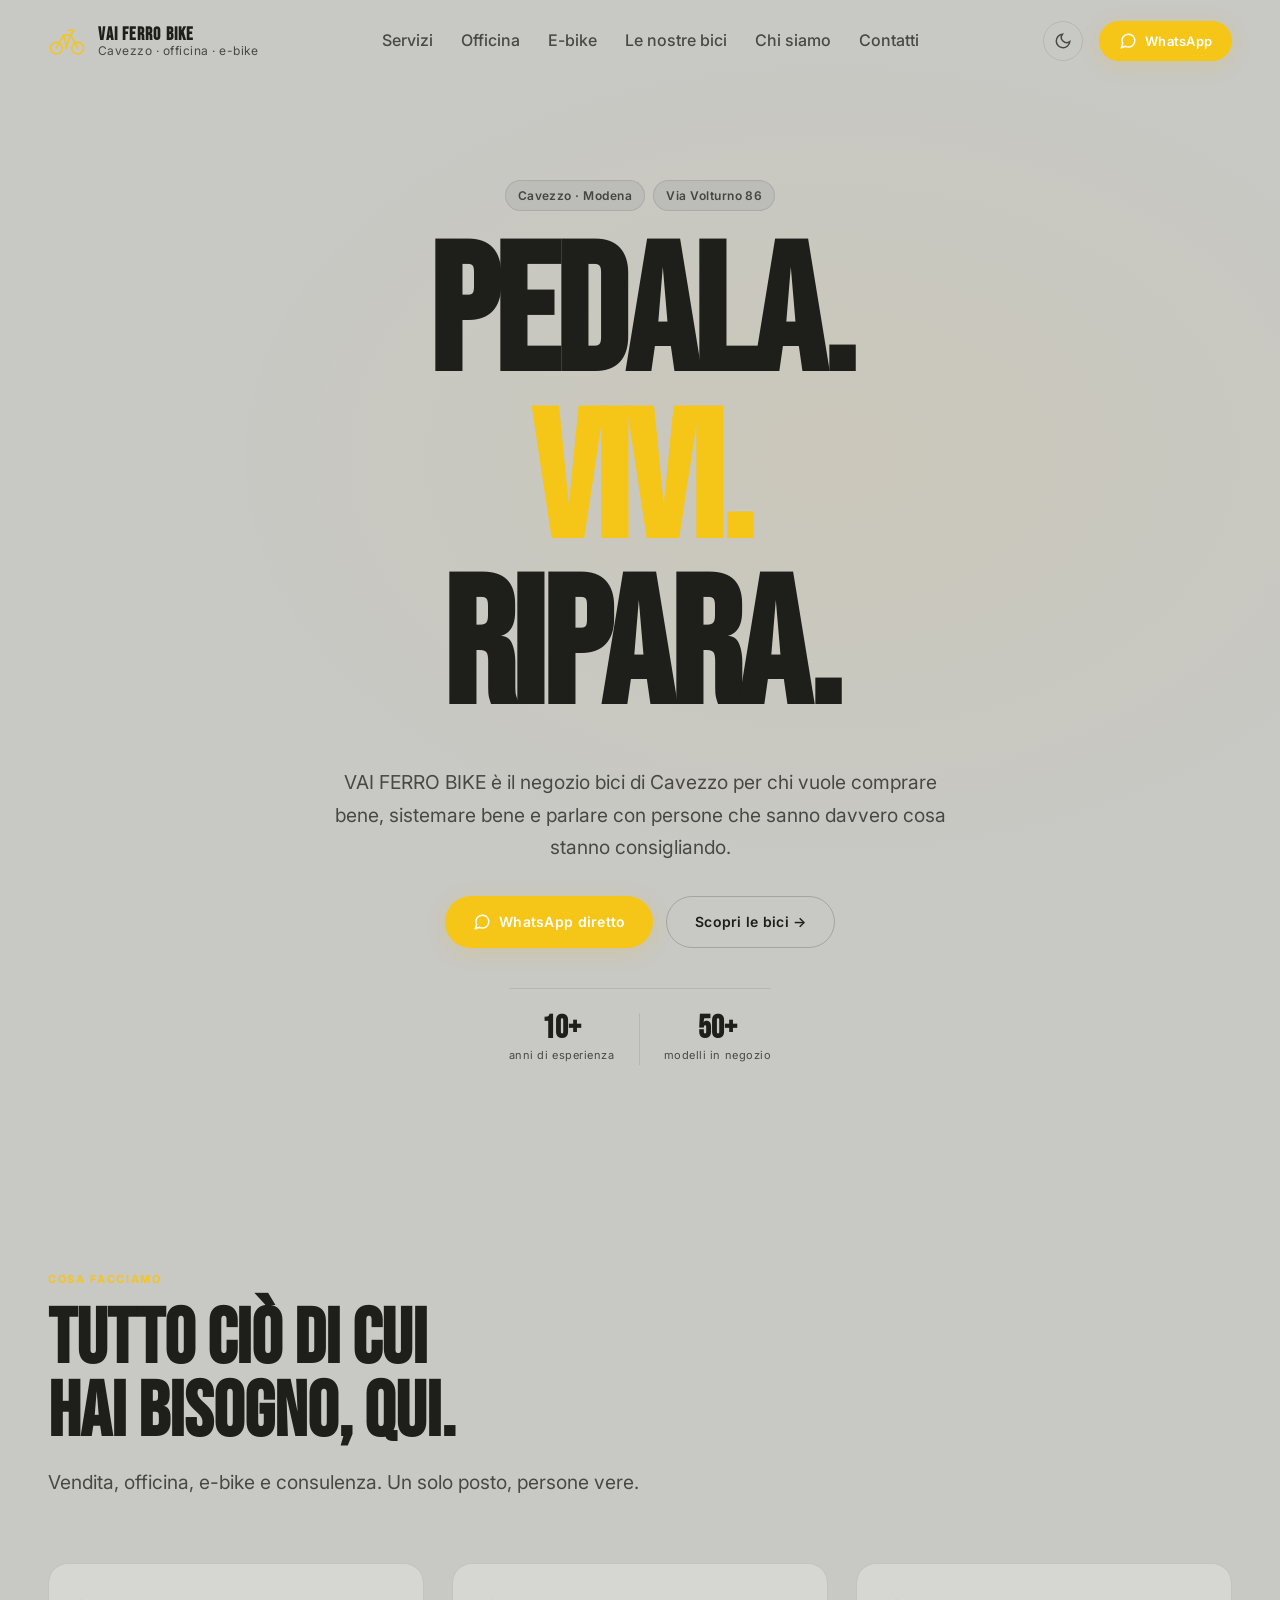
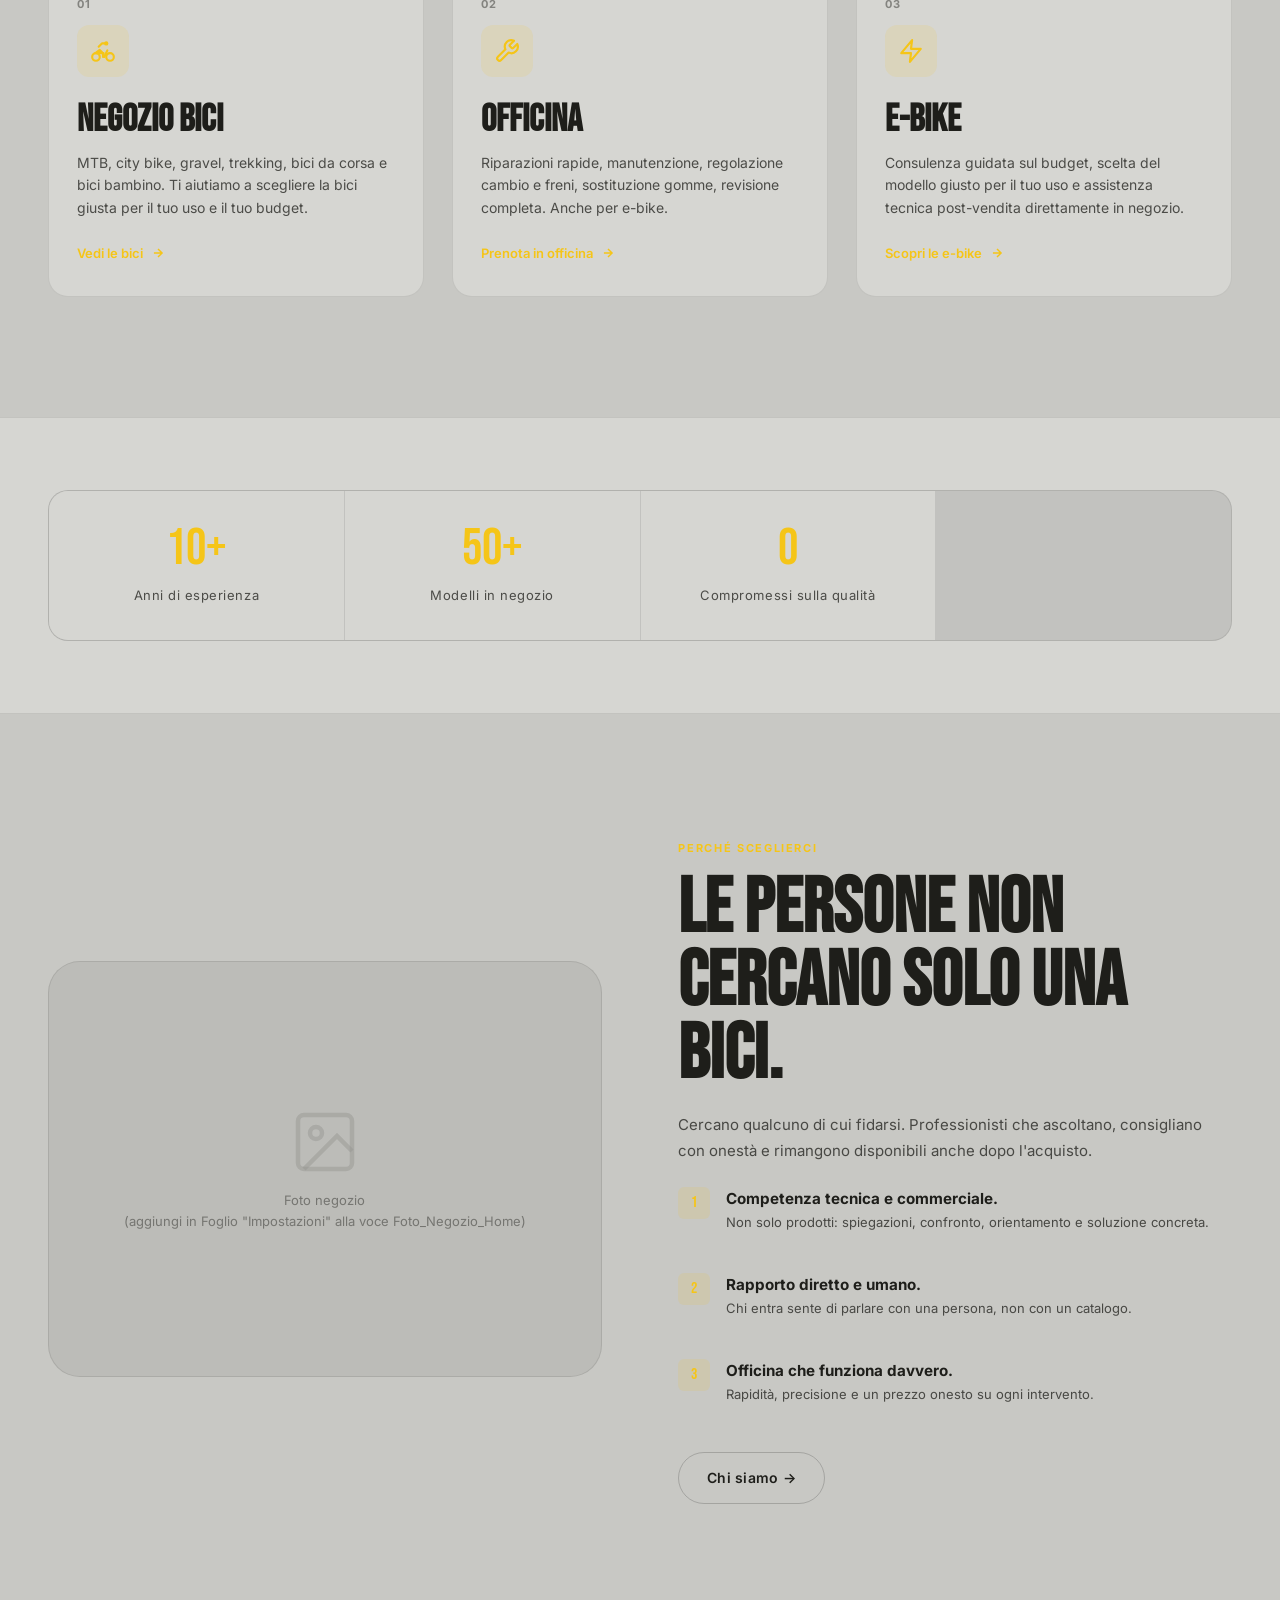
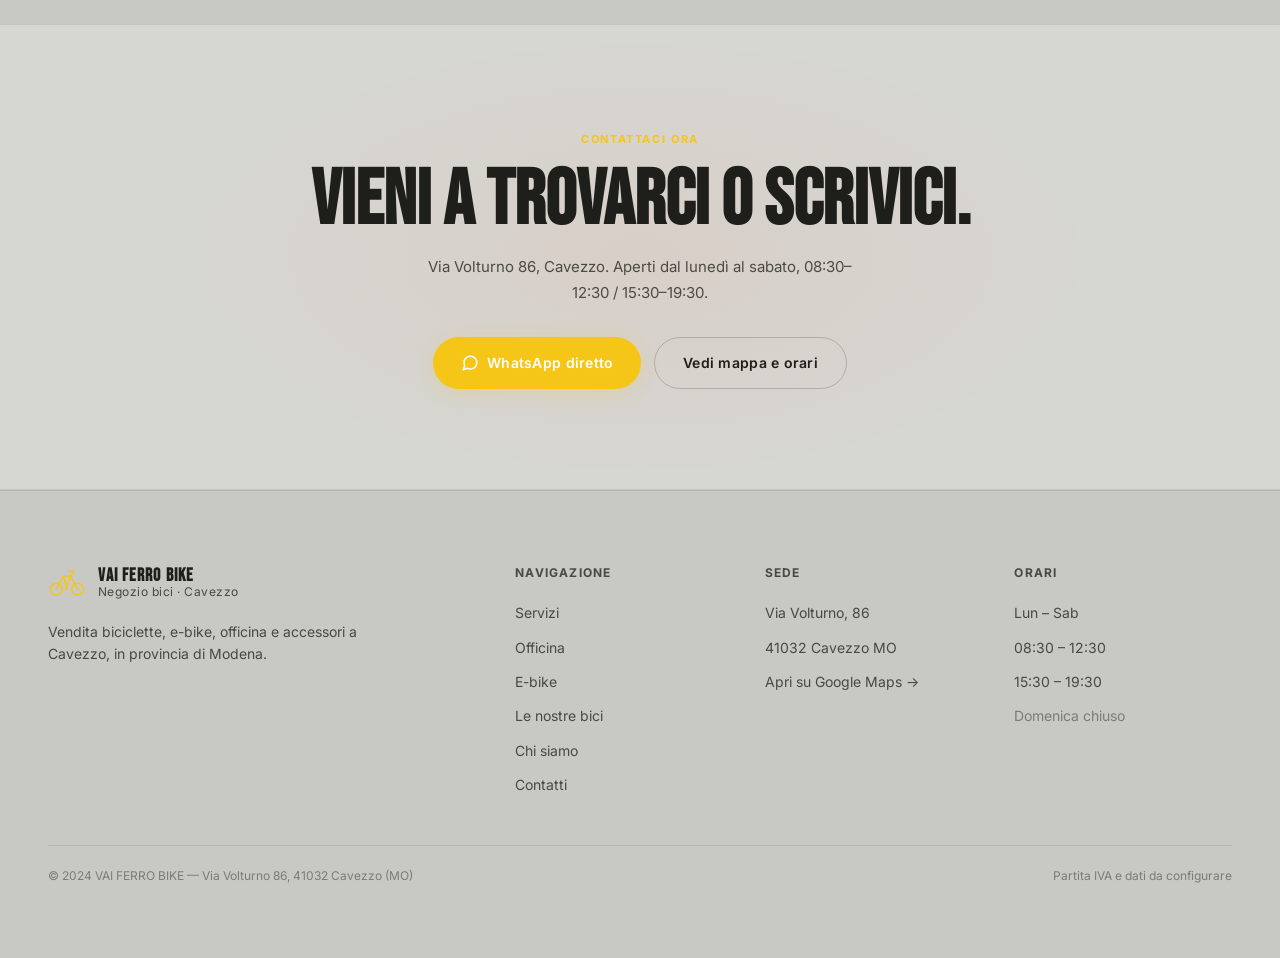
==== index.html @ fcc2c641 "Fix icona bici e aggiunta Foto_Negozio_2 a Chi Siamo" ====
<!DOCTYPE html>
<html lang="it" data-theme="dark">
<head>
  <meta charset="UTF-8">
  <meta name="viewport" content="width=device-width, initial-scale=1.0">
  <title>VAI FERRO BIKE | Negozio bici ed e-bike a Cavezzo</title>
  <meta name="description" content="Vendita bici, e-bike e officina a Cavezzo. Consigli veri, assistenza rapida, riparazioni biciclette e contatti immediati in Via Volturno 86.">
  <meta name="theme-color" content="#080808">
  <meta property="og:title" content="VAI FERRO BIKE | Negozio bici ed e-bike a Cavezzo">
  <meta property="og:description" content="Negozio bici ed officina a Cavezzo: vendita, e-bike, riparazioni, accessori.">
  <meta property="og:type" content="website">
  <meta name="format-detection" content="telephone=no">
  <link rel="preconnect" href="https://fonts.googleapis.com">
  <link rel="preconnect" href="https://fonts.gstatic.com" crossorigin>
  <link rel="stylesheet" href="https://fonts.googleapis.com/css2?family=Bebas+Neue&family=Inter:wght@300;400;500;600;700&display=swap">
  <link rel="preconnect" href="https://lh3.googleusercontent.com">
  <link rel="stylesheet" href="style.css">
</head>
<body>
  <a class="skip-link" href="#content">Vai al contenuto</a>

  <!-- HEADER -->
  <header class="header" id="top">
    <div class="container header-inner">
      <a class="brand" href="index.html" aria-label="VAI FERRO BIKE home">
        <span class="brand-mark" aria-hidden="true"><img src="img/logo-bici.jpg" alt="" onerror="this.onerror=null;this.outerHTML='<svg viewBox=\'0 0 64 64\' fill=\'none\' stroke=\'currentColor\' stroke-width=\'2.5\' stroke-linecap=\'round\' stroke-linejoin=\'round\'><circle cx=\'14\' cy=\'44\' r=\'10\'/><circle cx=\'50\' cy=\'44\' r=\'10\'/><path d=\'M14 44L26 22h12l12 22M26 22l6 22M38 22l-8 22\'/><path d=\'M34 14h10M44 14l-6 8\'/></svg>'"></span>
        <span class="brand-name">
          <strong>VAI FERRO BIKE</strong>
          <span>Cavezzo · officina · e-bike</span>
        </span>
      </a>

      <nav class="nav" aria-label="Principale">
        <a href="servizi.html">Servizi</a>
        <a href="officina.html">Officina</a>
        <a href="ebike.html">E-bike</a>
        <a href="prodotti.html">Le nostre bici</a>
        <a href="chi-siamo.html">Chi siamo</a>
        <a href="contatti.html">Contatti</a>
      </nav>

      <div class="header-actions">
        <button class="theme-toggle" type="button" data-theme-toggle aria-label="Attiva tema chiaro">
          <svg width="18" height="18" viewBox="0 0 24 24" fill="none" stroke="currentColor" stroke-width="2"><path d="M21 12.79A9 9 0 1 1 11.21 3 7 7 0 0 0 21 12.79z"/></svg>
        </button>
        <a class="btn btn-primary btn-sm desktop-cta" href="https://wa.me/393000000000?text=Ciao%20VAI%20FERRO%20BIKE%2C%20vorrei%20informazioni." target="_blank" rel="noopener noreferrer"><svg width="18" height="18" viewBox="0 0 24 24" fill="none" stroke="currentColor" stroke-width="2" stroke-linecap="round" stroke-linejoin="round" style="flex-shrink:0"><path d="M21 11.5a8.38 8.38 0 0 1-.9 3.8 8.5 8.5 0 0 1-7.6 4.7 8.38 8.38 0 0 1-3.8-.9L3 21l1.9-5.7a8.38 8.38 0 0 1-.9-3.8 8.5 8.5 0 0 1 4.7-7.6 8.38 8.38 0 0 1 3.8-.9h.5a8.48 8.48 0 0 1 8 8v.5z"/></svg> WhatsApp</a>
        <button class="menu-toggle" type="button" aria-label="Apri menu" aria-expanded="false">
          <span></span>
        </button>
      </div>
    </div>
  </header>

  <!-- MOBILE DRAWER -->
  <div class="mobile-drawer" id="mobileDrawer">
    <div class="mobile-drawer__backdrop"></div>
    <div class="mobile-drawer__panel">
      <div class="mobile-drawer__header">
        <a class="brand" href="index.html">
          <span class="brand-mark" aria-hidden="true"><img src="img/logo-bici.jpg" alt="" onerror="this.onerror=null;this.outerHTML='<svg viewBox=\'0 0 64 64\' fill=\'none\' stroke=\'currentColor\' stroke-width=\'2.5\' stroke-linecap=\'round\' stroke-linejoin=\'round\'><circle cx=\'14\' cy=\'44\' r=\'10\'/><circle cx=\'50\' cy=\'44\' r=\'10\'/><path d=\'M14 44L26 22h12l12 22M26 22l6 22M38 22l-8 22\'/><path d=\'M34 14h10M44 14l-6 8\'/></svg>'"></span>
          <span class="brand-name"><strong>VAI FERRO BIKE</strong></span>
        </a>
        <button class="mobile-drawer__close" aria-label="Chiudi menu">
          <svg width="18" height="18" viewBox="0 0 24 24" fill="none" stroke="currentColor" stroke-width="2.5" stroke-linecap="round"><path d="M18 6L6 18M6 6l12 12"/></svg>
        </button>
      </div>
      <nav class="mobile-nav" aria-label="Mobile">
        <a href="servizi.html">Servizi</a>
        <a href="officina.html">Officina</a>
        <a href="ebike.html">E-bike</a>
        <a href="prodotti.html">Le nostre bici</a>
        <a href="chi-siamo.html">Chi siamo</a>
        <a href="contatti.html">Contatti</a>
      </nav>
      <div class="mobile-drawer__footer">
        <a class="btn btn-primary" href="https://wa.me/393000000000?text=Ciao%20VAI%20FERRO%20BIKE%2C%20vorrei%20informazioni." target="_blank" rel="noopener noreferrer"><svg width="18" height="18" viewBox="0 0 24 24" fill="none" stroke="currentColor" stroke-width="2" stroke-linecap="round" stroke-linejoin="round" style="flex-shrink:0"><path d="M21 11.5a8.38 8.38 0 0 1-.9 3.8 8.5 8.5 0 0 1-7.6 4.7 8.38 8.38 0 0 1-3.8-.9L3 21l1.9-5.7a8.38 8.38 0 0 1-.9-3.8 8.5 8.5 0 0 1 4.7-7.6 8.38 8.38 0 0 1 3.8-.9h.5a8.48 8.48 0 0 1 8 8v.5z"/></svg> WhatsApp</a>
        <a class="btn btn-surface" href="tel:+393000000000">Chiama ora</a>
      </div>
    </div>
  </div>

  <main id="content">

    <!-- ═══ HERO ═══════════════════════════════════════════════════════ -->
    <section class="hero">
      <div class="hero__bg">
        <div class="hero__bg-gradient"></div>
      </div>
      <div class="container hero__inner">
        <div class="hero__copy">
          <div class="hero__kicker reveal">
            <span class="chip">Cavezzo · Modena</span>
            <span class="chip">Via Volturno 86</span>
          </div>

          <!-- Slogan a 3 righe: modificabile dal Foglio Impostazioni -->
          <h1 class="hero__slogan reveal reveal-delay-1" id="heroSlogan" aria-label="Pedala. Vivi. Ripara.">
            <span class="hero__slogan-row" data-vaifb-slogan="1">PEDALA.</span>
            <span class="hero__slogan-row" data-vaifb-slogan="2">VIVI.</span>
            <span class="hero__slogan-row" data-vaifb-slogan="3">RIPARA.</span>
          </h1>

          <p class="hero__lead reveal reveal-delay-2">
            VAI FERRO BIKE è il negozio bici di Cavezzo per chi vuole comprare bene,
            sistemare bene e parlare con persone che sanno davvero cosa stanno consigliando.
          </p>
          <div class="hero__cta btn-row reveal reveal-delay-3">
            <a class="btn btn-primary" href="https://wa.me/393000000000?text=Ciao%20VAI%20FERRO%20BIKE%2C%20vorrei%20un%20consiglio." target="_blank" rel="noopener noreferrer">
              <svg width="18" height="18" viewBox="0 0 24 24" fill="none" stroke="currentColor" stroke-width="2" stroke-linecap="round" stroke-linejoin="round" style="flex-shrink:0"><path d="M21 11.5a8.38 8.38 0 0 1-.9 3.8 8.5 8.5 0 0 1-7.6 4.7 8.38 8.38 0 0 1-3.8-.9L3 21l1.9-5.7a8.38 8.38 0 0 1-.9-3.8 8.5 8.5 0 0 1 4.7-7.6 8.38 8.38 0 0 1 3.8-.9h.5a8.48 8.48 0 0 1 8 8v.5z"/></svg>
              WhatsApp diretto
            </a>
            <a class="btn btn-ghost" href="prodotti.html">Scopri le bici →</a>
          </div>
          <div class="hero__meta reveal reveal-delay-4">
            <div class="hero__stat">
              <strong data-count="10" data-suffix="+">10+</strong>
              <span>anni di esperienza</span>
            </div>
            <div class="hero__stat-div"></div>
            <div class="hero__stat">
              <strong data-count="50" data-suffix="+">50+</strong>
              <span>modelli in negozio</span>
            </div>
          </div>
        </div>
      </div>
    </section>

    <!-- ═══ SERVICES ════════════════════════════════════════════════════ -->
    <section class="section">
      <div class="container">
        <div class="section-heading reveal">
          <span class="eyebrow">Cosa facciamo</span>
          <h2>Tutto ciò di cui<br>hai bisogno, qui.</h2>
          <p class="lead">Vendita, officina, e-bike e consulenza. Un solo posto, persone vere.</p>
        </div>
        <div class="service-cards">
          <a class="service-card reveal" href="prodotti.html">
            <div class="service-card__num">01</div>
            <div class="service-card__icon">
              <svg viewBox="0 0 24 24" fill="none" stroke="currentColor" stroke-width="2" stroke-linecap="round" stroke-linejoin="round"><circle cx="18.5" cy="17.5" r="3.5"/><circle cx="5.5" cy="17.5" r="3.5"/><circle cx="15" cy="5" r="1"/><path d="M12 17.5V14l-3-3-4 3h7.5"/><path d="M16 11.5L13 17.5"/><path d="M15 5h-4l-3 3"/></svg>
            </div>
            <h3>Negozio bici</h3>
            <p>MTB, city bike, gravel, trekking, bici da corsa e bici bambino. Ti aiutiamo a scegliere la bici giusta per il tuo uso e il tuo budget.</p>
            <span class="service-card__link">Vedi le bici <svg width="14" height="14" viewBox="0 0 24 24" fill="none" stroke="currentColor" stroke-width="2.5"><path d="M5 12h14M12 5l7 7-7 7"/></svg></span>
          </a>
          <a class="service-card reveal reveal-delay-1" href="officina.html">
            <div class="service-card__num">02</div>
            <div class="service-card__icon">
              <svg viewBox="0 0 24 24" fill="none" stroke="currentColor" stroke-width="2" stroke-linecap="round" stroke-linejoin="round"><path d="M14.7 6.3a1 1 0 0 0 0 1.4l1.6 1.6a1 1 0 0 0 1.4 0l3.77-3.77a6 6 0 0 1-7.94 7.94l-6.91 6.91a2.12 2.12 0 0 1-3-3l6.91-6.91a6 6 0 0 1 7.94-7.94l-3.76 3.76z"/></svg>
            </div>
            <h3>Officina</h3>
            <p>Riparazioni rapide, manutenzione, regolazione cambio e freni, sostituzione gomme, revisione completa. Anche per e-bike.</p>
            <span class="service-card__link">Prenota in officina <svg width="14" height="14" viewBox="0 0 24 24" fill="none" stroke="currentColor" stroke-width="2.5"><path d="M5 12h14M12 5l7 7-7 7"/></svg></span>
          </a>
          <a class="service-card reveal reveal-delay-2" href="ebike.html">
            <div class="service-card__num">03</div>
            <div class="service-card__icon">
              <svg viewBox="0 0 24 24" fill="none" stroke="currentColor" stroke-width="2" stroke-linecap="round" stroke-linejoin="round"><path d="M13 2L3 14h9l-1 8 10-12h-9l1-8z"/></svg>
            </div>
            <h3>E-bike</h3>
            <p>Consulenza guidata sul budget, scelta del modello giusto per il tuo uso e assistenza tecnica post-vendita direttamente in negozio.</p>
            <span class="service-card__link">Scopri le e-bike <svg width="14" height="14" viewBox="0 0 24 24" fill="none" stroke="currentColor" stroke-width="2.5"><path d="M5 12h14M12 5l7 7-7 7"/></svg></span>
          </a>
        </div>
      </div>
    </section>

    <!-- ═══ STATS ════════════════════════════════════════════════════════ -->
    <section class="section-sm" style="background:var(--surface);border-block:1px solid var(--border)">
      <div class="container">
        <div class="stats-grid reveal">
          <div class="stat-item">
            <span class="stat-num" data-count="10" data-suffix="+">10+</span>
            <span class="stat-label">Anni di esperienza</span>
          </div>
          <div class="stat-item">
            <span class="stat-num" data-count="50" data-suffix="+">50+</span>
            <span class="stat-label">Modelli in negozio</span>
          </div>

          <div class="stat-item">
            <span class="stat-num">0</span>
            <span class="stat-label">Compromessi sulla qualità</span>
          </div>
        </div>
      </div>
    </section>

    <!-- ═══ EDITORIAL (Perché noi) ══════════════════════════════════════ -->
    <section class="section">
      <div class="container">
        <div class="editorial-split">
          <div class="editorial-visual reveal">
            <div class="editorial-visual__ph" id="home-foto-negozio" data-vaifb-img="Foto_Negozio_Home">
              <svg viewBox="0 0 24 24" fill="none" stroke="currentColor" stroke-width="1.5"><rect x="3" y="3" width="18" height="18" rx="2"/><circle cx="9" cy="9" r="2"/><path d="M21 15l-5-5L5 21"/></svg>
              <span>Foto negozio<br>(aggiungi in Foglio "Impostazioni" alla voce Foto_Negozio_Home)</span>
            </div>
          </div>
          <div class="editorial-copy reveal reveal-delay-1">
            <span class="eyebrow">Perché sceglierci</span>
            <h2>Le persone non cercano solo una bici.</h2>
            <p>Cercano qualcuno di cui fidarsi. Professionisti che ascoltano, consigliano con onestà e rimangono disponibili anche dopo l'acquisto.</p>
            <div class="why-list">
              <div class="why-item">
                <div class="why-icon">1</div>
                <div class="why-text">
                  <strong>Competenza tecnica e commerciale.</strong>
                  <p>Non solo prodotti: spiegazioni, confronto, orientamento e soluzione concreta.</p>
                </div>
              </div>
              <div class="why-item">
                <div class="why-icon">2</div>
                <div class="why-text">
                  <strong>Rapporto diretto e umano.</strong>
                  <p>Chi entra sente di parlare con una persona, non con un catalogo.</p>
                </div>
              </div>
              <div class="why-item">
                <div class="why-icon">3</div>
                <div class="why-text">
                  <strong>Officina che funziona davvero.</strong>
                  <p>Rapidità, precisione e un prezzo onesto su ogni intervento.</p>
                </div>
              </div>
            </div>
            <div class="btn-row">
              <a class="btn btn-ghost" href="chi-siamo.html">Chi siamo →</a>
            </div>
          </div>
        </div>
      </div>
    </section>



    <!-- ═══ CTA FINALE ══════════════════════════════════════════════════ -->
    <div class="cta-band">
      <div class="container cta-band__inner">
        <span class="eyebrow reveal">Contattaci ora</span>
        <h2 class="reveal">Vieni a trovarci o scrivici.</h2>
        <p class="reveal">Via Volturno 86, Cavezzo. Aperti dal lunedì al sabato, 08:30–12:30 / 15:30–19:30.</p>
        <div class="btn-row reveal">
          <a class="btn btn-primary" href="https://wa.me/393000000000?text=Ciao%20VAI%20FERRO%20BIKE%2C%20vorrei%20informazioni." target="_blank" rel="noopener noreferrer"><svg width="18" height="18" viewBox="0 0 24 24" fill="none" stroke="currentColor" stroke-width="2" stroke-linecap="round" stroke-linejoin="round" style="flex-shrink:0"><path d="M21 11.5a8.38 8.38 0 0 1-.9 3.8 8.5 8.5 0 0 1-7.6 4.7 8.38 8.38 0 0 1-3.8-.9L3 21l1.9-5.7a8.38 8.38 0 0 1-.9-3.8 8.5 8.5 0 0 1 4.7-7.6 8.38 8.38 0 0 1 3.8-.9h.5a8.48 8.48 0 0 1 8 8v.5z"/></svg> WhatsApp diretto</a>
          <a class="btn btn-ghost" href="contatti.html">Vedi mappa e orari</a>
        </div>
      </div>
    </div>

  </main>

  <!-- FOOTER -->
  <footer class="footer">
    <div class="container">
      <div class="footer-grid">
        <div class="footer-brand">
          <a class="brand" href="index.html">
            <span class="brand-mark" aria-hidden="true"><img src="img/logo-bici.jpg" alt="" onerror="this.onerror=null;this.outerHTML='<svg viewBox=\'0 0 64 64\' fill=\'none\' stroke=\'currentColor\' stroke-width=\'2.5\' stroke-linecap=\'round\' stroke-linejoin=\'round\'><circle cx=\'14\' cy=\'44\' r=\'10\'/><circle cx=\'50\' cy=\'44\' r=\'10\'/><path d=\'M14 44L26 22h12l12 22M26 22l6 22M38 22l-8 22\'/><path d=\'M34 14h10M44 14l-6 8\'/></svg>'"></span>
            <span class="brand-name"><strong>VAI FERRO BIKE</strong><span>Negozio bici · Cavezzo</span></span>
          </a>
          <p>Vendita biciclette, e-bike, officina e accessori a Cavezzo, in provincia di Modena.</p>
        </div>
        <div class="footer-col">
          <h5>Navigazione</h5>
          <div class="footer-links">
            <a href="servizi.html">Servizi</a>
            <a href="officina.html">Officina</a>
            <a href="ebike.html">E-bike</a>
            <a href="prodotti.html">Le nostre bici</a>
            <a href="chi-siamo.html">Chi siamo</a>
            <a href="contatti.html">Contatti</a>
          </div>
        </div>
        <div class="footer-col">
          <h5>Sede</h5>
          <div class="footer-links">
            <a href="https://maps.google.com/maps?q=44.8327569,11.0342762&z=15" target="_blank" rel="noopener noreferrer">Via Volturno, 86</a>
            <a href="https://maps.google.com/maps?q=44.8327569,11.0342762&z=15" target="_blank" rel="noopener noreferrer">41032 Cavezzo MO</a>
            <a href="https://maps.google.com/maps?q=44.8327569,11.0342762&z=15" target="_blank" rel="noopener noreferrer">Apri su Google Maps →</a>
          </div>
        </div>
        <div class="footer-col">
          <h5>Orari</h5>
          <div class="footer-links">
            <span style="color:var(--text-muted);font-size:14px;">Lun – Sab</span>
            <span style="color:var(--text-muted);font-size:14px;">08:30 – 12:30</span>
            <span style="color:var(--text-muted);font-size:14px;">15:30 – 19:30</span>
            <span style="color:var(--text-subtle);font-size:14px;">Domenica chiuso</span>
          </div>
        </div>
      </div>
      <div class="footer-bottom">
        <p>© 2024 VAI FERRO BIKE — Via Volturno 86, 41032 Cavezzo (MO)</p>
        <p>Partita IVA e dati da configurare</p>
      </div>
    </div>
  </footer>

  <!-- STICKY MOBILE BAR -->
  <div class="sticky-bar" aria-label="Azioni rapide mobile">
    <a class="btn btn-surface" style="flex:1" href="tel:+393000000000">Chiama</a>
    <a class="btn btn-primary" style="flex:1" href="https://wa.me/393000000000?text=Ciao%20VAI%20FERRO%20BIKE%2C%20vorrei%20informazioni." target="_blank" rel="noopener noreferrer"><svg width="18" height="18" viewBox="0 0 24 24" fill="none" stroke="currentColor" stroke-width="2" stroke-linecap="round" stroke-linejoin="round" style="flex-shrink:0"><path d="M21 11.5a8.38 8.38 0 0 1-.9 3.8 8.5 8.5 0 0 1-7.6 4.7 8.38 8.38 0 0 1-3.8-.9L3 21l1.9-5.7a8.38 8.38 0 0 1-.9-3.8 8.5 8.5 0 0 1 4.7-7.6 8.38 8.38 0 0 1 3.8-.9h.5a8.48 8.48 0 0 1 8 8v.5z"/></svg> WhatsApp</a>
  </div>

  <script type="application/ld+json">
  {
    "@context": "https://schema.org",
    "@type": "LocalBusiness",
    "name": "VAI FERRO BIKE",
    "address": {
      "@type": "PostalAddress",
      "streetAddress": "Via Volturno, 86",
      "addressLocality": "Cavezzo",
      "addressRegion": "MO",
      "postalCode": "41032",
      "addressCountry": "IT"
    },
    "telephone": "+39 320 347 6892",
    "url": "https://vaiferrobike.it",
    "openingHoursSpecification": [
      {"@type":"OpeningHoursSpecification","dayOfWeek":["Monday","Tuesday","Wednesday","Thursday","Friday","Saturday"],"opens":"08:30","closes":"12:30"},
      {"@type":"OpeningHoursSpecification","dayOfWeek":["Monday","Tuesday","Wednesday","Thursday","Friday","Saturday"],"opens":"15:30","closes":"19:30"}
    ],
    "description": "Negozio biciclette, e-bike e officina riparazioni a Cavezzo."
  }
  </script>
  <script src="impostazioni.js" defer></script>
  <script src="main.js" defer></script>
</body>
</html>
---- style.css ----
/* ════════════════════════════════════════════════════════════════════
   VAI FERRO BIKE — style.css v3.0  Dark-first, Bebas Neue + Inter.
   ════════════════════════════════════════════════════════════════════ */


/* ─── TOKENS DARK ───────────────────────────────────────────────── */
:root {
  --bg: #080808;
  --surface: #111111;
  --surface-2: #1a1a1a;
  --surface-3: #222;
  --border: rgba(255, 255, 255, .07);
  --border-hover: rgba(255, 255, 255, .15);
  --text: #C8C8C0;
  --text-muted: rgba(200, 200, 192, .65);
  --text-subtle: rgba(200, 200, 192, .35);
  --text-inverse: #080808;
  --accent: #F5C518;
  --accent-hover: #F7D04A;
  --accent-dim: rgba(245, 197, 24, .1);
  --accent-glow: rgba(245, 197, 24, .22);
  --gold: #D4A853;
  --gold-dim: rgba(212, 168, 83, .12);
  --font-heading: 'Bebas Neue', sans-serif;
  --font-body: 'Inter', sans-serif;
  --s-1: 4px;
  --s-2: 8px;
  --s-3: 12px;
  --s-4: 16px;
  --s-5: 20px;
  --s-6: 24px;
  --s-8: 32px;
  --s-10: 40px;
  --s-12: 48px;
  --s-16: 64px;
  --s-20: 80px;
  --r-sm: 6px;
  --r-md: 12px;
  --r-lg: 20px;
  --r-xl: 32px;
  --r-full: 999px;
  --shadow-card: 0 1px 3px rgba(0, 0, 0, .6), 0 4px 20px rgba(0, 0, 0, .4);
  --shadow-float: 0 8px 40px rgba(0, 0, 0, .7), 0 2px 8px rgba(0, 0, 0, .4);
  --shadow-glow: 0 0 40px var(--accent-glow), 0 4px 20px rgba(0, 0, 0, .5);
  --container: 1280px;
  --gap: clamp(16px, 3vw, 28px);
  --ease-out: cubic-bezier(.16, 1, .3, 1);
  --t-fast: .15s;
  --t-mid: .35s;
  --t-slow: .6s;
}

/* ─── TOKENS LIGHT ──────────────────────────────────────────────── */
[data-theme="light"] {
  --bg: #C8C8C4;
  --surface: #D6D6D2;
  --surface-2: #BCBCB8;
  --surface-3: #B0B0AC;
  --border: rgba(0, 0, 0, .09);
  --border-hover: rgba(0, 0, 0, .18);
  --text: #1E1E1A;
  --text-muted: rgba(30, 30, 26, .75);
  --text-subtle: rgba(30, 30, 26, .45);
  --text-inverse: #C8C8C0;
  --accent-dim: rgba(245, 197, 24, .12);
  --accent-glow: rgba(245, 197, 24, .2);
  --gold-dim: rgba(212, 168, 83, .1);
  --shadow-card: 0 1px 3px rgba(0, 0, 0, .1), 0 4px 16px rgba(0, 0, 0, .12);
  --shadow-float: 0 8px 40px rgba(0, 0, 0, .15), 0 2px 8px rgba(0, 0, 0, .08);
  --shadow-glow: 0 0 40px var(--accent-glow), 0 4px 20px rgba(0, 0, 0, .08);
}

/* ─── RESET ─────────────────────────────────────────────────────── */
*,
*::before,
*::after {
  box-sizing: border-box;
  margin: 0;
  padding: 0
}

html {
  font-size: 16px;
  scroll-behavior: smooth;
  text-rendering: optimizeLegibility;
  -webkit-font-smoothing: antialiased
}

body {
  font-family: var(--font-body);
  background: var(--bg);
  color: var(--text);
  line-height: 1.6;
  overflow-x: hidden;
  transition: background var(--t-mid) var(--ease-out), color var(--t-mid) var(--ease-out)
}

img {
  max-width: 100%;
  display: block
}

a {
  color: inherit;
  text-decoration: none
}

button {
  font-family: inherit;
  cursor: pointer;
  border: none;
  background: none
}

input,
textarea,
select {
  font-family: inherit;
  color: inherit
}

ul,
ol {
  list-style: none
}

::selection {
  background: var(--accent);
  color: #fff
}

/* ─── PAGE TRANSITIONS ──────────────────────────────────────────── */
body {
  opacity: 1;
  transition: opacity .3s ease
}

body.page-leaving {
  opacity: 0
}

@keyframes pageEnter {
  from {
    opacity: 0
  }

  to {
    opacity: 1
  }
}

body.page-entering {
  animation: pageEnter .4s ease forwards
}

/* ─── SKIP LINK ─────────────────────────────────────────────────── */
.skip-link {
  position: fixed;
  top: 16px;
  left: 16px;
  background: var(--accent);
  color: #fff;
  padding: 8px 16px;
  border-radius: var(--r-sm);
  font-size: 14px;
  font-weight: 600;
  z-index: 9999;
  transform: translateY(-200%);
  transition: transform var(--t-fast) ease
}

.skip-link:focus {
  transform: translateY(0)
}

/* ─── LAYOUT ─────────────────────────────────────────────────────── */
.container {
  width: 100%;
  max-width: var(--container);
  margin-inline: auto;
  padding-inline: clamp(20px, 5vw, 48px)
}

.container-sm {
  max-width: 800px;
  margin-inline: auto;
  padding-inline: clamp(20px, 5vw, 48px)
}

.section {
  padding-block: clamp(64px, 10vw, 120px)
}

.section-sm {
  padding-block: clamp(40px, 6vw, 72px)
}

/* ─── TYPOGRAPHY ─────────────────────────────────────────────────── */
h1,
.h1 {
  font-family: var(--font-heading);
  font-size: clamp(3.5rem, 10vw, 9rem);
  line-height: .9;
  text-transform: uppercase
}

h2,
.h2 {
  font-family: var(--font-heading);
  font-size: clamp(2.4rem, 6vw, 5.5rem);
  line-height: .95;
  text-transform: uppercase
}

h3,
.h3 {
  font-family: var(--font-heading);
  font-size: clamp(1.6rem, 3vw, 2.8rem);
  line-height: 1;
  text-transform: uppercase
}

h4 {
  font-size: 1.05rem;
  font-weight: 600
}

p {
  line-height: 1.7
}

.eyebrow {
  display: inline-block;
  font-size: 11px;
  font-weight: 700;
  letter-spacing: .15em;
  text-transform: uppercase;
  color: var(--accent);
  margin-bottom: 16px
}

.lead {
  font-size: clamp(1rem, 2vw, 1.2rem);
  color: var(--text-muted);
  max-width: 60ch;
  line-height: 1.7
}

.accent-text {
  color: var(--accent)
}

.gradient-text {
  background: linear-gradient(135deg, var(--text) 0%, var(--accent) 100%);
  -webkit-background-clip: text;
  -webkit-text-fill-color: transparent;
  background-clip: text
}

/* ─── BUTTONS ─────────────────────────────────────────────────────── */
.btn {
  display: inline-flex;
  align-items: center;
  justify-content: center;
  gap: 8px;
  height: 52px;
  padding: 0 28px;
  border-radius: var(--r-full);
  font-size: 14px;
  font-weight: 600;
  letter-spacing: .02em;
  white-space: nowrap;
  cursor: pointer;
  position: relative;
  overflow: hidden;
  transition: transform var(--t-fast) var(--ease-out), box-shadow var(--t-fast) var(--ease-out), background var(--t-fast) ease;
  will-change: transform
}

.btn:active {
  transform: scale(.97) !important
}

.btn-primary {
  background: var(--accent);
  color: #fff;
  box-shadow: 0 4px 20px var(--accent-glow)
}

.btn-primary:hover {
  background: var(--accent-hover);
  box-shadow: 0 8px 32px var(--accent-glow);
  transform: translateY(-2px)
}

.btn-ghost {
  background: transparent;
  color: var(--text);
  border: 1px solid var(--border-hover)
}

.btn-ghost:hover {
  border-color: rgba(245, 245, 240, .3);
  background: rgba(255, 255, 255, .04);
  transform: translateY(-2px)
}

.btn-surface {
  background: var(--surface-2);
  color: var(--text);
  border: 1px solid var(--border)
}

.btn-surface:hover {
  background: var(--surface-3);
  border-color: var(--border-hover);
  transform: translateY(-1px)
}

.btn-sm {
  height: 40px;
  padding: 0 20px;
  font-size: 13px
}

.btn-row {
  display: flex;
  flex-wrap: wrap;
  gap: 12px;
  align-items: center
}

/* ─── CHIPS ───────────────────────────────────────────────────────── */
.chip {
  display: inline-flex;
  align-items: center;
  gap: 4px;
  padding: 5px 12px;
  border-radius: var(--r-full);
  font-size: 12px;
  font-weight: 600;
  letter-spacing: .04em;
  background: var(--surface-2);
  border: 1px solid var(--border);
  color: var(--text-muted)
}

.badge-accent {
  background: var(--accent-dim);
  border-color: rgba(245, 197, 24, .25);
  color: var(--accent)
}

.badge-gold {
  background: var(--gold-dim);
  border-color: rgba(212, 168, 83, .25);
  color: var(--gold)
}

/* ─── HEADER ──────────────────────────────────────────────────────── */
.header {
  position: fixed;
  top: 0;
  left: 0;
  right: 0;
  z-index: 1000;
  padding-block: 20px;
  transition: padding var(--t-mid) var(--ease-out), background var(--t-mid) var(--ease-out), border-color var(--t-mid) ease, box-shadow var(--t-mid) ease;
  border-bottom: 1px solid transparent
}

.header.scrolled {
  padding-block: 12px;
  background: rgba(8, 8, 8, .88);
  backdrop-filter: blur(24px);
  -webkit-backdrop-filter: blur(24px);
  border-color: var(--border);
  box-shadow: 0 4px 30px rgba(0, 0, 0, .5)
}

[data-theme="light"] .header.scrolled {
  background: rgba(200, 200, 196, .93)
}

.header-inner {
  display: flex;
  align-items: center;
  justify-content: space-between;
  gap: 32px
}

.brand {
  display: flex;
  align-items: center;
  gap: 12px;
  flex-shrink: 0
}

.brand-mark {
  width: 38px;
  height: 38px;
  color: var(--accent);
  flex-shrink: 0
}

.brand-mark svg {
  width: 100%;
  height: 100%
}

.brand-mark img {
  width: 100%;
  height: 100%;
  object-fit: cover;
  border-radius: 50%;
  border: 1px solid var(--border)
}

.brand-name {
  display: flex;
  flex-direction: column;
  line-height: 1.1
}

.brand-name strong {
  font-family: var(--font-heading);
  font-size: 1.1rem;
  letter-spacing: .06em
}

.brand-name span {
  font-size: 12px;
  color: var(--text-muted);
  letter-spacing: .04em
}

.nav {
  display: flex;
  align-items: center;
  gap: 4px
}

.nav a {
  padding: 8px 12px;
  font-size: 16px;
  font-weight: 500;
  color: var(--text-muted);
  border-radius: var(--r-sm);
  transition: color var(--t-fast) ease, background var(--t-fast) ease;
  position: relative
}

.nav a:hover,
.nav a.active {
  color: var(--text)
}

.nav a.active::after {
  content: '';
  position: absolute;
  bottom: -2px;
  left: 50%;
  transform: translateX(-50%);
  width: 4px;
  height: 4px;
  border-radius: 50%;
  background: var(--accent)
}

.header-actions {
  display: flex;
  align-items: center;
  gap: 16px;
  flex-shrink: 0
}

.theme-toggle {
  width: 40px;
  height: 40px;
  display: flex;
  align-items: center;
  justify-content: center;
  border-radius: var(--r-full);
  color: var(--text-muted);
  border: 1px solid var(--border);
  transition: color var(--t-fast) ease, border-color var(--t-fast) ease, background var(--t-fast) ease
}

.theme-toggle:hover {
  color: var(--text);
  border-color: var(--border-hover);
  background: var(--surface-2)
}

.menu-toggle {
  display: none;
  width: 40px;
  height: 40px;
  align-items: center;
  justify-content: center;
  flex-direction: column;
  gap: 5px;
  border-radius: var(--r-full);
  border: 1px solid var(--border);
  color: var(--text);
  transition: background var(--t-fast) ease, border-color var(--t-fast) ease
}

.menu-toggle:hover {
  background: var(--surface-2);
  border-color: var(--border-hover)
}

.menu-toggle span,
.menu-toggle::before,
.menu-toggle::after {
  display: block;
  width: 18px;
  height: 1.5px;
  background: currentColor;
  border-radius: 2px;
  transition: transform var(--t-mid) var(--ease-out), opacity var(--t-fast) ease
}

.menu-toggle::before,
.menu-toggle::after {
  content: ''
}

.menu-toggle[aria-expanded="true"]::before {
  transform: translateY(6.5px) rotate(45deg)
}

.menu-toggle[aria-expanded="true"] span {
  opacity: 0;
  transform: scaleX(0)
}

.menu-toggle[aria-expanded="true"]::after {
  transform: translateY(-6.5px) rotate(-45deg)
}

/* ─── MOBILE DRAWER ───────────────────────────────────────────────── */
.mobile-drawer {
  position: fixed;
  inset: 0;
  z-index: 999;
  pointer-events: none
}

.mobile-drawer__backdrop {
  position: absolute;
  inset: 0;
  background: rgba(0, 0, 0, .75);
  backdrop-filter: blur(4px);
  opacity: 0;
  transition: opacity var(--t-mid) ease
}

.mobile-drawer__panel {
  position: absolute;
  top: 0;
  right: 0;
  bottom: 0;
  width: min(360px, 100%);
  background: var(--surface);
  border-left: 1px solid var(--border);
  display: flex;
  flex-direction: column;
  padding: 24px;
  transform: translateX(100%);
  transition: transform var(--t-mid) var(--ease-out);
  overflow-y: auto
}

.mobile-drawer.open {
  pointer-events: all
}

.mobile-drawer.open .mobile-drawer__backdrop {
  opacity: 1
}

.mobile-drawer.open .mobile-drawer__panel {
  transform: translateX(0)
}

.mobile-drawer__header {
  display: flex;
  align-items: center;
  justify-content: space-between;
  padding-bottom: 24px;
  border-bottom: 1px solid var(--border);
  margin-bottom: 24px
}

.mobile-drawer__close {
  width: 40px;
  height: 40px;
  display: flex;
  align-items: center;
  justify-content: center;
  border-radius: var(--r-full);
  border: 1px solid var(--border);
  color: var(--text-muted);
  transition: color var(--t-fast) ease, background var(--t-fast) ease
}

.mobile-drawer__close:hover {
  color: var(--text);
  background: var(--surface-2)
}

.mobile-nav {
  display: flex;
  flex-direction: column;
  gap: 4px;
  flex: 1
}

.mobile-nav a {
  display: flex;
  align-items: center;
  padding: 14px 16px;
  font-size: 1rem;
  font-weight: 500;
  color: var(--text-muted);
  border-radius: var(--r-md);
  transform: translateX(30px);
  opacity: 0;
  transition: color var(--t-fast) ease, background var(--t-fast) ease, transform var(--t-mid) var(--ease-out), opacity var(--t-mid) ease
}

.mobile-nav a:hover,
.mobile-nav a.active {
  color: var(--text);
  background: var(--surface-2)
}

.mobile-drawer.open .mobile-nav a {
  transform: translateX(0);
  opacity: 1
}

.mobile-drawer.open .mobile-nav a:nth-child(1) {
  transition-delay: .05s
}

.mobile-drawer.open .mobile-nav a:nth-child(2) {
  transition-delay: .08s
}

.mobile-drawer.open .mobile-nav a:nth-child(3) {
  transition-delay: .11s
}

.mobile-drawer.open .mobile-nav a:nth-child(4) {
  transition-delay: .14s
}

.mobile-drawer.open .mobile-nav a:nth-child(5) {
  transition-delay: .17s
}

.mobile-drawer.open .mobile-nav a:nth-child(6) {
  transition-delay: .20s
}

.mobile-drawer__footer {
  padding-top: 24px;
  border-top: 1px solid var(--border);
  display: flex;
  flex-direction: column;
  gap: 12px
}

.mobile-drawer__footer .btn {
  width: 100%
}

/* ─── STICKY BAR (mobile) ─────────────────────────────────────────── */
.sticky-bar {
  display: none;
  position: fixed;
  bottom: 0;
  left: 0;
  right: 0;
  z-index: 900;
  padding: 8px 12px;
  padding-bottom: max(8px, env(safe-area-inset-bottom));
  background: rgba(8, 8, 8, .92);
  backdrop-filter: blur(16px);
  border-top: 1px solid var(--border);
  gap: 8px
}

[data-theme="light"] .sticky-bar {
  background: rgba(200, 200, 196, .96)
}

/* ─── HERO ────────────────────────────────────────────────────────── */
.hero {
  min-height: 100svh;
  display: grid;
  place-items: center;
  position: relative;
  overflow: hidden;
  padding-top: 100px
}

.hero__bg {
  position: absolute;
  inset: 0;
  z-index: 0
}

.hero__bg-img {
  width: 100%;
  height: 100%;
  object-fit: cover;
  opacity: .22
}

.hero__bg-gradient {
  position: absolute;
  inset: 0;
  background: radial-gradient(ellipse 80% 60% at 65% 40%, rgba(255, 77, 0, .07) 0%, transparent 60%), linear-gradient(to bottom, rgba(8, 8, 8, .4) 0%, transparent 30%, transparent 60%, var(--bg) 100%)
}

[data-theme="light"] .hero__bg-gradient {
  background: radial-gradient(ellipse 80% 60% at 65% 40%, rgba(245, 197, 24, .06) 0%, transparent 60%), linear-gradient(to bottom, rgba(200, 200, 196, .4) 0%, transparent 30%, transparent 60%, var(--bg) 100%)
}

.hero__inner {
  position: relative;
  z-index: 1;
  display: flex;
  flex-direction: column;
  align-items: center;
  text-align: center;
  padding-block: 80px
}

.hero__copy {
  display: flex;
  flex-direction: column;
  align-items: center
}

.hero__kicker {
  display: flex;
  flex-wrap: wrap;
  gap: 8px;
  margin-bottom: 28px;
  justify-content: center
}

/* ─── SLOGAN TIPOGRAFICO HERO ─────────────────────────────────── */
.hero__slogan {
  font-family: var(--font-heading);
  font-size: clamp(4.5rem, 14vw, 13rem);
  line-height: .88;
  text-transform: uppercase;
  letter-spacing: -.02em;
  margin-bottom: 36px;
  display: flex;
  flex-direction: column;
  gap: .05em
}

.hero__slogan-row {
  display: block;
  color: var(--text)
}

.hero__slogan-row.hero__slogan-accent {
  color: var(--accent)
}

.hero__lead {
  font-size: clamp(1rem, 1.8vw, 1.2rem);
  color: var(--text-muted);
  max-width: 52ch;
  margin-bottom: 32px
}

.hero__cta {
  margin-bottom: 40px
}

.hero__meta {
  display: flex;
  flex-wrap: wrap;
  gap: 16px;
  padding-top: 24px;
  border-top: 1px solid var(--border)
}

.hero__stat {
  display: flex;
  flex-direction: column
}

.hero__stat strong {
  font-family: var(--font-heading);
  font-size: 2rem;
  line-height: 1
}

.hero__stat span {
  font-size: 11px;
  color: var(--text-muted);
  letter-spacing: .05em;
  margin-top: 2px
}

.hero__stat-div {
  width: 1px;
  background: var(--border);
  align-self: stretch;
  margin-inline: 8px
}

/* ─── HERO GALLERY (foto negozio in dissolvenza) ───────────────────── */
.hero__visual {
  position: relative;
  display: flex;
  align-items: center;
  justify-content: center
}

.hero-gallery {
  position: relative;
  width: 100%;
  aspect-ratio: 4/3;
  max-height: 480px;
  border-radius: var(--r-xl);
  overflow: hidden;
  border: 1px solid var(--border);
  background: var(--surface-2);
  box-shadow: var(--shadow-float)
}

.hero-gallery::after {
  content: '';
  position: absolute;
  inset: 0;
  background: linear-gradient(180deg, transparent 55%, rgba(0,0,0,.55) 100%);
  pointer-events: none;
  z-index: 2
}

.hero-gallery__slide {
  position: absolute;
  inset: 0;
  opacity: 0;
  transition: opacity .9s ease;
  z-index: 1
}

.hero-gallery__slide.active {
  opacity: 1
}

.hero-gallery__slide img {
  width: 100%;
  height: 100%;
  object-fit: cover;
  display: block;
  transition: transform 8s ease
}

.hero-gallery__slide.active img {
  transform: scale(1.06)
}

.hero-gallery__dots {
  position: absolute;
  bottom: 16px;
  left: 50%;
  transform: translateX(-50%);
  display: flex;
  gap: 6px;
  z-index: 3
}

.hero-gallery__dot {
  width: 7px;
  height: 7px;
  border-radius: 50%;
  background: rgba(255,255,255,.4);
  border: none;
  cursor: pointer;
  padding: 0;
  transition: background var(--t-fast) ease, transform var(--t-fast) ease
}

.hero-gallery__dot.active {
  background: var(--accent);
  transform: scale(1.35)
}

.hero-gallery__placeholder {
  position: absolute;
  inset: 0;
  display: flex;
  flex-direction: column;
  align-items: center;
  justify-content: center;
  gap: 16px;
  padding: 32px;
  color: var(--text-subtle);
  text-align: center
}

.hero-gallery__placeholder svg {
  width: 80%;
  max-width: 340px
}

.hero-gallery__placeholder p {
  font-size: 12px;
  color: var(--text-subtle);
  line-height: 1.6
}


/* ─── PAGE HERO ───────────────────────────────────────────────────── */
.page-hero {
  padding-top: clamp(120px, 18vw, 180px);
  padding-bottom: clamp(48px, 8vw, 80px);
  position: relative;
  overflow: hidden;
  border-bottom: 1px solid var(--border)
}

.page-hero::before {
  content: '';
  position: absolute;
  inset: 0;
  background: radial-gradient(ellipse 70% 80% at 30% 50%, rgba(255, 77, 0, .04) 0%, transparent 60%)
}

.page-hero__inner {
  position: relative;
  z-index: 1
}

.page-hero__kicker {
  margin-bottom: 20px
}

.page-hero__title {
  margin-bottom: 20px
}

.page-hero__lead {
  font-size: clamp(1rem, 2vw, 1.2rem);
  color: var(--text-muted);
  max-width: 55ch;
  margin-bottom: 32px
}

/* ─── SECTION HEADING ─────────────────────────────────────────────── */
.section-heading {
  margin-bottom: clamp(40px, 5vw, 64px)
}

.section-heading.center {
  text-align: center
}

.section-heading.center .lead {
  margin-inline: auto
}

.section-heading h2 {
  margin-bottom: 16px
}

/* ─── REVEAL ──────────────────────────────────────────────────────── */
.reveal {
  opacity: 0;
  transform: translateY(28px);
  transition: opacity .7s var(--ease-out), transform .7s var(--ease-out)
}

.reveal.visible {
  opacity: 1;
  transform: translateY(0)
}

.reveal-delay-1 {
  transition-delay: .1s
}

.reveal-delay-2 {
  transition-delay: .2s
}

.reveal-delay-3 {
  transition-delay: .3s
}

.reveal-delay-4 {
  transition-delay: .4s
}

/* ─── SERVICE CARDS ───────────────────────────────────────────────── */
.service-cards {
  display: grid;
  grid-template-columns: repeat(3, 1fr);
  gap: var(--gap)
}

.service-card {
  position: relative;
  background: var(--surface);
  border: 1px solid var(--border);
  border-radius: var(--r-lg);
  padding: 32px 28px;
  overflow: hidden;
  cursor: pointer;
  transition: border-color var(--t-mid) ease, transform var(--t-mid) var(--ease-out), box-shadow var(--t-mid) ease;
  display: flex;
  flex-direction: column;
  color: inherit
}

.service-card::before {
  content: '';
  position: absolute;
  inset: 0;
  background: linear-gradient(135deg, var(--accent-dim) 0%, transparent 60%);
  opacity: 0;
  transition: opacity var(--t-mid) ease
}

.service-card:hover {
  border-color: rgba(255, 77, 0, .25);
  transform: translateY(-6px);
  box-shadow: var(--shadow-float)
}

.service-card:hover::before {
  opacity: 1
}

.service-card__icon {
  width: 52px;
  height: 52px;
  background: var(--accent-dim);
  border-radius: var(--r-md);
  display: flex;
  align-items: center;
  justify-content: center;
  margin-bottom: 24px;
  color: var(--accent);
  transition: background var(--t-mid) ease, transform var(--t-mid) var(--ease-out)
}

.service-card:hover .service-card__icon {
  background: var(--accent);
  color: #fff;
  transform: scale(1.06)
}

.service-card__icon svg {
  width: 26px;
  height: 26px
}

.service-card__num {
  font-size: 11px;
  font-weight: 700;
  letter-spacing: .12em;
  text-transform: uppercase;
  color: var(--text-subtle);
  margin-bottom: 12px
}

.service-card h3 {
  margin-bottom: 12px
}

.service-card p {
  font-size: 14px;
  color: var(--text-muted);
  line-height: 1.6;
  flex: 1;
  margin-bottom: 24px
}

.service-card__link {
  display: inline-flex;
  align-items: center;
  gap: 8px;
  font-size: 13px;
  font-weight: 600;
  color: var(--accent);
  margin-top: auto;
  transition: gap var(--t-fast) ease
}

.service-card:hover .service-card__link {
  gap: 12px
}

/* ─── STATS ───────────────────────────────────────────────────────── */
.stats-grid {
  display: grid;
  grid-template-columns: repeat(4, 1fr);
  gap: 1px;
  background: var(--border);
  border: 1px solid var(--border);
  border-radius: var(--r-lg);
  overflow: hidden
}

.stat-item {
  background: var(--surface);
  padding: 32px 24px;
  text-align: center;
  transition: background var(--t-fast) ease
}

.stat-item:hover {
  background: var(--surface-2)
}

.stat-num {
  font-family: var(--font-heading);
  font-size: clamp(2.5rem, 4vw, 4rem);
  line-height: 1;
  color: var(--accent);
  display: block;
  margin-bottom: 8px
}

.stat-label {
  font-size: 13px;
  color: var(--text-muted);
  letter-spacing: .04em
}

/* ─── MARQUEE ─────────────────────────────────────────────────────── */
.marquee-section {
  padding-block: clamp(40px, 6vw, 64px);
  border-block: 1px solid var(--border);
  overflow: hidden;
  background: var(--surface)
}

.marquee-track {
  display: flex;
  gap: 20px;
  animation: marquee 38s linear infinite;
  width: max-content
}

.marquee-track:hover {
  animation-play-state: paused
}

@keyframes marquee {
  0% {
    transform: translateX(0)
  }

  100% {
    transform: translateX(-50%)
  }
}

.marquee-item {
  flex-shrink: 0;
  max-width: 320px;
  padding: 20px 24px;
  background: var(--surface-2);
  border: 1px solid var(--border);
  border-radius: var(--r-lg)
}

.marquee-item__stars {
  display: flex;
  gap: 3px;
  color: var(--gold);
  margin-bottom: 12px;
  font-size: 13px
}

.marquee-item__text {
  font-size: 14px;
  color: var(--text);
  line-height: 1.6;
  font-style: italic;
  margin-bottom: 12px
}

.marquee-item__author {
  font-size: 12px;
  color: var(--text-muted);
  font-weight: 600
}

/* ─── EDITORIAL SPLIT ─────────────────────────────────────────────── */
.editorial-split {
  display: grid;
  grid-template-columns: 1fr 1fr;
  gap: clamp(40px, 6vw, 80px);
  align-items: center
}

.editorial-split.reverse>*:first-child {
  order: 2
}

.editorial-split.reverse>*:last-child {
  order: 1
}

.editorial-visual {
  position: relative;
  border-radius: var(--r-xl);
  overflow: hidden;
  aspect-ratio: 4/3;
  background: var(--surface-2);
  border: 1px solid var(--border)
}

.editorial-visual img {
  width: 100%;
  height: 100%;
  object-fit: cover;
  display: block
}

.editorial-visual__ph {
  width: 100%;
  height: 100%;
  display: flex;
  align-items: center;
  justify-content: center;
  flex-direction: column;
  gap: 12px;
  color: var(--text-subtle);
  padding: 32px;
  text-align: center
}

.editorial-visual__ph svg {
  width: 72px;
  height: 72px;
  opacity: .25
}

.editorial-visual__ph span {
  font-size: 13px
}

.editorial-copy .eyebrow {
  margin-bottom: 16px
}

.editorial-copy h2 {
  margin-bottom: 20px
}

.editorial-copy p {
  color: var(--text-muted);
  margin-bottom: 24px;
  font-size: 15px
}

.why-list {
  display: flex;
  flex-direction: column;
  gap: 16px;
  margin-block: 24px
}

.why-item {
  display: flex;
  align-items: flex-start;
  gap: 16px
}

.why-icon {
  width: 32px;
  height: 32px;
  background: var(--accent-dim);
  border-radius: var(--r-sm);
  display: flex;
  align-items: center;
  justify-content: center;
  flex-shrink: 0;
  color: var(--accent);
  font-family: var(--font-heading);
  font-size: 1rem
}

.why-text strong {
  display: block;
  font-size: .95rem;
  margin-bottom: 2px
}

.why-text p {
  font-size: 13px;
  color: var(--text-muted);
  line-height: 1.5
}

/* ─── PRODUCT GRID ────────────────────────────────────────────────── */
.product-grid {
  display: grid;
  grid-template-columns: repeat(auto-fill, minmax(280px, 1fr));
  gap: var(--gap)
}

/* ─── PRODUCT CARD ────────────────────────────────────────────────── */
.product-card {
  background: var(--surface);
  border: 1px solid var(--border);
  border-radius: var(--r-lg);
  overflow: hidden;
  cursor: default;
  transition: border-color var(--t-mid) ease, transform var(--t-mid) var(--ease-out), box-shadow var(--t-mid) ease;
  display: flex;
  flex-direction: column
}

.product-card:hover {
  border-color: var(--border-hover);
  transform: translateY(-4px);
  box-shadow: var(--shadow-float)
}

.product-card__visual {
  position: relative;
  aspect-ratio: 3/2;
  background: var(--surface-2);
  overflow: hidden;
  cursor: pointer;
}

.product-card__visual::after {
  content: '';
  position: absolute;
  inset: 0;
  background: linear-gradient(180deg, transparent 50%, rgba(0, 0, 0, .45) 100%);
  pointer-events: none;
  z-index: 1
}

.product-card__img {
  width: 100%;
  height: 100%;
  object-fit: cover;
  transition: transform var(--t-slow) var(--ease-out);
  display: block
}

.product-card:hover .product-card__img {
  transform: scale(1.05)
}

.product-card__icon {
  color: var(--text-subtle);
  width: 72px;
  height: 72px;
  position: absolute;
  top: 50%;
  left: 50%;
  transform: translate(-50%, -50%)
}

.product-card__icon svg {
  width: 100%;
  height: 100%
}

.product-card__badges {
  position: absolute;
  top: 12px;
  left: 12px;
  display: flex;
  flex-direction: column;
  gap: 4px
}

.product-card__overlay {
  position: absolute;
  inset: 0;
  background: rgba(0, 0, 0, .55);
  display: flex;
  align-items: center;
  justify-content: center;
  opacity: 0;
  transition: opacity var(--t-fast) ease
}

.product-card:hover .product-card__overlay {
  opacity: 1
}

.product-card__body {
  padding: 20px;
  display: flex;
  flex-direction: column;
  flex: 1
}

.product-card__meta {
  display: flex;
  align-items: center;
  justify-content: space-between;
  gap: 8px;
  margin-bottom: 12px
}

.product-card__cat {
  font-size: 12px;
  font-weight: 700;
  letter-spacing: .05em;
  text-transform: uppercase;
  color: var(--accent)
}

.product-card__brand {
  font-size: 12px;
  color: var(--text-muted);
  font-weight: 500
}

.product-card__name {
  font-family: var(--font-heading);
  font-size: clamp(1.4rem, 2.5vw, 1.7rem);
  line-height: 1.05;
  margin-bottom: 8px
}

.product-card__desc {
  font-size: 14px;
  color: var(--text-muted);
  line-height: 1.5;
  display: -webkit-box;
  -webkit-line-clamp: 2;
  -webkit-box-orient: vertical;
  overflow: hidden;
  flex: 1;
  margin-bottom: 16px
}

.product-card__footer {
  display: flex;
  align-items: center;
  justify-content: space-between;
  gap: 12px;
  padding-top: 16px;
  border-top: 1px solid var(--border)
}

.product-card__price {
  font-family: var(--font-heading);
  font-size: 1.6rem;
  line-height: 1
}

.btn-vedi-dettagli {
  min-height: 44px; /* Ensure 44x44px minimum touch target size */
}

/* Skeleton */
.product-skeleton {
  background: var(--surface);
  border: 1px solid var(--border);
  border-radius: var(--r-lg);
  overflow: hidden;
  animation: skPulse 1.5s ease infinite
}

.product-skeleton__visual {
  aspect-ratio: 4/3;
  background: var(--surface-2)
}

.product-skeleton__body {
  padding: 20px;
  display: flex;
  flex-direction: column;
  gap: 12px
}

.product-skeleton__line {
  height: 12px;
  background: var(--surface-3);
  border-radius: var(--r-sm)
}

.product-skeleton__line.wide {
  width: 80%
}

.product-skeleton__line.mid {
  width: 60%
}

.product-skeleton__line.short {
  width: 40%
}

@keyframes skPulse {

  0%,
  100% {
    opacity: 1
  }

  50% {
    opacity: .5
  }
}

/* ─── PRODUCT MODAL ───────────────────────────────────────────────── */
.product-modal {
  position: fixed;
  top: 0;
  left: 0;
  width: 100%;
  height: 100%;
  z-index: 9999;
  opacity: 0;
  pointer-events: none;
  transition: opacity var(--t-mid) var(--ease-out);
}

.product-modal.open {
  opacity: 1;
  pointer-events: auto;
}

.product-modal__backdrop {
  position: absolute;
  top: 0;
  left: 0;
  width: 100%;
  height: 100%;
  background: rgba(0, 0, 0, 0.85);
  backdrop-filter: blur(12px);
  -webkit-backdrop-filter: blur(12px);
}

.product-modal__sheet {
  position: absolute;
  z-index: 1;
  background: var(--surface);
  border: 1px solid var(--border);
  overflow: hidden;
  display: flex;
  flex-direction: column;
  box-shadow: var(--shadow-float);
}

@media (max-width: 767px) {
  .product-modal {
    align-items: flex-end;
    padding: 0;
  }

  .product-modal__sheet {
    bottom: 0;
    left: 0;
    right: 0;
    width: 100%;
    max-height: 90vh;
    border-radius: 24px 24px 0 0;
    border-bottom: none;
    border-top: 1px solid var(--border);
    transform: translateY(100%);
    transition: transform 0.4s var(--ease-out);
  }

  .product-modal.open .product-modal__sheet {
    transform: translateY(0);
  }

  .product-modal__handle {
    display: block;
    width: 36px;
    height: 4px;
    background: var(--border-hover);
    border-radius: 2px;
    margin: 12px auto 0;
  }

  .product-modal__close {
    top: 12px;
    right: 12px;
    background: rgba(0, 0, 0, 0.3);
    border: none;
  }

  .product-modal__visual {
    min-height: 250px;
    height: 40vh;
  }

  .carousel__slide img {
    /* padding handled by clamp() in base rule — no mobile override needed */
  }
}

@media (min-width: 768px) {
  .product-modal__sheet {
    top: 50%;
    left: 50%;
    width: 100%;
    max-width: 1000px;
    max-height: calc(100vh - 64px);
    border-radius: var(--r-xl);
    transform: translate(-50%, -40%) scale(0.95);
    opacity: 0;
    transition: transform 0.4s var(--ease-out), opacity 0.3s ease;
  }

  .product-modal.open .product-modal__sheet {
    transform: translate(-50%, -50%) scale(1);
    opacity: 1;
  }
}

.product-modal__close {
  position: absolute;
  top: 16px;
  right: 16px;
  z-index: 10;
  width: 40px;
  height: 40px;
  border-radius: 50%;
  background: var(--surface-2);
  color: var(--text);
  display: flex;
  align-items: center;
  justify-content: center;
  border: 1px solid var(--border);
  cursor: pointer;
  transition: background var(--t-fast), transform var(--t-fast);
}

.product-modal__close:hover {
  background: var(--surface-3);
  transform: scale(1.05);
}

.product-modal__close svg {
  width: 20px;
  height: 20px;
}

.product-modal__handle {
  display: none;
}

.product-modal__layout {
  display: flex;
  flex-direction: column;
  height: 100%;
  overflow-y: auto;
}

@media (min-width: 768px) {
  .product-modal__layout {
    flex-direction: row;
    overflow: hidden;
  }
}

.product-modal__visual {
  flex: 1.2;
  background: radial-gradient(ellipse at center, #1a1a1a 0%, #0a0a0a 100%);
  min-height: 320px;
  position: relative;
  border-bottom: 1px solid var(--border);
  overflow: hidden;
}

.product-modal__visual::after {
  content: '';
  position: absolute;
  inset: 0;
  background: radial-gradient(ellipse at center, transparent 40%, rgba(0, 0, 0, .6) 100%);
  pointer-events: none;
  z-index: 1;
}

[data-theme="light"] .product-modal__visual {
  background: radial-gradient(ellipse at center, #c8c8c4 0%, #bcbcb8 100%);
}

[data-theme="light"] .product-modal__visual::after {
  background: radial-gradient(ellipse at center, transparent 40%, rgba(0, 0, 0, .08) 100%);
}

@media (min-width: 768px) {
  .product-modal__visual {
    border-bottom: none;
    border-right: 1px solid var(--border);
    min-height: 480px;
  }
}

.product-modal__content {
  flex: 1;
  padding: clamp(24px, 4vw, 40px);
  display: flex;
  flex-direction: column;
  gap: 20px;
  overflow-y: auto;
}

.product-modal__meta {
  display: flex;
  flex-wrap: wrap;
  gap: 8px;
  align-items: center;
}

.product-modal__title {
  font-family: var(--font-heading);
  font-size: clamp(2rem, 4vw, 3rem);
  line-height: 1;
  text-transform: uppercase;
  margin-top: -8px;
}

.product-modal__price {
  font-size: 1.5rem;
  font-weight: 700;
  color: var(--accent);
  margin-top: -8px;
}

.product-modal__desc {
  font-size: 1rem;
  color: var(--text-muted);
  line-height: 1.6;
}

.product-modal h4 {
  font-size: 11px;
  font-weight: 700;
  letter-spacing: 0.1em;
  text-transform: uppercase;
  color: var(--text-muted);
  margin-bottom: 12px;
}

.feature-tags-list {
  display: flex;
  flex-wrap: wrap;
  gap: 8px;
}

.feature-tag {
  display: inline-flex;
  align-items: center;
  gap: 6px;
  padding: 6px 12px;
  background: var(--surface-2);
  border: 1px solid var(--border);
  border-radius: var(--r-sm);
  font-size: 13px;
  font-weight: 500;
  color: var(--text);
}

.feature-tag svg {
  width: 14px;
  height: 14px;
  color: var(--accent);
  flex-shrink: 0;
}

.size-chips-list,
.info-chips-list {
  display: flex;
  flex-wrap: wrap;
  gap: 8px;
}

.size-chip--lg {
  padding: 6px 16px;
  font-size: 14px;
  background: transparent;
  border: 1px solid var(--border);
  border-radius: var(--r-full);
}

.info-chip {
  display: inline-flex;
  align-items: center;
  gap: 6px;
  padding: 6px 12px;
  background: var(--surface-2);
  border-radius: var(--r-full);
  font-size: 13px;
  font-weight: 500;
}

.product-modal__note {
  font-size: 13px;
  color: var(--gold);
  background: var(--gold-dim);
  padding: 12px;
  border-radius: var(--r-sm);
  border: 1px solid rgba(212, 168, 83, 0.2);
}

.product-modal__actions {
  margin-top: auto;
  display: flex;
  flex-direction: column;
  gap: 12px;
  padding-top: 24px;
  border-top: 1px solid var(--border);
}

@media (min-width: 768px) {
  .product-modal__actions {
    flex-direction: row;
  }

  .product-modal__actions .btn {
    flex: 1;
  }
}

/* ─── CAROUSEL MODAL ────────────────────────────────────────────── */
.carousel {
  width: 100%;
  height: 100%;
  position: relative;
  overflow: hidden;
}

.carousel__track {
  display: flex;
  height: 100%;
  transition: transform 0.4s cubic-bezier(0.2, 1, 0.3, 1);
}

.carousel__slide {
  width: 100%;
  height: 100%;
  flex-shrink: 0;
  position: relative;
  display: flex;
  align-items: center;
  justify-content: center;
  z-index: 2;
  overflow: hidden;
}

.carousel__bg {
  position: absolute;
  top: -10%;
  left: -10%;
  width: 120%;
  height: 120%;
  background-size: cover;
  background-position: center;
  filter: blur(24px) brightness(0.4);
  z-index: 0;
  pointer-events: none;
}

.carousel__slide img {
  max-width: 85%;
  max-height: 85%;
  width: auto;
  height: auto;
  object-fit: contain;
  border-radius: var(--r-xl);
  box-shadow: 0 12px 48px rgba(0, 0, 0, 0.6);
  position: relative;
  z-index: 2;
  cursor: zoom-in;
  transition: transform var(--t-fast) ease;
  padding: clamp(12px, 2.5vw, 32px);
}

.carousel__fallback {
  color: var(--border);
  position: relative;
  z-index: 2;
}

.carousel__fallback svg {
  width: 80px;
  height: 80px;
}

.carousel__btn {
  position: absolute;
  top: 50%;
  transform: translateY(-50%);
  width: 40px;
  height: 40px;
  border-radius: 50%;
  background: rgba(0, 0, 0, 0.5);
  color: #fff;
  display: flex;
  align-items: center;
  justify-content: center;
  cursor: pointer;
  border: 1px solid rgba(255, 255, 255, 0.1);
  backdrop-filter: blur(4px);
  transition: background 0.2s, transform 0.2s;
  z-index: 2;
}

.carousel__btn:hover {
  background: rgba(0, 0, 0, 0.8);
  transform: translateY(-50%) scale(1.1);
}

.carousel__btn svg {
  width: 20px;
  height: 20px;
}

.carousel__btn--prev {
  left: 16px;
}

.carousel__btn--next {
  right: 16px;
}

.carousel__dots {
  position: absolute;
  bottom: 16px;
  left: 0;
  right: 0;
  display: flex;
  justify-content: center;
  gap: 8px;
  z-index: 2;
}

.carousel__dot {
  width: 8px;
  height: 8px;
  border-radius: 50%;
  background: rgba(255, 255, 255, 0.3);
  transition: background 0.3s, transform 0.3s;
}

.carousel__dot.active {
  background: var(--accent);
  transform: scale(1.3);
}

/* ─── LIGHTBOX ────────────────────────────────────────────────────── */
.image-lightbox {
  position: fixed;
  inset: 0;
  z-index: 10000;
  background: rgba(0, 0, 0, 0.9);
  backdrop-filter: blur(8px);
  -webkit-backdrop-filter: blur(8px);
  display: flex;
  align-items: center;
  justify-content: center;
  opacity: 0;
  pointer-events: none;
  transition: opacity var(--t-mid) var(--ease-out);
}

.image-lightbox.open {
  opacity: 1;
  pointer-events: auto;
}

.image-lightbox img {
  max-width: 88vw;
  max-height: 88vh;
  box-shadow: 0 12px 48px rgba(0, 0, 0, 0.6);
  object-fit: contain;
  border-radius: var(--r-lg);
  transform: scale(0.95);
  transition: transform var(--t-mid) var(--ease-out);
  cursor: zoom-out;
}

.image-lightbox.open img {
  transform: scale(1);
}

.image-lightbox__close {
  position: absolute;
  top: 16px;
  right: 16px;
  width: 44px;
  height: 44px;
  border-radius: 50%;
  background: rgba(255, 255, 255, 0.1);
  color: #fff;
  display: flex;
  align-items: center;
  justify-content: center;
  border: 1px solid rgba(255, 255, 255, 0.2);
  cursor: pointer;
  transition: background var(--t-fast);
  z-index: 2;
}

.image-lightbox__close:hover {
  background: rgba(255, 255, 255, 0.2);
}

/* Modal Mobile Bottom Sheet rules consolidated above */

/* ─── FILTER BAR ──────────────────────────────────────────────────── */
.filter-section {
  position: sticky;
  top: 76px;
  z-index: 100;
  padding-block: 16px;
  border-bottom: 1px solid var(--border);
  background: rgba(8, 8, 8, .92);
  backdrop-filter: blur(16px);
  margin-bottom: 32px
}

[data-theme="light"] .filter-section {
  background: rgba(200, 200, 196, .97)
}

.filter-bar {
  display: flex;
  flex-wrap: wrap;
  align-items: center;
  gap: 12px
}

.filter-label {
  font-size: 12px;
  font-weight: 700;
  text-transform: uppercase;
  letter-spacing: .1em;
  color: var(--text-muted);
  flex-shrink: 0
}

.filter-pills {
  display: flex;
  flex-wrap: wrap;
  gap: 8px;
  flex: 1;
  min-width: 0
}

.filter-pill {
  padding: 6px 16px;
  border: 1px solid var(--border);
  border-radius: var(--r-full);
  font-size: 13px;
  font-weight: 500;
  color: var(--text-muted);
  background: transparent;
  cursor: pointer;
  transition: all var(--t-fast) ease
}

.filter-pill:hover {
  border-color: var(--border-hover);
  color: var(--text)
}

.filter-pill.active {
  background: var(--accent);
  border-color: var(--accent);
  color: #fff
}

.filter-sort-wrap {
  display: flex;
  align-items: center;
  gap: 8px;
  margin-left: auto
}

.sort-select {
  appearance: none;
  background: var(--surface-2);
  border: 1px solid var(--border);
  border-radius: var(--r-full);
  padding: 6px 32px 6px 16px;
  font-size: 13px;
  color: var(--text);
  cursor: pointer;
  background-image: url("data:image/svg+xml,%3Csvg xmlns='http://www.w3.org/2000/svg' width='12' height='12' viewBox='0 0 24 24' fill='none' stroke='rgba(245,245,240,0.4)' stroke-width='2'%3E%3Cpath d='M6 9l6 6 6-6'/%3E%3C/svg%3E");
  background-repeat: no-repeat;
  background-position: right 12px center;
  transition: border-color var(--t-fast) ease
}

[data-theme="light"] .sort-select {
  background-image: url("data:image/svg+xml,%3Csvg xmlns='http://www.w3.org/2000/svg' width='12' height='12' viewBox='0 0 24 24' fill='none' stroke='rgba(15,15,13,0.4)' stroke-width='2'%3E%3Cpath d='M6 9l6 6 6-6'/%3E%3C/svg%3E")
}

.sort-select:hover {
  border-color: var(--border-hover)
}

.search-wrap {
  position: relative;
  margin-bottom: 16px
}

.search-wrap__icon {
  position: absolute;
  left: 16px;
  top: 50%;
  transform: translateY(-50%);
  color: var(--text-muted);
  pointer-events: none
}

.search-input {
  width: 100%;
  height: 48px;
  padding: 0 48px;
  background: var(--surface);
  border: 1px solid var(--border);
  border-radius: var(--r-full);
  color: var(--text);
  font-size: 14px;
  transition: border-color var(--t-fast) ease, box-shadow var(--t-fast) ease
}

.search-input::placeholder {
  color: var(--text-subtle)
}

.search-input:focus {
  outline: none;
  border-color: var(--accent);
  box-shadow: 0 0 0 3px var(--accent-dim)
}

.search-clear {
  position: absolute;
  right: 12px;
  top: 50%;
  transform: translateY(-50%);
  width: 28px;
  height: 28px;
  display: flex;
  align-items: center;
  justify-content: center;
  color: var(--text-muted);
  border-radius: var(--r-full);
  transition: color var(--t-fast) ease, background var(--t-fast) ease
}

.search-clear:hover {
  color: var(--text);
  background: var(--surface-2)
}

.product-count {
  font-size: 13px;
  color: var(--text-muted);
  padding-bottom: 16px
}

.demo-banner {
  background: var(--accent-glow);
  border: 1px solid rgba(255, 77, 0, .2);
  border-radius: var(--r-md);
  padding: 12px 16px;
  display: flex;
  align-items: center;
  gap: 12px;
  font-size: 14px;
  color: var(--text);
  margin-bottom: 24px
}

/* ─── CONTACT ─────────────────────────────────────────────────────── */
.contact-layout {
  display: grid;
  grid-template-columns: 1fr 1fr;
  gap: 32px;
  align-items: start
}

.contact-card {
  background: var(--surface);
  border: 1px solid var(--border);
  border-radius: var(--r-xl);
  padding: 40px
}

.contact-stack {
  display: flex;
  flex-direction: column;
  gap: 20px;
  margin-top: 24px
}

.contact-row {
  display: flex;
  gap: 16px;
  align-items: flex-start
}

.contact-icon {
  width: 44px;
  height: 44px;
  background: var(--surface-2);
  border: 1px solid var(--border);
  border-radius: var(--r-md);
  display: flex;
  align-items: center;
  justify-content: center;
  font-size: 20px;
  flex-shrink: 0
}

.contact-row strong {
  display: block;
  font-size: 14px;
  margin-bottom: 3px
}

.contact-row p,
.contact-row a {
  font-size: 14px;
  color: var(--text-muted)
}

.contact-row a:hover {
  color: var(--accent)
}

.hours-table {
  margin-top: 24px;
  border-top: 1px solid var(--border);
  padding-top: 24px
}

.hours-table h4 {
  font-size: 12px;
  font-weight: 700;
  text-transform: uppercase;
  letter-spacing: .08em;
  color: var(--text-muted);
  margin-bottom: 16px
}

.hours-row {
  display: flex;
  justify-content: space-between;
  align-items: center;
  padding: 12px 0;
  border-bottom: 1px solid var(--border);
  font-size: 14px
}

.hours-row:last-child {
  border-bottom: none
}

.hours-row.today {
  color: var(--accent);
  font-weight: 600
}

.hours-row span:last-child {
  color: var(--text-muted)
}

.hours-row.today span:last-child {
  color: var(--accent)
}

.map-card {
  background: var(--surface);
  border: 1px solid var(--border);
  border-radius: var(--r-xl);
  overflow: hidden
}

.map-frame iframe {
  width: 100%;
  height: 340px;
  display: block;
  border: none;
  filter: grayscale(.25) contrast(.9)
}

.map-card__ctas {
  padding: 20px;
  display: flex;
  flex-direction: column;
  gap: 12px
}

.map-card__ctas .btn {
  width: 100%
}

/* ─── CHI SIAMO ───────────────────────────────────────────────────── */
.team-card {
  display: grid;
  grid-template-columns: auto 1fr;
  gap: 24px;
  align-items: center;
  background: var(--surface);
  border: 1px solid var(--border);
  border-radius: var(--r-xl);
  padding: 40px
}

/* Grid wrapper: 1 colonna di default (solo titolare).
   JS aggiunge .cs-team-grid--duo quando anche il socio è presente → 2 colonne su desktop. */
#cs-team-grid {
  display: flex;
  flex-direction: column;
  gap: var(--gap);
}

#cs-team-grid.cs-team-grid--duo {
  display: grid;
  grid-template-columns: 1fr 1fr;
  align-items: start;
}

.team-photo {
  width: 140px;
  height: 140px;
  border-radius: var(--r-full);
  overflow: hidden;
  background: var(--surface-2);
  border: 2px solid var(--border);
  flex-shrink: 0;
  position: relative
}

.team-photo img {
  width: 100%;
  height: 100%;
  object-fit: cover;
  display: block
}

.team-photo__ph {
  color: var(--text-subtle);
  position: absolute;
  top: 50%;
  left: 50%;
  transform: translate(-50%, -50%)
}

.team-photo__ph svg {
  width: 60px;
  height: 60px
}

.team-info h2 {
  margin-bottom: 4px
}

.team-info .eyebrow {
  margin-bottom: 12px
}

.team-info p {
  font-size: 14px;
  color: var(--text-muted);
  line-height: 1.7
}

.photo-grid-cs {
  display: grid;
  grid-template-columns: 1fr 1fr;
  gap: var(--gap)
}

.photo-frame {
  border-radius: var(--r-xl);
  overflow: hidden;
  background: var(--surface-2);
  position: relative
}

.photo-frame.tall {
  aspect-ratio: 3/4
}

.photo-frame.wide {
  aspect-ratio: 16/9;
  grid-column: 1/-1
}

.photo-frame img {
  width: 100%;
  height: 100%;
  object-fit: cover;
  display: block
}

.photo-frame__ph {
  color: var(--text-subtle);
  display: flex;
  flex-direction: column;
  align-items: center;
  gap: 12px;
  padding: 32px;
  text-align: center
}

.photo-frame__ph svg {
  width: 48px;
  height: 48px;
  opacity: .25
}

.photo-frame__ph span {
  font-size: 13px
}

/* ─── MINI CARDS ──────────────────────────────────────────────────── */
.mini-grid {
  display: grid;
  grid-template-columns: repeat(2, 1fr);
  gap: var(--gap)
}

.mini-card {
  background: var(--surface);
  border: 1px solid var(--border);
  border-radius: var(--r-lg);
  padding: 24px;
  transition: border-color var(--t-fast) ease, transform var(--t-mid) var(--ease-out)
}

.mini-card:hover {
  border-color: var(--border-hover);
  transform: translateY(-3px)
}

.mini-card__icon {
  width: 44px;
  height: 44px;
  background: var(--accent-dim);
  border-radius: var(--r-md);
  display: flex;
  align-items: center;
  justify-content: center;
  color: var(--accent);
  margin-bottom: 16px
}

.mini-card__icon svg {
  width: 22px;
  height: 22px
}

.mini-card h4 {
  font-size: 1rem;
  margin-bottom: 8px
}

.mini-card p {
  font-size: 13px;
  color: var(--text-muted);
  line-height: 1.6
}

/* ─── CTA BAND ────────────────────────────────────────────────────── */
.cta-band {
  background: var(--surface);
  border-block: 1px solid var(--border);
  padding-block: clamp(64px, 10vw, 100px);
  text-align: center;
  position: relative;
  overflow: hidden
}

.cta-band::before {
  content: '';
  position: absolute;
  inset: 0;
  background: radial-gradient(ellipse 60% 80% at 50% 50%, rgba(255, 77, 0, .05) 0%, transparent 60%)
}

.cta-band__inner {
  position: relative;
  z-index: 1
}

.cta-band h2 {
  margin-bottom: 16px
}

.cta-band p {
  color: var(--text-muted);
  max-width: 50ch;
  margin-inline: auto;
  margin-bottom: 32px;
  font-size: 15px
}

.cta-band .btn-row {
  justify-content: center
}

/* ─── STEPS ───────────────────────────────────────────────────────── */
.steps-timeline {
  display: flex;
  flex-direction: column;
  gap: 0;
  position: relative
}

.steps-timeline::before {
  content: '';
  position: absolute;
  left: 23px;
  top: 40px;
  bottom: 40px;
  width: 1px;
  background: var(--border)
}

.step-item {
  display: flex;
  gap: 24px;
  align-items: flex-start;
  padding-block: 24px
}

.step-num {
  width: 48px;
  height: 48px;
  border-radius: var(--r-full);
  background: var(--surface-2);
  border: 1px solid var(--border);
  display: flex;
  align-items: center;
  justify-content: center;
  font-family: var(--font-heading);
  font-size: 1.4rem;
  color: var(--accent);
  flex-shrink: 0;
  position: relative;
  z-index: 1;
  transition: background var(--t-mid) ease, border-color var(--t-mid) ease
}

.step-item:hover .step-num {
  background: var(--accent-dim);
  border-color: rgba(255, 77, 0, .3)
}

.step-content h4 {
  margin-bottom: 8px
}

.step-content p {
  font-size: 14px;
  color: var(--text-muted);
  line-height: 1.6
}

/* ─── SCENARIOS ───────────────────────────────────────────────────── */
.scenarios-grid {
  display: grid;
  grid-template-columns: repeat(3, 1fr);
  gap: var(--gap)
}

.scenario-card {
  background: var(--surface);
  border: 1px solid var(--border);
  border-radius: var(--r-lg);
  padding: 32px 24px;
  text-align: center;
  transition: border-color var(--t-mid) ease, transform var(--t-mid) var(--ease-out)
}

.scenario-card:hover {
  border-color: rgba(255, 77, 0, .2);
  transform: translateY(-4px)
}

.scenario-card__icon {
  width: 64px;
  height: 64px;
  border-radius: var(--r-full);
  background: var(--accent-dim);
  display: flex;
  align-items: center;
  justify-content: center;
  color: var(--accent);
  margin: 0 auto 20px
}

.scenario-card__icon svg {
  width: 32px;
  height: 32px
}

.scenario-card h4 {
  margin-bottom: 12px
}

.scenario-card p {
  font-size: 13px;
  color: var(--text-muted);
  line-height: 1.6
}

/* ─── FOOTER ──────────────────────────────────────────────────────── */
.footer {
  border-top: 1px solid var(--border);
  padding-block: clamp(48px, 6vw, 72px)
}

.footer-grid {
  display: grid;
  grid-template-columns: 2fr 1fr 1fr 1fr;
  gap: 32px
}

.footer-brand .brand {
  margin-bottom: 20px
}

.footer-brand p {
  font-size: 14px;
  color: var(--text-muted);
  max-width: 35ch;
  line-height: 1.6
}

.footer-col h5 {
  font-size: 12px;
  font-weight: 700;
  text-transform: uppercase;
  letter-spacing: .1em;
  color: var(--text-muted);
  margin-bottom: 20px
}

.footer-links {
  display: flex;
  flex-direction: column;
  gap: 12px
}

.footer-links a {
  font-size: 14px;
  color: var(--text-muted);
  transition: color var(--t-fast) ease
}

.footer-links a:hover {
  color: var(--text)
}

.footer-bottom {
  border-top: 1px solid var(--border);
  margin-top: clamp(32px, 4vw, 48px);
  padding-top: 20px;
  display: flex;
  align-items: center;
  justify-content: space-between;
  gap: 16px;
  flex-wrap: wrap
}

.footer-bottom p {
  font-size: 12px;
  color: var(--text-subtle)
}


/* ─── RESPONSIVE ──────────────────────────────────────────────────── */
@media(max-width:1024px) {
  .footer-grid {
    grid-template-columns: 1fr 1fr
  }

  .stats-grid {
    grid-template-columns: repeat(2, 1fr)
  }

  .service-cards {
    grid-template-columns: 1fr
  }

  .hero__inner {
    padding-block: 60px
  }

  .hero__slogan {
    font-size: clamp(3.5rem, 18vw, 7rem)
  }

  h1,
  h2 {
    text-wrap: balance;
  }

  .editorial-split {
    grid-template-columns: 1fr
  }

  .editorial-split.reverse>*:first-child {
    order: unset
  }

  .editorial-split.reverse>*:last-child {
    order: unset
  }

  .scenarios-grid {
    grid-template-columns: 1fr
  }
}

@media(max-width:768px) {
  .nav {
    display: none
  }

  .menu-toggle {
    display: flex
  }

  .header .btn.desktop-cta {
    display: none
  }

  /* Task 3: Sticky Floating Pill */
  .sticky-bar {
    display: flex;
    left: 50%;
    right: auto;
    transform: translateX(-50%);
    bottom: calc(16px + env(safe-area-inset-bottom));
    width: calc(100% - 32px);
    max-width: 400px;
    border-radius: var(--r-full);
    box-shadow: var(--shadow-float);
    padding: 8px;
    border-top: none;
    border: 1px solid var(--border);
  }

  .sticky-bar .btn {
    min-height: 44px;
  }

  /* Ensure touch target */
  .contact-layout {
    grid-template-columns: 1fr
  }

  .team-card {
    grid-template-columns: 1fr;
    text-align: center
  }

  #cs-team-grid.cs-team-grid--duo {
    grid-template-columns: 1fr;
  }

  .mini-grid {
    grid-template-columns: 1fr
  }

  .photo-grid-cs {
    grid-template-columns: 1fr
  }

  .photo-frame.wide {
    grid-column: unset
  }

  .footer-grid {
    grid-template-columns: 1fr
  }

  .footer-bottom {
    flex-direction: column;
    text-align: center
  }

  .product-grid {
    grid-template-columns: 1fr
  }

  .stats-grid {
    grid-template-columns: repeat(2, 1fr)
  }

  /* Ottimizzazione spazio Filtri Mobile */
  .filter-section {
    padding-block: 8px;
    margin-bottom: 16px;
    position: static;
    max-width: 100%;
  }

  .search-wrap {
    margin-bottom: 8px;
  }

  .search-input {
    height: 44px;
    font-size: 16px;
  }

  /* 16px prevents iOS zoom */
  .filter-bar {
    flex-direction: column;
    align-items: stretch;
    gap: 8px;
    max-width: 100%;
  }

  .filter-label {
    display: none;
  }

  .filter-pills {
    flex-wrap: nowrap;
    overflow-x: auto;
    padding-bottom: 4px;
    scrollbar-width: none;
    -ms-overflow-style: none;
    -webkit-overflow-scrolling: touch;
    min-width: 0;
    max-width: 100%;
  }

  .filter-pills::-webkit-scrollbar {
    display: none;
  }

  .filter-pill {
    flex-shrink: 0;
    white-space: nowrap;
    padding: 6px 14px;
    font-size: 13px;
  }

  .filter-sort-wrap {
    margin-left: 0;
    width: 100%;
  }

  .sort-select {
    width: 100%;
    height: 44px;
    font-size: 16px;
  }

  .product-card__body {
    padding: 16px;
  }



  /* Task 2: Mobile Drawer potenziato */
  .mobile-drawer__panel {
    width: min(400px, 92vw);
  }

  .mobile-drawer__backdrop {
    backdrop-filter: blur(12px);
    -webkit-backdrop-filter: blur(12px);
  }

  .mobile-nav a {
    font-size: clamp(1.3rem, 5vw, 1.6rem);
    font-family: var(--font-heading);
    padding-block: 16px;
    text-transform: uppercase;
    min-height: 44px;
  }

  /* Task 4: Padding e respiri generali */
  .service-card,
  .mini-card,
  .team-card {
    padding: 24px;
  }
}
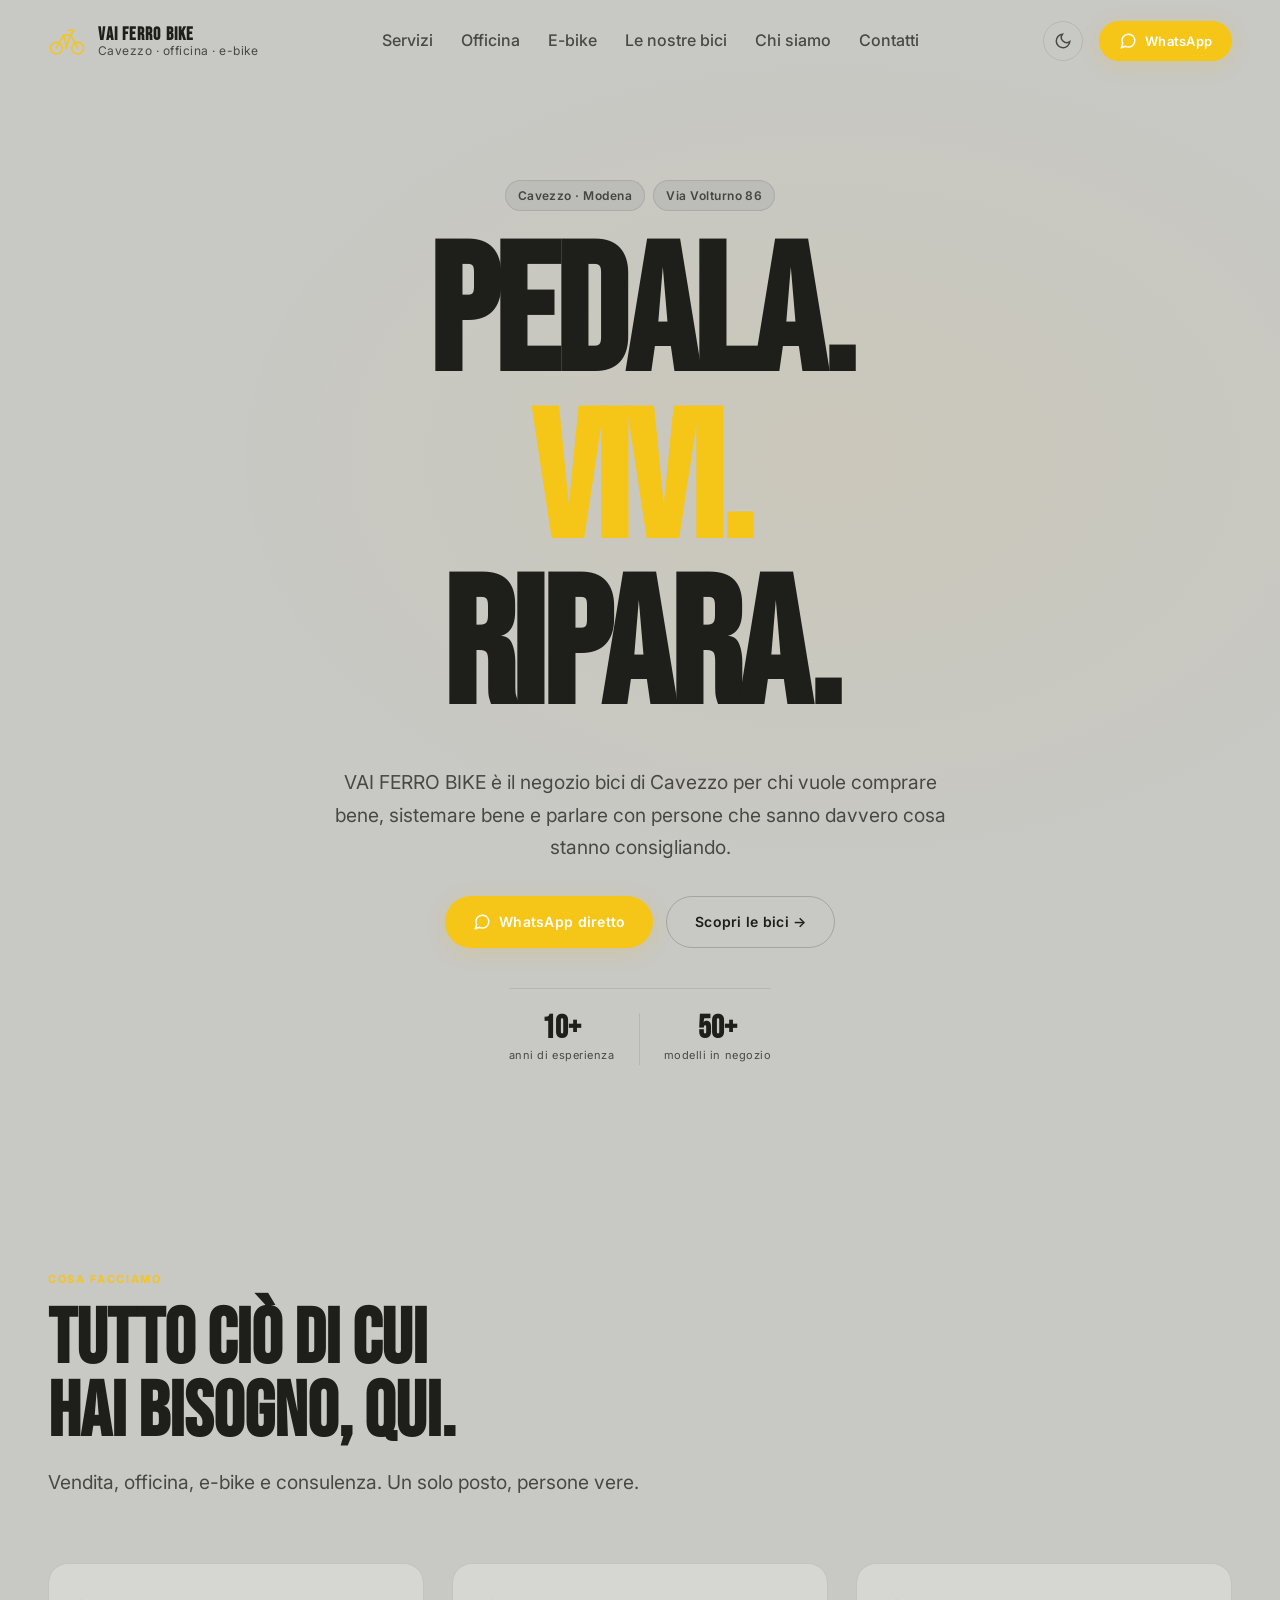
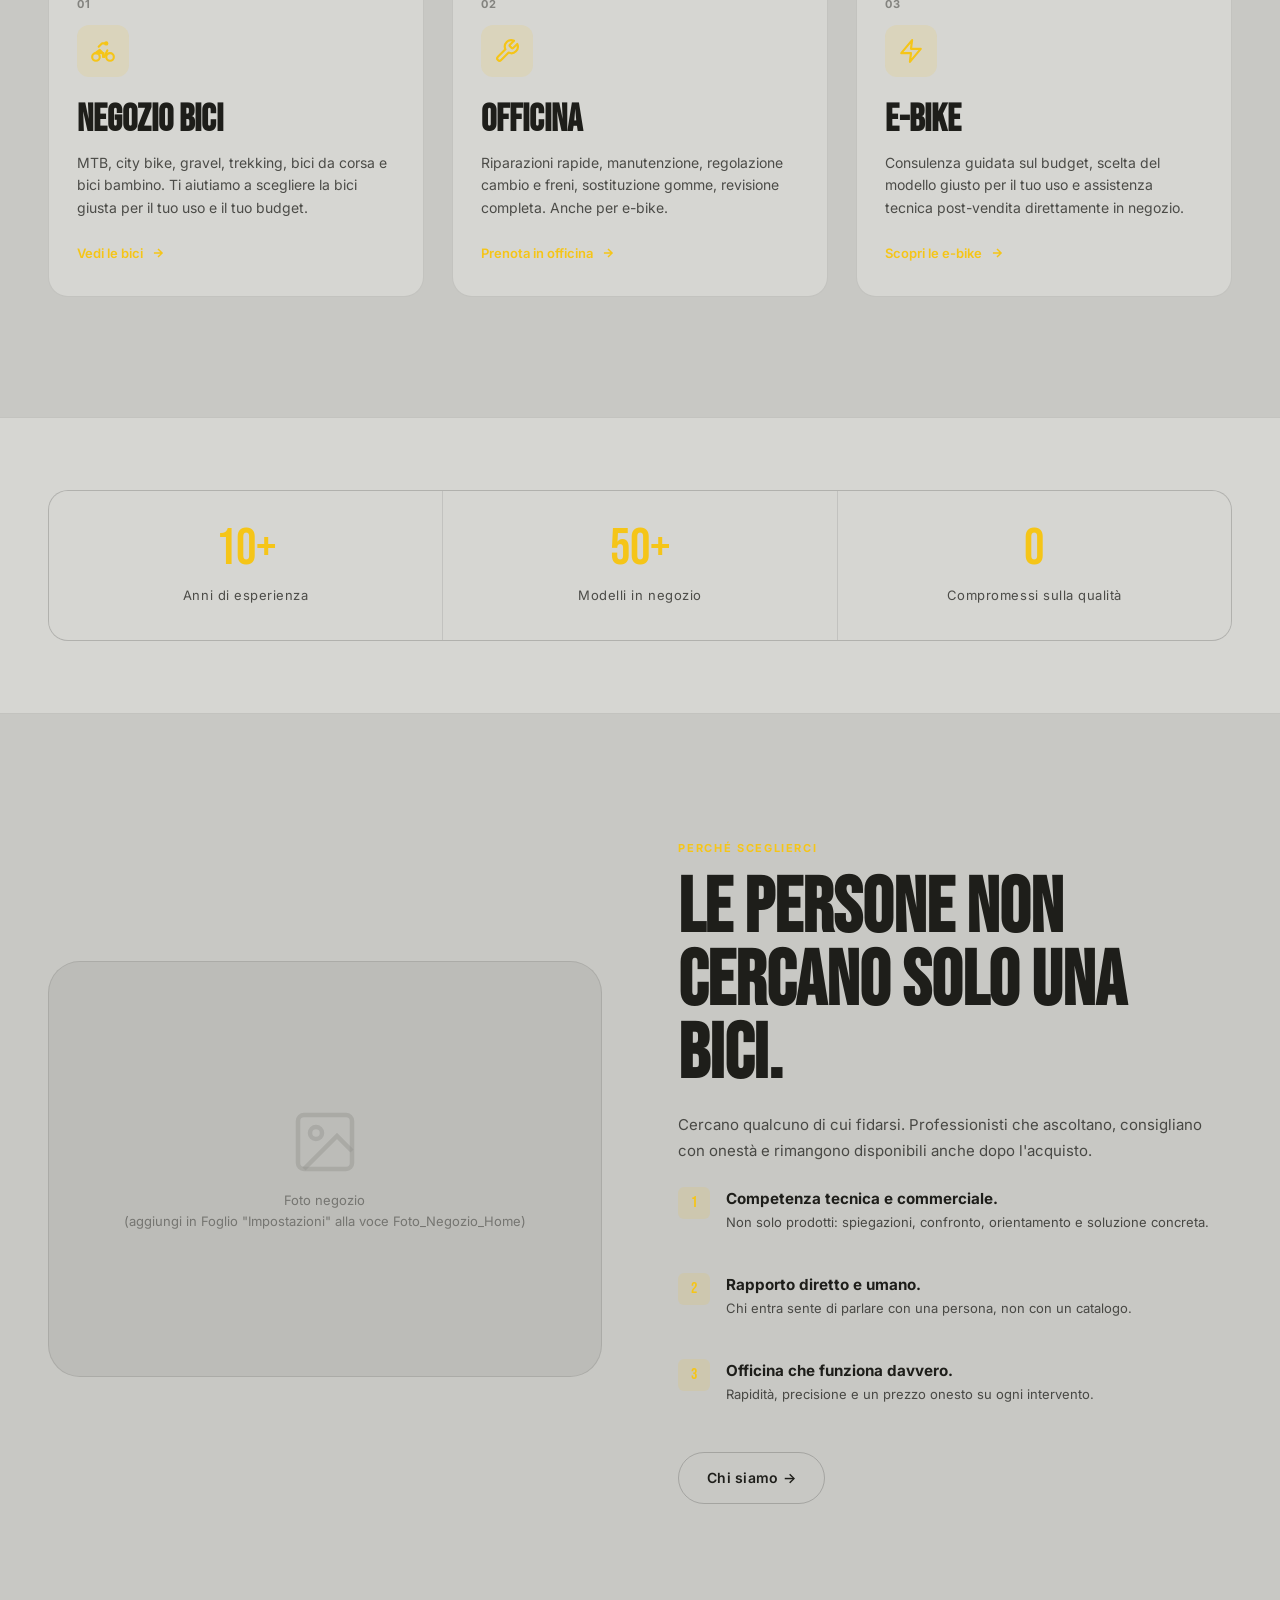
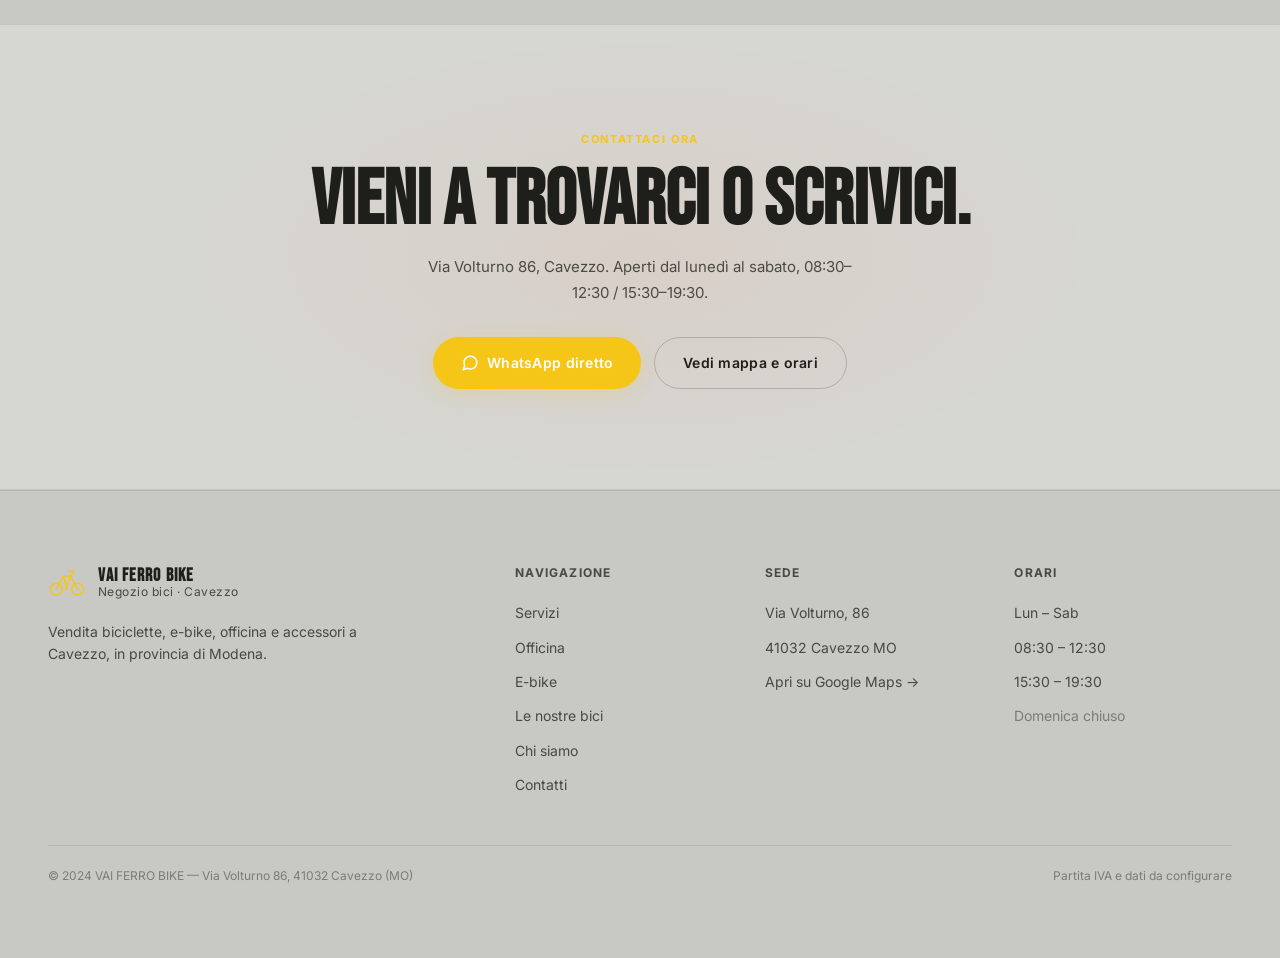
==== commit e692772a: "Completato mapping dati dinamici da Google Sheets (Servizi, Officina, E-bike, Contatti)" ====
--- a/index.html
+++ b/index.html
@@ -131,8 +131,8 @@
       <div class="container">
         <div class="section-heading reveal">
           <span class="eyebrow">Cosa facciamo</span>
-          <h2>Tutto ciò di cui<br>hai bisogno, qui.</h2>
-          <p class="lead">Vendita, officina, e-bike e consulenza. Un solo posto, persone vere.</p>
+          <h2 data-vaifb="Home_Titolo_Servizi">Tutto ciò di cui<br>hai bisogno, qui.</h2>
+          <p class="lead" data-vaifb="Home_Testo_Servizi">Vendita, officina, e-bike e consulenza. Un solo posto, persone vere.</p>
         </div>
         <div class="service-cards">
           <a class="service-card reveal" href="prodotti.html">
@@ -140,8 +140,8 @@
             <div class="service-card__icon">
               <svg viewBox="0 0 24 24" fill="none" stroke="currentColor" stroke-width="2" stroke-linecap="round" stroke-linejoin="round"><circle cx="18.5" cy="17.5" r="3.5"/><circle cx="5.5" cy="17.5" r="3.5"/><circle cx="15" cy="5" r="1"/><path d="M12 17.5V14l-3-3-4 3h7.5"/><path d="M16 11.5L13 17.5"/><path d="M15 5h-4l-3 3"/></svg>
             </div>
-            <h3>Negozio bici</h3>
-            <p>MTB, city bike, gravel, trekking, bici da corsa e bici bambino. Ti aiutiamo a scegliere la bici giusta per il tuo uso e il tuo budget.</p>
+            <h3 data-vaifb="Home_Servizio_1_Titolo">Negozio bici</h3>
+            <p data-vaifb="Home_Servizio_1_Testo">MTB, city bike, gravel, trekking, bici da corsa e bici bambino. Ti aiutiamo a scegliere la bici giusta per il tuo uso e il tuo budget.</p>
             <span class="service-card__link">Vedi le bici <svg width="14" height="14" viewBox="0 0 24 24" fill="none" stroke="currentColor" stroke-width="2.5"><path d="M5 12h14M12 5l7 7-7 7"/></svg></span>
           </a>
           <a class="service-card reveal reveal-delay-1" href="officina.html">
@@ -149,8 +149,8 @@
             <div class="service-card__icon">
               <svg viewBox="0 0 24 24" fill="none" stroke="currentColor" stroke-width="2" stroke-linecap="round" stroke-linejoin="round"><path d="M14.7 6.3a1 1 0 0 0 0 1.4l1.6 1.6a1 1 0 0 0 1.4 0l3.77-3.77a6 6 0 0 1-7.94 7.94l-6.91 6.91a2.12 2.12 0 0 1-3-3l6.91-6.91a6 6 0 0 1 7.94-7.94l-3.76 3.76z"/></svg>
             </div>
-            <h3>Officina</h3>
-            <p>Riparazioni rapide, manutenzione, regolazione cambio e freni, sostituzione gomme, revisione completa. Anche per e-bike.</p>
+            <h3 data-vaifb="Home_Servizio_2_Titolo">Officina</h3>
+            <p data-vaifb="Home_Servizio_2_Testo">Riparazioni rapide, manutenzione, regolazione cambio e freni, sostituzione gomme, revisione completa. Anche per e-bike.</p>
             <span class="service-card__link">Prenota in officina <svg width="14" height="14" viewBox="0 0 24 24" fill="none" stroke="currentColor" stroke-width="2.5"><path d="M5 12h14M12 5l7 7-7 7"/></svg></span>
           </a>
           <a class="service-card reveal reveal-delay-2" href="ebike.html">
@@ -158,8 +158,8 @@
             <div class="service-card__icon">
               <svg viewBox="0 0 24 24" fill="none" stroke="currentColor" stroke-width="2" stroke-linecap="round" stroke-linejoin="round"><path d="M13 2L3 14h9l-1 8 10-12h-9l1-8z"/></svg>
             </div>
-            <h3>E-bike</h3>
-            <p>Consulenza guidata sul budget, scelta del modello giusto per il tuo uso e assistenza tecnica post-vendita direttamente in negozio.</p>
+            <h3 data-vaifb="Home_Servizio_3_Titolo">E-bike</h3>
+            <p data-vaifb="Home_Servizio_3_Testo">Consulenza guidata sul budget, scelta del modello giusto per il tuo uso e assistenza tecnica post-vendita direttamente in negozio.</p>
             <span class="service-card__link">Scopri le e-bike <svg width="14" height="14" viewBox="0 0 24 24" fill="none" stroke="currentColor" stroke-width="2.5"><path d="M5 12h14M12 5l7 7-7 7"/></svg></span>
           </a>
         </div>
@@ -171,17 +171,17 @@
       <div class="container">
         <div class="stats-grid reveal">
           <div class="stat-item">
-            <span class="stat-num" data-count="10" data-suffix="+">10+</span>
-            <span class="stat-label">Anni di esperienza</span>
+            <span class="stat-num" data-count="10" data-suffix="+" data-vaifb="Home_Stat_1_Numero">10+</span>
+            <span class="stat-label" data-vaifb="Home_Stat_1_Etichetta">Anni di esperienza</span>
           </div>
           <div class="stat-item">
-            <span class="stat-num" data-count="50" data-suffix="+">50+</span>
-            <span class="stat-label">Modelli in negozio</span>
+            <span class="stat-num" data-count="50" data-suffix="+" data-vaifb="Home_Stat_2_Numero">50+</span>
+            <span class="stat-label" data-vaifb="Home_Stat_2_Etichetta">Modelli in negozio</span>
           </div>
 
           <div class="stat-item">
-            <span class="stat-num">0</span>
-            <span class="stat-label">Compromessi sulla qualità</span>
+            <span class="stat-num" data-vaifb="Home_Stat_3_Numero">0</span>
+            <span class="stat-label" data-vaifb="Home_Stat_3_Etichetta">Compromessi sulla qualità</span>
           </div>
         </div>
       </div>
@@ -238,8 +238,8 @@
     <div class="cta-band">
       <div class="container cta-band__inner">
         <span class="eyebrow reveal">Contattaci ora</span>
-        <h2 class="reveal">Vieni a trovarci o scrivici.</h2>
-        <p class="reveal">Via Volturno 86, Cavezzo. Aperti dal lunedì al sabato, 08:30–12:30 / 15:30–19:30.</p>
+        <h2 class="reveal" data-vaifb="Home_CTA_Titolo">Vieni a trovarci o scrivici.</h2>
+        <p class="reveal" data-vaifb="Home_CTA_Testo">Via Volturno 86, Cavezzo. Aperti dal lunedì al sabato, 08:30–12:30 / 15:30–19:30.</p>
         <div class="btn-row reveal">
           <a class="btn btn-primary" href="https://wa.me/393000000000?text=Ciao%20VAI%20FERRO%20BIKE%2C%20vorrei%20informazioni." target="_blank" rel="noopener noreferrer"><svg width="18" height="18" viewBox="0 0 24 24" fill="none" stroke="currentColor" stroke-width="2" stroke-linecap="round" stroke-linejoin="round" style="flex-shrink:0"><path d="M21 11.5a8.38 8.38 0 0 1-.9 3.8 8.5 8.5 0 0 1-7.6 4.7 8.38 8.38 0 0 1-3.8-.9L3 21l1.9-5.7a8.38 8.38 0 0 1-.9-3.8 8.5 8.5 0 0 1 4.7-7.6 8.38 8.38 0 0 1 3.8-.9h.5a8.48 8.48 0 0 1 8 8v.5z"/></svg> WhatsApp diretto</a>
           <a class="btn btn-ghost" href="contatti.html">Vedi mappa e orari</a>
--- a/style.css
+++ b/style.css
@@ -704,7 +704,6 @@
   display: grid;
   place-items: center;
   position: relative;
-  overflow: hidden;
   padding-top: 100px
 }
 
@@ -1109,7 +1108,7 @@
 /* ─── STATS ───────────────────────────────────────────────────────── */
 .stats-grid {
   display: grid;
-  grid-template-columns: repeat(4, 1fr);
+  grid-template-columns: repeat(3, 1fr);
   gap: 1px;
   background: var(--border);
   border: 1px solid var(--border);
@@ -1678,11 +1677,11 @@
 
 .product-modal__visual {
   flex: 1.2;
-  background: radial-gradient(ellipse at center, #1a1a1a 0%, #0a0a0a 100%);
+  background: var(--surface);
   min-height: 320px;
   position: relative;
   border-bottom: 1px solid var(--border);
-  overflow: hidden;
+  overflow: hidden
 }
 
 .product-modal__visual::after {
@@ -1695,7 +1694,7 @@
 }
 
 [data-theme="light"] .product-modal__visual {
-  background: radial-gradient(ellipse at center, #c8c8c4 0%, #bcbcb8 100%);
+  background: var(--surface)
 }
 
 [data-theme="light"] .product-modal__visual::after {
@@ -2698,7 +2697,7 @@
   }
 
   .stats-grid {
-    grid-template-columns: repeat(2, 1fr)
+    grid-template-columns: repeat(3, 1fr)
   }
 
   .service-cards {
@@ -2706,11 +2705,11 @@
   }
 
   .hero__inner {
-    padding-block: 60px
+    padding-block: 48px
   }
 
   .hero__slogan {
-    font-size: clamp(3.5rem, 18vw, 7rem)
+    font-size: clamp(3rem, 18vw, 7rem)
   }
 
   h1,
@@ -2808,7 +2807,7 @@
   }
 
   .stats-grid {
-    grid-template-columns: repeat(2, 1fr)
+    grid-template-columns: repeat(3, 1fr)
   }
 
   /* Ottimizzazione spazio Filtri Mobile */
@@ -2903,4 +2902,66 @@
   .team-card {
     padding: 24px;
   }
-}
+
+  /* Bug 1: Hero mobile - riduce altezza minima e padding */
+  .hero {
+    min-height: auto;
+    padding-top: 80px;
+    padding-bottom: 40px
+  }
+
+  /* Bug 2: Spazi verticali sezioni su mobile */
+  .section {
+    padding-block: clamp(40px, 8vw, 64px)
+  }
+
+  .section-sm {
+    padding-block: clamp(24px, 5vw, 40px)
+  }
+
+  .hero__inner {
+    padding-block: 32px
+  }
+
+  .hero__slogan {
+    font-size: clamp(3rem, 16vw, 6rem);
+    margin-bottom: 24px
+  }
+
+  .hero__lead {
+    font-size: 1rem;
+    margin-bottom: 24px
+  }
+
+  .hero__cta {
+    margin-bottom: 24px
+  }
+
+  /* Bug 3: Stats grid - 3 elementi su riga unica per mobile stretto */
+  .stats-grid {
+    grid-template-columns: repeat(3, 1fr)
+  }
+
+  .stat-item {
+    padding: 20px 12px
+  }
+
+  .stat-num {
+    font-size: clamp(1.8rem, 6vw, 2.5rem)
+  }
+
+  /* Bug 4: Modal foto - sfondo coerente con lo sheet */
+  .product-modal__visual {
+    background: var(--surface);
+    min-height: 220px;
+    height: 36vh
+  }
+
+  [data-theme="light"] .product-modal__visual {
+    background: var(--surface)
+  }
+
+  .carousel__bg {
+    filter: blur(20px) brightness(0.35)
+  }
+}
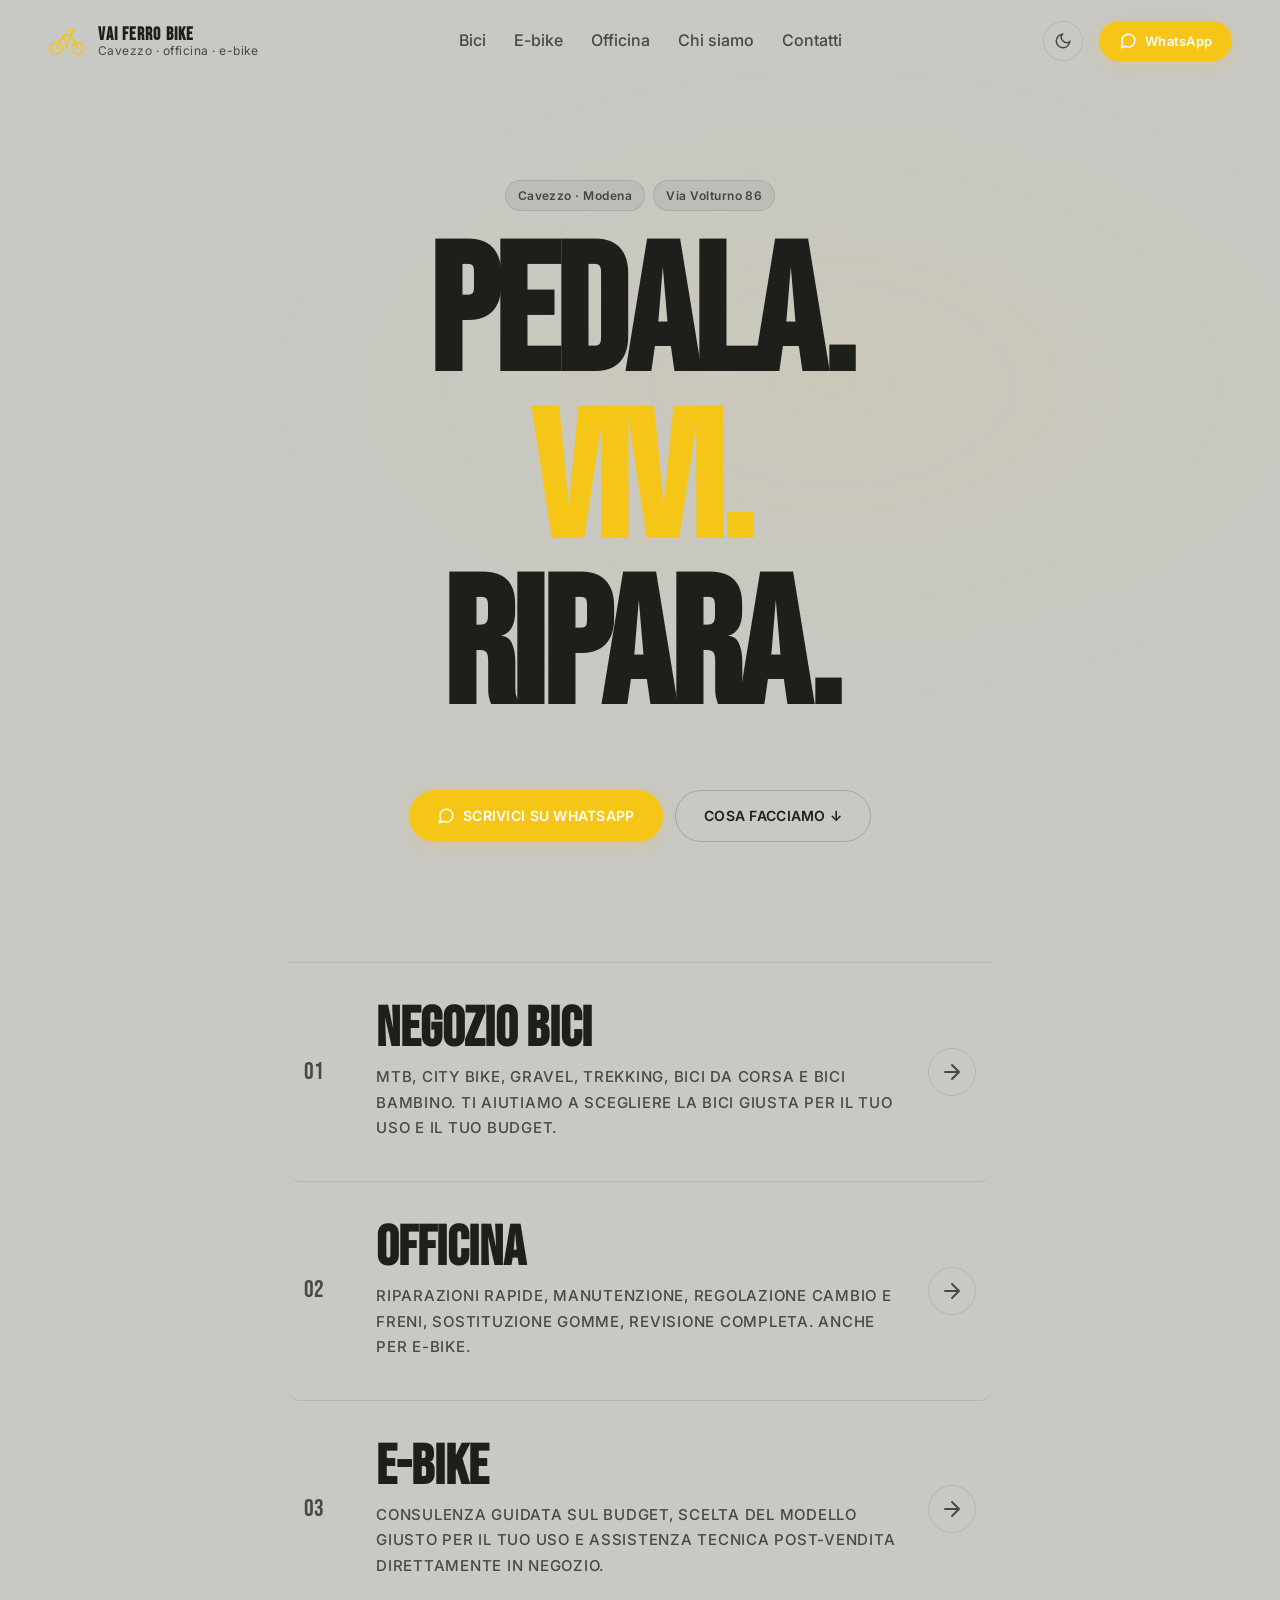
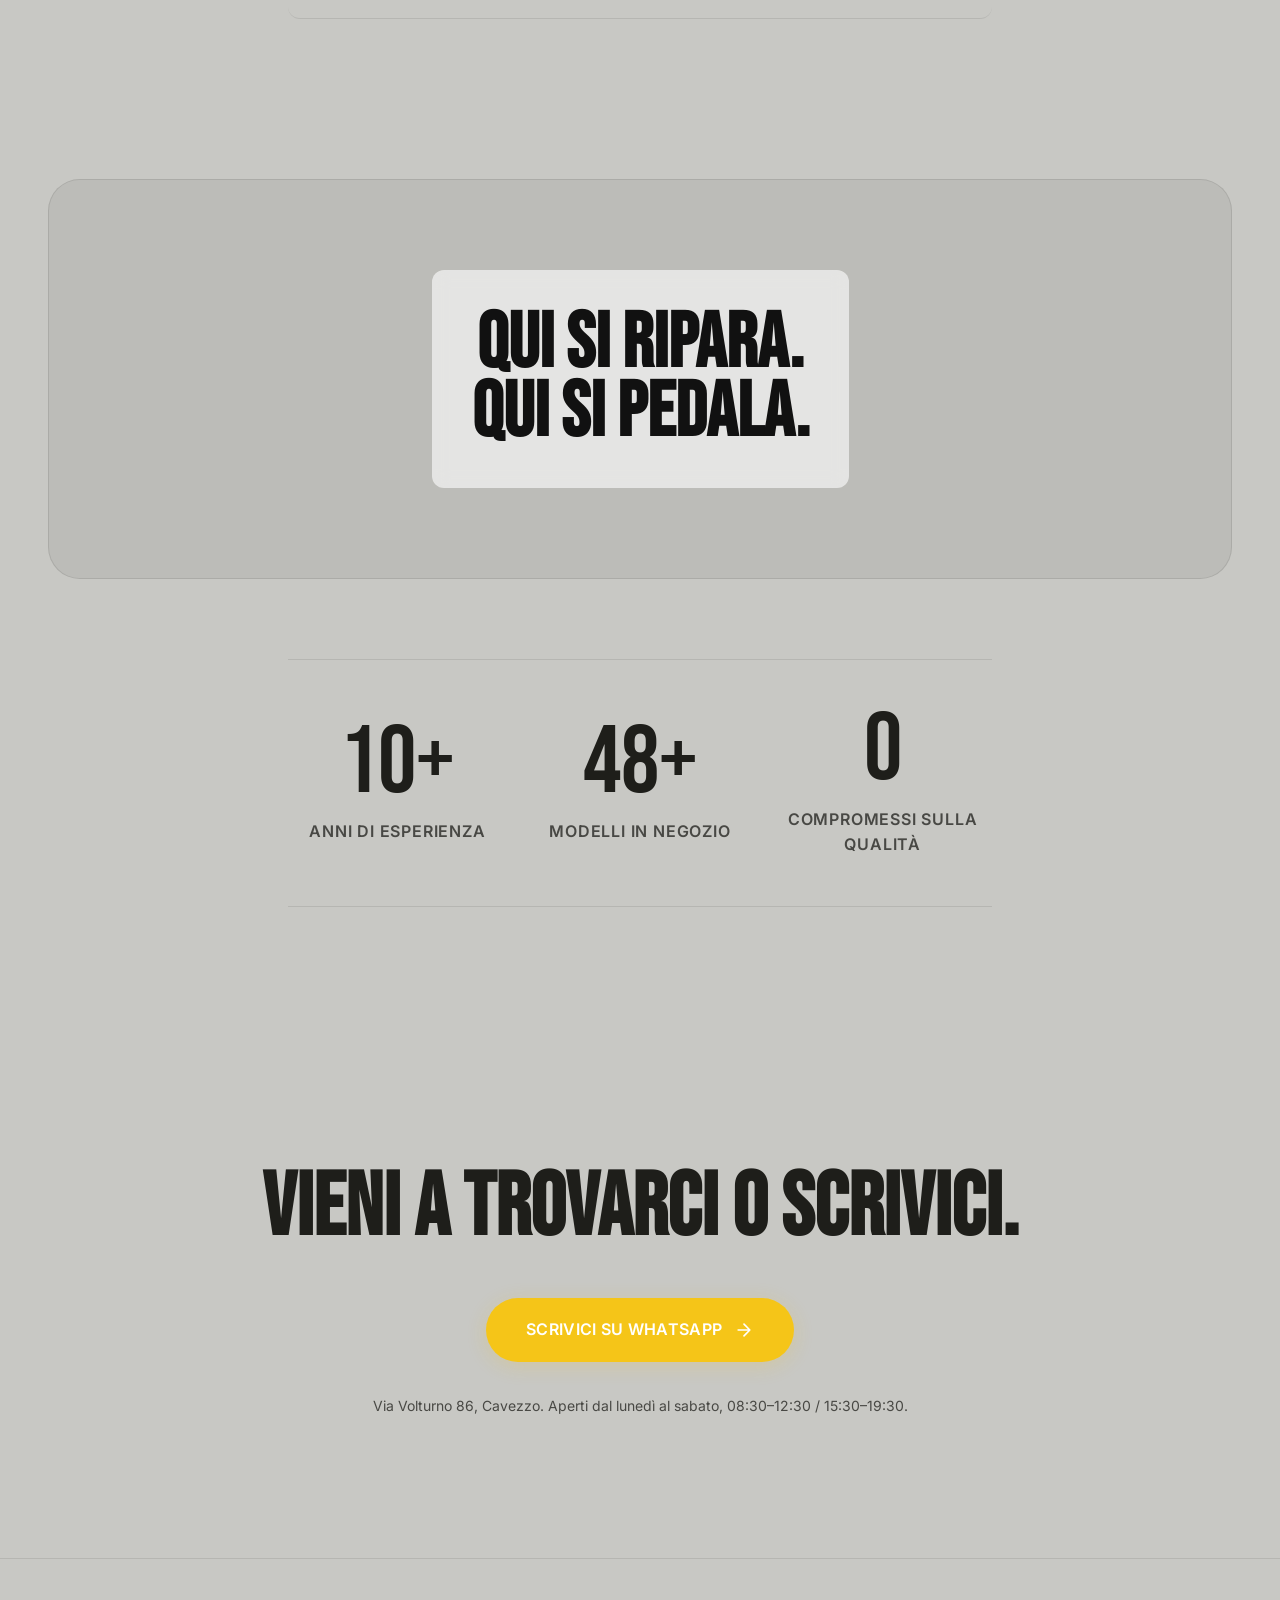
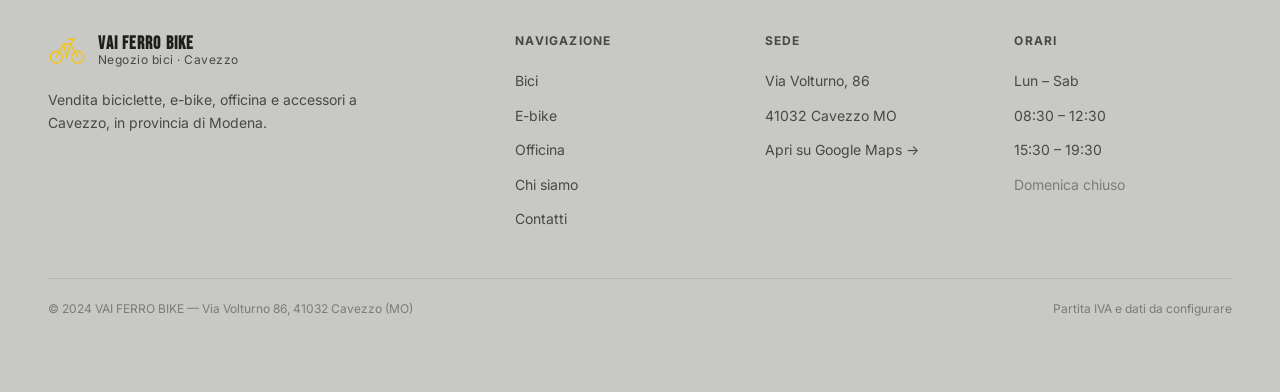
==== commit d44a8836: "Refactor layout editoriale, navigazione semplificata e ottimizzazione catalogo immagini" ====
--- a/index.html
+++ b/index.html
@@ -1,4 +1,4 @@
-<!DOCTYPE html>
+﻿<!DOCTYPE html>
 <html lang="it" data-theme="dark">
 <head>
   <meta charset="UTF-8">
@@ -31,10 +31,9 @@
       </a>
 
       <nav class="nav" aria-label="Principale">
-        <a href="servizi.html">Servizi</a>
+        <a href="prodotti.html">Bici</a>
+        <a href="ebike.html">E-bike</a>
         <a href="officina.html">Officina</a>
-        <a href="ebike.html">E-bike</a>
-        <a href="prodotti.html">Le nostre bici</a>
         <a href="chi-siamo.html">Chi siamo</a>
         <a href="contatti.html">Contatti</a>
       </nav>
@@ -65,10 +64,9 @@
         </button>
       </div>
       <nav class="mobile-nav" aria-label="Mobile">
-        <a href="servizi.html">Servizi</a>
+        <a href="prodotti.html">Bici</a>
+        <a href="ebike.html">E-bike</a>
         <a href="officina.html">Officina</a>
-        <a href="ebike.html">E-bike</a>
-        <a href="prodotti.html">Le nostre bici</a>
         <a href="chi-siamo.html">Chi siamo</a>
         <a href="contatti.html">Contatti</a>
       </nav>
@@ -82,7 +80,7 @@
   <main id="content">
 
     <!-- ═══ HERO ═══════════════════════════════════════════════════════ -->
-    <section class="hero">
+    <section class="hero hero--editorial">
       <div class="hero__bg">
         <div class="hero__bg-gradient"></div>
       </div>
@@ -100,149 +98,103 @@
             <span class="hero__slogan-row" data-vaifb-slogan="3">RIPARA.</span>
           </h1>
 
-          <p class="hero__lead reveal reveal-delay-2">
-            VAI FERRO BIKE è il negozio bici di Cavezzo per chi vuole comprare bene,
-            sistemare bene e parlare con persone che sanno davvero cosa stanno consigliando.
+          <div class="hero__cta btn-row reveal reveal-delay-2" style="margin-top: 24px;">
+            <a class="btn btn-primary" href="https://wa.me/393000000000?text=Ciao%20VAI%20FERRO%20BIKE%2C%20vorrei%20informazioni." target="_blank" rel="noopener noreferrer">
+              <svg width="18" height="18" viewBox="0 0 24 24" fill="none" stroke="currentColor" stroke-width="2" stroke-linecap="round" stroke-linejoin="round" style="flex-shrink:0"><path d="M21 11.5a8.38 8.38 0 0 1-.9 3.8 8.5 8.5 0 0 1-7.6 4.7 8.38 8.38 0 0 1-3.8-.9L3 21l1.9-5.7a8.38 8.38 0 0 1-.9-3.8 8.5 8.5 0 0 1 4.7-7.6 8.38 8.38 0 0 1 3.8-.9h.5a8.48 8.48 0 0 1 8 8v.5z"/></svg>
+              SCRIVICI SU WHATSAPP
+            </a>
+            <a class="btn btn-ghost" href="#servizi">COSA FACCIAMO ↓</a>
+          </div>
+        </div>
+      </div>
+    </section>
+
+    <!-- ═══ EDITORIAL SERVICES ═════════════════════════════════════════ -->
+    <section id="servizi" class="section ed-services-section">
+      <div class="container container-sm">
+        <div class="ed-services-list">
+          <a class="ed-service reveal" href="prodotti.html">
+            <div class="ed-service__num">01</div>
+            <div class="ed-service__content">
+              <h2 data-vaifb="Home_Servizio_1_Titolo">BICI</h2>
+              <p data-vaifb="Home_Servizio_1_Testo">MTB · GRAVEL · CITY · CORSA</p>
+            </div>
+            <div class="ed-service__arrow">
+              <svg width="24" height="24" viewBox="0 0 24 24" fill="none" stroke="currentColor" stroke-width="2" stroke-linecap="round" stroke-linejoin="round"><path d="M5 12h14M12 5l7 7-7 7"/></svg>
+            </div>
+          </a>
+          
+          <a class="ed-service reveal reveal-delay-1" href="officina.html">
+            <div class="ed-service__num">02</div>
+            <div class="ed-service__content">
+              <h2 data-vaifb="Home_Servizio_2_Titolo">OFFICINA</h2>
+              <p data-vaifb="Home_Servizio_2_Testo">RIPARAZIONI · TAGLIANDI · E-BIKE</p>
+            </div>
+            <div class="ed-service__arrow">
+              <svg width="24" height="24" viewBox="0 0 24 24" fill="none" stroke="currentColor" stroke-width="2" stroke-linecap="round" stroke-linejoin="round"><path d="M5 12h14M12 5l7 7-7 7"/></svg>
+            </div>
+          </a>
+          
+          <a class="ed-service reveal reveal-delay-2" href="ebike.html">
+            <div class="ed-service__num">03</div>
+            <div class="ed-service__content">
+              <h2 data-vaifb="Home_Servizio_3_Titolo">E-BIKE</h2>
+              <p data-vaifb="Home_Servizio_3_Testo">CONSULENZA · TEST · ASSISTENZA</p>
+            </div>
+            <div class="ed-service__arrow">
+              <svg width="24" height="24" viewBox="0 0 24 24" fill="none" stroke="currentColor" stroke-width="2" stroke-linecap="round" stroke-linejoin="round"><path d="M5 12h14M12 5l7 7-7 7"/></svg>
+            </div>
+          </a>
+        </div>
+      </div>
+    </section>
+
+    <!-- ═══ FOTOGRAFIA REALE ════════════════════════════════════════════ -->
+    <section class="section-sm photo-editorial">
+      <div class="container">
+        <div class="photo-editorial__inner reveal">
+          <div class="photo-editorial__text">
+            <h2>QUI SI RIPARA.<br>QUI SI PEDALA.</h2>
+          </div>
+          <!-- L'immagine apparirà qui se caricata da Google Sheets -->
+          <div class="photo-editorial__img" id="home-foto-negozio" data-vaifb-img="Foto_Negozio_Home" style="display: none;"></div>
+        </div>
+      </div>
+    </section>
+
+    <!-- ═══ STATS ════════════════════════════════════════════════════════ -->
+    <section class="section stat-editorial-section">
+      <div class="container container-sm">
+        <div class="stat-editorial-grid reveal">
+          <div class="stat-editorial-item">
+            <span class="stat-editorial-num" data-count="10" data-suffix="+" data-vaifb="Home_Stat_1_Numero">10+</span>
+            <span class="stat-editorial-label" data-vaifb="Home_Stat_1_Etichetta">Anni</span>
+          </div>
+          <div class="stat-editorial-item">
+            <span class="stat-editorial-num" data-count="50" data-suffix="+" data-vaifb="Home_Stat_2_Numero">50+</span>
+            <span class="stat-editorial-label" data-vaifb="Home_Stat_2_Etichetta">Modelli</span>
+          </div>
+          <div class="stat-editorial-item">
+            <span class="stat-editorial-num" data-vaifb="Home_Stat_3_Numero">1</span>
+            <span class="stat-editorial-label" data-vaifb="Home_Stat_3_Etichetta">Negozio vero</span>
+          </div>
+        </div>
+      </div>
+    </section>
+
+    <!-- ═══ CTA FINALE ══════════════════════════════════════════════════ -->
+    <section class="section final-cta-section">
+      <div class="container">
+        <div class="final-cta reveal">
+          <h2 data-vaifb="Home_CTA_Titolo">HAI UNA BICI<br>DA SISTEMARE?</h2>
+          <div class="btn-row justify-center reveal reveal-delay-1" style="justify-content: center;">
+            <a class="btn btn-primary" href="https://wa.me/393000000000?text=Ciao%20VAI%20FERRO%20BIKE%2C%20vorrei%20informazioni." target="_blank" rel="noopener noreferrer" style="height: 64px; padding: 0 40px; font-size: 16px; border-radius: var(--r-full);">
+              SCRIVICI SU WHATSAPP <svg width="20" height="20" viewBox="0 0 24 24" fill="none" stroke="currentColor" stroke-width="2" stroke-linecap="round" stroke-linejoin="round" style="flex-shrink:0;margin-left:4px;"><path d="M5 12h14M12 5l7 7-7 7"/></svg>
+            </a>
+          </div>
+          <p class="final-cta-meta reveal reveal-delay-2" data-vaifb="Home_CTA_Testo" style="margin-top: 32px; color: var(--text-muted); font-size: 14px;">
+            Via Volturno 86, Cavezzo. Aperti dal lunedì al sabato.
           </p>
-          <div class="hero__cta btn-row reveal reveal-delay-3">
-            <a class="btn btn-primary" href="https://wa.me/393000000000?text=Ciao%20VAI%20FERRO%20BIKE%2C%20vorrei%20un%20consiglio." target="_blank" rel="noopener noreferrer">
-              <svg width="18" height="18" viewBox="0 0 24 24" fill="none" stroke="currentColor" stroke-width="2" stroke-linecap="round" stroke-linejoin="round" style="flex-shrink:0"><path d="M21 11.5a8.38 8.38 0 0 1-.9 3.8 8.5 8.5 0 0 1-7.6 4.7 8.38 8.38 0 0 1-3.8-.9L3 21l1.9-5.7a8.38 8.38 0 0 1-.9-3.8 8.5 8.5 0 0 1 4.7-7.6 8.38 8.38 0 0 1 3.8-.9h.5a8.48 8.48 0 0 1 8 8v.5z"/></svg>
-              WhatsApp diretto
-            </a>
-            <a class="btn btn-ghost" href="prodotti.html">Scopri le bici →</a>
-          </div>
-          <div class="hero__meta reveal reveal-delay-4">
-            <div class="hero__stat">
-              <strong data-count="10" data-suffix="+">10+</strong>
-              <span>anni di esperienza</span>
-            </div>
-            <div class="hero__stat-div"></div>
-            <div class="hero__stat">
-              <strong data-count="50" data-suffix="+">50+</strong>
-              <span>modelli in negozio</span>
-            </div>
-          </div>
-        </div>
-      </div>
-    </section>
-
-    <!-- ═══ SERVICES ════════════════════════════════════════════════════ -->
-    <section class="section">
-      <div class="container">
-        <div class="section-heading reveal">
-          <span class="eyebrow">Cosa facciamo</span>
-          <h2 data-vaifb="Home_Titolo_Servizi">Tutto ciò di cui<br>hai bisogno, qui.</h2>
-          <p class="lead" data-vaifb="Home_Testo_Servizi">Vendita, officina, e-bike e consulenza. Un solo posto, persone vere.</p>
-        </div>
-        <div class="service-cards">
-          <a class="service-card reveal" href="prodotti.html">
-            <div class="service-card__num">01</div>
-            <div class="service-card__icon">
-              <svg viewBox="0 0 24 24" fill="none" stroke="currentColor" stroke-width="2" stroke-linecap="round" stroke-linejoin="round"><circle cx="18.5" cy="17.5" r="3.5"/><circle cx="5.5" cy="17.5" r="3.5"/><circle cx="15" cy="5" r="1"/><path d="M12 17.5V14l-3-3-4 3h7.5"/><path d="M16 11.5L13 17.5"/><path d="M15 5h-4l-3 3"/></svg>
-            </div>
-            <h3 data-vaifb="Home_Servizio_1_Titolo">Negozio bici</h3>
-            <p data-vaifb="Home_Servizio_1_Testo">MTB, city bike, gravel, trekking, bici da corsa e bici bambino. Ti aiutiamo a scegliere la bici giusta per il tuo uso e il tuo budget.</p>
-            <span class="service-card__link">Vedi le bici <svg width="14" height="14" viewBox="0 0 24 24" fill="none" stroke="currentColor" stroke-width="2.5"><path d="M5 12h14M12 5l7 7-7 7"/></svg></span>
-          </a>
-          <a class="service-card reveal reveal-delay-1" href="officina.html">
-            <div class="service-card__num">02</div>
-            <div class="service-card__icon">
-              <svg viewBox="0 0 24 24" fill="none" stroke="currentColor" stroke-width="2" stroke-linecap="round" stroke-linejoin="round"><path d="M14.7 6.3a1 1 0 0 0 0 1.4l1.6 1.6a1 1 0 0 0 1.4 0l3.77-3.77a6 6 0 0 1-7.94 7.94l-6.91 6.91a2.12 2.12 0 0 1-3-3l6.91-6.91a6 6 0 0 1 7.94-7.94l-3.76 3.76z"/></svg>
-            </div>
-            <h3 data-vaifb="Home_Servizio_2_Titolo">Officina</h3>
-            <p data-vaifb="Home_Servizio_2_Testo">Riparazioni rapide, manutenzione, regolazione cambio e freni, sostituzione gomme, revisione completa. Anche per e-bike.</p>
-            <span class="service-card__link">Prenota in officina <svg width="14" height="14" viewBox="0 0 24 24" fill="none" stroke="currentColor" stroke-width="2.5"><path d="M5 12h14M12 5l7 7-7 7"/></svg></span>
-          </a>
-          <a class="service-card reveal reveal-delay-2" href="ebike.html">
-            <div class="service-card__num">03</div>
-            <div class="service-card__icon">
-              <svg viewBox="0 0 24 24" fill="none" stroke="currentColor" stroke-width="2" stroke-linecap="round" stroke-linejoin="round"><path d="M13 2L3 14h9l-1 8 10-12h-9l1-8z"/></svg>
-            </div>
-            <h3 data-vaifb="Home_Servizio_3_Titolo">E-bike</h3>
-            <p data-vaifb="Home_Servizio_3_Testo">Consulenza guidata sul budget, scelta del modello giusto per il tuo uso e assistenza tecnica post-vendita direttamente in negozio.</p>
-            <span class="service-card__link">Scopri le e-bike <svg width="14" height="14" viewBox="0 0 24 24" fill="none" stroke="currentColor" stroke-width="2.5"><path d="M5 12h14M12 5l7 7-7 7"/></svg></span>
-          </a>
-        </div>
-      </div>
-    </section>
-
-    <!-- ═══ STATS ════════════════════════════════════════════════════════ -->
-    <section class="section-sm" style="background:var(--surface);border-block:1px solid var(--border)">
-      <div class="container">
-        <div class="stats-grid reveal">
-          <div class="stat-item">
-            <span class="stat-num" data-count="10" data-suffix="+" data-vaifb="Home_Stat_1_Numero">10+</span>
-            <span class="stat-label" data-vaifb="Home_Stat_1_Etichetta">Anni di esperienza</span>
-          </div>
-          <div class="stat-item">
-            <span class="stat-num" data-count="50" data-suffix="+" data-vaifb="Home_Stat_2_Numero">50+</span>
-            <span class="stat-label" data-vaifb="Home_Stat_2_Etichetta">Modelli in negozio</span>
-          </div>
-
-          <div class="stat-item">
-            <span class="stat-num" data-vaifb="Home_Stat_3_Numero">0</span>
-            <span class="stat-label" data-vaifb="Home_Stat_3_Etichetta">Compromessi sulla qualità</span>
-          </div>
-        </div>
-      </div>
-    </section>
-
-    <!-- ═══ EDITORIAL (Perché noi) ══════════════════════════════════════ -->
-    <section class="section">
-      <div class="container">
-        <div class="editorial-split">
-          <div class="editorial-visual reveal">
-            <div class="editorial-visual__ph" id="home-foto-negozio" data-vaifb-img="Foto_Negozio_Home">
-              <svg viewBox="0 0 24 24" fill="none" stroke="currentColor" stroke-width="1.5"><rect x="3" y="3" width="18" height="18" rx="2"/><circle cx="9" cy="9" r="2"/><path d="M21 15l-5-5L5 21"/></svg>
-              <span>Foto negozio<br>(aggiungi in Foglio "Impostazioni" alla voce Foto_Negozio_Home)</span>
-            </div>
-          </div>
-          <div class="editorial-copy reveal reveal-delay-1">
-            <span class="eyebrow">Perché sceglierci</span>
-            <h2>Le persone non cercano solo una bici.</h2>
-            <p>Cercano qualcuno di cui fidarsi. Professionisti che ascoltano, consigliano con onestà e rimangono disponibili anche dopo l'acquisto.</p>
-            <div class="why-list">
-              <div class="why-item">
-                <div class="why-icon">1</div>
-                <div class="why-text">
-                  <strong>Competenza tecnica e commerciale.</strong>
-                  <p>Non solo prodotti: spiegazioni, confronto, orientamento e soluzione concreta.</p>
-                </div>
-              </div>
-              <div class="why-item">
-                <div class="why-icon">2</div>
-                <div class="why-text">
-                  <strong>Rapporto diretto e umano.</strong>
-                  <p>Chi entra sente di parlare con una persona, non con un catalogo.</p>
-                </div>
-              </div>
-              <div class="why-item">
-                <div class="why-icon">3</div>
-                <div class="why-text">
-                  <strong>Officina che funziona davvero.</strong>
-                  <p>Rapidità, precisione e un prezzo onesto su ogni intervento.</p>
-                </div>
-              </div>
-            </div>
-            <div class="btn-row">
-              <a class="btn btn-ghost" href="chi-siamo.html">Chi siamo →</a>
-            </div>
-          </div>
-        </div>
-      </div>
-    </section>
-
-
-
-    <!-- ═══ CTA FINALE ══════════════════════════════════════════════════ -->
-    <div class="cta-band">
-      <div class="container cta-band__inner">
-        <span class="eyebrow reveal">Contattaci ora</span>
-        <h2 class="reveal" data-vaifb="Home_CTA_Titolo">Vieni a trovarci o scrivici.</h2>
-        <p class="reveal" data-vaifb="Home_CTA_Testo">Via Volturno 86, Cavezzo. Aperti dal lunedì al sabato, 08:30–12:30 / 15:30–19:30.</p>
-        <div class="btn-row reveal">
-          <a class="btn btn-primary" href="https://wa.me/393000000000?text=Ciao%20VAI%20FERRO%20BIKE%2C%20vorrei%20informazioni." target="_blank" rel="noopener noreferrer"><svg width="18" height="18" viewBox="0 0 24 24" fill="none" stroke="currentColor" stroke-width="2" stroke-linecap="round" stroke-linejoin="round" style="flex-shrink:0"><path d="M21 11.5a8.38 8.38 0 0 1-.9 3.8 8.5 8.5 0 0 1-7.6 4.7 8.38 8.38 0 0 1-3.8-.9L3 21l1.9-5.7a8.38 8.38 0 0 1-.9-3.8 8.5 8.5 0 0 1 4.7-7.6 8.38 8.38 0 0 1 3.8-.9h.5a8.48 8.48 0 0 1 8 8v.5z"/></svg> WhatsApp diretto</a>
-          <a class="btn btn-ghost" href="contatti.html">Vedi mappa e orari</a>
         </div>
       </div>
     </div>
@@ -262,14 +214,7 @@
         </div>
         <div class="footer-col">
           <h5>Navigazione</h5>
-          <div class="footer-links">
-            <a href="servizi.html">Servizi</a>
-            <a href="officina.html">Officina</a>
-            <a href="ebike.html">E-bike</a>
-            <a href="prodotti.html">Le nostre bici</a>
-            <a href="chi-siamo.html">Chi siamo</a>
-            <a href="contatti.html">Contatti</a>
-          </div>
+          <div class="footer-links"><a href="prodotti.html">Bici</a><a href="ebike.html">E-bike</a><a href="officina.html">Officina</a><a href="chi-siamo.html">Chi siamo</a><a href="contatti.html">Contatti</a></div>
         </div>
         <div class="footer-col">
           <h5>Sede</h5>
--- a/style.css
+++ b/style.css
@@ -1601,12 +1601,10 @@
   }
 
   .product-modal__visual {
-    min-height: 250px;
-    height: 40vh;
-  }
-
-  .carousel__slide img {
-    /* padding handled by clamp() in base rule — no mobile override needed */
+    width: 100%;
+    height: 50vh;
+    min-height: 300px;
+    max-height: 55vh;
   }
 }
 
@@ -1681,24 +1679,11 @@
   min-height: 320px;
   position: relative;
   border-bottom: 1px solid var(--border);
-  overflow: hidden
-}
-
-.product-modal__visual::after {
-  content: '';
-  position: absolute;
-  inset: 0;
-  background: radial-gradient(ellipse at center, transparent 40%, rgba(0, 0, 0, .6) 100%);
-  pointer-events: none;
-  z-index: 1;
+  overflow: hidden;
 }
 
 [data-theme="light"] .product-modal__visual {
-  background: var(--surface)
-}
-
-[data-theme="light"] .product-modal__visual::after {
-  background: radial-gradient(ellipse at center, transparent 40%, rgba(0, 0, 0, .08) 100%);
+  background: var(--surface);
 }
 
 @media (min-width: 768px) {
@@ -1859,34 +1844,32 @@
   justify-content: center;
   z-index: 2;
   overflow: hidden;
+  padding: 40px 48px;
+  box-sizing: border-box;
+}
+
+@media (max-width: 768px) {
+  .carousel__slide {
+    padding: 32px 16px;
+  }
 }
 
 .carousel__bg {
-  position: absolute;
-  top: -10%;
-  left: -10%;
-  width: 120%;
-  height: 120%;
-  background-size: cover;
-  background-position: center;
-  filter: blur(24px) brightness(0.4);
-  z-index: 0;
-  pointer-events: none;
+  display: none;
 }
 
 .carousel__slide img {
-  max-width: 85%;
-  max-height: 85%;
+  max-width: 100%;
+  max-height: 100%;
   width: auto;
   height: auto;
   object-fit: contain;
-  border-radius: var(--r-xl);
-  box-shadow: 0 12px 48px rgba(0, 0, 0, 0.6);
+  border-radius: var(--r-md);
+  box-shadow: 0 12px 48px rgba(0, 0, 0, 0.4);
   position: relative;
   z-index: 2;
   cursor: zoom-in;
   transition: transform var(--t-fast) ease;
-  padding: clamp(12px, 2.5vw, 32px);
 }
 
 .carousel__fallback {
@@ -2965,3 +2948,215 @@
     filter: blur(20px) brightness(0.35)
   }
 }
+
+/* ─── NEW EDITORIAL HOMEPAGE ───────────────────────────────────── */
+.hero--editorial {
+  min-height: 90svh;
+}
+
+@media (max-width: 400px) {
+  .hero__slogan {
+    font-size: clamp(3rem, 18vw, 4.5rem) !important;
+  }
+}
+
+.ed-services-section {
+  padding-top: 0;
+}
+
+.ed-services-list {
+  border-top: 1px solid var(--border);
+}
+
+.ed-service {
+  display: grid;
+  grid-template-columns: 40px 1fr 48px;
+  align-items: center;
+  gap: 32px;
+  padding: 40px 16px;
+  border-bottom: 1px solid var(--border);
+  text-decoration: none;
+  border-radius: var(--r-md);
+  transition: background var(--t-fast) ease, transform var(--t-fast) ease;
+}
+
+.ed-service:hover {
+  background: var(--surface-2);
+}
+
+.ed-service__num {
+  font-family: var(--font-heading);
+  font-size: 24px;
+  color: var(--text-muted);
+}
+
+.ed-service__content {
+  display: flex;
+  flex-direction: column;
+  gap: 8px;
+}
+
+.ed-service__content h2 {
+  font-size: clamp(2rem, 5vw, 3.5rem);
+  margin: 0;
+  transition: color var(--t-fast) ease;
+}
+
+.ed-service:hover .ed-service__content h2 {
+  color: var(--accent);
+}
+
+.ed-service__content p {
+  font-size: clamp(13px, 2vw, 15px);
+  color: var(--text-muted);
+  text-transform: uppercase;
+  letter-spacing: 0.05em;
+  font-weight: 500;
+  margin: 0;
+}
+
+.ed-service__arrow {
+  width: 48px;
+  height: 48px;
+  border-radius: 50%;
+  border: 1px solid var(--border);
+  display: flex;
+  align-items: center;
+  justify-content: center;
+  color: var(--text-muted);
+  transition: background var(--t-fast) ease, color var(--t-fast) ease, transform var(--t-mid) var(--ease-out), border-color var(--t-fast) ease;
+}
+
+.ed-service:hover .ed-service__arrow {
+  background: var(--accent);
+  color: #fff;
+  border-color: var(--accent);
+  transform: translateX(8px);
+}
+
+@media (max-width: 768px) {
+  .ed-service {
+    grid-template-columns: 30px 1fr;
+    gap: 16px;
+    padding: 32px 12px;
+  }
+  .ed-service__arrow {
+    display: none;
+  }
+}
+
+.photo-editorial {
+  position: relative;
+  padding-block: 40px;
+}
+
+.photo-editorial__inner {
+  position: relative;
+  border-radius: var(--r-xl);
+  overflow: hidden;
+  background: var(--surface-2);
+  min-height: 400px;
+  display: flex;
+  align-items: center;
+  justify-content: center;
+  border: 1px solid var(--border);
+}
+
+.photo-editorial__img {
+  position: absolute;
+  inset: 0;
+  width: 100%;
+  height: 100%;
+  z-index: 1;
+}
+
+.photo-editorial__text {
+  position: relative;
+  z-index: 2;
+  text-align: center;
+  padding: 40px;
+  background: rgba(8, 8, 8, 0.5);
+  backdrop-filter: blur(8px);
+  -webkit-backdrop-filter: blur(8px);
+  border-radius: var(--r-md);
+}
+
+[data-theme="light"] .photo-editorial__text {
+  background: rgba(255, 255, 255, 0.6);
+}
+
+.photo-editorial__text h2 {
+  font-size: clamp(2.5rem, 6vw, 5rem);
+  margin: 0;
+  color: #fff;
+  line-height: 0.9;
+}
+
+[data-theme="light"] .photo-editorial__text h2 {
+  color: #111;
+}
+
+@media (max-width: 768px) {
+  .photo-editorial__inner {
+    min-height: 320px;
+  }
+  .photo-editorial__text h2 {
+    font-size: 2.2rem;
+  }
+}
+
+.stat-editorial-section {
+  padding-top: 40px;
+}
+
+.stat-editorial-grid {
+  display: flex;
+  justify-content: space-between;
+  align-items: center;
+  border-top: 1px solid var(--border);
+  border-bottom: 1px solid var(--border);
+  padding: 48px 0;
+  gap: 24px;
+}
+
+.stat-editorial-item {
+  display: flex;
+  flex-direction: column;
+  align-items: center;
+  text-align: center;
+  flex: 1;
+}
+
+.stat-editorial-num {
+  font-family: var(--font-heading);
+  font-size: clamp(3.5rem, 8vw, 6rem);
+  line-height: 0.9;
+  color: var(--text);
+}
+
+.stat-editorial-label {
+  font-size: clamp(14px, 2vw, 16px);
+  text-transform: uppercase;
+  font-weight: 600;
+  letter-spacing: 0.05em;
+  color: var(--text-muted);
+  margin-top: 12px;
+}
+
+@media (max-width: 768px) {
+  .stat-editorial-grid {
+    flex-direction: column;
+    padding: 40px 0;
+    gap: 40px;
+  }
+}
+
+.final-cta-section {
+  text-align: center;
+  padding-block: clamp(80px, 12vw, 140px);
+}
+
+.final-cta h2 {
+  font-size: clamp(2.8rem, 8vw, 5.5rem);
+  margin-bottom: 48px;
+}
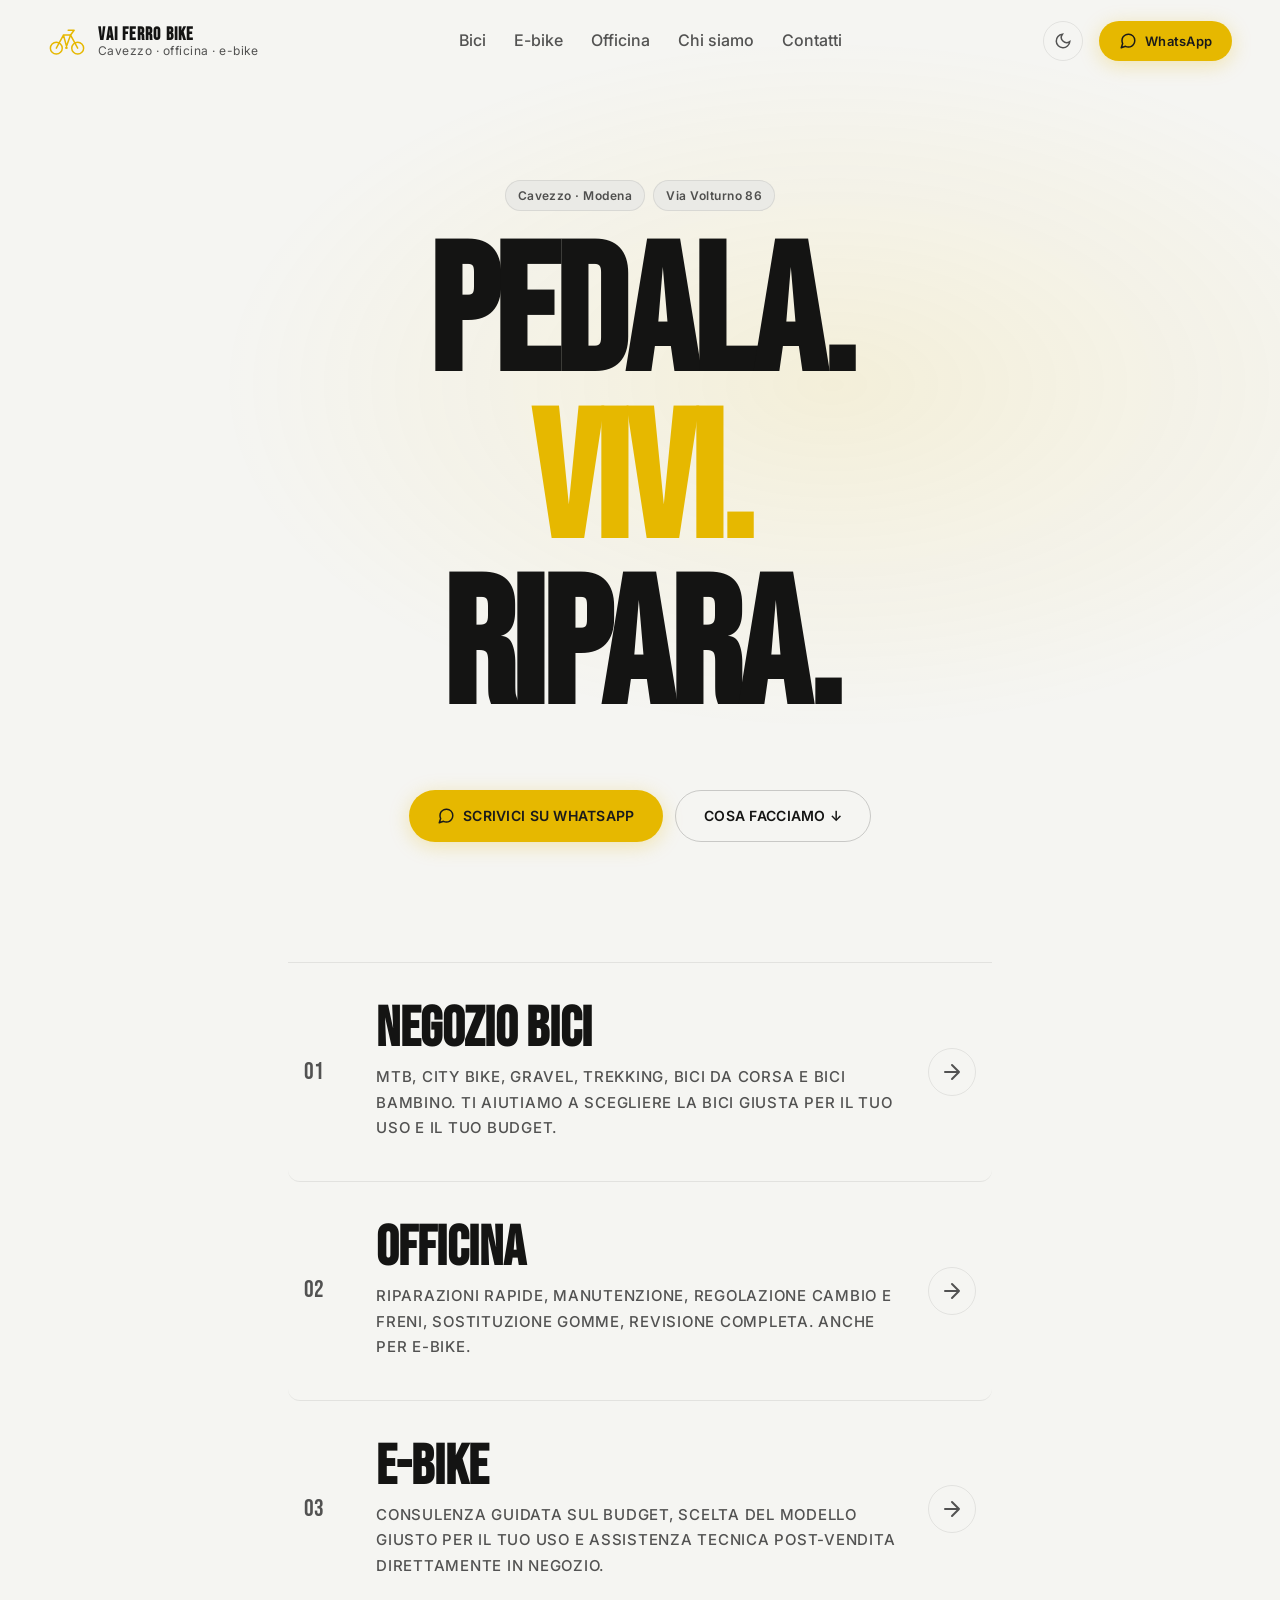
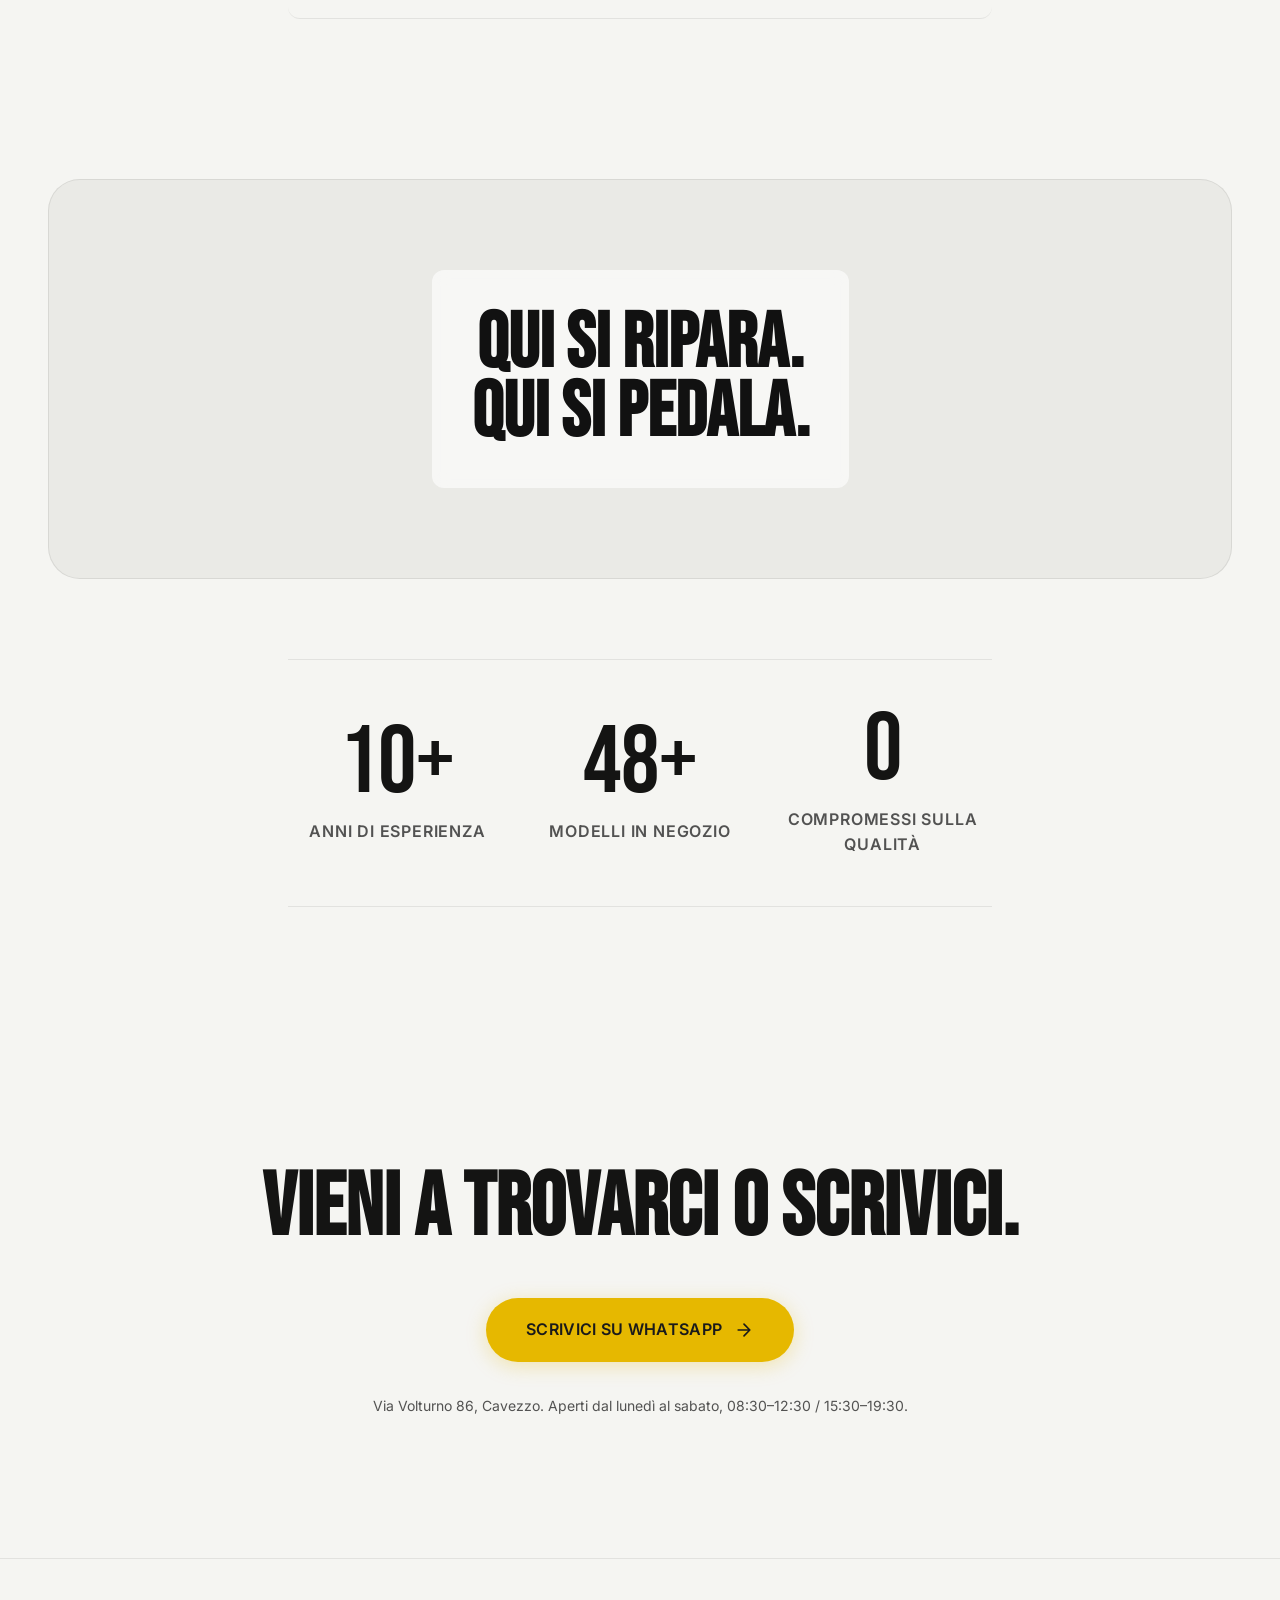
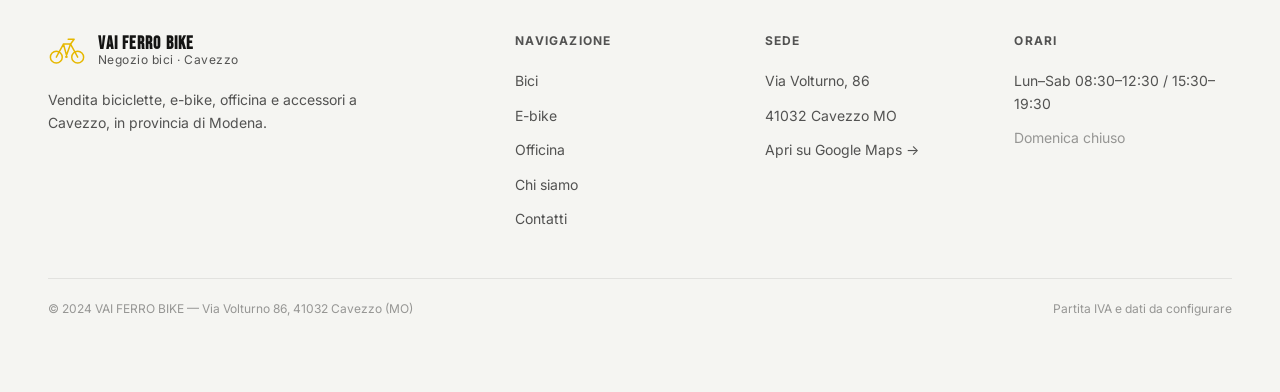
==== commit 0d06bd2b: "fix: orari dinamici da Google Sheet + fix colonne Taglie/Colori prodotti Problemi corretti: - Orari " ====
--- a/index.html
+++ b/index.html
@@ -1,4 +1,4 @@
-﻿<!DOCTYPE html>
+<!DOCTYPE html>
 <html lang="it" data-theme="dark">
 <head>
   <meta charset="UTF-8">
@@ -227,10 +227,8 @@
         <div class="footer-col">
           <h5>Orari</h5>
           <div class="footer-links">
-            <span style="color:var(--text-muted);font-size:14px;">Lun – Sab</span>
-            <span style="color:var(--text-muted);font-size:14px;">08:30 – 12:30</span>
-            <span style="color:var(--text-muted);font-size:14px;">15:30 – 19:30</span>
-            <span style="color:var(--text-subtle);font-size:14px;">Domenica chiuso</span>
+            <span style="color:var(--text-muted);font-size:14px;" data-vaifb="Orari">Lun – Sab: 08:30–12:30 / 15:30–19:30</span>
+            <span style="color:var(--text-subtle);font-size:14px;" data-vaifb="Orari_Domenica">Domenica chiuso</span>
           </div>
         </div>
       </div>
--- a/style.css
+++ b/style.css
@@ -52,22 +52,25 @@
 
 /* ─── TOKENS LIGHT ──────────────────────────────────────────────── */
 [data-theme="light"] {
-  --bg: #C8C8C4;
-  --surface: #D6D6D2;
-  --surface-2: #BCBCB8;
-  --surface-3: #B0B0AC;
-  --border: rgba(0, 0, 0, .09);
+  --bg: #F5F5F2;
+  --surface: #FFFFFF;
+  --surface-2: #EAEAE6;
+  --surface-3: #E2E2DE;
+  --border: rgba(0, 0, 0, .08);
   --border-hover: rgba(0, 0, 0, .18);
-  --text: #1E1E1A;
-  --text-muted: rgba(30, 30, 26, .75);
-  --text-subtle: rgba(30, 30, 26, .45);
-  --text-inverse: #C8C8C0;
-  --accent-dim: rgba(245, 197, 24, .12);
-  --accent-glow: rgba(245, 197, 24, .2);
-  --gold-dim: rgba(212, 168, 83, .1);
-  --shadow-card: 0 1px 3px rgba(0, 0, 0, .1), 0 4px 16px rgba(0, 0, 0, .12);
-  --shadow-float: 0 8px 40px rgba(0, 0, 0, .15), 0 2px 8px rgba(0, 0, 0, .08);
-  --shadow-glow: 0 0 40px var(--accent-glow), 0 4px 20px rgba(0, 0, 0, .08);
+  --text: #141413;
+  --text-muted: rgba(20, 20, 19, .72);
+  --text-subtle: rgba(20, 20, 19, .42);
+  --text-inverse: #F5F5F2;
+  --accent: #E6B800;
+  --accent-hover: #F5C518;
+  --accent-dim: rgba(230, 184, 0, .12);
+  --accent-glow: rgba(230, 184, 0, .28);
+  --gold: #C49A2A;
+  --gold-dim: rgba(196, 154, 42, .12);
+  --shadow-card: 0 1px 2px rgba(0, 0, 0, .06), 0 4px 20px rgba(0, 0, 0, .08);
+  --shadow-float: 0 8px 30px rgba(0, 0, 0, .12), 0 2px 8px rgba(0, 0, 0, .06);
+  --shadow-glow: 0 0 30px var(--accent-glow), 0 4px 18px rgba(0, 0, 0, .08);
 }
 
 /* ─── RESET ─────────────────────────────────────────────────────── */
@@ -239,6 +242,12 @@
   margin-bottom: 16px
 }
 
+[data-theme="light"] .eyebrow {
+  background: var(--accent-dim);
+  padding: 4px 10px;
+  border-radius: var(--r-sm)
+}
+
 .lead {
   font-size: clamp(1rem, 2vw, 1.2rem);
   color: var(--text-muted);
@@ -283,7 +292,7 @@
 
 .btn-primary {
   background: var(--accent);
-  color: #fff;
+  color: #1a1a1a;
   box-shadow: 0 4px 20px var(--accent-glow)
 }
 
@@ -300,8 +309,8 @@
 }
 
 .btn-ghost:hover {
-  border-color: rgba(245, 245, 240, .3);
-  background: rgba(255, 255, 255, .04);
+  border-color: var(--text-muted);
+  background: rgba(0, 0, 0, .04);
   transform: translateY(-2px)
 }
 
@@ -327,7 +336,8 @@
   display: flex;
   flex-wrap: wrap;
   gap: 12px;
-  align-items: center
+  align-items: center;
+  justify-content: center
 }
 
 /* ─── CHIPS ───────────────────────────────────────────────────────── */
@@ -347,14 +357,14 @@
 
 .badge-accent {
   background: var(--accent-dim);
-  border-color: rgba(245, 197, 24, .25);
-  color: var(--accent)
+  border-color: rgba(230, 184, 0, .35);
+  color: #8A6D00
 }
 
 .badge-gold {
   background: var(--gold-dim);
-  border-color: rgba(212, 168, 83, .25);
-  color: var(--gold)
+  border-color: rgba(196, 154, 42, .35);
+  color: #7A5A14
 }
 
 /* ─── HEADER ──────────────────────────────────────────────────────── */
@@ -379,7 +389,9 @@
 }
 
 [data-theme="light"] .header.scrolled {
-  background: rgba(200, 200, 196, .93)
+  background: rgba(245, 245, 242, .92);
+  border-color: var(--border);
+  box-shadow: 0 4px 24px rgba(0, 0, 0, .08)
 }
 
 .header-inner {
@@ -544,7 +556,7 @@
 .mobile-drawer {
   position: fixed;
   inset: 0;
-  z-index: 999;
+  z-index: 1001;
   pointer-events: none
 }
 
@@ -695,7 +707,7 @@
 }
 
 [data-theme="light"] .sticky-bar {
-  background: rgba(200, 200, 196, .96)
+  background: rgba(245, 245, 242, .96)
 }
 
 /* ─── HERO ────────────────────────────────────────────────────────── */
@@ -727,7 +739,19 @@
 }
 
 [data-theme="light"] .hero__bg-gradient {
-  background: radial-gradient(ellipse 80% 60% at 65% 40%, rgba(245, 197, 24, .06) 0%, transparent 60%), linear-gradient(to bottom, rgba(200, 200, 196, .4) 0%, transparent 30%, transparent 60%, var(--bg) 100%)
+  background: radial-gradient(ellipse 80% 60% at 65% 40%, rgba(230, 184, 0, .1) 0%, transparent 60%), linear-gradient(to bottom, rgba(245, 245, 242, .5) 0%, transparent 30%, transparent 60%, var(--bg) 100%)
+}
+
+[data-theme="light"] .hero-gallery::after {
+  background: linear-gradient(180deg, transparent 55%, rgba(0,0,0,.25) 100%)
+}
+
+[data-theme="light"] .hero__stat strong {
+  color: var(--accent)
+}
+
+[data-theme="light"] .hero__stat-div {
+  background: var(--border)
 }
 
 .hero__inner {
@@ -1036,7 +1060,7 @@
 }
 
 .service-card:hover {
-  border-color: rgba(255, 77, 0, .25);
+  border-color: rgba(230, 184, 0, .4);
   transform: translateY(-6px);
   box-shadow: var(--shadow-float)
 }
@@ -1054,13 +1078,13 @@
   align-items: center;
   justify-content: center;
   margin-bottom: 24px;
-  color: var(--accent);
+  color: #8A6D00;
   transition: background var(--t-mid) ease, transform var(--t-mid) var(--ease-out)
 }
 
 .service-card:hover .service-card__icon {
   background: var(--accent);
-  color: #fff;
+  color: #1a1a1a;
   transform: scale(1.06)
 }
 
@@ -1352,6 +1376,10 @@
   z-index: 1
 }
 
+[data-theme="light"] .product-card__visual::after {
+  background: linear-gradient(180deg, transparent 50%, rgba(0, 0, 0, .15) 100%)
+}
+
 .product-card__img {
   width: 100%;
   height: 100%;
@@ -1397,6 +1425,10 @@
   justify-content: center;
   opacity: 0;
   transition: opacity var(--t-fast) ease
+}
+
+[data-theme="light"] .product-card__overlay {
+  background: rgba(255, 255, 255, .55)
 }
 
 .product-card:hover .product-card__overlay {
@@ -1600,10 +1632,16 @@
     border: none;
   }
 
+  [data-theme="light"] .product-modal__close {
+    background: rgba(0, 0, 0, .08);
+    border: 1px solid var(--border);
+    color: var(--text)
+  }
+
   .product-modal__visual {
     width: 100%;
-    height: 50vh;
-    min-height: 300px;
+    aspect-ratio: 1 / 1;
+    min-height: 350px;
     max-height: 55vh;
   }
 }
@@ -1848,9 +1886,9 @@
   box-sizing: border-box;
 }
 
-@media (max-width: 768px) {
+@media (max-width: 767px) {
   .carousel__slide {
-    padding: 32px 16px;
+    padding: 24px 16px;
   }
 }
 
@@ -1859,13 +1897,11 @@
 }
 
 .carousel__slide img {
-  max-width: 100%;
-  max-height: 100%;
-  width: auto;
-  height: auto;
+  width: 100%;
+  height: 100%;
   object-fit: contain;
   border-radius: var(--r-md);
-  box-shadow: 0 12px 48px rgba(0, 0, 0, 0.4);
+  box-shadow: 0 8px 32px rgba(0, 0, 0, 0.3);
   position: relative;
   z-index: 2;
   cursor: zoom-in;
@@ -1939,6 +1975,10 @@
   transition: background 0.3s, transform 0.3s;
 }
 
+[data-theme="light"] .carousel__dot {
+  background: rgba(0, 0, 0, .2)
+}
+
 .carousel__dot.active {
   background: var(--accent);
   transform: scale(1.3);
@@ -1966,6 +2006,8 @@
 }
 
 .image-lightbox img {
+  width: 100%;
+  height: 100%;
   max-width: 88vw;
   max-height: 88vh;
   box-shadow: 0 12px 48px rgba(0, 0, 0, 0.6);
@@ -2000,6 +2042,16 @@
 
 .image-lightbox__close:hover {
   background: rgba(255, 255, 255, 0.2);
+}
+
+[data-theme="light"] .image-lightbox__close {
+  background: rgba(0, 0, 0, .08);
+  color: var(--text);
+  border: 1px solid var(--border-hover)
+}
+
+[data-theme="light"] .image-lightbox__close:hover {
+  background: rgba(0, 0, 0, .14)
 }
 
 /* Modal Mobile Bottom Sheet rules consolidated above */
@@ -2017,7 +2069,7 @@
 }
 
 [data-theme="light"] .filter-section {
-  background: rgba(200, 200, 196, .97)
+  background: rgba(245, 245, 242, .97)
 }
 
 .filter-bar {
@@ -2172,6 +2224,12 @@
   margin-bottom: 24px
 }
 
+[data-theme="light"] .demo-banner {
+  background: var(--accent-dim);
+  border-color: rgba(230, 184, 0, .25);
+  color: #4a3b00
+}
+
 /* ─── CONTACT ─────────────────────────────────────────────────────── */
 .contact-layout {
   display: grid;
@@ -2210,7 +2268,19 @@
   align-items: center;
   justify-content: center;
   font-size: 20px;
-  flex-shrink: 0
+  flex-shrink: 0;
+  color: var(--text-muted)
+}
+
+.contact-icon--wa {
+  color: #25D366;
+  background: rgba(37, 211, 102, .1);
+  border-color: rgba(37, 211, 102, .2)
+}
+
+.contact-icon svg {
+  width: 22px;
+  height: 22px
 }
 
 .contact-row strong {
@@ -2227,6 +2297,23 @@
 
 .contact-row a:hover {
   color: var(--accent)
+}
+
+.contact-link--wa {
+  color: #25D366;
+  font-weight: 600
+}
+
+.contact-link--wa:hover {
+  color: #2beb72
+}
+
+.contact-row--wa {
+  background: rgba(37, 211, 102, .06);
+  border: 1px solid rgba(37, 211, 102, .15);
+  border-radius: var(--r-md);
+  padding: 16px;
+  margin-top: 8px
 }
 
 .hours-table {
@@ -2241,7 +2328,20 @@
   text-transform: uppercase;
   letter-spacing: .08em;
   color: var(--text-muted);
-  margin-bottom: 16px
+  margin-bottom: 16px;
+  display: flex;
+  align-items: center;
+  gap: 8px
+}
+
+.hours-table__icon {
+  display: inline-flex;
+  color: var(--accent)
+}
+
+.hours-table__icon svg {
+  width: 16px;
+  height: 16px
 }
 
 .hours-row {
@@ -2481,6 +2581,10 @@
   background: radial-gradient(ellipse 60% 80% at 50% 50%, rgba(255, 77, 0, .05) 0%, transparent 60%)
 }
 
+[data-theme="light"] .cta-band::before {
+  background: radial-gradient(ellipse 60% 80% at 50% 50%, rgba(230, 184, 0, .1) 0%, transparent 60%)
+}
+
 .cta-band__inner {
   position: relative;
   z-index: 1
@@ -2547,7 +2651,7 @@
 
 .step-item:hover .step-num {
   background: var(--accent-dim);
-  border-color: rgba(255, 77, 0, .3)
+  border-color: rgba(230, 184, 0, .45)
 }
 
 .step-content h4 {
@@ -2577,7 +2681,7 @@
 }
 
 .scenario-card:hover {
-  border-color: rgba(255, 77, 0, .2);
+  border-color: rgba(230, 184, 0, .35);
   transform: translateY(-4px)
 }
 
@@ -2947,6 +3051,14 @@
   .carousel__bg {
     filter: blur(20px) brightness(0.35)
   }
+
+  .contact-row--wa {
+    padding: 20px
+  }
+
+  .contact-link--wa {
+    font-size: 16px
+  }
 }
 
 /* ─── NEW EDITORIAL HOMEPAGE ───────────────────────────────────── */
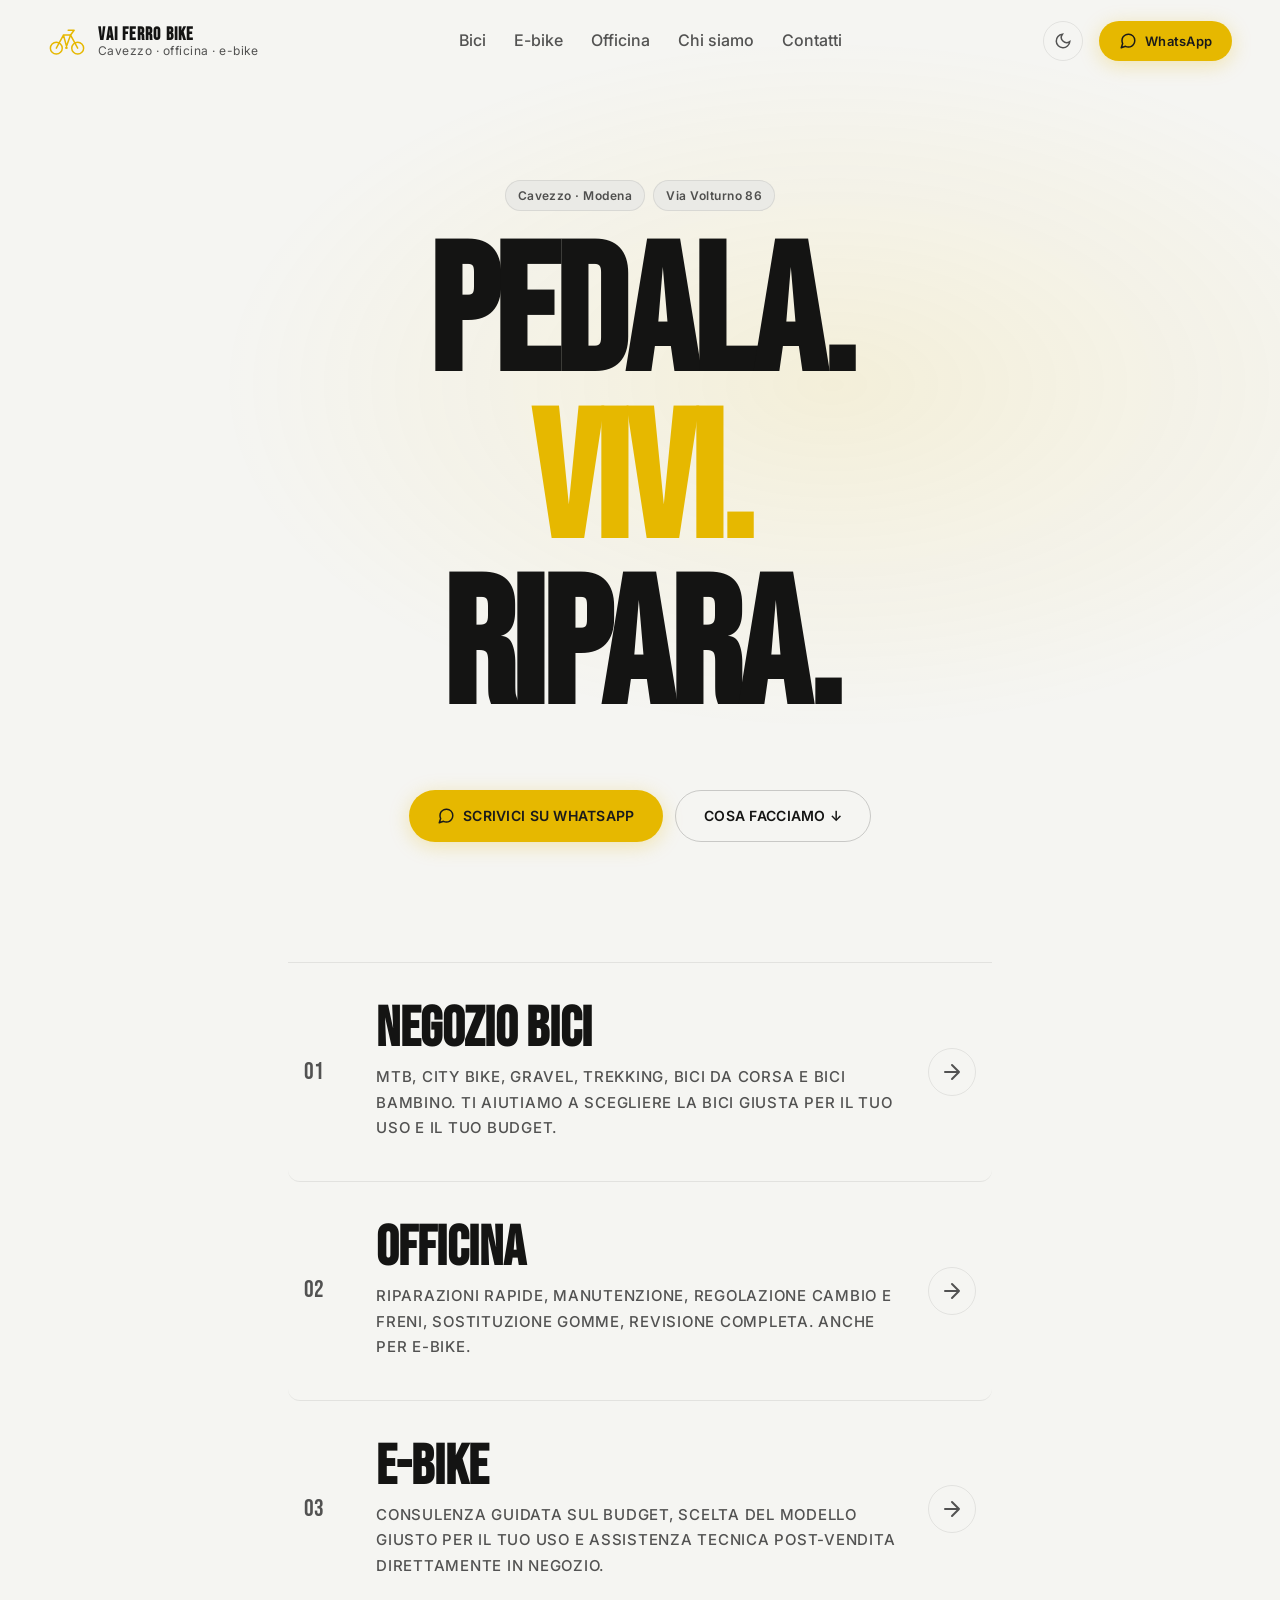
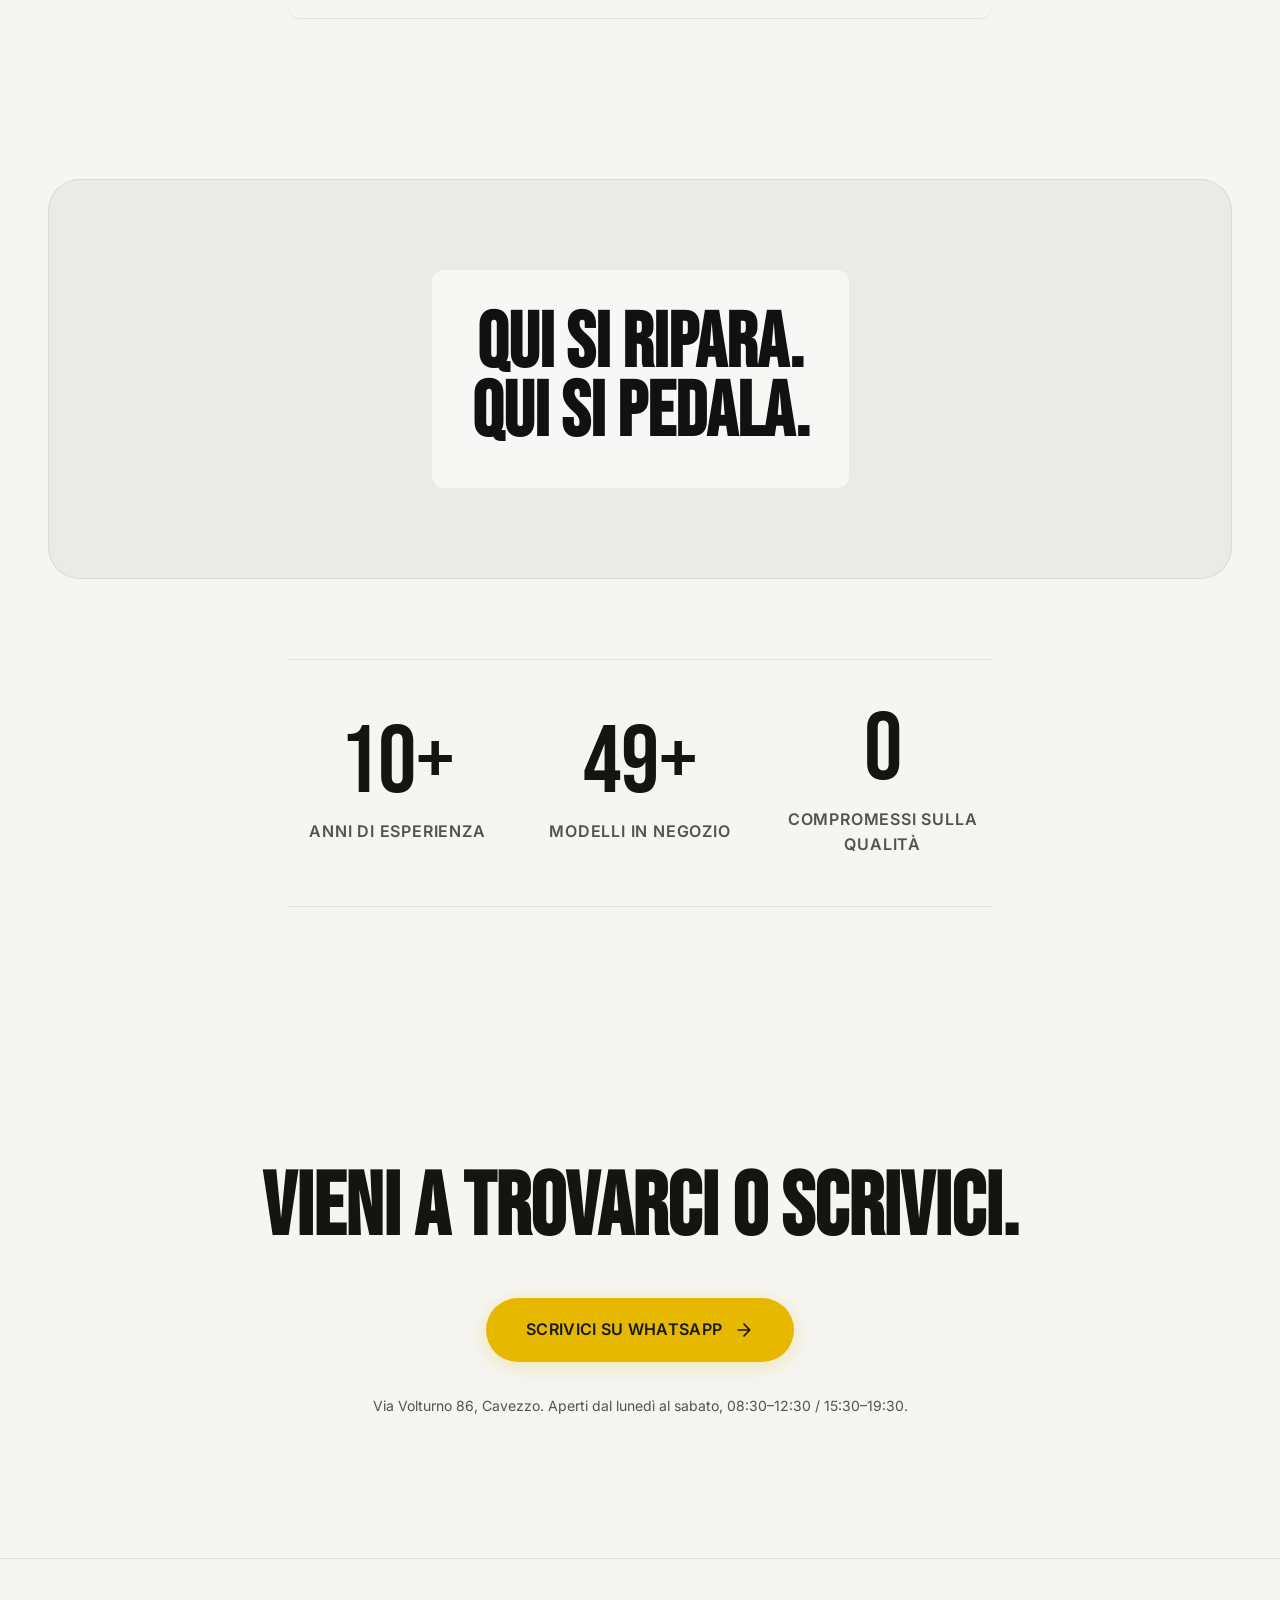
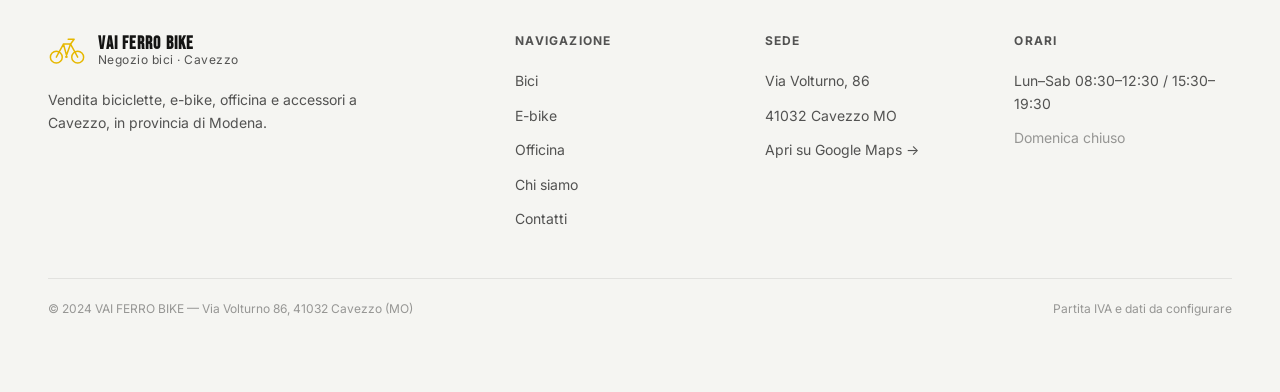
==== commit 4a45afc7: "fix: orari dinamici, Taglie/Colori prodotti, cache TTL 30min" ====
--- a/index.html
+++ b/index.html
@@ -42,7 +42,7 @@
         <button class="theme-toggle" type="button" data-theme-toggle aria-label="Attiva tema chiaro">
           <svg width="18" height="18" viewBox="0 0 24 24" fill="none" stroke="currentColor" stroke-width="2"><path d="M21 12.79A9 9 0 1 1 11.21 3 7 7 0 0 0 21 12.79z"/></svg>
         </button>
-        <a class="btn btn-primary btn-sm desktop-cta" href="https://wa.me/393000000000?text=Ciao%20VAI%20FERRO%20BIKE%2C%20vorrei%20informazioni." target="_blank" rel="noopener noreferrer"><svg width="18" height="18" viewBox="0 0 24 24" fill="none" stroke="currentColor" stroke-width="2" stroke-linecap="round" stroke-linejoin="round" style="flex-shrink:0"><path d="M21 11.5a8.38 8.38 0 0 1-.9 3.8 8.5 8.5 0 0 1-7.6 4.7 8.38 8.38 0 0 1-3.8-.9L3 21l1.9-5.7a8.38 8.38 0 0 1-.9-3.8 8.5 8.5 0 0 1 4.7-7.6 8.38 8.38 0 0 1 3.8-.9h.5a8.48 8.48 0 0 1 8 8v.5z"/></svg> WhatsApp</a>
+        <a class="btn btn-primary btn-sm desktop-cta" href="https://wa.me/393203476892?text=Ciao%20VAI%20FERRO%20BIKE%2C%20vorrei%20informazioni." target="_blank" rel="noopener noreferrer"><svg width="18" height="18" viewBox="0 0 24 24" fill="none" stroke="currentColor" stroke-width="2" stroke-linecap="round" stroke-linejoin="round" style="flex-shrink:0"><path d="M21 11.5a8.38 8.38 0 0 1-.9 3.8 8.5 8.5 0 0 1-7.6 4.7 8.38 8.38 0 0 1-3.8-.9L3 21l1.9-5.7a8.38 8.38 0 0 1-.9-3.8 8.5 8.5 0 0 1 4.7-7.6 8.38 8.38 0 0 1 3.8-.9h.5a8.48 8.48 0 0 1 8 8v.5z"/></svg> WhatsApp</a>
         <button class="menu-toggle" type="button" aria-label="Apri menu" aria-expanded="false">
           <span></span>
         </button>
@@ -71,8 +71,8 @@
         <a href="contatti.html">Contatti</a>
       </nav>
       <div class="mobile-drawer__footer">
-        <a class="btn btn-primary" href="https://wa.me/393000000000?text=Ciao%20VAI%20FERRO%20BIKE%2C%20vorrei%20informazioni." target="_blank" rel="noopener noreferrer"><svg width="18" height="18" viewBox="0 0 24 24" fill="none" stroke="currentColor" stroke-width="2" stroke-linecap="round" stroke-linejoin="round" style="flex-shrink:0"><path d="M21 11.5a8.38 8.38 0 0 1-.9 3.8 8.5 8.5 0 0 1-7.6 4.7 8.38 8.38 0 0 1-3.8-.9L3 21l1.9-5.7a8.38 8.38 0 0 1-.9-3.8 8.5 8.5 0 0 1 4.7-7.6 8.38 8.38 0 0 1 3.8-.9h.5a8.48 8.48 0 0 1 8 8v.5z"/></svg> WhatsApp</a>
-        <a class="btn btn-surface" href="tel:+393000000000">Chiama ora</a>
+        <a class="btn btn-primary" href="https://wa.me/393203476892?text=Ciao%20VAI%20FERRO%20BIKE%2C%20vorrei%20informazioni." target="_blank" rel="noopener noreferrer"><svg width="18" height="18" viewBox="0 0 24 24" fill="none" stroke="currentColor" stroke-width="2" stroke-linecap="round" stroke-linejoin="round" style="flex-shrink:0"><path d="M21 11.5a8.38 8.38 0 0 1-.9 3.8 8.5 8.5 0 0 1-7.6 4.7 8.38 8.38 0 0 1-3.8-.9L3 21l1.9-5.7a8.38 8.38 0 0 1-.9-3.8 8.5 8.5 0 0 1 4.7-7.6 8.38 8.38 0 0 1 3.8-.9h.5a8.48 8.48 0 0 1 8 8v.5z"/></svg> WhatsApp</a>
+        <a class="btn btn-surface" href="tel:+393203476892">Chiama ora</a>
       </div>
     </div>
   </div>
@@ -99,7 +99,7 @@
           </h1>
 
           <div class="hero__cta btn-row reveal reveal-delay-2" style="margin-top: 24px;">
-            <a class="btn btn-primary" href="https://wa.me/393000000000?text=Ciao%20VAI%20FERRO%20BIKE%2C%20vorrei%20informazioni." target="_blank" rel="noopener noreferrer">
+            <a class="btn btn-primary" href="https://wa.me/393203476892?text=Ciao%20VAI%20FERRO%20BIKE%2C%20vorrei%20informazioni." target="_blank" rel="noopener noreferrer">
               <svg width="18" height="18" viewBox="0 0 24 24" fill="none" stroke="currentColor" stroke-width="2" stroke-linecap="round" stroke-linejoin="round" style="flex-shrink:0"><path d="M21 11.5a8.38 8.38 0 0 1-.9 3.8 8.5 8.5 0 0 1-7.6 4.7 8.38 8.38 0 0 1-3.8-.9L3 21l1.9-5.7a8.38 8.38 0 0 1-.9-3.8 8.5 8.5 0 0 1 4.7-7.6 8.38 8.38 0 0 1 3.8-.9h.5a8.48 8.48 0 0 1 8 8v.5z"/></svg>
               SCRIVICI SU WHATSAPP
             </a>
@@ -188,7 +188,7 @@
         <div class="final-cta reveal">
           <h2 data-vaifb="Home_CTA_Titolo">HAI UNA BICI<br>DA SISTEMARE?</h2>
           <div class="btn-row justify-center reveal reveal-delay-1" style="justify-content: center;">
-            <a class="btn btn-primary" href="https://wa.me/393000000000?text=Ciao%20VAI%20FERRO%20BIKE%2C%20vorrei%20informazioni." target="_blank" rel="noopener noreferrer" style="height: 64px; padding: 0 40px; font-size: 16px; border-radius: var(--r-full);">
+            <a class="btn btn-primary" href="https://wa.me/393203476892?text=Ciao%20VAI%20FERRO%20BIKE%2C%20vorrei%20informazioni." target="_blank" rel="noopener noreferrer" style="height: 64px; padding: 0 40px; font-size: 16px; border-radius: var(--r-full);">
               SCRIVICI SU WHATSAPP <svg width="20" height="20" viewBox="0 0 24 24" fill="none" stroke="currentColor" stroke-width="2" stroke-linecap="round" stroke-linejoin="round" style="flex-shrink:0;margin-left:4px;"><path d="M5 12h14M12 5l7 7-7 7"/></svg>
             </a>
           </div>
@@ -241,8 +241,8 @@
 
   <!-- STICKY MOBILE BAR -->
   <div class="sticky-bar" aria-label="Azioni rapide mobile">
-    <a class="btn btn-surface" style="flex:1" href="tel:+393000000000">Chiama</a>
-    <a class="btn btn-primary" style="flex:1" href="https://wa.me/393000000000?text=Ciao%20VAI%20FERRO%20BIKE%2C%20vorrei%20informazioni." target="_blank" rel="noopener noreferrer"><svg width="18" height="18" viewBox="0 0 24 24" fill="none" stroke="currentColor" stroke-width="2" stroke-linecap="round" stroke-linejoin="round" style="flex-shrink:0"><path d="M21 11.5a8.38 8.38 0 0 1-.9 3.8 8.5 8.5 0 0 1-7.6 4.7 8.38 8.38 0 0 1-3.8-.9L3 21l1.9-5.7a8.38 8.38 0 0 1-.9-3.8 8.5 8.5 0 0 1 4.7-7.6 8.38 8.38 0 0 1 3.8-.9h.5a8.48 8.48 0 0 1 8 8v.5z"/></svg> WhatsApp</a>
+    <a class="btn btn-surface" style="flex:1" href="tel:+393203476892">Chiama</a>
+    <a class="btn btn-primary" style="flex:1" href="https://wa.me/393203476892?text=Ciao%20VAI%20FERRO%20BIKE%2C%20vorrei%20informazioni." target="_blank" rel="noopener noreferrer"><svg width="18" height="18" viewBox="0 0 24 24" fill="none" stroke="currentColor" stroke-width="2" stroke-linecap="round" stroke-linejoin="round" style="flex-shrink:0"><path d="M21 11.5a8.38 8.38 0 0 1-.9 3.8 8.5 8.5 0 0 1-7.6 4.7 8.38 8.38 0 0 1-3.8-.9L3 21l1.9-5.7a8.38 8.38 0 0 1-.9-3.8 8.5 8.5 0 0 1 4.7-7.6 8.38 8.38 0 0 1 3.8-.9h.5a8.48 8.48 0 0 1 8 8v.5z"/></svg> WhatsApp</a>
   </div>
 
   <script type="application/ld+json">
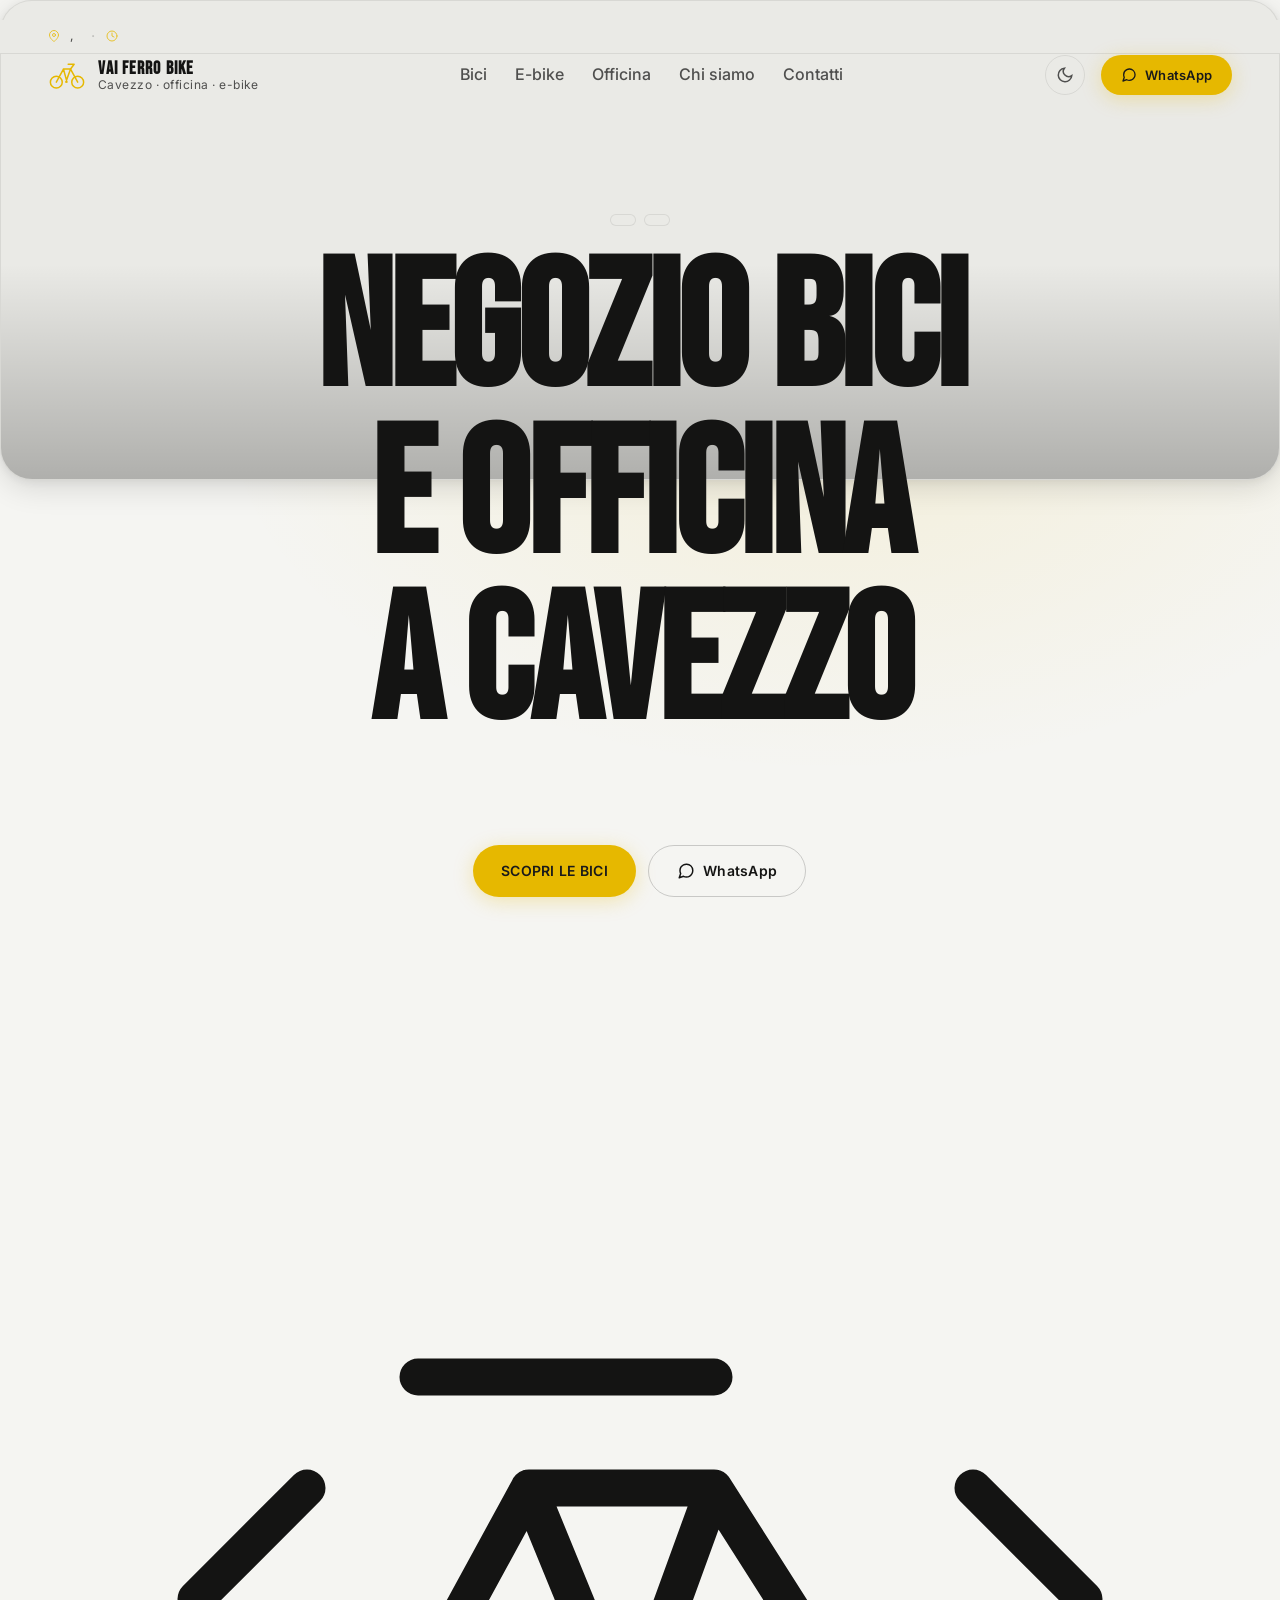
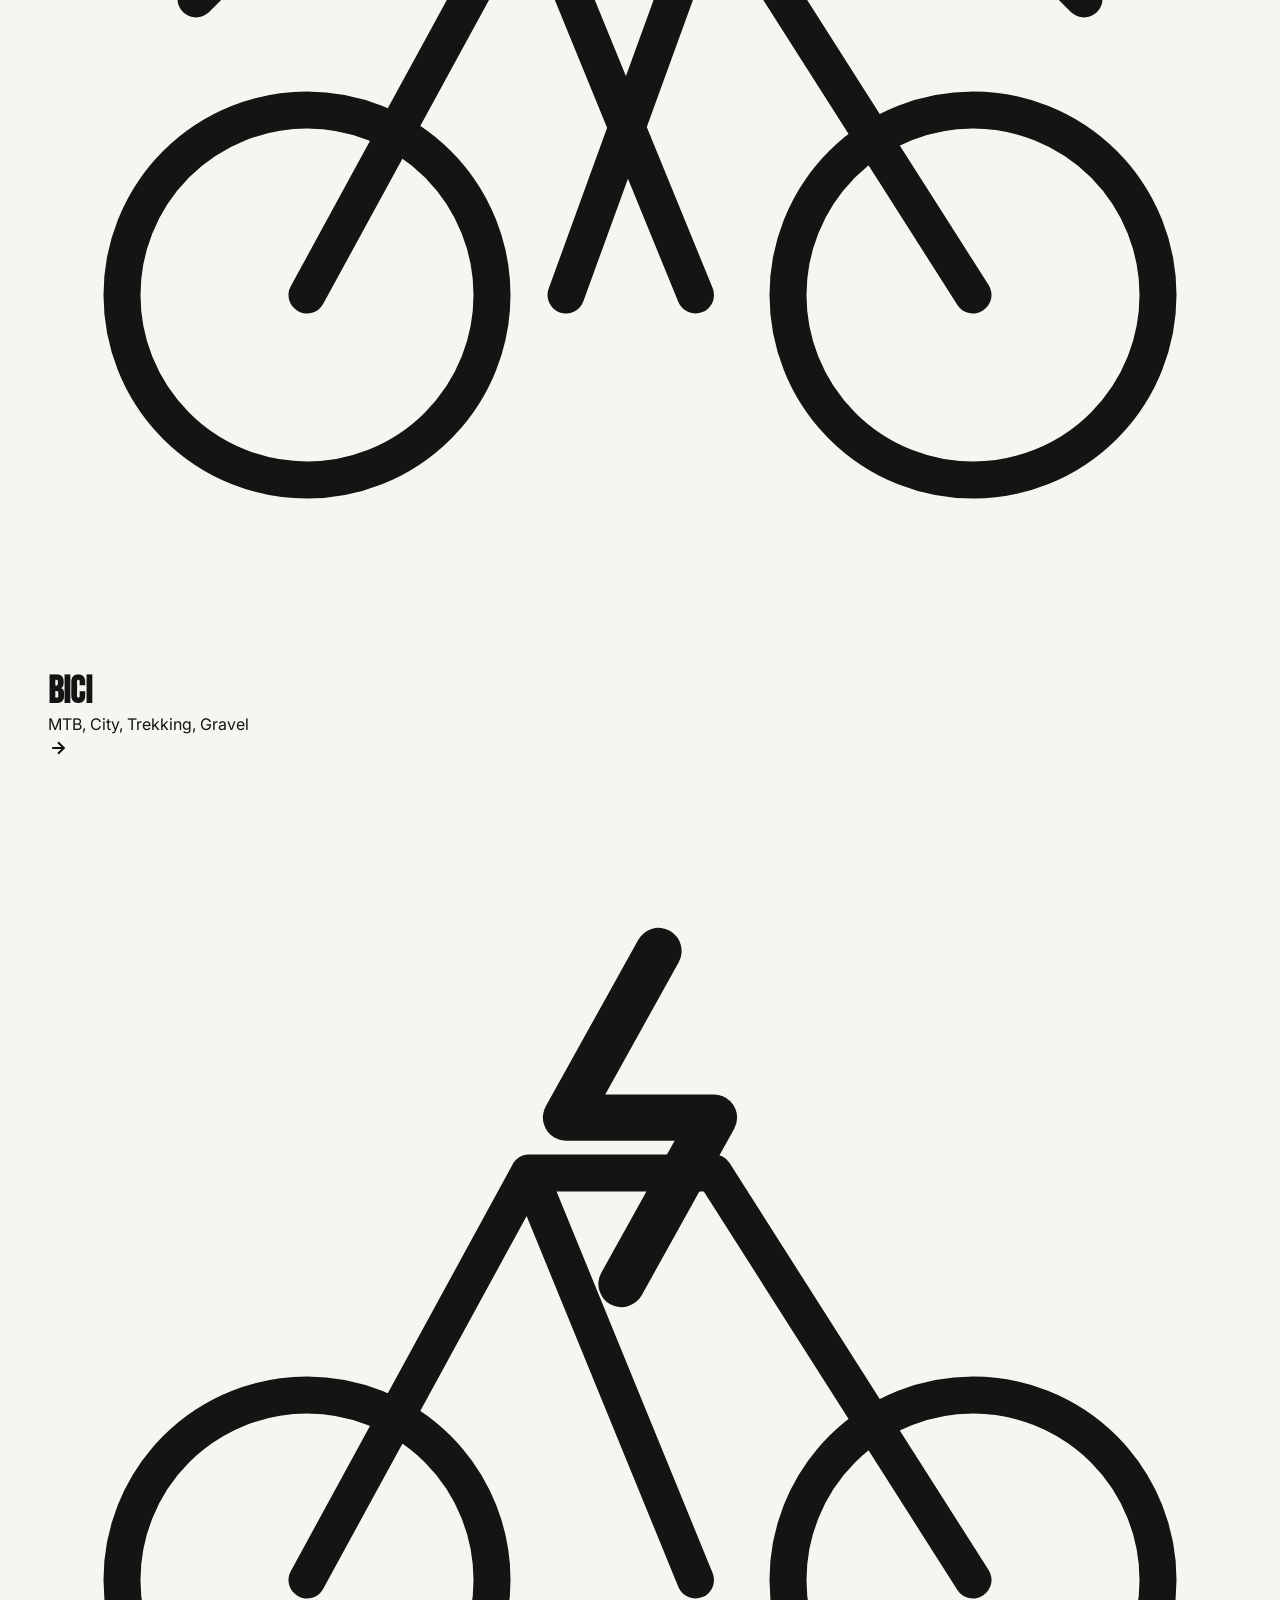
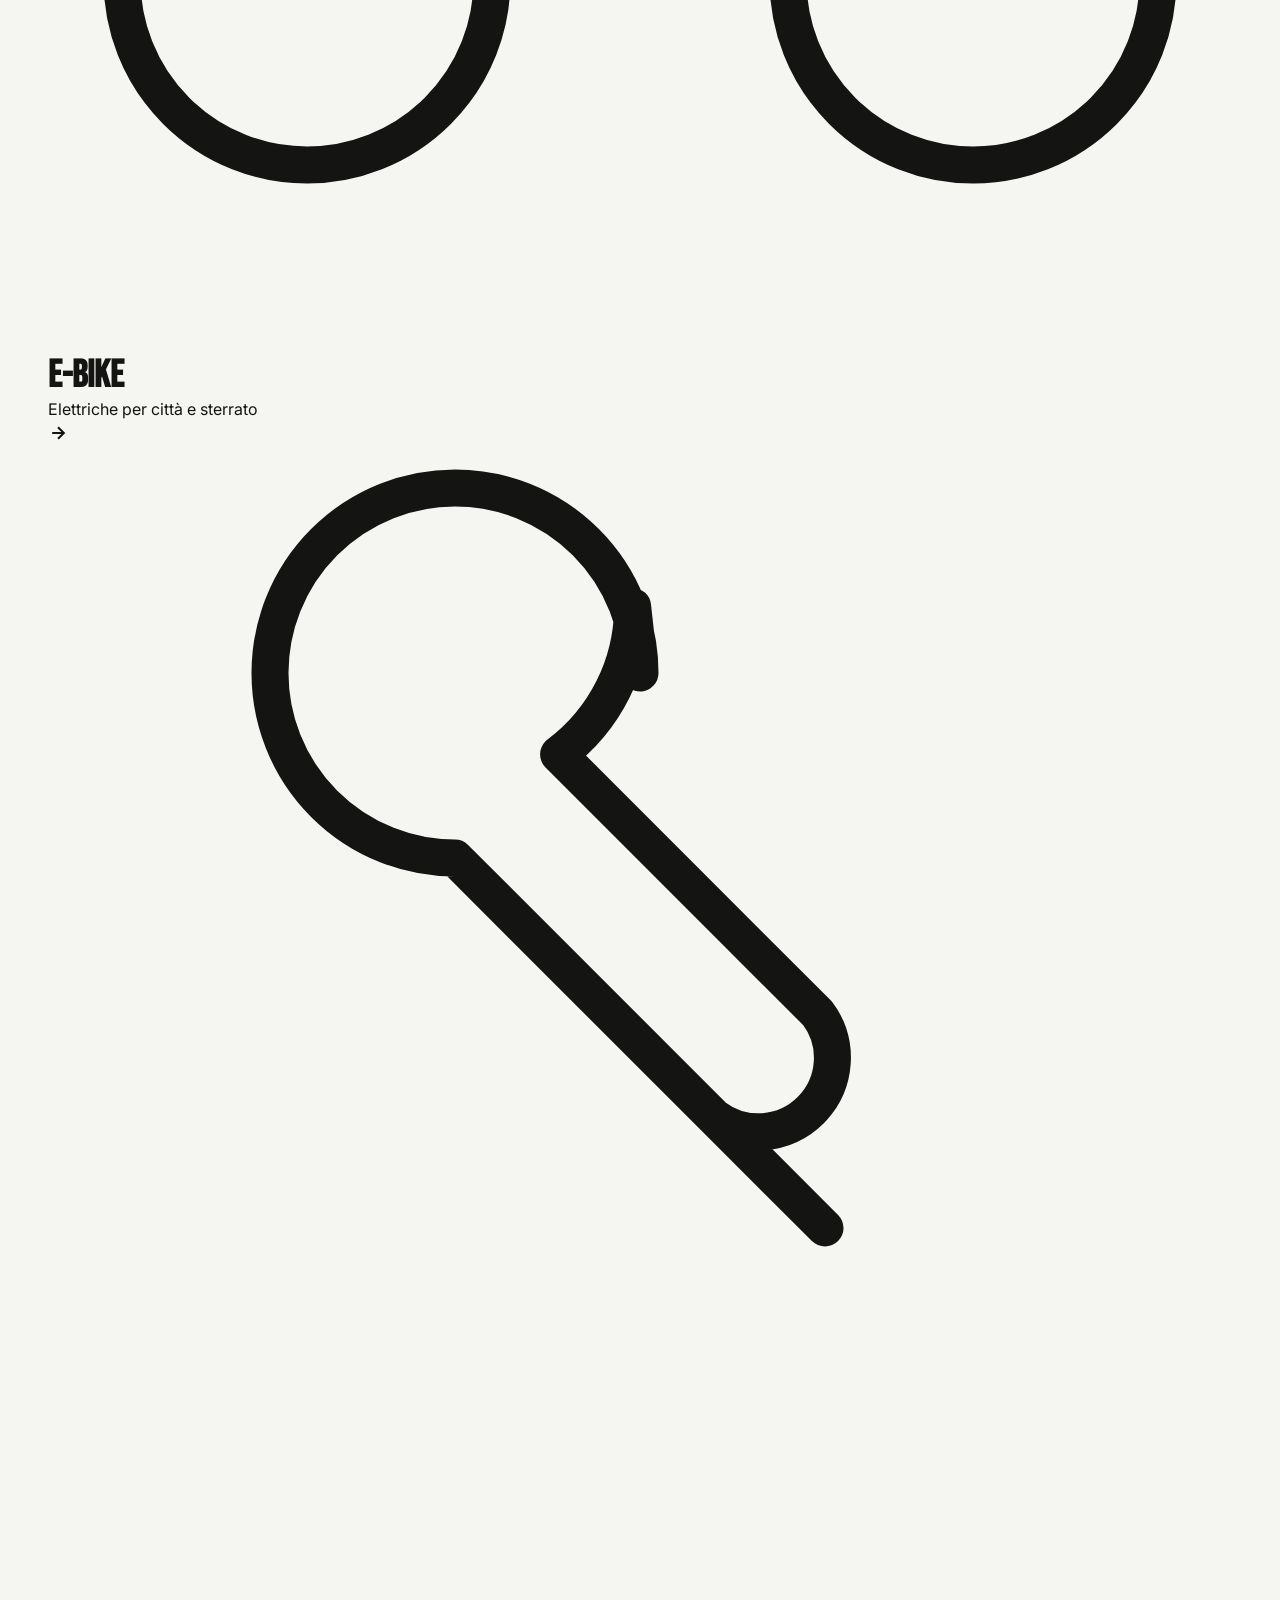
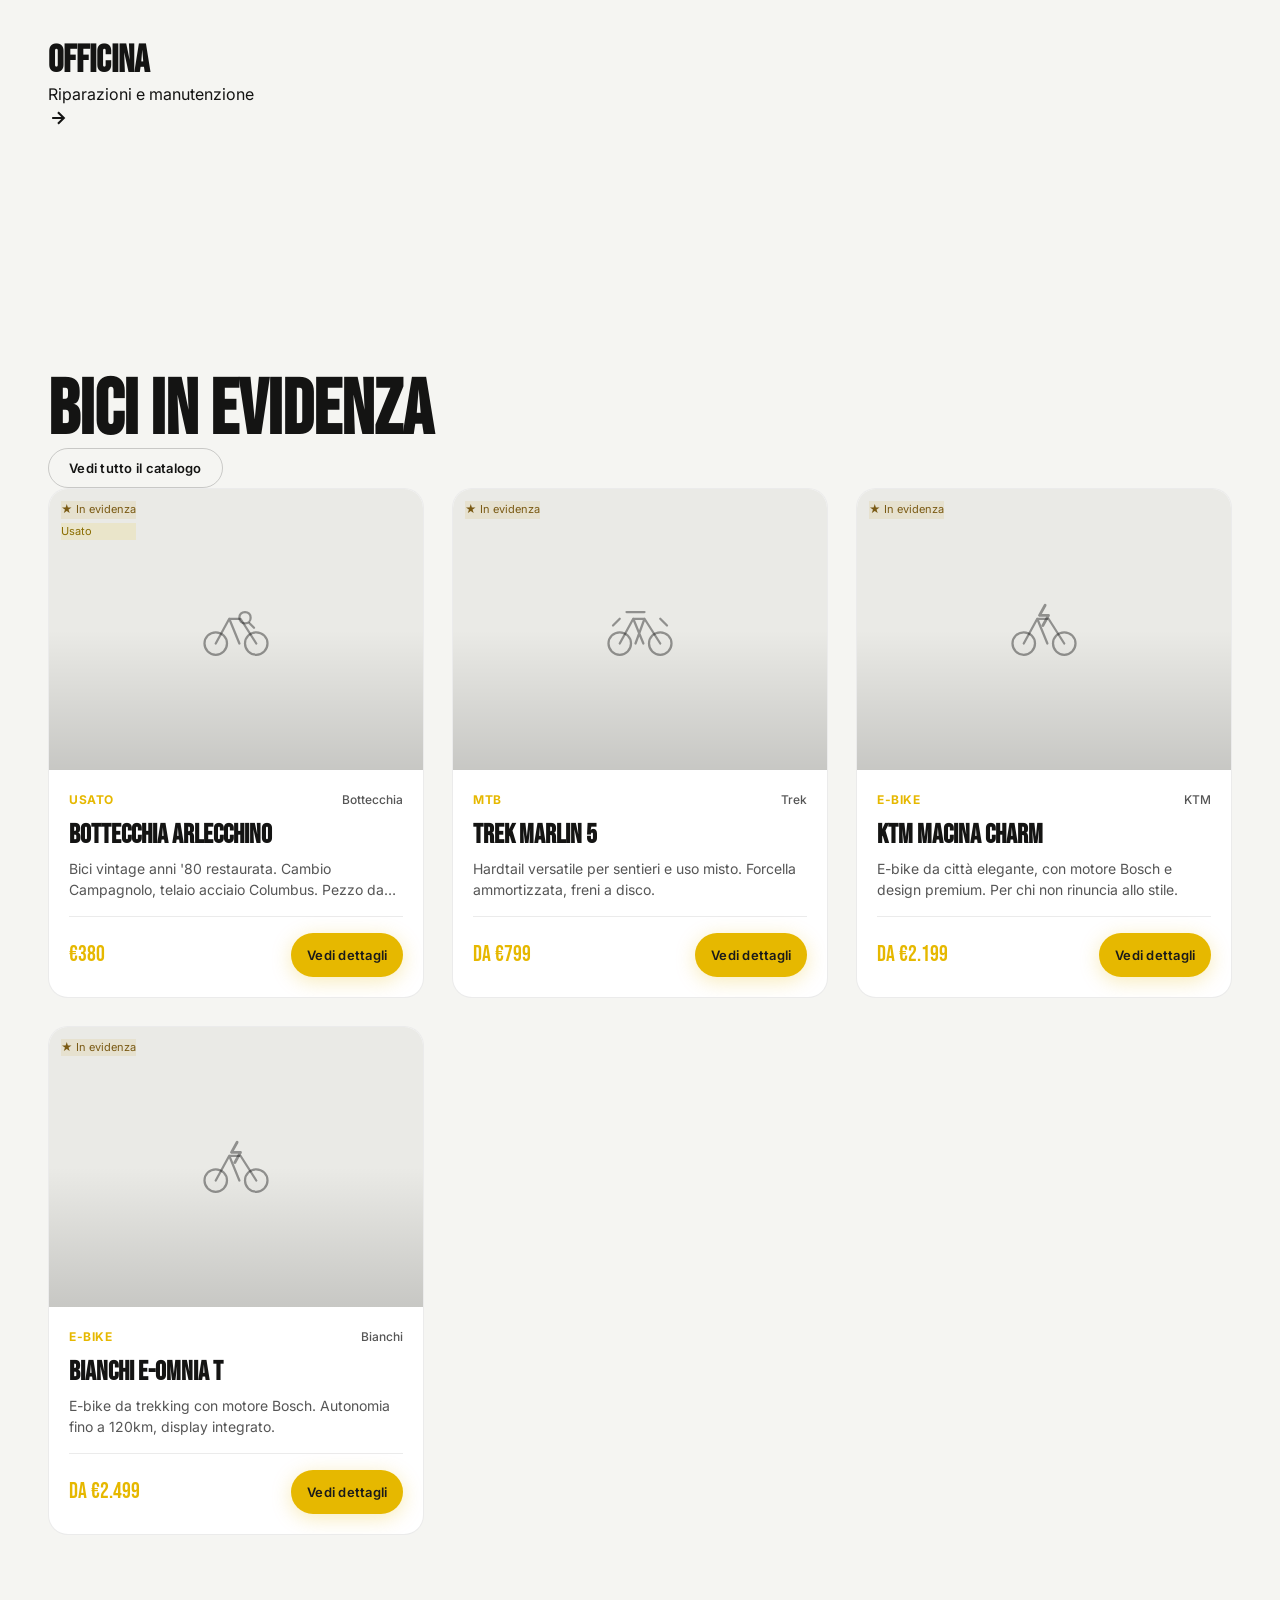
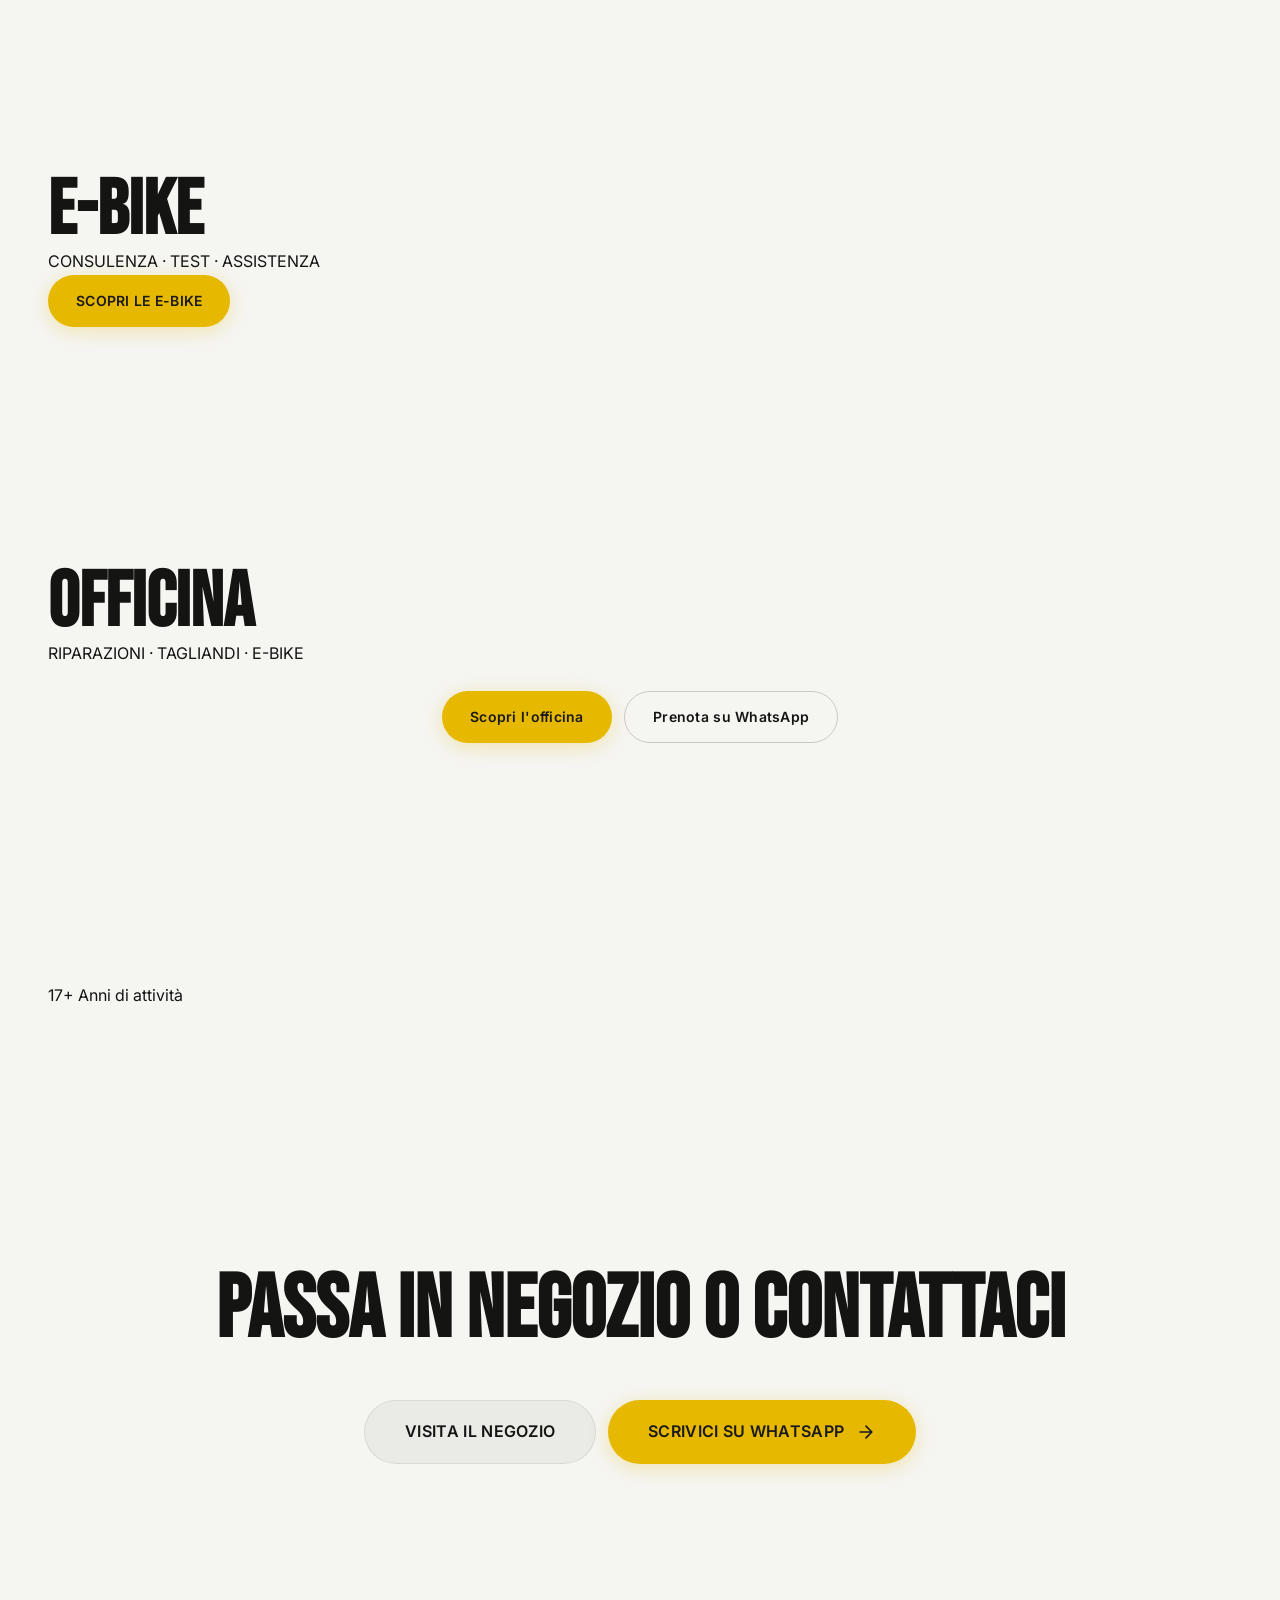
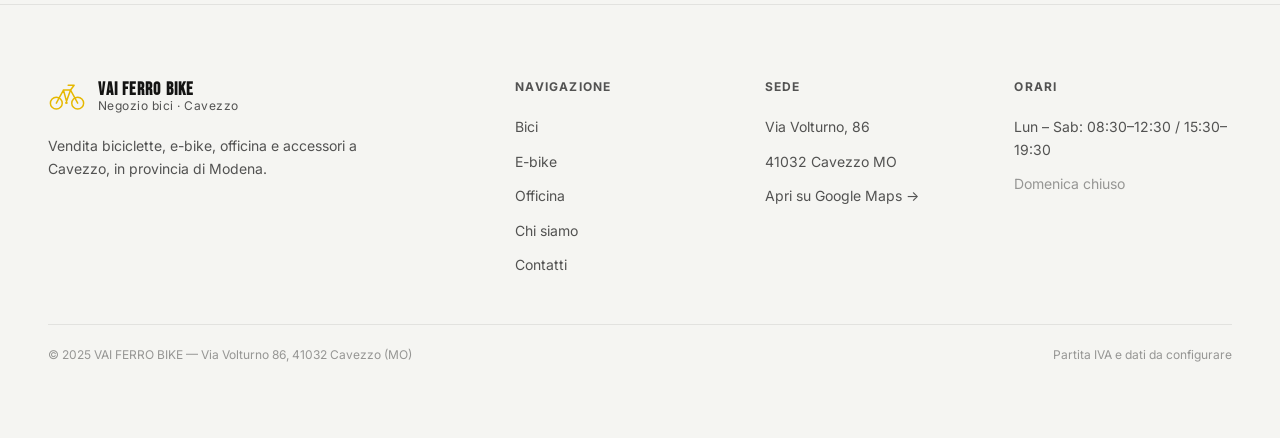
==== commit 0c0ada44: "Completato restyling FASE 2 e FASE 3" ====
--- a/index.html
+++ b/index.html
@@ -1,36 +1,62 @@
 <!DOCTYPE html>
 <html lang="it" data-theme="dark">
+
 <head>
   <meta charset="UTF-8">
   <meta name="viewport" content="width=device-width, initial-scale=1.0">
   <title>VAI FERRO BIKE | Negozio bici ed e-bike a Cavezzo</title>
-  <meta name="description" content="Vendita bici, e-bike e officina a Cavezzo. Consigli veri, assistenza rapida, riparazioni biciclette e contatti immediati in Via Volturno 86.">
+  <meta name="description"
+    content="Negozio bici e officina a Cavezzo (MO) — VAI FERRO BIKE. Vendita MTB, e-bike, city bike, riparazioni rapide. Via Volturno 86. Aperto lun-sab, contattaci su WhatsApp.">
   <meta name="theme-color" content="#080808">
   <meta property="og:title" content="VAI FERRO BIKE | Negozio bici ed e-bike a Cavezzo">
-  <meta property="og:description" content="Negozio bici ed officina a Cavezzo: vendita, e-bike, riparazioni, accessori.">
+  <meta property="og:description"
+    content="Negozio bici ed officina a Cavezzo: vendita, e-bike, riparazioni, accessori.">
   <meta property="og:type" content="website">
+  <meta property="og:url" content="https://vaiferrobike.it/">
+  <meta property="og:image" content="https://vaiferrobike.it/img/logo-bici.jpg">
+  <link rel="canonical" href="https://vaiferrobike.it/">
   <meta name="format-detection" content="telephone=no">
   <link rel="preconnect" href="https://fonts.googleapis.com">
   <link rel="preconnect" href="https://fonts.gstatic.com" crossorigin>
-  <link rel="stylesheet" href="https://fonts.googleapis.com/css2?family=Bebas+Neue&family=Inter:wght@300;400;500;600;700&display=swap">
+  <link rel="stylesheet"
+    href="https://fonts.googleapis.com/css2?family=Bebas+Neue&family=Inter:wght@300;400;500;600;700&display=swap">
   <link rel="preconnect" href="https://lh3.googleusercontent.com">
   <link rel="stylesheet" href="style.css">
+  <link rel="shortcut icon" href="/favicon.png" type="image/png">
+  <link rel="icon" href="/img/favicon.png" type="image/png">
+  <link rel="apple-touch-icon" href="/img/favicon.png">
 </head>
+
 <body>
   <a class="skip-link" href="#content">Vai al contenuto</a>
 
   <!-- HEADER -->
   <header class="header" id="top">
+    <!-- TOP BAR -->
+    <div class="top-bar" role="note">
+      <div class="container top-bar__inner">
+        <span class="top-bar__item">
+          <svg width="12" height="12" viewBox="0 0 24 24" fill="none" stroke="currentColor" stroke-width="2" stroke-linecap="round" stroke-linejoin="round" aria-hidden="true"><path d="M21 10c0 7-9 13-9 13s-9-6-9-13a9 9 0 0 1 18 0z"/><circle cx="12" cy="10" r="3"/></svg>
+          <span data-vaifb="Indirizzo"></span>,&nbsp;<span data-vaifb="Citta"></span>
+        </span>
+        <span class="top-bar__divider" aria-hidden="true">·</span>
+        <span class="top-bar__item">
+          <svg width="12" height="12" viewBox="0 0 24 24" fill="none" stroke="currentColor" stroke-width="2" stroke-linecap="round" stroke-linejoin="round" aria-hidden="true"><circle cx="12" cy="12" r="10"/><polyline points="12 6 12 12 16 14"/></svg>
+          <span data-vaifb="Orari"></span>
+        </span>
+      </div>
+    </div>
     <div class="container header-inner">
       <a class="brand" href="index.html" aria-label="VAI FERRO BIKE home">
-        <span class="brand-mark" aria-hidden="true"><img src="img/logo-bici.jpg" alt="" onerror="this.onerror=null;this.outerHTML='<svg viewBox=\'0 0 64 64\' fill=\'none\' stroke=\'currentColor\' stroke-width=\'2.5\' stroke-linecap=\'round\' stroke-linejoin=\'round\'><circle cx=\'14\' cy=\'44\' r=\'10\'/><circle cx=\'50\' cy=\'44\' r=\'10\'/><path d=\'M14 44L26 22h12l12 22M26 22l6 22M38 22l-8 22\'/><path d=\'M34 14h10M44 14l-6 8\'/></svg>'"></span>
+        <span class="brand-mark" aria-hidden="true"><img src="img/logo-bici.jpg" alt=""
+            onerror="this.onerror=null;this.outerHTML='<svg viewBox=\'0 0 64 64\' fill=\'none\' stroke=\'currentColor\' stroke-width=\'2.5\' stroke-linecap=\'round\' stroke-linejoin=\'round\'><circle cx=\'14\' cy=\'44\' r=\'10\'/><circle cx=\'50\' cy=\'44\' r=\'10\'/><path d=\'M14 44L26 22h12l12 22M26 22l6 22M38 22l-8 22\'/><path d=\'M34 14h10M44 14l-6 8\'/></svg>'"></span>
         <span class="brand-name">
           <strong>VAI FERRO BIKE</strong>
           <span>Cavezzo · officina · e-bike</span>
         </span>
       </a>
 
-      <nav class="nav" aria-label="Principale">
+      <nav class="nav" aria-label="Navigazione principale">
         <a href="prodotti.html">Bici</a>
         <a href="ebike.html">E-bike</a>
         <a href="officina.html">Officina</a>
@@ -40,12 +66,12 @@
 
       <div class="header-actions">
         <button class="theme-toggle" type="button" data-theme-toggle aria-label="Attiva tema chiaro">
-          <svg width="18" height="18" viewBox="0 0 24 24" fill="none" stroke="currentColor" stroke-width="2"><path d="M21 12.79A9 9 0 1 1 11.21 3 7 7 0 0 0 21 12.79z"/></svg>
+          <svg width="18" height="18" viewBox="0 0 24 24" fill="none" stroke="currentColor" stroke-width="2">
+            <path d="M21 12.79A9 9 0 1 1 11.21 3 7 7 0 0 0 21 12.79z" />
+          </svg>
         </button>
-        <a class="btn btn-primary btn-sm desktop-cta" href="https://wa.me/393203476892?text=Ciao%20VAI%20FERRO%20BIKE%2C%20vorrei%20informazioni." target="_blank" rel="noopener noreferrer"><svg width="18" height="18" viewBox="0 0 24 24" fill="none" stroke="currentColor" stroke-width="2" stroke-linecap="round" stroke-linejoin="round" style="flex-shrink:0"><path d="M21 11.5a8.38 8.38 0 0 1-.9 3.8 8.5 8.5 0 0 1-7.6 4.7 8.38 8.38 0 0 1-3.8-.9L3 21l1.9-5.7a8.38 8.38 0 0 1-.9-3.8 8.5 8.5 0 0 1 4.7-7.6 8.38 8.38 0 0 1 3.8-.9h.5a8.48 8.48 0 0 1 8 8v.5z"/></svg> WhatsApp</a>
-        <button class="menu-toggle" type="button" aria-label="Apri menu" aria-expanded="false">
-          <span></span>
-        </button>
+        <a class="btn btn-primary btn-sm desktop-cta" href="https://wa.me/393332996878?text=Ciao%20VAI%20FERRO%20BIKE%2C%20vorrei%20informazioni." target="_blank" rel="noopener noreferrer" data-vaifb-wa="Vendite"><svg width="16" height="16" viewBox="0 0 24 24" fill="none" stroke="currentColor" stroke-width="2" stroke-linecap="round" stroke-linejoin="round" aria-hidden="true" style="flex-shrink:0"><path d="M21 11.5a8.38 8.38 0 0 1-.9 3.8 8.5 8.5 0 0 1-7.6 4.7 8.38 8.38 0 0 1-3.8-.9L3 21l1.9-5.7a8.38 8.38 0 0 1-.9-3.8 8.5 8.5 0 0 1 4.7-7.6 8.38 8.38 0 0 1 3.8-.9h.5a8.48 8.48 0 0 1 8 8v.5z"/></svg> WhatsApp</a>
+        <button class="menu-toggle" type="button" aria-label="Apri menu" aria-expanded="false" aria-controls="mobileDrawer"><span></span></button>
       </div>
     </div>
   </header>
@@ -56,11 +82,15 @@
     <div class="mobile-drawer__panel">
       <div class="mobile-drawer__header">
         <a class="brand" href="index.html">
-          <span class="brand-mark" aria-hidden="true"><img src="img/logo-bici.jpg" alt="" onerror="this.onerror=null;this.outerHTML='<svg viewBox=\'0 0 64 64\' fill=\'none\' stroke=\'currentColor\' stroke-width=\'2.5\' stroke-linecap=\'round\' stroke-linejoin=\'round\'><circle cx=\'14\' cy=\'44\' r=\'10\'/><circle cx=\'50\' cy=\'44\' r=\'10\'/><path d=\'M14 44L26 22h12l12 22M26 22l6 22M38 22l-8 22\'/><path d=\'M34 14h10M44 14l-6 8\'/></svg>'"></span>
+          <span class="brand-mark" aria-hidden="true"><img src="img/logo-bici.jpg" alt=""
+              onerror="this.onerror=null;this.outerHTML='<svg viewBox=\'0 0 64 64\' fill=\'none\' stroke=\'currentColor\' stroke-width=\'2.5\' stroke-linecap=\'round\' stroke-linejoin=\'round\'><circle cx=\'14\' cy=\'44\' r=\'10\'/><circle cx=\'50\' cy=\'44\' r=\'10\'/><path d=\'M14 44L26 22h12l12 22M26 22l6 22M38 22l-8 22\'/><path d=\'M34 14h10M44 14l-6 8\'/></svg>'"></span>
           <span class="brand-name"><strong>VAI FERRO BIKE</strong></span>
         </a>
         <button class="mobile-drawer__close" aria-label="Chiudi menu">
-          <svg width="18" height="18" viewBox="0 0 24 24" fill="none" stroke="currentColor" stroke-width="2.5" stroke-linecap="round"><path d="M18 6L6 18M6 6l12 12"/></svg>
+          <svg width="18" height="18" viewBox="0 0 24 24" fill="none" stroke="currentColor" stroke-width="2.5"
+            stroke-linecap="round">
+            <path d="M18 6L6 18M6 6l12 12" />
+          </svg>
         </button>
       </div>
       <nav class="mobile-nav" aria-label="Mobile">
@@ -71,112 +101,141 @@
         <a href="contatti.html">Contatti</a>
       </nav>
       <div class="mobile-drawer__footer">
-        <a class="btn btn-primary" href="https://wa.me/393203476892?text=Ciao%20VAI%20FERRO%20BIKE%2C%20vorrei%20informazioni." target="_blank" rel="noopener noreferrer"><svg width="18" height="18" viewBox="0 0 24 24" fill="none" stroke="currentColor" stroke-width="2" stroke-linecap="round" stroke-linejoin="round" style="flex-shrink:0"><path d="M21 11.5a8.38 8.38 0 0 1-.9 3.8 8.5 8.5 0 0 1-7.6 4.7 8.38 8.38 0 0 1-3.8-.9L3 21l1.9-5.7a8.38 8.38 0 0 1-.9-3.8 8.5 8.5 0 0 1 4.7-7.6 8.38 8.38 0 0 1 3.8-.9h.5a8.48 8.48 0 0 1 8 8v.5z"/></svg> WhatsApp</a>
-        <a class="btn btn-surface" href="tel:+393203476892">Chiama ora</a>
+        <a class="btn btn-primary" href="https://wa.me/393332996878?text=Ciao%20VAI%20FERRO%20BIKE%2C%20vorrei%20informazioni." target="_blank" rel="noopener noreferrer" data-vaifb-wa="Vendite"><svg width="18" height="18" viewBox="0 0 24 24" fill="none" stroke="currentColor" stroke-width="2" stroke-linecap="round" stroke-linejoin="round" aria-hidden="true" style="flex-shrink:0"><path d="M21 11.5a8.38 8.38 0 0 1-.9 3.8 8.5 8.5 0 0 1-7.6 4.7 8.38 8.38 0 0 1-3.8-.9L3 21l1.9-5.7a8.38 8.38 0 0 1-.9-3.8 8.5 8.5 0 0 1 4.7-7.6 8.38 8.38 0 0 1 3.8-.9h.5a8.48 8.48 0 0 1 8 8v.5z"/></svg> WhatsApp</a>
+        <a class="btn btn-surface" href="tel:+393332996878" data-vaifb-tel-link="Vendite">Chiama ora</a>
       </div>
     </div>
   </div>
 
   <main id="content">
 
-    <!-- ═══ HERO ═══════════════════════════════════════════════════════ -->
-    <section class="hero hero--editorial">
+    <!-- ═══ HERO STORE ═══════════════════════════════════════════════════════ -->
+    <section class="hero hero--store">
       <div class="hero__bg">
         <div class="hero__bg-gradient"></div>
+        <div id="heroGallery" class="hero-gallery"></div>
       </div>
       <div class="container hero__inner">
         <div class="hero__copy">
           <div class="hero__kicker reveal">
-            <span class="chip">Cavezzo · Modena</span>
-            <span class="chip">Via Volturno 86</span>
-          </div>
-
-          <!-- Slogan a 3 righe: modificabile dal Foglio Impostazioni -->
-          <h1 class="hero__slogan reveal reveal-delay-1" id="heroSlogan" aria-label="Pedala. Vivi. Ripara.">
-            <span class="hero__slogan-row" data-vaifb-slogan="1">PEDALA.</span>
-            <span class="hero__slogan-row" data-vaifb-slogan="2">VIVI.</span>
-            <span class="hero__slogan-row" data-vaifb-slogan="3">RIPARA.</span>
+            <span class="chip"><span data-vaifb="Citta"></span></span>
+            <span class="chip"><span data-vaifb="Indirizzo"></span></span>
+          </div>
+
+          <!-- Slogan ridotto -->
+          <h1 class="hero__slogan hero__slogan--store reveal reveal-delay-1" id="heroSlogan" aria-label="Negozio bici e officina">
+            <span class="hero__slogan-row" data-vaifb-slogan="1">NEGOZIO BICI</span>
+            <span class="hero__slogan-row" data-vaifb-slogan="2">E OFFICINA</span>
+            <span class="hero__slogan-row" data-vaifb-slogan="3">A CAVEZZO</span>
           </h1>
 
-          <div class="hero__cta btn-row reveal reveal-delay-2" style="margin-top: 24px;">
-            <a class="btn btn-primary" href="https://wa.me/393203476892?text=Ciao%20VAI%20FERRO%20BIKE%2C%20vorrei%20informazioni." target="_blank" rel="noopener noreferrer">
-              <svg width="18" height="18" viewBox="0 0 24 24" fill="none" stroke="currentColor" stroke-width="2" stroke-linecap="round" stroke-linejoin="round" style="flex-shrink:0"><path d="M21 11.5a8.38 8.38 0 0 1-.9 3.8 8.5 8.5 0 0 1-7.6 4.7 8.38 8.38 0 0 1-3.8-.9L3 21l1.9-5.7a8.38 8.38 0 0 1-.9-3.8 8.5 8.5 0 0 1 4.7-7.6 8.38 8.38 0 0 1 3.8-.9h.5a8.48 8.48 0 0 1 8 8v.5z"/></svg>
-              SCRIVICI SU WHATSAPP
-            </a>
-            <a class="btn btn-ghost" href="#servizi">COSA FACCIAMO ↓</a>
-          </div>
-        </div>
-      </div>
-    </section>
-
-    <!-- ═══ EDITORIAL SERVICES ═════════════════════════════════════════ -->
-    <section id="servizi" class="section ed-services-section">
-      <div class="container container-sm">
-        <div class="ed-services-list">
-          <a class="ed-service reveal" href="prodotti.html">
-            <div class="ed-service__num">01</div>
-            <div class="ed-service__content">
-              <h2 data-vaifb="Home_Servizio_1_Titolo">BICI</h2>
-              <p data-vaifb="Home_Servizio_1_Testo">MTB · GRAVEL · CITY · CORSA</p>
-            </div>
-            <div class="ed-service__arrow">
-              <svg width="24" height="24" viewBox="0 0 24 24" fill="none" stroke="currentColor" stroke-width="2" stroke-linecap="round" stroke-linejoin="round"><path d="M5 12h14M12 5l7 7-7 7"/></svg>
-            </div>
+          <p class="hero__lead reveal reveal-delay-2" data-vaifb="Hero_Testo"></p>
+
+          <div class="hero__cta btn-row reveal reveal-delay-2" style="margin-top: 32px;">
+            <a class="btn btn-primary" href="prodotti.html">SCOPRI LE BICI</a>
+            <a class="btn btn-ghost" href="https://wa.me/393332996878?text=Ciao%20VAI%20FERRO%20BIKE%2C%20vorrei%20informazioni." target="_blank" rel="noopener noreferrer" data-vaifb-wa="Vendite">
+              <svg width="18" height="18" viewBox="0 0 24 24" fill="none" stroke="currentColor" stroke-width="2" stroke-linecap="round" stroke-linejoin="round" style="flex-shrink:0"><path d="M21 11.5a8.38 8.38 0 0 1-.9 3.8 8.5 8.5 0 0 1-7.6 4.7 8.38 8.38 0 0 1-3.8-.9L3 21l1.9-5.7a8.38 8.38 0 0 1-.9-3.8 8.5 8.5 0 0 1 4.7-7.6 8.38 8.38 0 0 1 3.8-.9h.5a8.48 8.48 0 0 1 8 8v.5z"/></svg> WhatsApp
+            </a>
+          </div>
+        </div>
+      </div>
+    </section>
+
+    <!-- ═══ ACCESSO RAPIDO CATEGORIE ═══════════════════════════════════════ -->
+    <section class="section category-section" style="padding-top: clamp(40px, 6vw, 64px);">
+      <div class="container">
+        <div class="category-grid">
+          <a class="category-card reveal" href="prodotti.html">
+            <div class="category-card__icon">
+              <svg viewBox="0 0 64 64" fill="none" stroke="currentColor" stroke-width="2" stroke-linecap="round" stroke-linejoin="round"><circle cx="14" cy="44" r="10"/><circle cx="50" cy="44" r="10"/><path d="M14 44L26 22h10l14 22M26 22l9 22M36 22l-8 22"/><path d="M8 28l6-6M56 28l-6-6M20 16l16 0"/></svg>
+            </div>
+            <div class="category-card__content">
+              <h3>BICI</h3>
+              <p>MTB, City, Trekking, Gravel</p>
+            </div>
+            <div class="category-card__arrow"><svg width="20" height="20" viewBox="0 0 24 24" fill="none" stroke="currentColor" stroke-width="2.5"><path d="M5 12h14M12 5l7 7-7 7"/></svg></div>
           </a>
-          
-          <a class="ed-service reveal reveal-delay-1" href="officina.html">
-            <div class="ed-service__num">02</div>
-            <div class="ed-service__content">
-              <h2 data-vaifb="Home_Servizio_2_Titolo">OFFICINA</h2>
-              <p data-vaifb="Home_Servizio_2_Testo">RIPARAZIONI · TAGLIANDI · E-BIKE</p>
-            </div>
-            <div class="ed-service__arrow">
-              <svg width="24" height="24" viewBox="0 0 24 24" fill="none" stroke="currentColor" stroke-width="2" stroke-linecap="round" stroke-linejoin="round"><path d="M5 12h14M12 5l7 7-7 7"/></svg>
-            </div>
+          <a class="category-card reveal reveal-delay-1" href="prodotti.html?categoria=E-Bike">
+            <div class="category-card__icon">
+              <svg viewBox="0 0 64 64" fill="none" stroke="currentColor" stroke-width="2" stroke-linecap="round" stroke-linejoin="round"><circle cx="14" cy="44" r="10"/><circle cx="50" cy="44" r="10"/><path d="M14 44L26 22h10l14 22M26 22l9 22"/><path d="M33 10l-5 9h8l-5 9" stroke-width="2.5"/></svg>
+            </div>
+            <div class="category-card__content">
+              <h3>E-BIKE</h3>
+              <p>Elettriche per città e sterrato</p>
+            </div>
+            <div class="category-card__arrow"><svg width="20" height="20" viewBox="0 0 24 24" fill="none" stroke="currentColor" stroke-width="2.5"><path d="M5 12h14M12 5l7 7-7 7"/></svg></div>
           </a>
-          
-          <a class="ed-service reveal reveal-delay-2" href="ebike.html">
-            <div class="ed-service__num">03</div>
-            <div class="ed-service__content">
-              <h2 data-vaifb="Home_Servizio_3_Titolo">E-BIKE</h2>
-              <p data-vaifb="Home_Servizio_3_Testo">CONSULENZA · TEST · ASSISTENZA</p>
-            </div>
-            <div class="ed-service__arrow">
-              <svg width="24" height="24" viewBox="0 0 24 24" fill="none" stroke="currentColor" stroke-width="2" stroke-linecap="round" stroke-linejoin="round"><path d="M5 12h14M12 5l7 7-7 7"/></svg>
-            </div>
+          <a class="category-card reveal reveal-delay-2" href="officina.html">
+            <div class="category-card__icon">
+              <svg viewBox="0 0 64 64" fill="none" stroke="currentColor" stroke-width="2" stroke-linecap="round" stroke-linejoin="round"><path d="M22 22l20 20M32 12A10 10 0 1022 22l14 14a4 4 0 005.6-5.6l-14-14a10 10 0 004-8z"/></svg>
+            </div>
+            <div class="category-card__content">
+              <h3>OFFICINA</h3>
+              <p>Riparazioni e manutenzione</p>
+            </div>
+            <div class="category-card__arrow"><svg width="20" height="20" viewBox="0 0 24 24" fill="none" stroke="currentColor" stroke-width="2.5"><path d="M5 12h14M12 5l7 7-7 7"/></svg></div>
           </a>
         </div>
       </div>
     </section>
 
-    <!-- ═══ FOTOGRAFIA REALE ════════════════════════════════════════════ -->
-    <section class="section-sm photo-editorial">
-      <div class="container">
-        <div class="photo-editorial__inner reveal">
-          <div class="photo-editorial__text">
-            <h2>QUI SI RIPARA.<br>QUI SI PEDALA.</h2>
-          </div>
-          <!-- L'immagine apparirà qui se caricata da Google Sheets -->
-          <div class="photo-editorial__img" id="home-foto-negozio" data-vaifb-img="Foto_Negozio_Home" style="display: none;"></div>
-        </div>
-      </div>
-    </section>
-
-    <!-- ═══ STATS ════════════════════════════════════════════════════════ -->
-    <section class="section stat-editorial-section">
-      <div class="container container-sm">
-        <div class="stat-editorial-grid reveal">
-          <div class="stat-editorial-item">
-            <span class="stat-editorial-num" data-count="10" data-suffix="+" data-vaifb="Home_Stat_1_Numero">10+</span>
-            <span class="stat-editorial-label" data-vaifb="Home_Stat_1_Etichetta">Anni</span>
-          </div>
-          <div class="stat-editorial-item">
-            <span class="stat-editorial-num" data-count="50" data-suffix="+" data-vaifb="Home_Stat_2_Numero">50+</span>
-            <span class="stat-editorial-label" data-vaifb="Home_Stat_2_Etichetta">Modelli</span>
-          </div>
-          <div class="stat-editorial-item">
-            <span class="stat-editorial-num" data-vaifb="Home_Stat_3_Numero">1</span>
-            <span class="stat-editorial-label" data-vaifb="Home_Stat_3_Etichetta">Negozio vero</span>
+    <!-- ═══ BICI IN EVIDENZA ════════════════════════════════════════════════ -->
+    <section class="section featured-section" id="featuredSection" hidden>
+      <div class="container">
+        <div class="section-header reveal">
+          <h2>Bici in Evidenza</h2>
+          <a href="prodotti.html" class="btn btn-ghost btn-sm">Vedi tutto il catalogo</a>
+        </div>
+        <!-- Utilizziamo la struttura card di prodotti.js -->
+        <div class="product-grid" id="homeFeaturedGrid" role="list"></div>
+      </div>
+    </section>
+
+    <!-- ═══ SEZIONE E-BIKE ═════════════════════════════════════════════════ -->
+    <section class="section ebike-section">
+      <div class="container">
+        <div class="ebike-banner reveal">
+          <div class="ebike-banner__img" id="home-foto-ebike" data-vaifb-img="Foto_Negozio_Home" style="display:none;"></div>
+          <div class="ebike-banner__content">
+            <h2 data-vaifb="Home_Servizio_3_Titolo">E-BIKE</h2>
+            <p data-vaifb="Home_Servizio_3_Testo">CONSULENZA · TEST · ASSISTENZA</p>
+            <a class="btn btn-primary" href="prodotti.html?categoria=E-Bike">SCOPRI LE E-BIKE</a>
+          </div>
+        </div>
+      </div>
+    </section>
+
+    <!-- ═══ OFFICINA ═══════════════════════════════════════════════════════ -->
+    <section class="section officina-section bg-surface">
+      <div class="container">
+        <div class="officina-grid">
+          <div class="officina-info reveal">
+            <h2 data-vaifb="Home_Servizio_2_Titolo">OFFICINA</h2>
+            <p data-vaifb="Home_Servizio_2_Testo">RIPARAZIONI · TAGLIANDI · E-BIKE</p>
+            <div class="btn-row" style="margin-top:24px;">
+              <a class="btn btn-primary" href="officina.html">Scopri l'officina</a>
+              <a class="btn btn-ghost" href="https://wa.me/393332996878?text=Ciao%20VAI%20FERRO%20BIKE%2C%20vorrei%20prenotare%20l'officina." target="_blank" rel="noopener noreferrer" data-vaifb-wa="Officina">Prenota su WhatsApp</a>
+            </div>
+          </div>
+        </div>
+      </div>
+    </section>
+
+    <!-- ═══ TRUST STRIP ════════════════════════════════════════════════════ -->
+    <section class="section trust-section">
+      <div class="container">
+        <div class="trust-strip reveal">
+          <div class="trust-item">
+            <span class="trust-val" data-vaifb="Citta"></span>
+            <span class="trust-lbl" data-vaifb="Indirizzo"></span>
+          </div>
+          <div class="trust-item">
+            <span class="trust-val" data-vaifb="Orari"></span>
+            <span class="trust-lbl" data-vaifb="Orari_Domenica"></span>
+          </div>
+          <div class="trust-item">
+            <span class="trust-val" data-count="18" data-suffix="+" data-vaifb="Home_Stat_1_Numero">18+</span>
+            <span class="trust-lbl" data-vaifb="Home_Stat_1_Etichetta">Anni di attività</span>
           </div>
         </div>
       </div>
@@ -186,18 +245,24 @@
     <section class="section final-cta-section">
       <div class="container">
         <div class="final-cta reveal">
-          <h2 data-vaifb="Home_CTA_Titolo">HAI UNA BICI<br>DA SISTEMARE?</h2>
-          <div class="btn-row justify-center reveal reveal-delay-1" style="justify-content: center;">
-            <a class="btn btn-primary" href="https://wa.me/393203476892?text=Ciao%20VAI%20FERRO%20BIKE%2C%20vorrei%20informazioni." target="_blank" rel="noopener noreferrer" style="height: 64px; padding: 0 40px; font-size: 16px; border-radius: var(--r-full);">
-              SCRIVICI SU WHATSAPP <svg width="20" height="20" viewBox="0 0 24 24" fill="none" stroke="currentColor" stroke-width="2" stroke-linecap="round" stroke-linejoin="round" style="flex-shrink:0;margin-left:4px;"><path d="M5 12h14M12 5l7 7-7 7"/></svg>
-            </a>
-          </div>
-          <p class="final-cta-meta reveal reveal-delay-2" data-vaifb="Home_CTA_Testo" style="margin-top: 32px; color: var(--text-muted); font-size: 14px;">
-            Via Volturno 86, Cavezzo. Aperti dal lunedì al sabato.
-          </p>
-        </div>
-      </div>
-    </div>
+          <h2 data-vaifb="Home_CTA_Titolo">PASSA IN NEGOZIO O CONTATTACI</h2>
+          <div class="btn-row justify-center reveal reveal-delay-1" style="justify-content: center; margin-top: 32px;">
+            <a class="btn btn-surface" href="contatti.html" style="height: 64px; padding: 0 40px; font-size: 16px; border-radius: var(--r-full);">
+              VISITA IL NEGOZIO
+            </a>
+            <a class="btn btn-primary"
+              href="https://wa.me/393332996878?text=Ciao%20VAI%20FERRO%20BIKE%2C%20vorrei%20informazioni."
+              target="_blank" rel="noopener noreferrer" data-vaifb-wa="Vendite"
+              style="height: 64px; padding: 0 40px; font-size: 16px; border-radius: var(--r-full);">
+              SCRIVICI SU WHATSAPP <svg width="20" height="20" viewBox="0 0 24 24" fill="none" stroke="currentColor"
+                stroke-width="2" stroke-linecap="round" stroke-linejoin="round" style="flex-shrink:0;margin-left:4px;">
+                <path d="M5 12h14M12 5l7 7-7 7" />
+              </svg>
+            </a>
+          </div>
+        </div>
+      </div>
+    </section>
 
   </main>
 
@@ -207,33 +272,40 @@
       <div class="footer-grid">
         <div class="footer-brand">
           <a class="brand" href="index.html">
-            <span class="brand-mark" aria-hidden="true"><img src="img/logo-bici.jpg" alt="" onerror="this.onerror=null;this.outerHTML='<svg viewBox=\'0 0 64 64\' fill=\'none\' stroke=\'currentColor\' stroke-width=\'2.5\' stroke-linecap=\'round\' stroke-linejoin=\'round\'><circle cx=\'14\' cy=\'44\' r=\'10\'/><circle cx=\'50\' cy=\'44\' r=\'10\'/><path d=\'M14 44L26 22h12l12 22M26 22l6 22M38 22l-8 22\'/><path d=\'M34 14h10M44 14l-6 8\'/></svg>'"></span>
+            <span class="brand-mark" aria-hidden="true"><img src="img/logo-bici.jpg" alt=""
+                onerror="this.onerror=null;this.outerHTML='<svg viewBox=\'0 0 64 64\' fill=\'none\' stroke=\'currentColor\' stroke-width=\'2.5\' stroke-linecap=\'round\' stroke-linejoin=\'round\'><circle cx=\'14\' cy=\'44\' r=\'10\'/><circle cx=\'50\' cy=\'44\' r=\'10\'/><path d=\'M14 44L26 22h12l12 22M26 22l6 22M38 22l-8 22\'/><path d=\'M34 14h10M44 14l-6 8\'/></svg>'"></span>
             <span class="brand-name"><strong>VAI FERRO BIKE</strong><span>Negozio bici · Cavezzo</span></span>
           </a>
           <p>Vendita biciclette, e-bike, officina e accessori a Cavezzo, in provincia di Modena.</p>
         </div>
         <div class="footer-col">
           <h5>Navigazione</h5>
-          <div class="footer-links"><a href="prodotti.html">Bici</a><a href="ebike.html">E-bike</a><a href="officina.html">Officina</a><a href="chi-siamo.html">Chi siamo</a><a href="contatti.html">Contatti</a></div>
+          <div class="footer-links"><a href="prodotti.html">Bici</a><a href="ebike.html">E-bike</a><a
+              href="officina.html">Officina</a><a href="chi-siamo.html">Chi siamo</a><a
+              href="contatti.html">Contatti</a></div>
         </div>
         <div class="footer-col">
           <h5>Sede</h5>
           <div class="footer-links">
-            <a href="https://maps.google.com/maps?q=44.8327569,11.0342762&z=15" target="_blank" rel="noopener noreferrer">Via Volturno, 86</a>
-            <a href="https://maps.google.com/maps?q=44.8327569,11.0342762&z=15" target="_blank" rel="noopener noreferrer">41032 Cavezzo MO</a>
-            <a href="https://maps.google.com/maps?q=44.8327569,11.0342762&z=15" target="_blank" rel="noopener noreferrer">Apri su Google Maps →</a>
+            <a href="https://maps.google.com/maps?q=44.8327569,11.0342762&z=15" target="_blank"
+              rel="noopener noreferrer">Via Volturno, 86</a>
+            <a href="https://maps.google.com/maps?q=44.8327569,11.0342762&z=15" target="_blank"
+              rel="noopener noreferrer">41032 Cavezzo MO</a>
+            <a href="https://maps.google.com/maps?q=44.8327569,11.0342762&z=15" target="_blank"
+              rel="noopener noreferrer">Apri su Google Maps →</a>
           </div>
         </div>
         <div class="footer-col">
           <h5>Orari</h5>
           <div class="footer-links">
-            <span style="color:var(--text-muted);font-size:14px;" data-vaifb="Orari">Lun – Sab: 08:30–12:30 / 15:30–19:30</span>
+            <span style="color:var(--text-muted);font-size:14px;" data-vaifb="Orari">Lun – Sab: 08:30–12:30 /
+              15:30–19:30</span>
             <span style="color:var(--text-subtle);font-size:14px;" data-vaifb="Orari_Domenica">Domenica chiuso</span>
           </div>
         </div>
       </div>
       <div class="footer-bottom">
-        <p>© 2024 VAI FERRO BIKE — Via Volturno 86, 41032 Cavezzo (MO)</p>
+        <p>© 2025 VAI FERRO BIKE — Via Volturno 86, 41032 Cavezzo (MO)</p>
         <p>Partita IVA e dati da configurare</p>
       </div>
     </div>
@@ -241,8 +313,14 @@
 
   <!-- STICKY MOBILE BAR -->
   <div class="sticky-bar" aria-label="Azioni rapide mobile">
-    <a class="btn btn-surface" style="flex:1" href="tel:+393203476892">Chiama</a>
-    <a class="btn btn-primary" style="flex:1" href="https://wa.me/393203476892?text=Ciao%20VAI%20FERRO%20BIKE%2C%20vorrei%20informazioni." target="_blank" rel="noopener noreferrer"><svg width="18" height="18" viewBox="0 0 24 24" fill="none" stroke="currentColor" stroke-width="2" stroke-linecap="round" stroke-linejoin="round" style="flex-shrink:0"><path d="M21 11.5a8.38 8.38 0 0 1-.9 3.8 8.5 8.5 0 0 1-7.6 4.7 8.38 8.38 0 0 1-3.8-.9L3 21l1.9-5.7a8.38 8.38 0 0 1-.9-3.8 8.5 8.5 0 0 1 4.7-7.6 8.38 8.38 0 0 1 3.8-.9h.5a8.48 8.48 0 0 1 8 8v.5z"/></svg> WhatsApp</a>
+    <a class="btn btn-surface" style="flex:1" href="tel:+393332996878">Chiama</a>
+    <a class="btn btn-primary" style="flex:1"
+      href="https://wa.me/393332996878?text=Ciao%20VAI%20FERRO%20BIKE%2C%20vorrei%20informazioni." target="_blank"
+      rel="noopener noreferrer"><svg width="18" height="18" viewBox="0 0 24 24" fill="none" stroke="currentColor"
+        stroke-width="2" stroke-linecap="round" stroke-linejoin="round" style="flex-shrink:0">
+        <path
+          d="M21 11.5a8.38 8.38 0 0 1-.9 3.8 8.5 8.5 0 0 1-7.6 4.7 8.38 8.38 0 0 1-3.8-.9L3 21l1.9-5.7a8.38 8.38 0 0 1-.9-3.8 8.5 8.5 0 0 1 4.7-7.6 8.38 8.38 0 0 1 3.8-.9h.5a8.48 8.48 0 0 1 8 8v.5z" />
+      </svg> WhatsApp</a>
   </div>
 
   <script type="application/ld+json">
@@ -258,7 +336,7 @@
       "postalCode": "41032",
       "addressCountry": "IT"
     },
-    "telephone": "+39 320 347 6892",
+    "telephone": "+39 333 299 6878",
     "url": "https://vaiferrobike.it",
     "openingHoursSpecification": [
       {"@type":"OpeningHoursSpecification","dayOfWeek":["Monday","Tuesday","Wednesday","Thursday","Friday","Saturday"],"opens":"08:30","closes":"12:30"},
@@ -267,7 +345,46 @@
     "description": "Negozio biciclette, e-bike e officina riparazioni a Cavezzo."
   }
   </script>
+
+  <!-- PRODUCT MODAL (per Prodotti in Evidenza in Home) -->
+  <div class="product-modal" id="productModal" role="dialog" aria-modal="true" aria-label="Dettaglio bici">
+    <div class="product-modal__backdrop"></div>
+    <div class="product-modal__sheet">
+      <div class="product-modal__handle" aria-hidden="true"></div>
+      <button class="product-modal__close" aria-label="Chiudi dettaglio">
+        <svg viewBox="0 0 24 24" fill="none" stroke="currentColor" stroke-width="2.5" stroke-linecap="round"><path d="M18 6L6 18M6 6l12 12"/></svg>
+      </button>
+      <div class="product-modal__layout">
+        <div class="product-modal__visual"></div>
+        <div class="product-modal__content">
+          <div class="product-modal__meta"></div>
+          <h2 class="product-modal__title"></h2>
+          <p class="product-modal__price"></p>
+          <p class="product-modal__desc"></p>
+          <div class="product-modal__sizes" hidden>
+            <div class="product-modal__sizes-label">Taglie disponibili</div>
+            <div class="size-pills"></div>
+          </div>
+          <div class="product-modal__info-chips" hidden></div>
+          <div class="product-modal__features"></div>
+          <div class="product-modal__note" hidden></div>
+          <div class="product-modal__actions">
+            <a class="btn btn-primary modal-wa-btn" href="#" target="_blank" rel="noopener noreferrer" style="justify-content:center">
+              <svg width="18" height="18" viewBox="0 0 24 24" fill="currentColor"><path d="M17.472 14.382c-.297-.149-1.758-.867-2.03-.967-.273-.099-.471-.148-.67.15-.197.297-.767.966-.94 1.164-.173.199-.347.223-.644.075-.297-.15-1.255-.463-2.39-1.475-.883-.788-1.48-1.761-1.653-2.059-.173-.297-.018-.458.13-.606.134-.133.298-.347.446-.52.149-.174.198-.298.298-.497.099-.198.05-.371-.025-.52-.075-.149-.669-1.612-.916-2.207-.242-.579-.487-.5-.669-.51-.173-.008-.371-.01-.57-.01-.198 0-.52.074-.792.372-.272.297-1.04 1.016-1.04 2.479 0 1.462 1.065 2.875 1.213 3.074.149.198 2.096 3.2 5.077 4.487.709.306 1.262.489 1.694.625.712.227 1.36.195 1.871.118.571-.085 1.758-.719 2.006-1.413.248-.694.248-1.289.173-1.413-.074-.124-.272-.198-.57-.347zM12 0C5.373 0 0 5.373 0 12c0 2.037.507 3.956 1.395 5.64L.057 23.943l6.303-1.654A11.954 11.954 0 0012 24c6.627 0 12-5.373 12-12S18.627 0 12 0zm0 22c-1.893 0-3.662-.524-5.172-1.434l-.37-.22-3.74.982.999-3.648-.241-.374A9.957 9.957 0 012 12C2 6.477 6.477 2 12 2s10 4.477 10 10-4.477 10-10 10z"/></svg>
+              Chiedi su WhatsApp
+            </a>
+            <a class="btn btn-surface modal-call-btn" href="#" style="justify-content:center">
+              <svg width="18" height="18" viewBox="0 0 24 24" fill="none" stroke="currentColor" stroke-width="2"><path d="M22 16.92v3a2 2 0 01-2.18 2 19.79 19.79 0 01-8.63-3.07A19.5 19.5 0 013.07 9.81 19.79 19.79 0 01.01 1.18 2 2 0 012 0h3a2 2 0 012 1.72c.127.96.361 1.903.7 2.81a2 2 0 01-.45 2.11L6.09 7.91a16 16 0 006 6l1.27-1.27a2 2 0 012.11-.45c.907.339 1.85.573 2.81.7A2 2 0 0122 14.92v2z"/></svg>
+              Chiama il negozio
+            </a>
+          </div>
+        </div>
+      </div>
+    </div>
+  </div>
+
   <script src="impostazioni.js" defer></script>
+  <script src="prodotti.js" defer></script>
   <script src="main.js" defer></script>
 </body>
-</html>
+</html>
--- a/style.css
+++ b/style.css
@@ -48,6 +48,8 @@
   --t-fast: .15s;
   --t-mid: .35s;
   --t-slow: .6s;
+  /* Altezza top bar: usata per offsettare hero e page-hero */
+  --topbar-h: 34px;
 }
 
 /* ─── TOKENS LIGHT ──────────────────────────────────────────────── */
@@ -176,6 +178,18 @@
   transform: translateY(0)
 }
 
+/* ─── FOCUS VISIBLE ──────────────────────────────────────────────── */
+:focus-visible {
+  outline: 2px solid var(--accent);
+  outline-offset: 3px;
+  border-radius: var(--r-sm)
+}
+
+/* Rimuove outline su click/touch, mantiene solo per tastiera */
+:focus:not(:focus-visible) {
+  outline: none
+}
+
 /* ─── LAYOUT ─────────────────────────────────────────────────────── */
 .container {
   width: 100%;
@@ -462,21 +476,25 @@
   position: relative
 }
 
-.nav a:hover,
+.nav a:hover {
+  color: var(--text)
+}
+
 .nav a.active {
-  color: var(--text)
+  color: var(--accent)
 }
 
 .nav a.active::after {
   content: '';
   position: absolute;
-  bottom: -2px;
-  left: 50%;
-  transform: translateX(-50%);
-  width: 4px;
-  height: 4px;
-  border-radius: 50%;
-  background: var(--accent)
+  bottom: 2px;
+  left: 12px;
+  right: 12px;
+  width: auto;
+  height: 2px;
+  border-radius: 1px;
+  background: var(--accent);
+  transform: none
 }
 
 .header-actions {
@@ -643,10 +661,14 @@
   transition: color var(--t-fast) ease, background var(--t-fast) ease, transform var(--t-mid) var(--ease-out), opacity var(--t-mid) ease
 }
 
-.mobile-nav a:hover,
-.mobile-nav a.active {
+.mobile-nav a:hover {
   color: var(--text);
   background: var(--surface-2)
+}
+
+.mobile-nav a.active {
+  color: var(--accent);
+  background: var(--accent-dim)
 }
 
 .mobile-drawer.open .mobile-nav a {
@@ -688,6 +710,63 @@
 
 .mobile-drawer__footer .btn {
   width: 100%
+}
+
+/* ─── TOP BAR ────────────────────────────────────────────────────── */
+.top-bar {
+  height: var(--topbar-h);
+  overflow: hidden;
+  background: var(--surface);
+  border-bottom: 1px solid var(--border);
+  transition: height var(--t-mid) var(--ease-out), opacity var(--t-mid) ease;
+  display: flex;
+  align-items: center
+}
+
+[data-theme="light"] .top-bar {
+  background: var(--surface-2)
+}
+
+.header.scrolled .top-bar {
+  height: 0;
+  opacity: 0;
+  pointer-events: none
+}
+
+.top-bar__inner {
+  display: flex;
+  align-items: center;
+  gap: 10px;
+  font-size: 11.5px;
+  font-weight: 500;
+  color: var(--text-muted);
+  white-space: nowrap;
+  overflow: hidden;
+  text-overflow: ellipsis;
+  letter-spacing: .02em
+}
+
+.top-bar__item {
+  display: inline-flex;
+  align-items: center;
+  gap: 5px;
+  flex-shrink: 1;
+  min-width: 0;
+  overflow: hidden;
+  text-overflow: ellipsis
+}
+
+.top-bar__item svg {
+  flex-shrink: 0;
+  color: var(--accent);
+  opacity: .8
+}
+
+.top-bar__divider {
+  color: var(--border-hover);
+  flex-shrink: 0;
+  font-size: 14px;
+  line-height: 1
 }
 
 /* ─── STICKY BAR (mobile) ─────────────────────────────────────────── */
@@ -716,7 +795,7 @@
   display: grid;
   place-items: center;
   position: relative;
-  padding-top: 100px
+  padding-top: calc(var(--topbar-h) + 100px)
 }
 
 .hero__bg {
@@ -950,7 +1029,7 @@
 
 /* ─── PAGE HERO ───────────────────────────────────────────────────── */
 .page-hero {
-  padding-top: clamp(120px, 18vw, 180px);
+  padding-top: calc(var(--topbar-h) + clamp(120px, 18vw, 180px));
   padding-bottom: clamp(48px, 8vw, 80px);
   position: relative;
   overflow: hidden;
@@ -1337,8 +1416,18 @@
 /* ─── PRODUCT GRID ────────────────────────────────────────────────── */
 .product-grid {
   display: grid;
-  grid-template-columns: repeat(auto-fill, minmax(280px, 1fr));
+  grid-template-columns: 1fr;
   gap: var(--gap)
+}
+@media (min-width: 520px) {
+  .product-grid {
+    grid-template-columns: repeat(2, 1fr);
+  }
+}
+@media (min-width: 1024px) {
+  .product-grid {
+    grid-template-columns: repeat(3, 1fr);
+  }
 }
 
 /* ─── PRODUCT CARD ────────────────────────────────────────────────── */
@@ -1361,7 +1450,7 @@
 
 .product-card__visual {
   position: relative;
-  aspect-ratio: 3/2;
+  aspect-ratio: 4/3;
   background: var(--surface-2);
   overflow: hidden;
   cursor: pointer;
@@ -1884,6 +1973,7 @@
   overflow: hidden;
   padding: 40px 48px;
   box-sizing: border-box;
+  border-radius: var(--r-md);
 }
 
 @media (max-width: 767px) {
@@ -1893,7 +1983,17 @@
 }
 
 .carousel__bg {
-  display: none;
+  position: absolute;
+  inset: 0;
+  background-size: cover;
+  background-position: center;
+  filter: blur(20px) brightness(0.4);
+  transform: scale(1.15);
+  z-index: 1;
+}
+
+[data-theme="light"] .carousel__bg {
+  filter: blur(20px) brightness(0.55);
 }
 
 .carousel__slide img {
@@ -2822,12 +2922,22 @@
 }
 
 @media(max-width:768px) {
+  :root {
+    --topbar-h: 0px
+  }
+
+  .top-bar {
+    display: none
+  }
+
   .nav {
     display: none
   }
 
   .menu-toggle {
-    display: flex
+    display: flex;
+    min-width: 44px;
+    min-height: 44px
   }
 
   .header .btn.desktop-cta {
@@ -2991,6 +3101,7 @@
   }
 
   /* Bug 1: Hero mobile - riduce altezza minima e padding */
+  /* --topbar-h è 0px su mobile, quindi calc() = solo 80px */
   .hero {
     min-height: auto;
     padding-top: 80px;
@@ -3046,10 +3157,6 @@
 
   [data-theme="light"] .product-modal__visual {
     background: var(--surface)
-  }
-
-  .carousel__bg {
-    filter: blur(20px) brightness(0.35)
   }
 
   .contact-row--wa {
@@ -3272,3 +3379,156 @@
   font-size: clamp(2.8rem, 8vw, 5.5rem);
   margin-bottom: 48px;
 }
+
+/* STATIC ED-SERVICE (No hover) */
+.ed-service--static { cursor: default !important; }
+.ed-service--static:hover { background: var(--surface-2) !important; border-color: var(--border) !important; transform: none !important; }
+.ed-service--static:hover .ed-service__content h2 { color: var(--text) !important; }
+
+/* ─── FASE 3: CATALOGO BICI ────────────────────────────────────── */
+
+.page-hero--catalog {
+  padding-top: calc(var(--topbar-h) + 120px);
+  padding-bottom: 32px;
+  text-align: left;
+  min-height: auto;
+}
+.page-hero--catalog .page-hero__title {
+  font-size: clamp(2rem, 5vw, 3.2rem);
+  margin-bottom: 16px;
+  color: var(--text);
+}
+.page-hero--catalog .page-hero__lead {
+  font-size: 16px;
+  max-width: 700px;
+  margin: 0;
+  text-align: left;
+}
+
+.breadcrumb {
+  display: flex;
+  align-items: center;
+  gap: 8px;
+  font-size: 13px;
+  color: var(--text-muted);
+  margin-bottom: 16px;
+  font-weight: 600;
+  letter-spacing: 0.05em;
+  text-transform: uppercase;
+}
+.breadcrumb a {
+  color: var(--text);
+  text-decoration: none;
+  transition: color var(--t-fast) ease;
+}
+.breadcrumb a:hover {
+  color: var(--accent);
+}
+.breadcrumb-separator {
+  color: var(--border);
+}
+
+.filter-section--sticky {
+  position: sticky;
+  top: 80px; /* Offset per header statico/fixed */
+  z-index: 90;
+  background: var(--bg);
+  padding-block: 24px;
+  margin-bottom: 24px;
+  border-bottom: 1px solid var(--border);
+}
+[data-theme="light"] .filter-section--sticky {
+  background: var(--bg);
+}
+
+.search-wrap--large {
+  max-width: 100%;
+  margin-bottom: 24px;
+}
+.search-input--large {
+  font-size: 16px;
+  padding: 16px 48px;
+  border-radius: var(--r-md);
+  border: 1px solid var(--border);
+  background: var(--surface);
+  color: var(--text);
+  width: 100%;
+}
+.search-input--large:focus {
+  border-color: var(--accent);
+  box-shadow: 0 0 0 2px rgba(230, 184, 0, 0.15);
+  outline: none;
+}
+
+.filter-bar--catalog {
+  display: flex;
+  flex-direction: column;
+  gap: 16px;
+  align-items: stretch;
+}
+.filter-pills-scroll {
+  width: 100%;
+  overflow-x: auto;
+  -webkit-overflow-scrolling: touch;
+  padding-bottom: 8px;
+  margin-bottom: -8px; /* nasconde parzialmente lo scrollbar se non c'è */
+}
+.filter-pills-scroll::-webkit-scrollbar {
+  height: 4px;
+}
+.filter-pills-scroll::-webkit-scrollbar-thumb {
+  background: var(--border);
+  border-radius: 4px;
+}
+.filter-controls {
+  display: flex;
+  justify-content: space-between;
+  align-items: center;
+  flex-wrap: wrap;
+  gap: 12px;
+}
+.product-count {
+  font-size: 14px;
+  color: var(--text-muted);
+}
+.product-count strong {
+  color: var(--text);
+  font-weight: 700;
+}
+
+@media (min-width: 768px) {
+  .page-hero--catalog {
+    padding-top: calc(var(--topbar-h) + 160px);
+    padding-bottom: 48px;
+  }
+  .filter-bar--catalog {
+    flex-direction: row;
+    justify-content: space-between;
+    align-items: center;
+  }
+  .filter-pills-scroll {
+    flex: 1;
+    overflow-x: visible;
+  }
+  .search-input--large {
+    font-size: 18px;
+  }
+}
+
+.product-card__footer {
+  border-top: 1px solid var(--border);
+  padding-top: 16px;
+  margin-top: auto;
+  display: flex;
+  justify-content: space-between;
+  align-items: center;
+}
+.product-card__price {
+  font-size: 22px;
+  font-family: var(--font-heading);
+  color: var(--accent);
+}
+.btn-vedi-dettagli {
+  font-weight: 600;
+  padding: 8px 16px;
+}
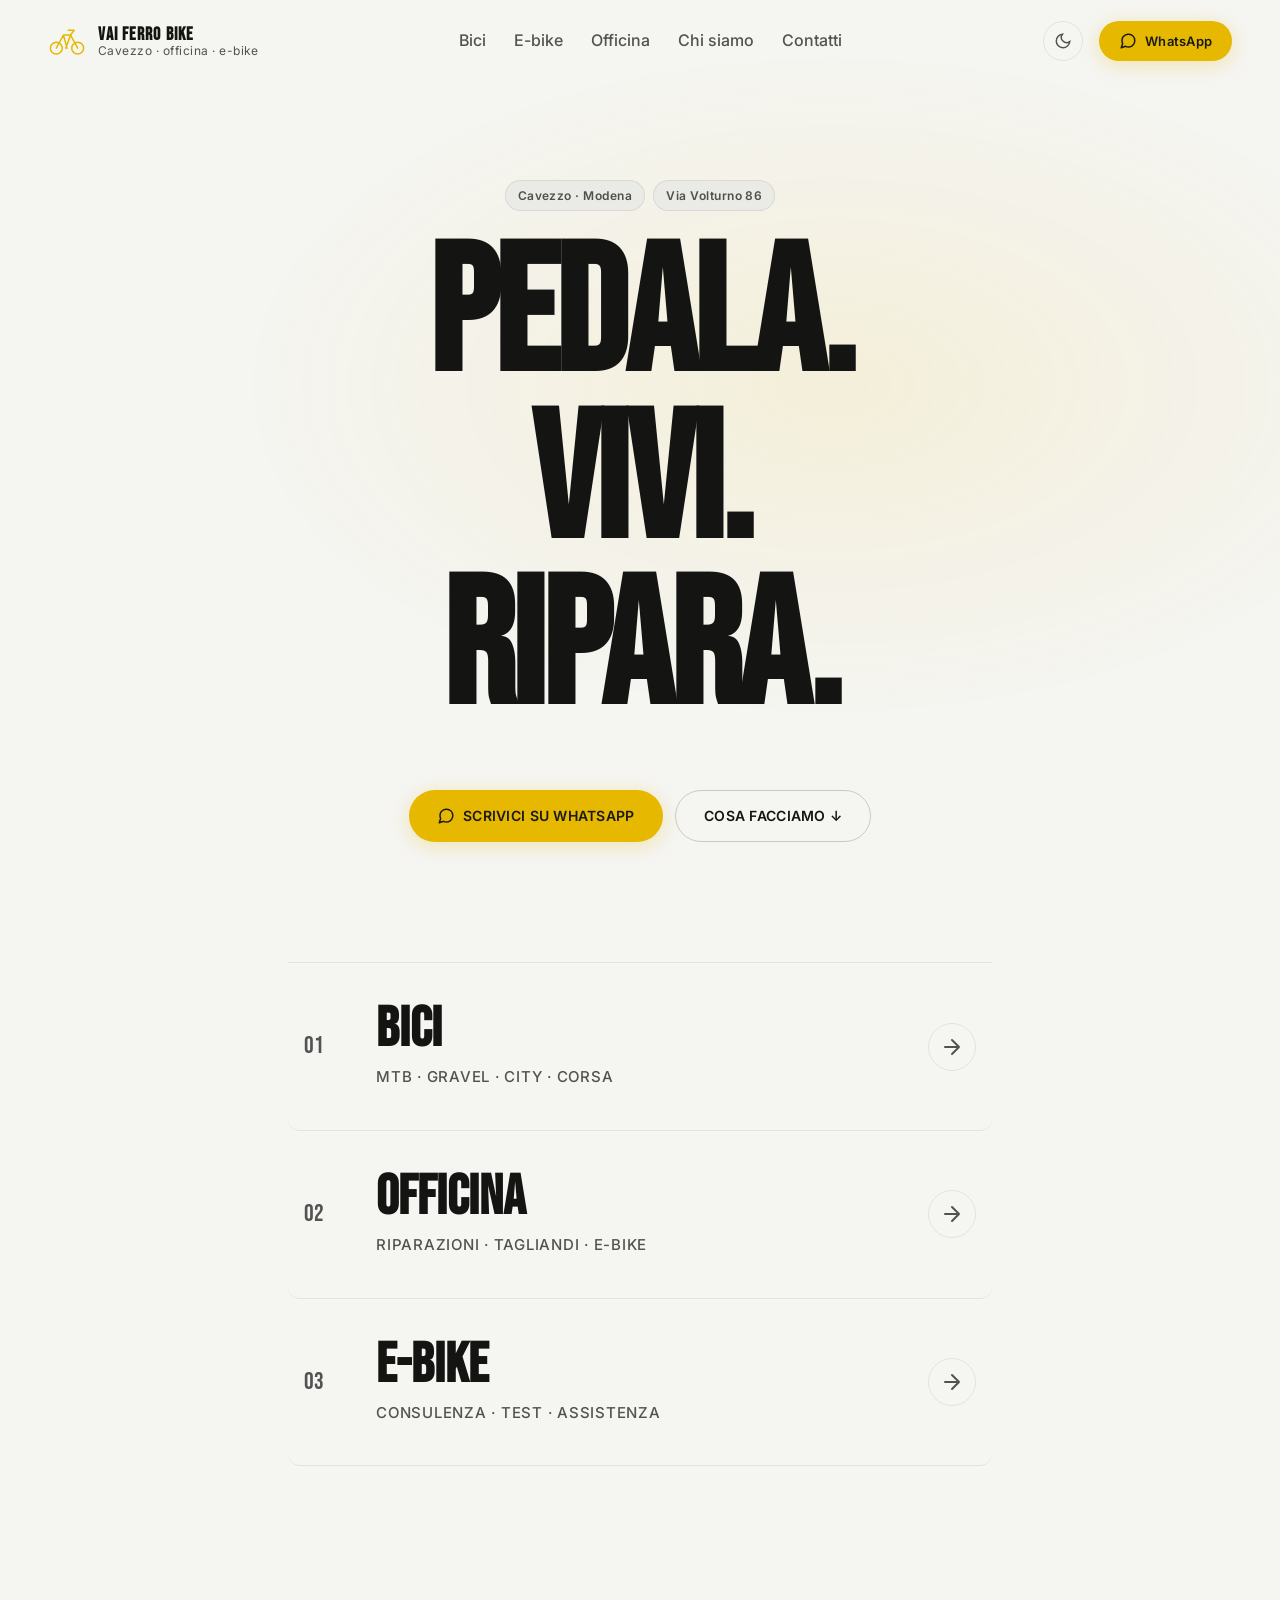
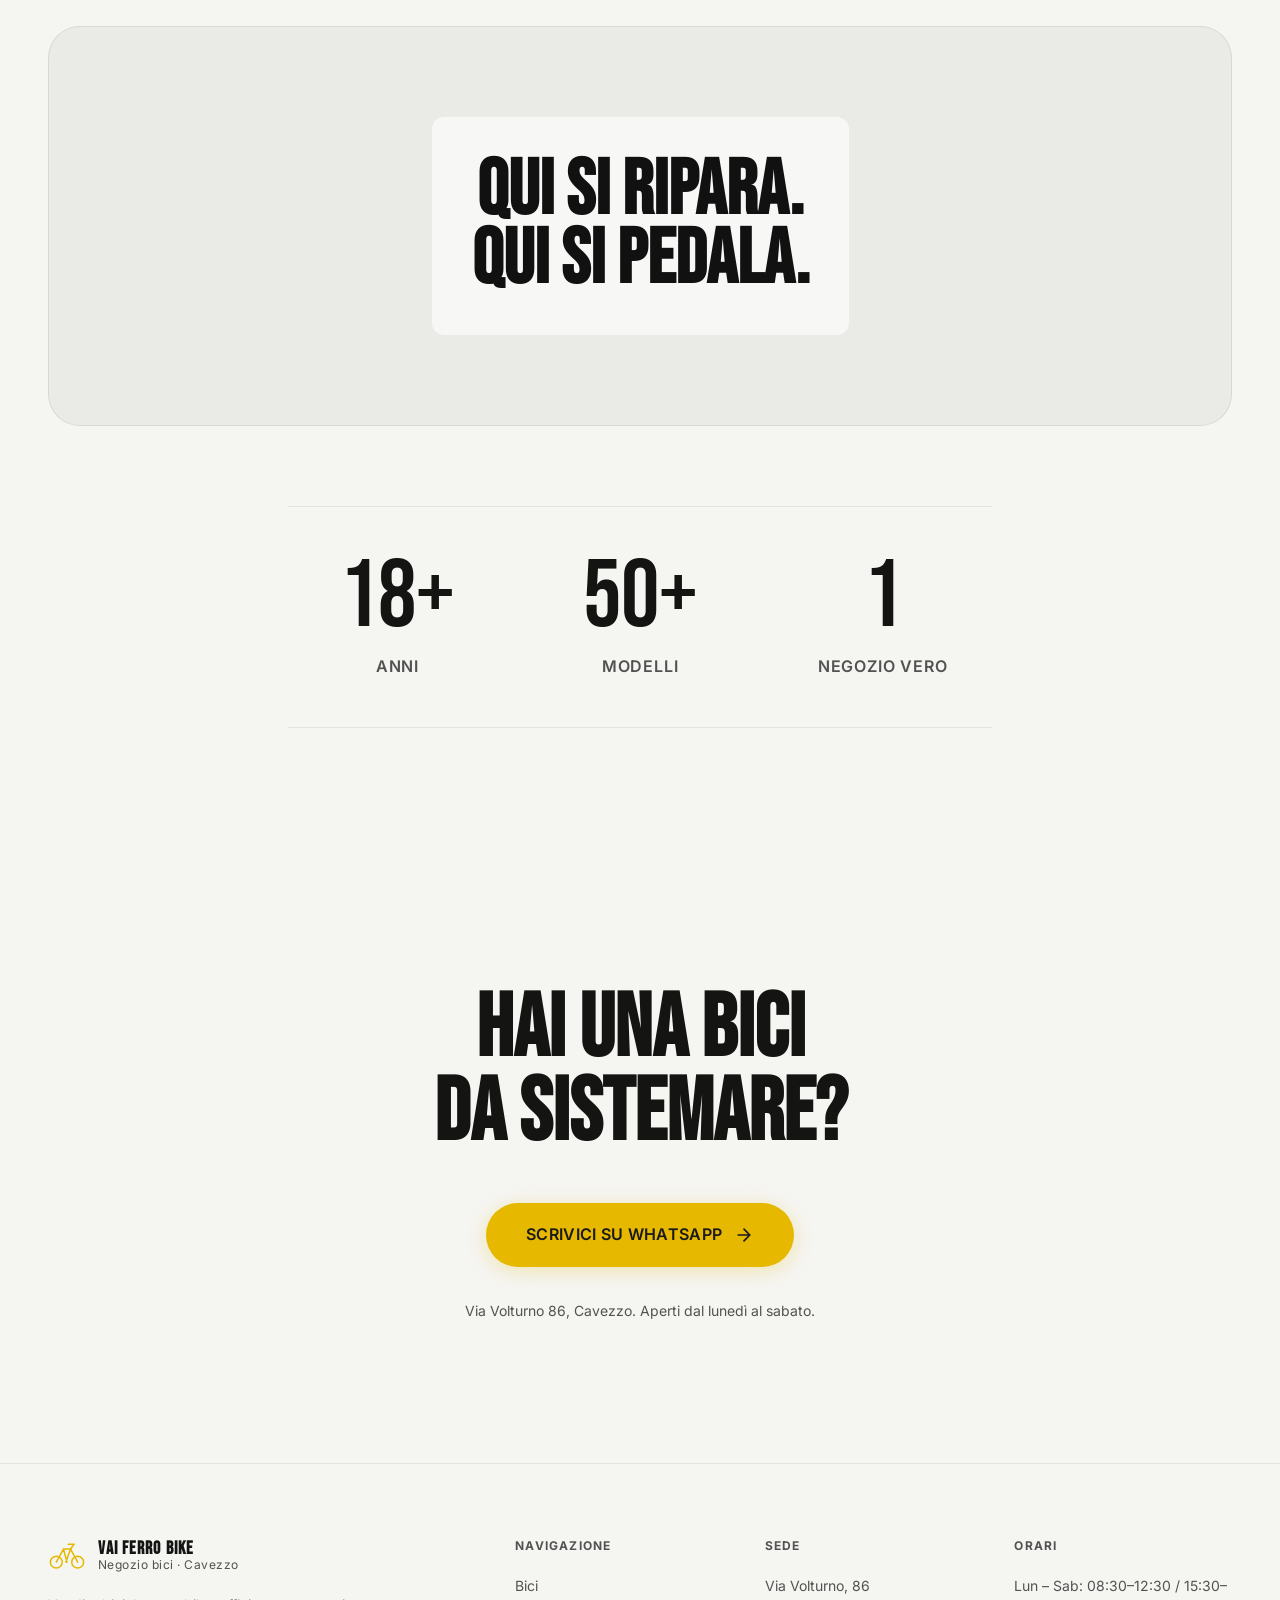
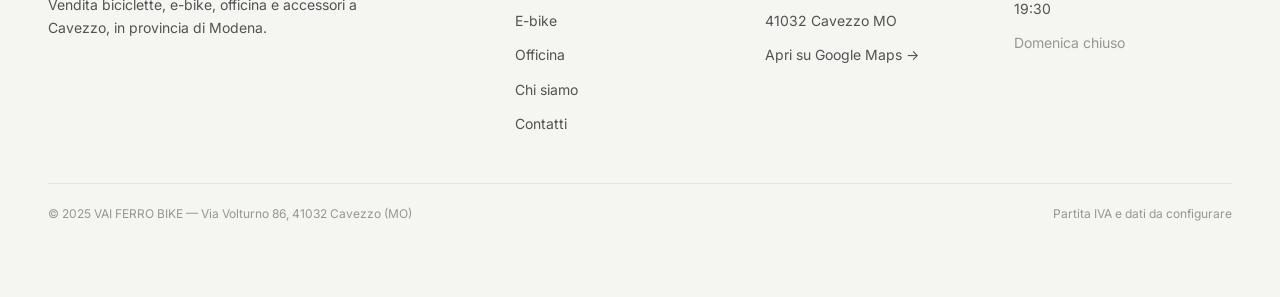
==== commit 3e614939: "Ripristino homepage originale e consolidamento catalogo Bici Fase 3" ====
--- a/index.html
+++ b/index.html
@@ -32,20 +32,6 @@
 
   <!-- HEADER -->
   <header class="header" id="top">
-    <!-- TOP BAR -->
-    <div class="top-bar" role="note">
-      <div class="container top-bar__inner">
-        <span class="top-bar__item">
-          <svg width="12" height="12" viewBox="0 0 24 24" fill="none" stroke="currentColor" stroke-width="2" stroke-linecap="round" stroke-linejoin="round" aria-hidden="true"><path d="M21 10c0 7-9 13-9 13s-9-6-9-13a9 9 0 0 1 18 0z"/><circle cx="12" cy="10" r="3"/></svg>
-          <span data-vaifb="Indirizzo"></span>,&nbsp;<span data-vaifb="Citta"></span>
-        </span>
-        <span class="top-bar__divider" aria-hidden="true">·</span>
-        <span class="top-bar__item">
-          <svg width="12" height="12" viewBox="0 0 24 24" fill="none" stroke="currentColor" stroke-width="2" stroke-linecap="round" stroke-linejoin="round" aria-hidden="true"><circle cx="12" cy="12" r="10"/><polyline points="12 6 12 12 16 14"/></svg>
-          <span data-vaifb="Orari"></span>
-        </span>
-      </div>
-    </div>
     <div class="container header-inner">
       <a class="brand" href="index.html" aria-label="VAI FERRO BIKE home">
         <span class="brand-mark" aria-hidden="true"><img src="img/logo-bici.jpg" alt=""
@@ -56,7 +42,7 @@
         </span>
       </a>
 
-      <nav class="nav" aria-label="Navigazione principale">
+      <nav class="nav" aria-label="Principale">
         <a href="prodotti.html">Bici</a>
         <a href="ebike.html">E-bike</a>
         <a href="officina.html">Officina</a>
@@ -70,8 +56,16 @@
             <path d="M21 12.79A9 9 0 1 1 11.21 3 7 7 0 0 0 21 12.79z" />
           </svg>
         </button>
-        <a class="btn btn-primary btn-sm desktop-cta" href="https://wa.me/393332996878?text=Ciao%20VAI%20FERRO%20BIKE%2C%20vorrei%20informazioni." target="_blank" rel="noopener noreferrer" data-vaifb-wa="Vendite"><svg width="16" height="16" viewBox="0 0 24 24" fill="none" stroke="currentColor" stroke-width="2" stroke-linecap="round" stroke-linejoin="round" aria-hidden="true" style="flex-shrink:0"><path d="M21 11.5a8.38 8.38 0 0 1-.9 3.8 8.5 8.5 0 0 1-7.6 4.7 8.38 8.38 0 0 1-3.8-.9L3 21l1.9-5.7a8.38 8.38 0 0 1-.9-3.8 8.5 8.5 0 0 1 4.7-7.6 8.38 8.38 0 0 1 3.8-.9h.5a8.48 8.48 0 0 1 8 8v.5z"/></svg> WhatsApp</a>
-        <button class="menu-toggle" type="button" aria-label="Apri menu" aria-expanded="false" aria-controls="mobileDrawer"><span></span></button>
+        <a class="btn btn-primary btn-sm desktop-cta"
+          href="https://wa.me/393332996878?text=Ciao%20VAI%20FERRO%20BIKE%2C%20vorrei%20informazioni." target="_blank"
+          rel="noopener noreferrer"><svg width="18" height="18" viewBox="0 0 24 24" fill="none" stroke="currentColor"
+            stroke-width="2" stroke-linecap="round" stroke-linejoin="round" style="flex-shrink:0">
+            <path
+              d="M21 11.5a8.38 8.38 0 0 1-.9 3.8 8.5 8.5 0 0 1-7.6 4.7 8.38 8.38 0 0 1-3.8-.9L3 21l1.9-5.7a8.38 8.38 0 0 1-.9-3.8 8.5 8.5 0 0 1 4.7-7.6 8.38 8.38 0 0 1 3.8-.9h.5a8.48 8.48 0 0 1 8 8v.5z" />
+          </svg> WhatsApp</a>
+        <button class="menu-toggle" type="button" aria-label="Apri menu" aria-expanded="false">
+          <span></span>
+        </button>
       </div>
     </div>
   </header>
@@ -101,141 +95,134 @@
         <a href="contatti.html">Contatti</a>
       </nav>
       <div class="mobile-drawer__footer">
-        <a class="btn btn-primary" href="https://wa.me/393332996878?text=Ciao%20VAI%20FERRO%20BIKE%2C%20vorrei%20informazioni." target="_blank" rel="noopener noreferrer" data-vaifb-wa="Vendite"><svg width="18" height="18" viewBox="0 0 24 24" fill="none" stroke="currentColor" stroke-width="2" stroke-linecap="round" stroke-linejoin="round" aria-hidden="true" style="flex-shrink:0"><path d="M21 11.5a8.38 8.38 0 0 1-.9 3.8 8.5 8.5 0 0 1-7.6 4.7 8.38 8.38 0 0 1-3.8-.9L3 21l1.9-5.7a8.38 8.38 0 0 1-.9-3.8 8.5 8.5 0 0 1 4.7-7.6 8.38 8.38 0 0 1 3.8-.9h.5a8.48 8.48 0 0 1 8 8v.5z"/></svg> WhatsApp</a>
-        <a class="btn btn-surface" href="tel:+393332996878" data-vaifb-tel-link="Vendite">Chiama ora</a>
+        <a class="btn btn-primary"
+          href="https://wa.me/393332996878?text=Ciao%20VAI%20FERRO%20BIKE%2C%20vorrei%20informazioni." target="_blank"
+          rel="noopener noreferrer"><svg width="18" height="18" viewBox="0 0 24 24" fill="none" stroke="currentColor"
+            stroke-width="2" stroke-linecap="round" stroke-linejoin="round" style="flex-shrink:0">
+            <path
+              d="M21 11.5a8.38 8.38 0 0 1-.9 3.8 8.5 8.5 0 0 1-7.6 4.7 8.38 8.38 0 0 1-3.8-.9L3 21l1.9-5.7a8.38 8.38 0 0 1-.9-3.8 8.5 8.5 0 0 1 4.7-7.6 8.38 8.38 0 0 1 3.8-.9h.5a8.48 8.48 0 0 1 8 8v.5z" />
+          </svg> WhatsApp</a>
+        <a class="btn btn-surface" href="tel:+393332996878">Chiama ora</a>
       </div>
     </div>
   </div>
 
   <main id="content">
 
-    <!-- ═══ HERO STORE ═══════════════════════════════════════════════════════ -->
-    <section class="hero hero--store">
+    <!-- ═══ HERO ═══════════════════════════════════════════════════════ -->
+    <section class="hero hero--editorial">
       <div class="hero__bg">
         <div class="hero__bg-gradient"></div>
-        <div id="heroGallery" class="hero-gallery"></div>
       </div>
       <div class="container hero__inner">
         <div class="hero__copy">
           <div class="hero__kicker reveal">
-            <span class="chip"><span data-vaifb="Citta"></span></span>
-            <span class="chip"><span data-vaifb="Indirizzo"></span></span>
-          </div>
-
-          <!-- Slogan ridotto -->
-          <h1 class="hero__slogan hero__slogan--store reveal reveal-delay-1" id="heroSlogan" aria-label="Negozio bici e officina">
-            <span class="hero__slogan-row" data-vaifb-slogan="1">NEGOZIO BICI</span>
-            <span class="hero__slogan-row" data-vaifb-slogan="2">E OFFICINA</span>
-            <span class="hero__slogan-row" data-vaifb-slogan="3">A CAVEZZO</span>
+            <span class="chip">Cavezzo · Modena</span>
+            <span class="chip">Via Volturno 86</span>
+          </div>
+
+          <!-- Slogan a 3 righe: modificabile dal Foglio Impostazioni -->
+          <h1 class="hero__slogan reveal reveal-delay-1" id="heroSlogan" aria-label="Pedala. Vivi. Ripara.">
+            <span class="hero__slogan-row" data-vaifb-slogan="1">PEDALA.</span>
+            <span class="hero__slogan-row" data-vaifb-slogan="2">VIVI.</span>
+            <span class="hero__slogan-row" data-vaifb-slogan="3">RIPARA.</span>
           </h1>
 
-          <p class="hero__lead reveal reveal-delay-2" data-vaifb="Hero_Testo"></p>
-
-          <div class="hero__cta btn-row reveal reveal-delay-2" style="margin-top: 32px;">
-            <a class="btn btn-primary" href="prodotti.html">SCOPRI LE BICI</a>
-            <a class="btn btn-ghost" href="https://wa.me/393332996878?text=Ciao%20VAI%20FERRO%20BIKE%2C%20vorrei%20informazioni." target="_blank" rel="noopener noreferrer" data-vaifb-wa="Vendite">
-              <svg width="18" height="18" viewBox="0 0 24 24" fill="none" stroke="currentColor" stroke-width="2" stroke-linecap="round" stroke-linejoin="round" style="flex-shrink:0"><path d="M21 11.5a8.38 8.38 0 0 1-.9 3.8 8.5 8.5 0 0 1-7.6 4.7 8.38 8.38 0 0 1-3.8-.9L3 21l1.9-5.7a8.38 8.38 0 0 1-.9-3.8 8.5 8.5 0 0 1 4.7-7.6 8.38 8.38 0 0 1 3.8-.9h.5a8.48 8.48 0 0 1 8 8v.5z"/></svg> WhatsApp
+          <div class="hero__cta btn-row reveal reveal-delay-2" style="margin-top: 24px;">
+            <a class="btn btn-primary"
+              href="https://wa.me/393332996878?text=Ciao%20VAI%20FERRO%20BIKE%2C%20vorrei%20informazioni."
+              target="_blank" rel="noopener noreferrer">
+              <svg width="18" height="18" viewBox="0 0 24 24" fill="none" stroke="currentColor" stroke-width="2"
+                stroke-linecap="round" stroke-linejoin="round" style="flex-shrink:0">
+                <path
+                  d="M21 11.5a8.38 8.38 0 0 1-.9 3.8 8.5 8.5 0 0 1-7.6 4.7 8.38 8.38 0 0 1-3.8-.9L3 21l1.9-5.7a8.38 8.38 0 0 1-.9-3.8 8.5 8.5 0 0 1 4.7-7.6 8.38 8.38 0 0 1 3.8-.9h.5a8.48 8.48 0 0 1 8 8v.5z" />
+              </svg>
+              SCRIVICI SU WHATSAPP
             </a>
+            <a class="btn btn-ghost" href="#servizi">COSA FACCIAMO ↓</a>
           </div>
         </div>
       </div>
     </section>
 
-    <!-- ═══ ACCESSO RAPIDO CATEGORIE ═══════════════════════════════════════ -->
-    <section class="section category-section" style="padding-top: clamp(40px, 6vw, 64px);">
+    <!-- ═══ EDITORIAL SERVICES ═════════════════════════════════════════ -->
+    <section id="servizi" class="section ed-services-section">
+      <div class="container container-sm">
+        <div class="ed-services-list">
+          <a class="ed-service reveal" href="prodotti.html">
+            <div class="ed-service__num">01</div>
+            <div class="ed-service__content">
+              <h2 data-vaifb="Home_Servizio_1_Titolo">BICI</h2>
+              <p data-vaifb="Home_Servizio_1_Testo">MTB · GRAVEL · CITY · CORSA</p>
+            </div>
+            <div class="ed-service__arrow">
+              <svg width="24" height="24" viewBox="0 0 24 24" fill="none" stroke="currentColor" stroke-width="2"
+                stroke-linecap="round" stroke-linejoin="round">
+                <path d="M5 12h14M12 5l7 7-7 7" />
+              </svg>
+            </div>
+          </a>
+
+          <a class="ed-service reveal reveal-delay-1" href="officina.html">
+            <div class="ed-service__num">02</div>
+            <div class="ed-service__content">
+              <h2 data-vaifb="Home_Servizio_2_Titolo">OFFICINA</h2>
+              <p data-vaifb="Home_Servizio_2_Testo">RIPARAZIONI · TAGLIANDI · E-BIKE</p>
+            </div>
+            <div class="ed-service__arrow">
+              <svg width="24" height="24" viewBox="0 0 24 24" fill="none" stroke="currentColor" stroke-width="2"
+                stroke-linecap="round" stroke-linejoin="round">
+                <path d="M5 12h14M12 5l7 7-7 7" />
+              </svg>
+            </div>
+          </a>
+
+          <a class="ed-service reveal reveal-delay-2" href="ebike.html">
+            <div class="ed-service__num">03</div>
+            <div class="ed-service__content">
+              <h2 data-vaifb="Home_Servizio_3_Titolo">E-BIKE</h2>
+              <p data-vaifb="Home_Servizio_3_Testo">CONSULENZA · TEST · ASSISTENZA</p>
+            </div>
+            <div class="ed-service__arrow">
+              <svg width="24" height="24" viewBox="0 0 24 24" fill="none" stroke="currentColor" stroke-width="2"
+                stroke-linecap="round" stroke-linejoin="round">
+                <path d="M5 12h14M12 5l7 7-7 7" />
+              </svg>
+            </div>
+          </a>
+        </div>
+      </div>
+    </section>
+
+    <!-- ═══ FOTOGRAFIA REALE ════════════════════════════════════════════ -->
+    <section class="section-sm photo-editorial">
       <div class="container">
-        <div class="category-grid">
-          <a class="category-card reveal" href="prodotti.html">
-            <div class="category-card__icon">
-              <svg viewBox="0 0 64 64" fill="none" stroke="currentColor" stroke-width="2" stroke-linecap="round" stroke-linejoin="round"><circle cx="14" cy="44" r="10"/><circle cx="50" cy="44" r="10"/><path d="M14 44L26 22h10l14 22M26 22l9 22M36 22l-8 22"/><path d="M8 28l6-6M56 28l-6-6M20 16l16 0"/></svg>
-            </div>
-            <div class="category-card__content">
-              <h3>BICI</h3>
-              <p>MTB, City, Trekking, Gravel</p>
-            </div>
-            <div class="category-card__arrow"><svg width="20" height="20" viewBox="0 0 24 24" fill="none" stroke="currentColor" stroke-width="2.5"><path d="M5 12h14M12 5l7 7-7 7"/></svg></div>
-          </a>
-          <a class="category-card reveal reveal-delay-1" href="prodotti.html?categoria=E-Bike">
-            <div class="category-card__icon">
-              <svg viewBox="0 0 64 64" fill="none" stroke="currentColor" stroke-width="2" stroke-linecap="round" stroke-linejoin="round"><circle cx="14" cy="44" r="10"/><circle cx="50" cy="44" r="10"/><path d="M14 44L26 22h10l14 22M26 22l9 22"/><path d="M33 10l-5 9h8l-5 9" stroke-width="2.5"/></svg>
-            </div>
-            <div class="category-card__content">
-              <h3>E-BIKE</h3>
-              <p>Elettriche per città e sterrato</p>
-            </div>
-            <div class="category-card__arrow"><svg width="20" height="20" viewBox="0 0 24 24" fill="none" stroke="currentColor" stroke-width="2.5"><path d="M5 12h14M12 5l7 7-7 7"/></svg></div>
-          </a>
-          <a class="category-card reveal reveal-delay-2" href="officina.html">
-            <div class="category-card__icon">
-              <svg viewBox="0 0 64 64" fill="none" stroke="currentColor" stroke-width="2" stroke-linecap="round" stroke-linejoin="round"><path d="M22 22l20 20M32 12A10 10 0 1022 22l14 14a4 4 0 005.6-5.6l-14-14a10 10 0 004-8z"/></svg>
-            </div>
-            <div class="category-card__content">
-              <h3>OFFICINA</h3>
-              <p>Riparazioni e manutenzione</p>
-            </div>
-            <div class="category-card__arrow"><svg width="20" height="20" viewBox="0 0 24 24" fill="none" stroke="currentColor" stroke-width="2.5"><path d="M5 12h14M12 5l7 7-7 7"/></svg></div>
-          </a>
+        <div class="photo-editorial__inner reveal">
+          <div class="photo-editorial__text">
+            <h2>QUI SI RIPARA.<br>QUI SI PEDALA.</h2>
+          </div>
+          <!-- L'immagine apparirà qui se caricata da Google Sheets -->
+          <div class="photo-editorial__img" id="home-foto-negozio" data-vaifb-img="Foto_Negozio_Home"
+            style="display: none;"></div>
         </div>
       </div>
     </section>
 
-    <!-- ═══ BICI IN EVIDENZA ════════════════════════════════════════════════ -->
-    <section class="section featured-section" id="featuredSection" hidden>
-      <div class="container">
-        <div class="section-header reveal">
-          <h2>Bici in Evidenza</h2>
-          <a href="prodotti.html" class="btn btn-ghost btn-sm">Vedi tutto il catalogo</a>
-        </div>
-        <!-- Utilizziamo la struttura card di prodotti.js -->
-        <div class="product-grid" id="homeFeaturedGrid" role="list"></div>
-      </div>
-    </section>
-
-    <!-- ═══ SEZIONE E-BIKE ═════════════════════════════════════════════════ -->
-    <section class="section ebike-section">
-      <div class="container">
-        <div class="ebike-banner reveal">
-          <div class="ebike-banner__img" id="home-foto-ebike" data-vaifb-img="Foto_Negozio_Home" style="display:none;"></div>
-          <div class="ebike-banner__content">
-            <h2 data-vaifb="Home_Servizio_3_Titolo">E-BIKE</h2>
-            <p data-vaifb="Home_Servizio_3_Testo">CONSULENZA · TEST · ASSISTENZA</p>
-            <a class="btn btn-primary" href="prodotti.html?categoria=E-Bike">SCOPRI LE E-BIKE</a>
-          </div>
-        </div>
-      </div>
-    </section>
-
-    <!-- ═══ OFFICINA ═══════════════════════════════════════════════════════ -->
-    <section class="section officina-section bg-surface">
-      <div class="container">
-        <div class="officina-grid">
-          <div class="officina-info reveal">
-            <h2 data-vaifb="Home_Servizio_2_Titolo">OFFICINA</h2>
-            <p data-vaifb="Home_Servizio_2_Testo">RIPARAZIONI · TAGLIANDI · E-BIKE</p>
-            <div class="btn-row" style="margin-top:24px;">
-              <a class="btn btn-primary" href="officina.html">Scopri l'officina</a>
-              <a class="btn btn-ghost" href="https://wa.me/393332996878?text=Ciao%20VAI%20FERRO%20BIKE%2C%20vorrei%20prenotare%20l'officina." target="_blank" rel="noopener noreferrer" data-vaifb-wa="Officina">Prenota su WhatsApp</a>
-            </div>
-          </div>
-        </div>
-      </div>
-    </section>
-
-    <!-- ═══ TRUST STRIP ════════════════════════════════════════════════════ -->
-    <section class="section trust-section">
-      <div class="container">
-        <div class="trust-strip reveal">
-          <div class="trust-item">
-            <span class="trust-val" data-vaifb="Citta"></span>
-            <span class="trust-lbl" data-vaifb="Indirizzo"></span>
-          </div>
-          <div class="trust-item">
-            <span class="trust-val" data-vaifb="Orari"></span>
-            <span class="trust-lbl" data-vaifb="Orari_Domenica"></span>
-          </div>
-          <div class="trust-item">
-            <span class="trust-val" data-count="18" data-suffix="+" data-vaifb="Home_Stat_1_Numero">18+</span>
-            <span class="trust-lbl" data-vaifb="Home_Stat_1_Etichetta">Anni di attività</span>
+    <!-- ═══ STATS ════════════════════════════════════════════════════════ -->
+    <section class="section stat-editorial-section">
+      <div class="container container-sm">
+        <div class="stat-editorial-grid reveal">
+          <div class="stat-editorial-item">
+            <span class="stat-editorial-num" data-count="18" data-suffix="+" data-vaifb="Home_Stat_1_Numero">18+</span>
+            <span class="stat-editorial-label" data-vaifb="Home_Stat_1_Etichetta">Anni</span>
+          </div>
+          <div class="stat-editorial-item">
+            <span class="stat-editorial-num" data-count="50" data-suffix="+" data-vaifb="Home_Stat_2_Numero">50+</span>
+            <span class="stat-editorial-label" data-vaifb="Home_Stat_2_Etichetta">Modelli</span>
+          </div>
+          <div class="stat-editorial-item">
+            <span class="stat-editorial-num" data-vaifb="Home_Stat_3_Numero">1</span>
+            <span class="stat-editorial-label" data-vaifb="Home_Stat_3_Etichetta">Negozio vero</span>
           </div>
         </div>
       </div>
@@ -245,14 +232,11 @@
     <section class="section final-cta-section">
       <div class="container">
         <div class="final-cta reveal">
-          <h2 data-vaifb="Home_CTA_Titolo">PASSA IN NEGOZIO O CONTATTACI</h2>
-          <div class="btn-row justify-center reveal reveal-delay-1" style="justify-content: center; margin-top: 32px;">
-            <a class="btn btn-surface" href="contatti.html" style="height: 64px; padding: 0 40px; font-size: 16px; border-radius: var(--r-full);">
-              VISITA IL NEGOZIO
-            </a>
+          <h2 data-vaifb="Home_CTA_Titolo">HAI UNA BICI<br>DA SISTEMARE?</h2>
+          <div class="btn-row justify-center reveal reveal-delay-1" style="justify-content: center;">
             <a class="btn btn-primary"
               href="https://wa.me/393332996878?text=Ciao%20VAI%20FERRO%20BIKE%2C%20vorrei%20informazioni."
-              target="_blank" rel="noopener noreferrer" data-vaifb-wa="Vendite"
+              target="_blank" rel="noopener noreferrer"
               style="height: 64px; padding: 0 40px; font-size: 16px; border-radius: var(--r-full);">
               SCRIVICI SU WHATSAPP <svg width="20" height="20" viewBox="0 0 24 24" fill="none" stroke="currentColor"
                 stroke-width="2" stroke-linecap="round" stroke-linejoin="round" style="flex-shrink:0;margin-left:4px;">
@@ -260,9 +244,13 @@
               </svg>
             </a>
           </div>
-        </div>
-      </div>
-    </section>
+          <p class="final-cta-meta reveal reveal-delay-2" data-vaifb="Home_CTA_Testo"
+            style="margin-top: 32px; color: var(--text-muted); font-size: 14px;">
+            Via Volturno 86, Cavezzo. Aperti dal lunedì al sabato.
+          </p>
+        </div>
+      </div>
+      </div>
 
   </main>
 
@@ -345,46 +333,8 @@
     "description": "Negozio biciclette, e-bike e officina riparazioni a Cavezzo."
   }
   </script>
-
-  <!-- PRODUCT MODAL (per Prodotti in Evidenza in Home) -->
-  <div class="product-modal" id="productModal" role="dialog" aria-modal="true" aria-label="Dettaglio bici">
-    <div class="product-modal__backdrop"></div>
-    <div class="product-modal__sheet">
-      <div class="product-modal__handle" aria-hidden="true"></div>
-      <button class="product-modal__close" aria-label="Chiudi dettaglio">
-        <svg viewBox="0 0 24 24" fill="none" stroke="currentColor" stroke-width="2.5" stroke-linecap="round"><path d="M18 6L6 18M6 6l12 12"/></svg>
-      </button>
-      <div class="product-modal__layout">
-        <div class="product-modal__visual"></div>
-        <div class="product-modal__content">
-          <div class="product-modal__meta"></div>
-          <h2 class="product-modal__title"></h2>
-          <p class="product-modal__price"></p>
-          <p class="product-modal__desc"></p>
-          <div class="product-modal__sizes" hidden>
-            <div class="product-modal__sizes-label">Taglie disponibili</div>
-            <div class="size-pills"></div>
-          </div>
-          <div class="product-modal__info-chips" hidden></div>
-          <div class="product-modal__features"></div>
-          <div class="product-modal__note" hidden></div>
-          <div class="product-modal__actions">
-            <a class="btn btn-primary modal-wa-btn" href="#" target="_blank" rel="noopener noreferrer" style="justify-content:center">
-              <svg width="18" height="18" viewBox="0 0 24 24" fill="currentColor"><path d="M17.472 14.382c-.297-.149-1.758-.867-2.03-.967-.273-.099-.471-.148-.67.15-.197.297-.767.966-.94 1.164-.173.199-.347.223-.644.075-.297-.15-1.255-.463-2.39-1.475-.883-.788-1.48-1.761-1.653-2.059-.173-.297-.018-.458.13-.606.134-.133.298-.347.446-.52.149-.174.198-.298.298-.497.099-.198.05-.371-.025-.52-.075-.149-.669-1.612-.916-2.207-.242-.579-.487-.5-.669-.51-.173-.008-.371-.01-.57-.01-.198 0-.52.074-.792.372-.272.297-1.04 1.016-1.04 2.479 0 1.462 1.065 2.875 1.213 3.074.149.198 2.096 3.2 5.077 4.487.709.306 1.262.489 1.694.625.712.227 1.36.195 1.871.118.571-.085 1.758-.719 2.006-1.413.248-.694.248-1.289.173-1.413-.074-.124-.272-.198-.57-.347zM12 0C5.373 0 0 5.373 0 12c0 2.037.507 3.956 1.395 5.64L.057 23.943l6.303-1.654A11.954 11.954 0 0012 24c6.627 0 12-5.373 12-12S18.627 0 12 0zm0 22c-1.893 0-3.662-.524-5.172-1.434l-.37-.22-3.74.982.999-3.648-.241-.374A9.957 9.957 0 012 12C2 6.477 6.477 2 12 2s10 4.477 10 10-4.477 10-10 10z"/></svg>
-              Chiedi su WhatsApp
-            </a>
-            <a class="btn btn-surface modal-call-btn" href="#" style="justify-content:center">
-              <svg width="18" height="18" viewBox="0 0 24 24" fill="none" stroke="currentColor" stroke-width="2"><path d="M22 16.92v3a2 2 0 01-2.18 2 19.79 19.79 0 01-8.63-3.07A19.5 19.5 0 013.07 9.81 19.79 19.79 0 01.01 1.18 2 2 0 012 0h3a2 2 0 012 1.72c.127.96.361 1.903.7 2.81a2 2 0 01-.45 2.11L6.09 7.91a16 16 0 006 6l1.27-1.27a2 2 0 012.11-.45c.907.339 1.85.573 2.81.7A2 2 0 0122 14.92v2z"/></svg>
-              Chiama il negozio
-            </a>
-          </div>
-        </div>
-      </div>
-    </div>
-  </div>
-
   <script src="impostazioni.js" defer></script>
-  <script src="prodotti.js" defer></script>
   <script src="main.js" defer></script>
 </body>
+
 </html>
--- a/style.css
+++ b/style.css
@@ -48,8 +48,6 @@
   --t-fast: .15s;
   --t-mid: .35s;
   --t-slow: .6s;
-  /* Altezza top bar: usata per offsettare hero e page-hero */
-  --topbar-h: 34px;
 }
 
 /* ─── TOKENS LIGHT ──────────────────────────────────────────────── */
@@ -158,6 +156,18 @@
   animation: pageEnter .4s ease forwards
 }
 
+/* ─── FOCUS VISIBLE ──────────────────────────────────────────────── */
+:focus-visible {
+  outline: 2px solid var(--accent);
+  outline-offset: 3px;
+  border-radius: var(--r-sm)
+}
+
+/* Rimuove outline su click/touch, mantiene solo per tastiera */
+:focus:not(:focus-visible) {
+  outline: none
+}
+
 /* ─── SKIP LINK ─────────────────────────────────────────────────── */
 .skip-link {
   position: fixed;
@@ -178,18 +188,6 @@
   transform: translateY(0)
 }
 
-/* ─── FOCUS VISIBLE ──────────────────────────────────────────────── */
-:focus-visible {
-  outline: 2px solid var(--accent);
-  outline-offset: 3px;
-  border-radius: var(--r-sm)
-}
-
-/* Rimuove outline su click/touch, mantiene solo per tastiera */
-:focus:not(:focus-visible) {
-  outline: none
-}
-
 /* ─── LAYOUT ─────────────────────────────────────────────────────── */
 .container {
   width: 100%;
@@ -476,25 +474,21 @@
   position: relative
 }
 
-.nav a:hover {
+.nav a:hover,
+.nav a.active {
   color: var(--text)
-}
-
-.nav a.active {
-  color: var(--accent)
 }
 
 .nav a.active::after {
   content: '';
   position: absolute;
-  bottom: 2px;
-  left: 12px;
-  right: 12px;
-  width: auto;
-  height: 2px;
-  border-radius: 1px;
-  background: var(--accent);
-  transform: none
+  bottom: -2px;
+  left: 50%;
+  transform: translateX(-50%);
+  width: 4px;
+  height: 4px;
+  border-radius: 50%;
+  background: var(--accent)
 }
 
 .header-actions {
@@ -661,14 +655,10 @@
   transition: color var(--t-fast) ease, background var(--t-fast) ease, transform var(--t-mid) var(--ease-out), opacity var(--t-mid) ease
 }
 
-.mobile-nav a:hover {
+.mobile-nav a:hover,
+.mobile-nav a.active {
   color: var(--text);
   background: var(--surface-2)
-}
-
-.mobile-nav a.active {
-  color: var(--accent);
-  background: var(--accent-dim)
 }
 
 .mobile-drawer.open .mobile-nav a {
@@ -710,63 +700,6 @@
 
 .mobile-drawer__footer .btn {
   width: 100%
-}
-
-/* ─── TOP BAR ────────────────────────────────────────────────────── */
-.top-bar {
-  height: var(--topbar-h);
-  overflow: hidden;
-  background: var(--surface);
-  border-bottom: 1px solid var(--border);
-  transition: height var(--t-mid) var(--ease-out), opacity var(--t-mid) ease;
-  display: flex;
-  align-items: center
-}
-
-[data-theme="light"] .top-bar {
-  background: var(--surface-2)
-}
-
-.header.scrolled .top-bar {
-  height: 0;
-  opacity: 0;
-  pointer-events: none
-}
-
-.top-bar__inner {
-  display: flex;
-  align-items: center;
-  gap: 10px;
-  font-size: 11.5px;
-  font-weight: 500;
-  color: var(--text-muted);
-  white-space: nowrap;
-  overflow: hidden;
-  text-overflow: ellipsis;
-  letter-spacing: .02em
-}
-
-.top-bar__item {
-  display: inline-flex;
-  align-items: center;
-  gap: 5px;
-  flex-shrink: 1;
-  min-width: 0;
-  overflow: hidden;
-  text-overflow: ellipsis
-}
-
-.top-bar__item svg {
-  flex-shrink: 0;
-  color: var(--accent);
-  opacity: .8
-}
-
-.top-bar__divider {
-  color: var(--border-hover);
-  flex-shrink: 0;
-  font-size: 14px;
-  line-height: 1
 }
 
 /* ─── STICKY BAR (mobile) ─────────────────────────────────────────── */
@@ -795,7 +728,7 @@
   display: grid;
   place-items: center;
   position: relative;
-  padding-top: calc(var(--topbar-h) + 100px)
+  padding-top: 100px
 }
 
 .hero__bg {
@@ -1029,7 +962,7 @@
 
 /* ─── PAGE HERO ───────────────────────────────────────────────────── */
 .page-hero {
-  padding-top: calc(var(--topbar-h) + clamp(120px, 18vw, 180px));
+  padding-top: clamp(120px, 18vw, 180px);
   padding-bottom: clamp(48px, 8vw, 80px);
   position: relative;
   overflow: hidden;
@@ -2922,22 +2855,12 @@
 }
 
 @media(max-width:768px) {
-  :root {
-    --topbar-h: 0px
-  }
-
-  .top-bar {
-    display: none
-  }
-
   .nav {
     display: none
   }
 
   .menu-toggle {
-    display: flex;
-    min-width: 44px;
-    min-height: 44px
+    display: flex
   }
 
   .header .btn.desktop-cta {
@@ -3101,7 +3024,6 @@
   }
 
   /* Bug 1: Hero mobile - riduce altezza minima e padding */
-  /* --topbar-h è 0px su mobile, quindi calc() = solo 80px */
   .hero {
     min-height: auto;
     padding-top: 80px;
@@ -3388,7 +3310,7 @@
 /* ─── FASE 3: CATALOGO BICI ────────────────────────────────────── */
 
 .page-hero--catalog {
-  padding-top: calc(var(--topbar-h) + 120px);
+  padding-top: 140px;
   padding-bottom: 32px;
   text-align: left;
   min-height: auto;
@@ -3498,7 +3420,7 @@
 
 @media (min-width: 768px) {
   .page-hero--catalog {
-    padding-top: calc(var(--topbar-h) + 160px);
+    padding-top: 180px;
     padding-bottom: 48px;
   }
   .filter-bar--catalog {
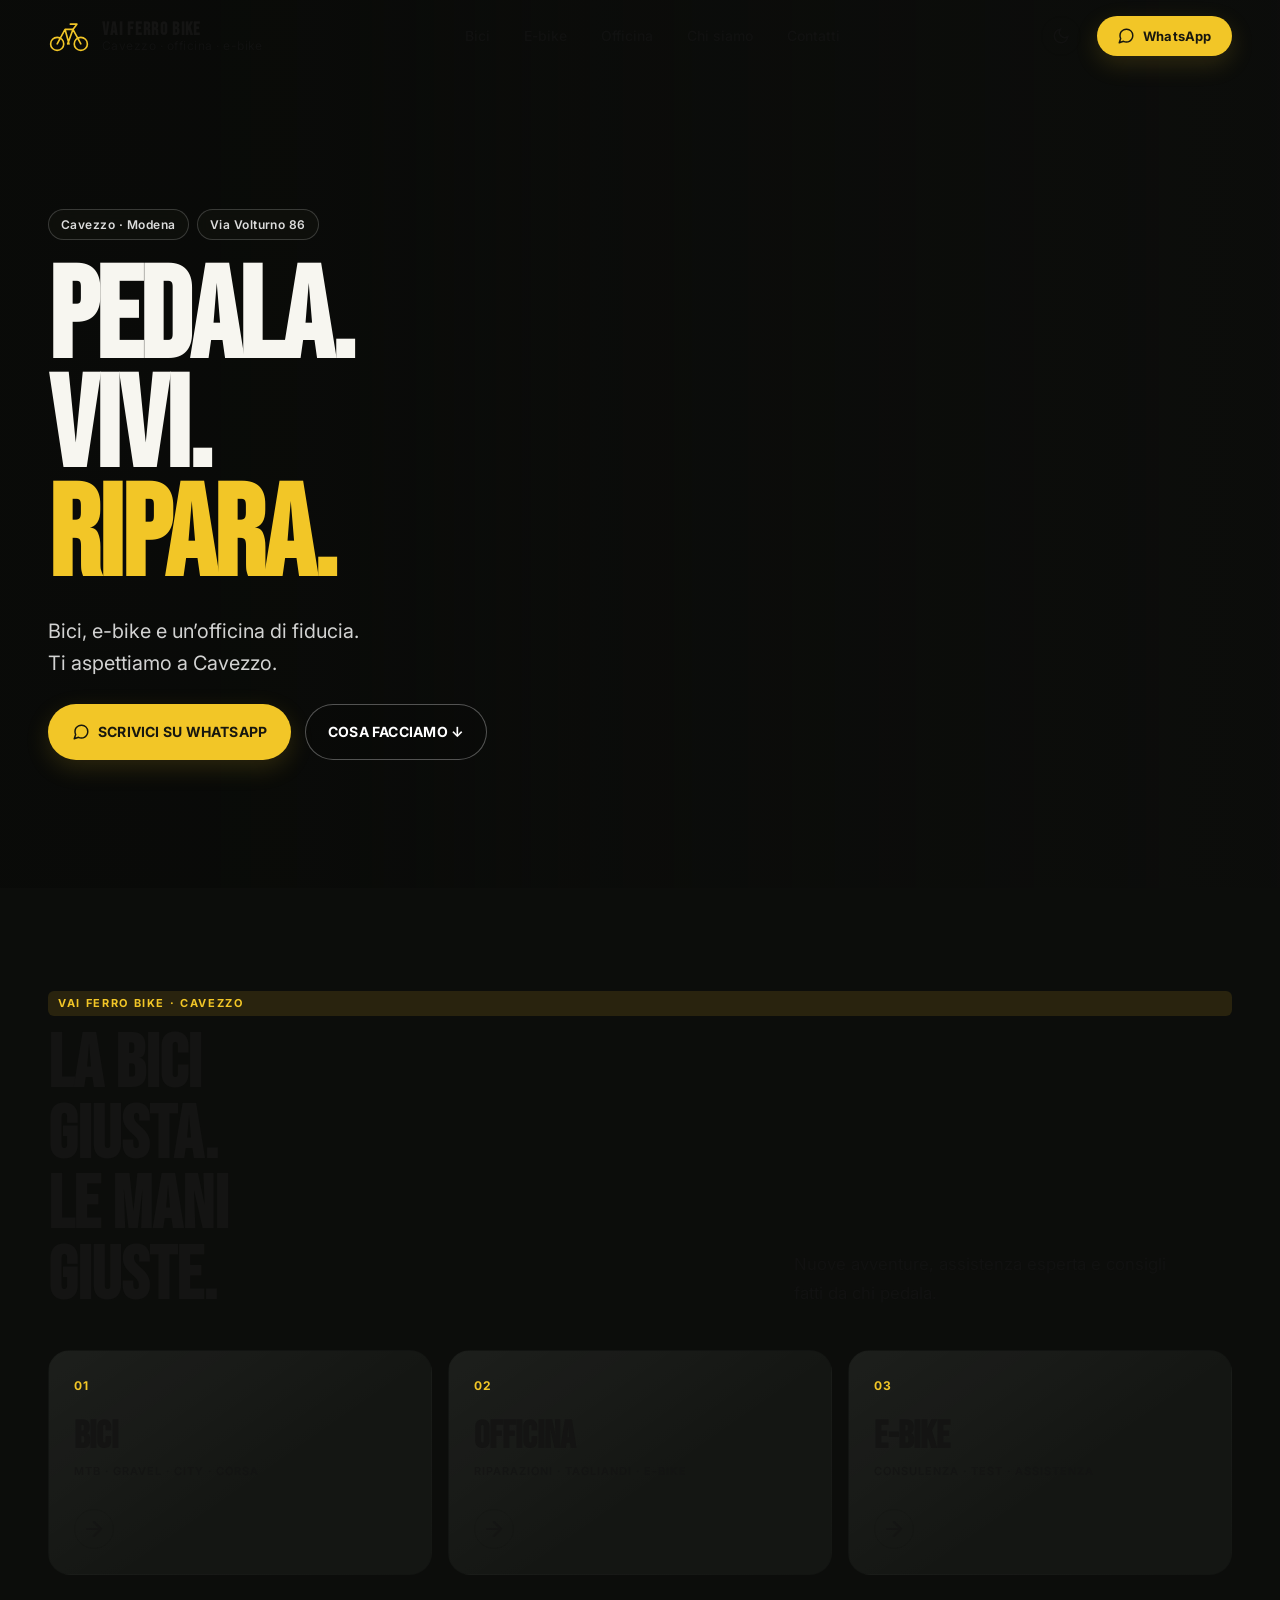
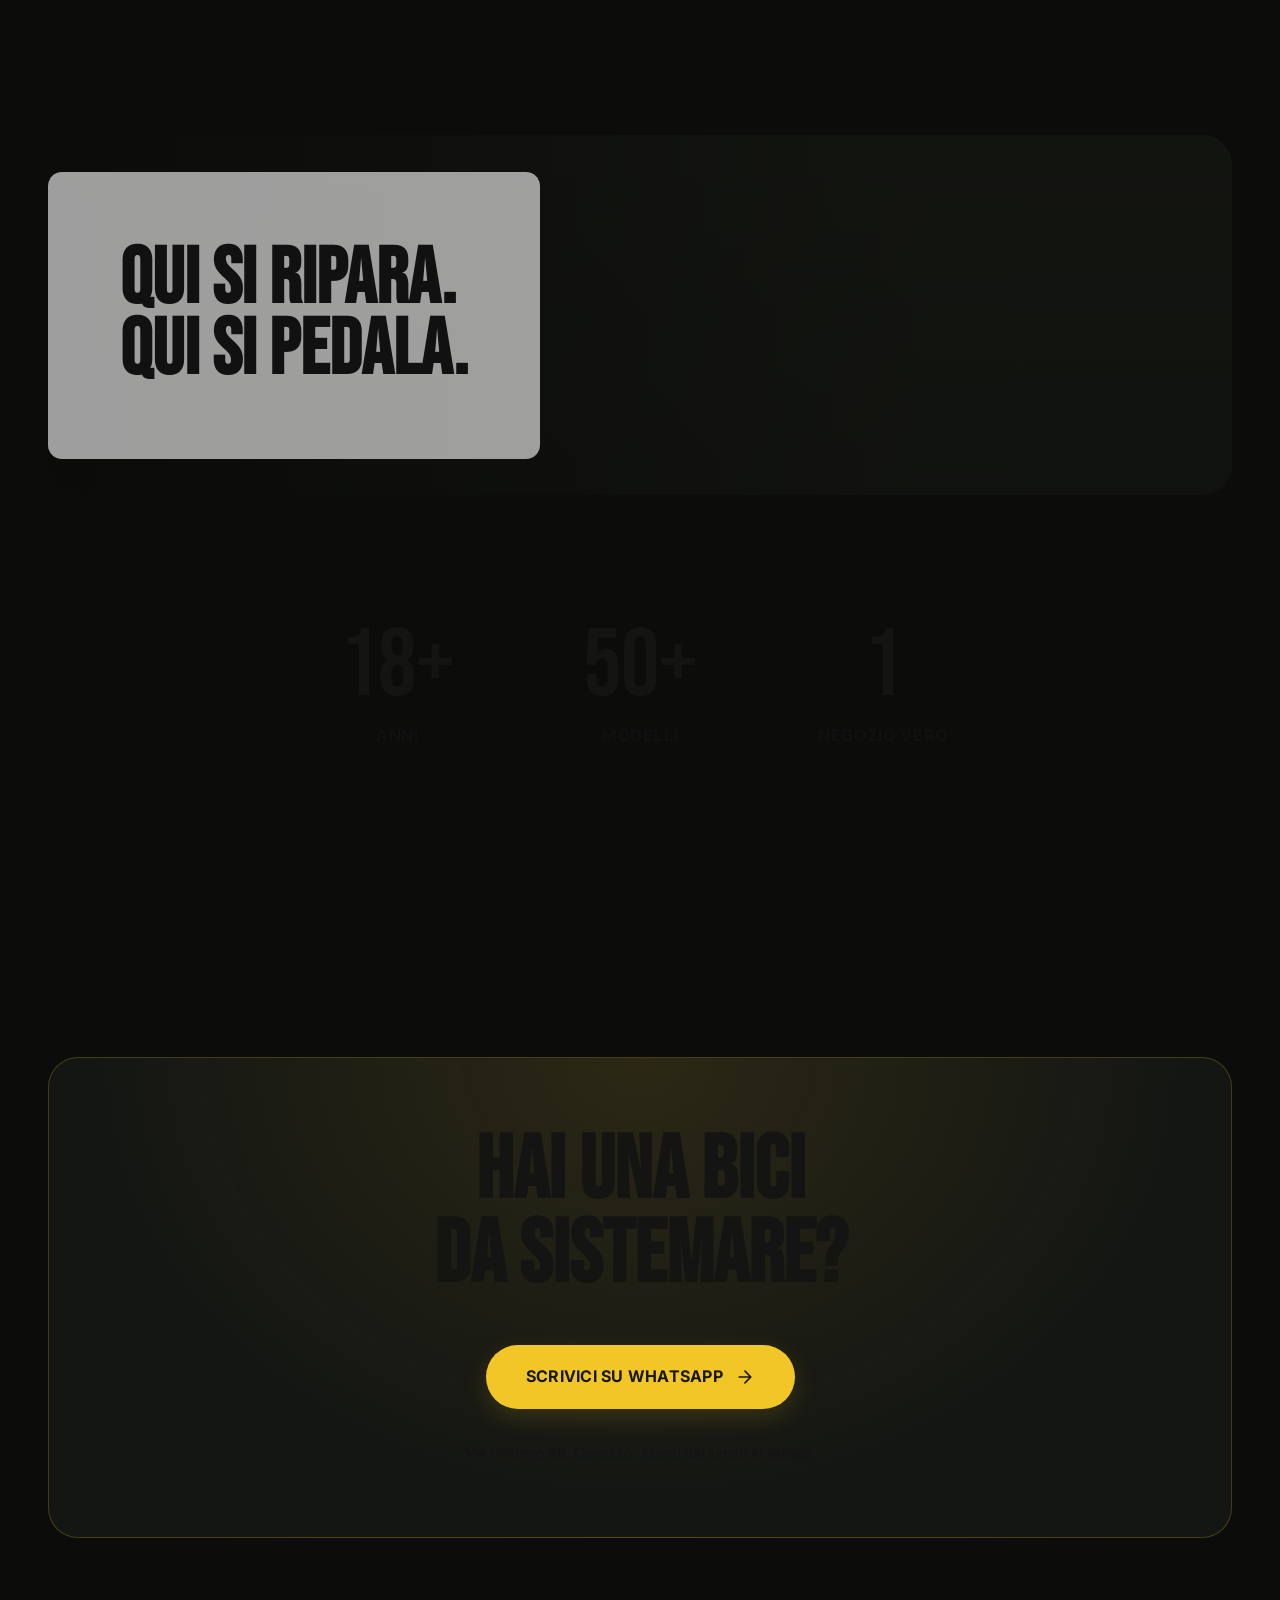
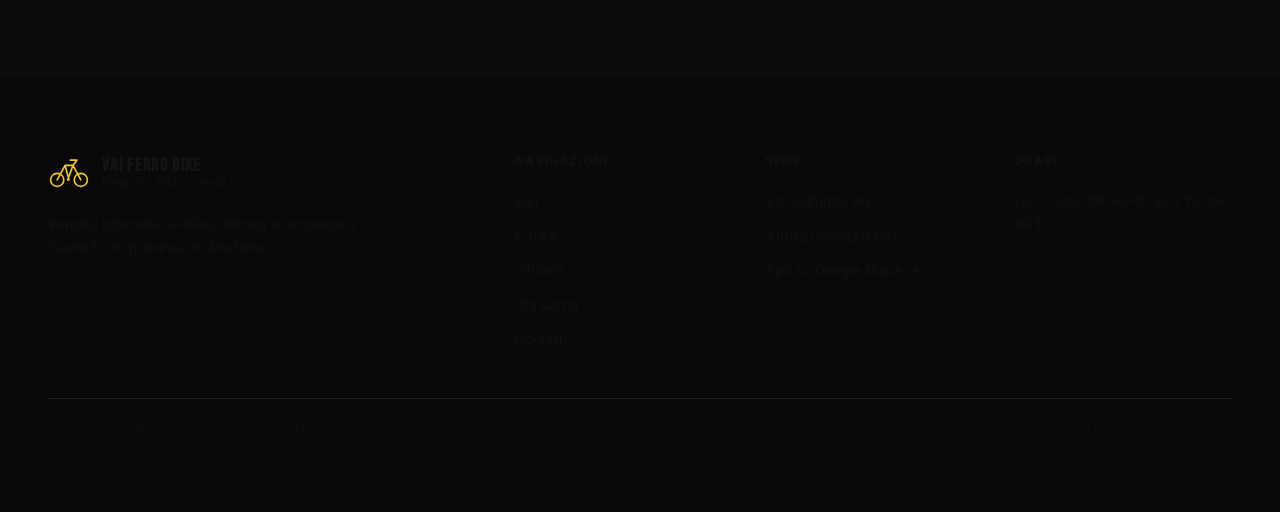
==== commit f63c99a5: "Add files via upload" ====
--- a/index.html
+++ b/index.html
@@ -1,340 +1,347 @@
-<!DOCTYPE html>
-<html lang="it" data-theme="dark">
-
-<head>
-  <meta charset="UTF-8">
-  <meta name="viewport" content="width=device-width, initial-scale=1.0">
-  <title>VAI FERRO BIKE | Negozio bici ed e-bike a Cavezzo</title>
-  <meta name="description"
-    content="Negozio bici e officina a Cavezzo (MO) — VAI FERRO BIKE. Vendita MTB, e-bike, city bike, riparazioni rapide. Via Volturno 86. Aperto lun-sab, contattaci su WhatsApp.">
-  <meta name="theme-color" content="#080808">
-  <meta property="og:title" content="VAI FERRO BIKE | Negozio bici ed e-bike a Cavezzo">
-  <meta property="og:description"
-    content="Negozio bici ed officina a Cavezzo: vendita, e-bike, riparazioni, accessori.">
-  <meta property="og:type" content="website">
-  <meta property="og:url" content="https://vaiferrobike.it/">
-  <meta property="og:image" content="https://vaiferrobike.it/img/logo-bici.jpg">
-  <link rel="canonical" href="https://vaiferrobike.it/">
-  <meta name="format-detection" content="telephone=no">
-  <link rel="preconnect" href="https://fonts.googleapis.com">
-  <link rel="preconnect" href="https://fonts.gstatic.com" crossorigin>
-  <link rel="stylesheet"
-    href="https://fonts.googleapis.com/css2?family=Bebas+Neue&family=Inter:wght@300;400;500;600;700&display=swap">
-  <link rel="preconnect" href="https://lh3.googleusercontent.com">
-  <link rel="stylesheet" href="style.css">
-  <link rel="shortcut icon" href="/favicon.png" type="image/png">
-  <link rel="icon" href="/img/favicon.png" type="image/png">
-  <link rel="apple-touch-icon" href="/img/favicon.png">
-</head>
-
-<body>
-  <a class="skip-link" href="#content">Vai al contenuto</a>
-
-  <!-- HEADER -->
-  <header class="header" id="top">
-    <div class="container header-inner">
-      <a class="brand" href="index.html" aria-label="VAI FERRO BIKE home">
-        <span class="brand-mark" aria-hidden="true"><img src="img/logo-bici.jpg" alt=""
-            onerror="this.onerror=null;this.outerHTML='<svg viewBox=\'0 0 64 64\' fill=\'none\' stroke=\'currentColor\' stroke-width=\'2.5\' stroke-linecap=\'round\' stroke-linejoin=\'round\'><circle cx=\'14\' cy=\'44\' r=\'10\'/><circle cx=\'50\' cy=\'44\' r=\'10\'/><path d=\'M14 44L26 22h12l12 22M26 22l6 22M38 22l-8 22\'/><path d=\'M34 14h10M44 14l-6 8\'/></svg>'"></span>
-        <span class="brand-name">
-          <strong>VAI FERRO BIKE</strong>
-          <span>Cavezzo · officina · e-bike</span>
-        </span>
-      </a>
-
-      <nav class="nav" aria-label="Principale">
-        <a href="prodotti.html">Bici</a>
-        <a href="ebike.html">E-bike</a>
-        <a href="officina.html">Officina</a>
-        <a href="chi-siamo.html">Chi siamo</a>
-        <a href="contatti.html">Contatti</a>
-      </nav>
-
-      <div class="header-actions">
-        <button class="theme-toggle" type="button" data-theme-toggle aria-label="Attiva tema chiaro">
-          <svg width="18" height="18" viewBox="0 0 24 24" fill="none" stroke="currentColor" stroke-width="2">
-            <path d="M21 12.79A9 9 0 1 1 11.21 3 7 7 0 0 0 21 12.79z" />
-          </svg>
-        </button>
-        <a class="btn btn-primary btn-sm desktop-cta"
-          href="https://wa.me/393332996878?text=Ciao%20VAI%20FERRO%20BIKE%2C%20vorrei%20informazioni." target="_blank"
-          rel="noopener noreferrer"><svg width="18" height="18" viewBox="0 0 24 24" fill="none" stroke="currentColor"
-            stroke-width="2" stroke-linecap="round" stroke-linejoin="round" style="flex-shrink:0">
-            <path
-              d="M21 11.5a8.38 8.38 0 0 1-.9 3.8 8.5 8.5 0 0 1-7.6 4.7 8.38 8.38 0 0 1-3.8-.9L3 21l1.9-5.7a8.38 8.38 0 0 1-.9-3.8 8.5 8.5 0 0 1 4.7-7.6 8.38 8.38 0 0 1 3.8-.9h.5a8.48 8.48 0 0 1 8 8v.5z" />
-          </svg> WhatsApp</a>
-        <button class="menu-toggle" type="button" aria-label="Apri menu" aria-expanded="false">
-          <span></span>
-        </button>
-      </div>
-    </div>
-  </header>
-
-  <!-- MOBILE DRAWER -->
-  <div class="mobile-drawer" id="mobileDrawer">
-    <div class="mobile-drawer__backdrop"></div>
-    <div class="mobile-drawer__panel">
-      <div class="mobile-drawer__header">
-        <a class="brand" href="index.html">
-          <span class="brand-mark" aria-hidden="true"><img src="img/logo-bici.jpg" alt=""
-              onerror="this.onerror=null;this.outerHTML='<svg viewBox=\'0 0 64 64\' fill=\'none\' stroke=\'currentColor\' stroke-width=\'2.5\' stroke-linecap=\'round\' stroke-linejoin=\'round\'><circle cx=\'14\' cy=\'44\' r=\'10\'/><circle cx=\'50\' cy=\'44\' r=\'10\'/><path d=\'M14 44L26 22h12l12 22M26 22l6 22M38 22l-8 22\'/><path d=\'M34 14h10M44 14l-6 8\'/></svg>'"></span>
-          <span class="brand-name"><strong>VAI FERRO BIKE</strong></span>
-        </a>
-        <button class="mobile-drawer__close" aria-label="Chiudi menu">
-          <svg width="18" height="18" viewBox="0 0 24 24" fill="none" stroke="currentColor" stroke-width="2.5"
-            stroke-linecap="round">
-            <path d="M18 6L6 18M6 6l12 12" />
-          </svg>
-        </button>
-      </div>
-      <nav class="mobile-nav" aria-label="Mobile">
-        <a href="prodotti.html">Bici</a>
-        <a href="ebike.html">E-bike</a>
-        <a href="officina.html">Officina</a>
-        <a href="chi-siamo.html">Chi siamo</a>
-        <a href="contatti.html">Contatti</a>
-      </nav>
-      <div class="mobile-drawer__footer">
-        <a class="btn btn-primary"
-          href="https://wa.me/393332996878?text=Ciao%20VAI%20FERRO%20BIKE%2C%20vorrei%20informazioni." target="_blank"
-          rel="noopener noreferrer"><svg width="18" height="18" viewBox="0 0 24 24" fill="none" stroke="currentColor"
-            stroke-width="2" stroke-linecap="round" stroke-linejoin="round" style="flex-shrink:0">
-            <path
-              d="M21 11.5a8.38 8.38 0 0 1-.9 3.8 8.5 8.5 0 0 1-7.6 4.7 8.38 8.38 0 0 1-3.8-.9L3 21l1.9-5.7a8.38 8.38 0 0 1-.9-3.8 8.5 8.5 0 0 1 4.7-7.6 8.38 8.38 0 0 1 3.8-.9h.5a8.48 8.48 0 0 1 8 8v.5z" />
-          </svg> WhatsApp</a>
-        <a class="btn btn-surface" href="tel:+393332996878">Chiama ora</a>
-      </div>
-    </div>
-  </div>
-
-  <main id="content">
-
-    <!-- ═══ HERO ═══════════════════════════════════════════════════════ -->
-    <section class="hero hero--editorial">
-      <div class="hero__bg">
-        <div class="hero__bg-gradient"></div>
-      </div>
-      <div class="container hero__inner">
-        <div class="hero__copy">
-          <div class="hero__kicker reveal">
-            <span class="chip">Cavezzo · Modena</span>
-            <span class="chip">Via Volturno 86</span>
-          </div>
-
-          <!-- Slogan a 3 righe: modificabile dal Foglio Impostazioni -->
+<!DOCTYPE html>
+<html lang="it" data-theme="dark">
+
+<head>
+  <meta charset="UTF-8">
+  <meta name="viewport" content="width=device-width, initial-scale=1.0">
+  <title>VAI FERRO BIKE | Negozio bici ed e-bike a Cavezzo</title>
+  <meta name="description"
+    content="Negozio bici e officina a Cavezzo (MO) — VAI FERRO BIKE. Vendita MTB, e-bike, city bike, riparazioni rapide. Via Volturno 86. Aperto lun-sab, contattaci su WhatsApp.">
+  <meta name="theme-color" content="#080808">
+  <meta property="og:title" content="VAI FERRO BIKE | Negozio bici ed e-bike a Cavezzo">
+  <meta property="og:description"
+    content="Negozio bici ed officina a Cavezzo: vendita, e-bike, riparazioni, accessori.">
+  <meta property="og:type" content="website">
+  <meta property="og:url" content="https://vaiferrobike.it/">
+  <meta property="og:image" content="https://vaiferrobike.it/img/logo-bici.jpg">
+  <link rel="canonical" href="https://vaiferrobike.it/">
+  <meta name="format-detection" content="telephone=no">
+  <link rel="preconnect" href="https://fonts.googleapis.com">
+  <link rel="preconnect" href="https://fonts.gstatic.com" crossorigin>
+  <link rel="stylesheet"
+    href="https://fonts.googleapis.com/css2?family=Bebas+Neue&family=Inter:wght@300;400;500;600;700&display=swap">
+  <link rel="preconnect" href="https://lh3.googleusercontent.com">
+  <link rel="stylesheet" href="style.css">
+  <link rel="shortcut icon" href="/favicon.png" type="image/png">
+  <link rel="icon" href="/img/favicon.png" type="image/png">
+  <link rel="apple-touch-icon" href="/img/favicon.png">
+</head>
+
+<body>
+  <a class="skip-link" href="#content">Vai al contenuto</a>
+
+  <!-- HEADER -->
+  <header class="header" id="top">
+    <div class="container header-inner">
+      <a class="brand" href="index.html" aria-label="VAI FERRO BIKE home">
+        <span class="brand-mark" aria-hidden="true"><img src="img/logo-bici.jpg" alt=""
+            onerror="this.onerror=null;this.outerHTML='<svg viewBox=\'0 0 64 64\' fill=\'none\' stroke=\'currentColor\' stroke-width=\'2.5\' stroke-linecap=\'round\' stroke-linejoin=\'round\'><circle cx=\'14\' cy=\'44\' r=\'10\'/><circle cx=\'50\' cy=\'44\' r=\'10\'/><path d=\'M14 44L26 22h12l12 22M26 22l6 22M38 22l-8 22\'/><path d=\'M34 14h10M44 14l-6 8\'/></svg>'"></span>
+        <span class="brand-name">
+          <strong>VAI FERRO BIKE</strong>
+          <span>Cavezzo · officina · e-bike</span>
+        </span>
+      </a>
+
+      <nav class="nav" aria-label="Principale">
+        <a href="prodotti.html">Bici</a>
+        <a href="ebike.html">E-bike</a>
+        <a href="officina.html">Officina</a>
+        <a href="chi-siamo.html">Chi siamo</a>
+        <a href="contatti.html">Contatti</a>
+      </nav>
+
+      <div class="header-actions">
+        <button class="theme-toggle" type="button" data-theme-toggle aria-label="Attiva tema chiaro">
+          <svg width="18" height="18" viewBox="0 0 24 24" fill="none" stroke="currentColor" stroke-width="2">
+            <path d="M21 12.79A9 9 0 1 1 11.21 3 7 7 0 0 0 21 12.79z" />
+          </svg>
+        </button>
+        <a class="btn btn-primary btn-sm desktop-cta"
+          href="https://wa.me/393332996878?text=Ciao%20VAI%20FERRO%20BIKE%2C%20vorrei%20informazioni." target="_blank"
+          rel="noopener noreferrer"><svg width="18" height="18" viewBox="0 0 24 24" fill="none" stroke="currentColor"
+            stroke-width="2" stroke-linecap="round" stroke-linejoin="round" style="flex-shrink:0">
+            <path
+              d="M21 11.5a8.38 8.38 0 0 1-.9 3.8 8.5 8.5 0 0 1-7.6 4.7 8.38 8.38 0 0 1-3.8-.9L3 21l1.9-5.7a8.38 8.38 0 0 1-.9-3.8 8.5 8.5 0 0 1 4.7-7.6 8.38 8.38 0 0 1 3.8-.9h.5a8.48 8.48 0 0 1 8 8v.5z" />
+          </svg> WhatsApp</a>
+        <button class="menu-toggle" type="button" aria-label="Apri menu" aria-expanded="false">
+          <span></span>
+        </button>
+      </div>
+    </div>
+  </header>
+
+  <!-- MOBILE DRAWER -->
+  <div class="mobile-drawer" id="mobileDrawer">
+    <div class="mobile-drawer__backdrop"></div>
+    <div class="mobile-drawer__panel">
+      <div class="mobile-drawer__header">
+        <a class="brand" href="index.html">
+          <span class="brand-mark" aria-hidden="true"><img src="img/logo-bici.jpg" alt=""
+              onerror="this.onerror=null;this.outerHTML='<svg viewBox=\'0 0 64 64\' fill=\'none\' stroke=\'currentColor\' stroke-width=\'2.5\' stroke-linecap=\'round\' stroke-linejoin=\'round\'><circle cx=\'14\' cy=\'44\' r=\'10\'/><circle cx=\'50\' cy=\'44\' r=\'10\'/><path d=\'M14 44L26 22h12l12 22M26 22l6 22M38 22l-8 22\'/><path d=\'M34 14h10M44 14l-6 8\'/></svg>'"></span>
+          <span class="brand-name"><strong>VAI FERRO BIKE</strong></span>
+        </a>
+        <button class="mobile-drawer__close" aria-label="Chiudi menu">
+          <svg width="18" height="18" viewBox="0 0 24 24" fill="none" stroke="currentColor" stroke-width="2.5"
+            stroke-linecap="round">
+            <path d="M18 6L6 18M6 6l12 12" />
+          </svg>
+        </button>
+      </div>
+      <nav class="mobile-nav" aria-label="Mobile">
+        <a href="prodotti.html">Bici</a>
+        <a href="ebike.html">E-bike</a>
+        <a href="officina.html">Officina</a>
+        <a href="chi-siamo.html">Chi siamo</a>
+        <a href="contatti.html">Contatti</a>
+      </nav>
+      <div class="mobile-drawer__footer">
+        <a class="btn btn-primary"
+          href="https://wa.me/393332996878?text=Ciao%20VAI%20FERRO%20BIKE%2C%20vorrei%20informazioni." target="_blank"
+          rel="noopener noreferrer"><svg width="18" height="18" viewBox="0 0 24 24" fill="none" stroke="currentColor"
+            stroke-width="2" stroke-linecap="round" stroke-linejoin="round" style="flex-shrink:0">
+            <path
+              d="M21 11.5a8.38 8.38 0 0 1-.9 3.8 8.5 8.5 0 0 1-7.6 4.7 8.38 8.38 0 0 1-3.8-.9L3 21l1.9-5.7a8.38 8.38 0 0 1-.9-3.8 8.5 8.5 0 0 1 4.7-7.6 8.38 8.38 0 0 1 3.8-.9h.5a8.48 8.48 0 0 1 8 8v.5z" />
+          </svg> WhatsApp</a>
+        <a class="btn btn-surface" href="tel:+393332996878">Chiama ora</a>
+      </div>
+    </div>
+  </div>
+
+  <main id="content">
+
+    <!-- ═══ HERO ═══════════════════════════════════════════════════════ -->
+    <section class="hero hero--editorial">
+      <div class="hero__bg">
+        <div class="hero__bg-gradient"></div>
+      </div>
+      <div class="container hero__inner">
+        <div class="hero__copy">
+          <div class="hero__kicker reveal">
+            <span class="chip">Cavezzo · Modena</span>
+            <span class="chip">Via Volturno 86</span>
+          </div>
+
+          <!-- Slogan a 3 righe: modificabile dal Foglio Impostazioni -->
           <h1 class="hero__slogan reveal reveal-delay-1" id="heroSlogan" aria-label="Pedala. Vivi. Ripara.">
-            <span class="hero__slogan-row" data-vaifb-slogan="1">PEDALA.</span>
-            <span class="hero__slogan-row" data-vaifb-slogan="2">VIVI.</span>
+            <span class="hero__slogan-row" data-vaifb-slogan="1">PEDALA.</span>
+            <span class="hero__slogan-row" data-vaifb-slogan="2">VIVI.</span>
             <span class="hero__slogan-row" data-vaifb-slogan="3">RIPARA.</span>
           </h1>
 
-          <div class="hero__cta btn-row reveal reveal-delay-2" style="margin-top: 24px;">
-            <a class="btn btn-primary"
-              href="https://wa.me/393332996878?text=Ciao%20VAI%20FERRO%20BIKE%2C%20vorrei%20informazioni."
-              target="_blank" rel="noopener noreferrer">
-              <svg width="18" height="18" viewBox="0 0 24 24" fill="none" stroke="currentColor" stroke-width="2"
-                stroke-linecap="round" stroke-linejoin="round" style="flex-shrink:0">
-                <path
-                  d="M21 11.5a8.38 8.38 0 0 1-.9 3.8 8.5 8.5 0 0 1-7.6 4.7 8.38 8.38 0 0 1-3.8-.9L3 21l1.9-5.7a8.38 8.38 0 0 1-.9-3.8 8.5 8.5 0 0 1 4.7-7.6 8.38 8.38 0 0 1 3.8-.9h.5a8.48 8.48 0 0 1 8 8v.5z" />
-              </svg>
-              SCRIVICI SU WHATSAPP
-            </a>
-            <a class="btn btn-ghost" href="#servizi">COSA FACCIAMO ↓</a>
-          </div>
+          <p class="hero__lead reveal reveal-delay-2">Bici, e-bike e un’officina di fiducia.<br>Ti aspettiamo a Cavezzo.</p>
+
+          <div class="hero__cta btn-row reveal reveal-delay-3" style="margin-top: 24px;">
+            <a class="btn btn-primary"
+              href="https://wa.me/393332996878?text=Ciao%20VAI%20FERRO%20BIKE%2C%20vorrei%20informazioni."
+              target="_blank" rel="noopener noreferrer">
+              <svg width="18" height="18" viewBox="0 0 24 24" fill="none" stroke="currentColor" stroke-width="2"
+                stroke-linecap="round" stroke-linejoin="round" style="flex-shrink:0">
+                <path
+                  d="M21 11.5a8.38 8.38 0 0 1-.9 3.8 8.5 8.5 0 0 1-7.6 4.7 8.38 8.38 0 0 1-3.8-.9L3 21l1.9-5.7a8.38 8.38 0 0 1-.9-3.8 8.5 8.5 0 0 1 4.7-7.6 8.38 8.38 0 0 1 3.8-.9h.5a8.48 8.48 0 0 1 8 8v.5z" />
+              </svg>
+              SCRIVICI SU WHATSAPP
+            </a>
+            <a class="btn btn-ghost" href="#servizi">COSA FACCIAMO ↓</a>
+          </div>
+        </div>
+      </div>
+    </section>
+
+    <!-- ═══ EDITORIAL SERVICES ═════════════════════════════════════════ -->
+    <section id="servizi" class="section ed-services-section">
+      <div class="container">
+        <div class="home-section-heading reveal">
+          <span class="eyebrow">VAI FERRO BIKE · CAVEZZO</span>
+          <h2>La bici giusta.<br>Le mani giuste.</h2>
+          <p>Nuove avventure, assistenza esperta e consigli fatti da chi pedala.</p>
         </div>
+        <div class="ed-services-list">
+          <a class="ed-service reveal" href="prodotti.html">
+            <div class="ed-service__num">01</div>
+            <div class="ed-service__content">
+              <h2 data-vaifb="Home_Servizio_1_Titolo">BICI</h2>
+              <p data-vaifb="Home_Servizio_1_Testo">MTB · GRAVEL · CITY · CORSA</p>
+            </div>
+            <div class="ed-service__arrow">
+              <svg width="24" height="24" viewBox="0 0 24 24" fill="none" stroke="currentColor" stroke-width="2"
+                stroke-linecap="round" stroke-linejoin="round">
+                <path d="M5 12h14M12 5l7 7-7 7" />
+              </svg>
+            </div>
+          </a>
+
+          <a class="ed-service reveal reveal-delay-1" href="officina.html">
+            <div class="ed-service__num">02</div>
+            <div class="ed-service__content">
+              <h2 data-vaifb="Home_Servizio_2_Titolo">OFFICINA</h2>
+              <p data-vaifb="Home_Servizio_2_Testo">RIPARAZIONI · TAGLIANDI · E-BIKE</p>
+            </div>
+            <div class="ed-service__arrow">
+              <svg width="24" height="24" viewBox="0 0 24 24" fill="none" stroke="currentColor" stroke-width="2"
+                stroke-linecap="round" stroke-linejoin="round">
+                <path d="M5 12h14M12 5l7 7-7 7" />
+              </svg>
+            </div>
+          </a>
+
+          <a class="ed-service reveal reveal-delay-2" href="ebike.html">
+            <div class="ed-service__num">03</div>
+            <div class="ed-service__content">
+              <h2 data-vaifb="Home_Servizio_3_Titolo">E-BIKE</h2>
+              <p data-vaifb="Home_Servizio_3_Testo">CONSULENZA · TEST · ASSISTENZA</p>
+            </div>
+            <div class="ed-service__arrow">
+              <svg width="24" height="24" viewBox="0 0 24 24" fill="none" stroke="currentColor" stroke-width="2"
+                stroke-linecap="round" stroke-linejoin="round">
+                <path d="M5 12h14M12 5l7 7-7 7" />
+              </svg>
+            </div>
+          </a>
+        </div>
+      </div>
+    </section>
+
+    <!-- ═══ FOTOGRAFIA REALE ════════════════════════════════════════════ -->
+    <section class="section-sm photo-editorial">
+      <div class="container">
+        <div class="photo-editorial__inner reveal">
+          <div class="photo-editorial__text">
+            <h2>QUI SI RIPARA.<br>QUI SI PEDALA.</h2>
+          </div>
+          <!-- L'immagine apparirà qui se caricata da Google Sheets -->
+          <div class="photo-editorial__img" id="home-foto-negozio" data-vaifb-img="Foto_Negozio_Home"
+            style="display: none;"></div>
+        </div>
+      </div>
+    </section>
+
+    <!-- ═══ STATS ════════════════════════════════════════════════════════ -->
+    <section class="section stat-editorial-section">
+      <div class="container container-sm">
+        <div class="stat-editorial-grid reveal">
+          <div class="stat-editorial-item">
+            <span class="stat-editorial-num" data-count="18" data-suffix="+" data-vaifb="Home_Stat_1_Numero">18+</span>
+            <span class="stat-editorial-label" data-vaifb="Home_Stat_1_Etichetta">Anni</span>
+          </div>
+          <div class="stat-editorial-item">
+            <span class="stat-editorial-num" data-count="50" data-suffix="+" data-vaifb="Home_Stat_2_Numero">50+</span>
+            <span class="stat-editorial-label" data-vaifb="Home_Stat_2_Etichetta">Modelli</span>
+          </div>
+          <div class="stat-editorial-item">
+            <span class="stat-editorial-num" data-vaifb="Home_Stat_3_Numero">1</span>
+            <span class="stat-editorial-label" data-vaifb="Home_Stat_3_Etichetta">Negozio vero</span>
+          </div>
+        </div>
+      </div>
+    </section>
+
+    <!-- ═══ CTA FINALE ══════════════════════════════════════════════════ -->
+    <section class="section final-cta-section">
+      <div class="container">
+        <div class="final-cta reveal">
+          <h2 data-vaifb="Home_CTA_Titolo">HAI UNA BICI<br>DA SISTEMARE?</h2>
+          <div class="btn-row justify-center reveal reveal-delay-1" style="justify-content: center;">
+            <a class="btn btn-primary"
+              href="https://wa.me/393332996878?text=Ciao%20VAI%20FERRO%20BIKE%2C%20vorrei%20informazioni."
+              target="_blank" rel="noopener noreferrer"
+              style="height: 64px; padding: 0 40px; font-size: 16px; border-radius: var(--r-full);">
+              SCRIVICI SU WHATSAPP <svg width="20" height="20" viewBox="0 0 24 24" fill="none" stroke="currentColor"
+                stroke-width="2" stroke-linecap="round" stroke-linejoin="round" style="flex-shrink:0;margin-left:4px;">
+                <path d="M5 12h14M12 5l7 7-7 7" />
+              </svg>
+            </a>
+          </div>
+          <p class="final-cta-meta reveal reveal-delay-2" data-vaifb="Home_CTA_Testo"
+            style="margin-top: 32px; color: var(--text-muted); font-size: 14px;">
+            Via Volturno 86, Cavezzo. Aperti dal lunedì al sabato.
+          </p>
+        </div>
       </div>
     </section>
 
-    <!-- ═══ EDITORIAL SERVICES ═════════════════════════════════════════ -->
-    <section id="servizi" class="section ed-services-section">
-      <div class="container container-sm">
-        <div class="ed-services-list">
-          <a class="ed-service reveal" href="prodotti.html">
-            <div class="ed-service__num">01</div>
-            <div class="ed-service__content">
-              <h2 data-vaifb="Home_Servizio_1_Titolo">BICI</h2>
-              <p data-vaifb="Home_Servizio_1_Testo">MTB · GRAVEL · CITY · CORSA</p>
-            </div>
-            <div class="ed-service__arrow">
-              <svg width="24" height="24" viewBox="0 0 24 24" fill="none" stroke="currentColor" stroke-width="2"
-                stroke-linecap="round" stroke-linejoin="round">
-                <path d="M5 12h14M12 5l7 7-7 7" />
-              </svg>
-            </div>
-          </a>
-
-          <a class="ed-service reveal reveal-delay-1" href="officina.html">
-            <div class="ed-service__num">02</div>
-            <div class="ed-service__content">
-              <h2 data-vaifb="Home_Servizio_2_Titolo">OFFICINA</h2>
-              <p data-vaifb="Home_Servizio_2_Testo">RIPARAZIONI · TAGLIANDI · E-BIKE</p>
-            </div>
-            <div class="ed-service__arrow">
-              <svg width="24" height="24" viewBox="0 0 24 24" fill="none" stroke="currentColor" stroke-width="2"
-                stroke-linecap="round" stroke-linejoin="round">
-                <path d="M5 12h14M12 5l7 7-7 7" />
-              </svg>
-            </div>
-          </a>
-
-          <a class="ed-service reveal reveal-delay-2" href="ebike.html">
-            <div class="ed-service__num">03</div>
-            <div class="ed-service__content">
-              <h2 data-vaifb="Home_Servizio_3_Titolo">E-BIKE</h2>
-              <p data-vaifb="Home_Servizio_3_Testo">CONSULENZA · TEST · ASSISTENZA</p>
-            </div>
-            <div class="ed-service__arrow">
-              <svg width="24" height="24" viewBox="0 0 24 24" fill="none" stroke="currentColor" stroke-width="2"
-                stroke-linecap="round" stroke-linejoin="round">
-                <path d="M5 12h14M12 5l7 7-7 7" />
-              </svg>
-            </div>
-          </a>
-        </div>
-      </div>
-    </section>
-
-    <!-- ═══ FOTOGRAFIA REALE ════════════════════════════════════════════ -->
-    <section class="section-sm photo-editorial">
-      <div class="container">
-        <div class="photo-editorial__inner reveal">
-          <div class="photo-editorial__text">
-            <h2>QUI SI RIPARA.<br>QUI SI PEDALA.</h2>
-          </div>
-          <!-- L'immagine apparirà qui se caricata da Google Sheets -->
-          <div class="photo-editorial__img" id="home-foto-negozio" data-vaifb-img="Foto_Negozio_Home"
-            style="display: none;"></div>
-        </div>
-      </div>
-    </section>
-
-    <!-- ═══ STATS ════════════════════════════════════════════════════════ -->
-    <section class="section stat-editorial-section">
-      <div class="container container-sm">
-        <div class="stat-editorial-grid reveal">
-          <div class="stat-editorial-item">
-            <span class="stat-editorial-num" data-count="18" data-suffix="+" data-vaifb="Home_Stat_1_Numero">18+</span>
-            <span class="stat-editorial-label" data-vaifb="Home_Stat_1_Etichetta">Anni</span>
-          </div>
-          <div class="stat-editorial-item">
-            <span class="stat-editorial-num" data-count="50" data-suffix="+" data-vaifb="Home_Stat_2_Numero">50+</span>
-            <span class="stat-editorial-label" data-vaifb="Home_Stat_2_Etichetta">Modelli</span>
-          </div>
-          <div class="stat-editorial-item">
-            <span class="stat-editorial-num" data-vaifb="Home_Stat_3_Numero">1</span>
-            <span class="stat-editorial-label" data-vaifb="Home_Stat_3_Etichetta">Negozio vero</span>
-          </div>
-        </div>
-      </div>
-    </section>
-
-    <!-- ═══ CTA FINALE ══════════════════════════════════════════════════ -->
-    <section class="section final-cta-section">
-      <div class="container">
-        <div class="final-cta reveal">
-          <h2 data-vaifb="Home_CTA_Titolo">HAI UNA BICI<br>DA SISTEMARE?</h2>
-          <div class="btn-row justify-center reveal reveal-delay-1" style="justify-content: center;">
-            <a class="btn btn-primary"
-              href="https://wa.me/393332996878?text=Ciao%20VAI%20FERRO%20BIKE%2C%20vorrei%20informazioni."
-              target="_blank" rel="noopener noreferrer"
-              style="height: 64px; padding: 0 40px; font-size: 16px; border-radius: var(--r-full);">
-              SCRIVICI SU WHATSAPP <svg width="20" height="20" viewBox="0 0 24 24" fill="none" stroke="currentColor"
-                stroke-width="2" stroke-linecap="round" stroke-linejoin="round" style="flex-shrink:0;margin-left:4px;">
-                <path d="M5 12h14M12 5l7 7-7 7" />
-              </svg>
-            </a>
-          </div>
-          <p class="final-cta-meta reveal reveal-delay-2" data-vaifb="Home_CTA_Testo"
-            style="margin-top: 32px; color: var(--text-muted); font-size: 14px;">
-            Via Volturno 86, Cavezzo. Aperti dal lunedì al sabato.
-          </p>
-        </div>
-      </div>
-      </div>
-
   </main>
-
-  <!-- FOOTER -->
-  <footer class="footer">
-    <div class="container">
-      <div class="footer-grid">
-        <div class="footer-brand">
-          <a class="brand" href="index.html">
-            <span class="brand-mark" aria-hidden="true"><img src="img/logo-bici.jpg" alt=""
-                onerror="this.onerror=null;this.outerHTML='<svg viewBox=\'0 0 64 64\' fill=\'none\' stroke=\'currentColor\' stroke-width=\'2.5\' stroke-linecap=\'round\' stroke-linejoin=\'round\'><circle cx=\'14\' cy=\'44\' r=\'10\'/><circle cx=\'50\' cy=\'44\' r=\'10\'/><path d=\'M14 44L26 22h12l12 22M26 22l6 22M38 22l-8 22\'/><path d=\'M34 14h10M44 14l-6 8\'/></svg>'"></span>
-            <span class="brand-name"><strong>VAI FERRO BIKE</strong><span>Negozio bici · Cavezzo</span></span>
-          </a>
-          <p>Vendita biciclette, e-bike, officina e accessori a Cavezzo, in provincia di Modena.</p>
-        </div>
-        <div class="footer-col">
-          <h5>Navigazione</h5>
-          <div class="footer-links"><a href="prodotti.html">Bici</a><a href="ebike.html">E-bike</a><a
-              href="officina.html">Officina</a><a href="chi-siamo.html">Chi siamo</a><a
-              href="contatti.html">Contatti</a></div>
-        </div>
-        <div class="footer-col">
-          <h5>Sede</h5>
-          <div class="footer-links">
-            <a href="https://maps.google.com/maps?q=44.8327569,11.0342762&z=15" target="_blank"
-              rel="noopener noreferrer">Via Volturno, 86</a>
-            <a href="https://maps.google.com/maps?q=44.8327569,11.0342762&z=15" target="_blank"
-              rel="noopener noreferrer">41032 Cavezzo MO</a>
-            <a href="https://maps.google.com/maps?q=44.8327569,11.0342762&z=15" target="_blank"
-              rel="noopener noreferrer">Apri su Google Maps →</a>
-          </div>
-        </div>
-        <div class="footer-col">
-          <h5>Orari</h5>
-          <div class="footer-links">
-            <span style="color:var(--text-muted);font-size:14px;" data-vaifb="Orari">Lun – Sab: 08:30–12:30 /
-              15:30–19:30</span>
-            <span style="color:var(--text-subtle);font-size:14px;" data-vaifb="Orari_Domenica">Domenica chiuso</span>
-          </div>
-        </div>
-      </div>
-      <div class="footer-bottom">
-        <p>© 2025 VAI FERRO BIKE — Via Volturno 86, 41032 Cavezzo (MO)</p>
-        <p>Partita IVA e dati da configurare</p>
-      </div>
-    </div>
-  </footer>
-
-  <!-- STICKY MOBILE BAR -->
-  <div class="sticky-bar" aria-label="Azioni rapide mobile">
-    <a class="btn btn-surface" style="flex:1" href="tel:+393332996878">Chiama</a>
-    <a class="btn btn-primary" style="flex:1"
-      href="https://wa.me/393332996878?text=Ciao%20VAI%20FERRO%20BIKE%2C%20vorrei%20informazioni." target="_blank"
-      rel="noopener noreferrer"><svg width="18" height="18" viewBox="0 0 24 24" fill="none" stroke="currentColor"
-        stroke-width="2" stroke-linecap="round" stroke-linejoin="round" style="flex-shrink:0">
-        <path
-          d="M21 11.5a8.38 8.38 0 0 1-.9 3.8 8.5 8.5 0 0 1-7.6 4.7 8.38 8.38 0 0 1-3.8-.9L3 21l1.9-5.7a8.38 8.38 0 0 1-.9-3.8 8.5 8.5 0 0 1 4.7-7.6 8.38 8.38 0 0 1 3.8-.9h.5a8.48 8.48 0 0 1 8 8v.5z" />
-      </svg> WhatsApp</a>
-  </div>
-
-  <script type="application/ld+json">
-  {
-    "@context": "https://schema.org",
-    "@type": "LocalBusiness",
-    "name": "VAI FERRO BIKE",
-    "address": {
-      "@type": "PostalAddress",
-      "streetAddress": "Via Volturno, 86",
-      "addressLocality": "Cavezzo",
-      "addressRegion": "MO",
-      "postalCode": "41032",
-      "addressCountry": "IT"
-    },
-    "telephone": "+39 333 299 6878",
-    "url": "https://vaiferrobike.it",
-    "openingHoursSpecification": [
-      {"@type":"OpeningHoursSpecification","dayOfWeek":["Monday","Tuesday","Wednesday","Thursday","Friday","Saturday"],"opens":"08:30","closes":"12:30"},
-      {"@type":"OpeningHoursSpecification","dayOfWeek":["Monday","Tuesday","Wednesday","Thursday","Friday","Saturday"],"opens":"15:30","closes":"19:30"}
-    ],
-    "description": "Negozio biciclette, e-bike e officina riparazioni a Cavezzo."
-  }
-  </script>
-  <script src="impostazioni.js" defer></script>
-  <script src="main.js" defer></script>
-</body>
-
-</html>+
+  <!-- FOOTER -->
+  <footer class="footer">
+    <div class="container">
+      <div class="footer-grid">
+        <div class="footer-brand">
+          <a class="brand" href="index.html">
+            <span class="brand-mark" aria-hidden="true"><img src="img/logo-bici.jpg" alt=""
+                onerror="this.onerror=null;this.outerHTML='<svg viewBox=\'0 0 64 64\' fill=\'none\' stroke=\'currentColor\' stroke-width=\'2.5\' stroke-linecap=\'round\' stroke-linejoin=\'round\'><circle cx=\'14\' cy=\'44\' r=\'10\'/><circle cx=\'50\' cy=\'44\' r=\'10\'/><path d=\'M14 44L26 22h12l12 22M26 22l6 22M38 22l-8 22\'/><path d=\'M34 14h10M44 14l-6 8\'/></svg>'"></span>
+            <span class="brand-name"><strong>VAI FERRO BIKE</strong><span>Negozio bici · Cavezzo</span></span>
+          </a>
+          <p>Vendita biciclette, e-bike, officina e accessori a Cavezzo, in provincia di Modena.</p>
+        </div>
+        <div class="footer-col">
+          <h5>Navigazione</h5>
+          <div class="footer-links"><a href="prodotti.html">Bici</a><a href="ebike.html">E-bike</a><a
+              href="officina.html">Officina</a><a href="chi-siamo.html">Chi siamo</a><a
+              href="contatti.html">Contatti</a></div>
+        </div>
+        <div class="footer-col">
+          <h5>Sede</h5>
+          <div class="footer-links">
+            <a href="https://maps.google.com/maps?q=44.8327569,11.0342762&z=15" target="_blank"
+              rel="noopener noreferrer">Via Volturno, 86</a>
+            <a href="https://maps.google.com/maps?q=44.8327569,11.0342762&z=15" target="_blank"
+              rel="noopener noreferrer">41032 Cavezzo MO</a>
+            <a href="https://maps.google.com/maps?q=44.8327569,11.0342762&z=15" target="_blank"
+              rel="noopener noreferrer">Apri su Google Maps →</a>
+          </div>
+        </div>
+        <div class="footer-col">
+          <h5>Orari</h5>
+          <div class="footer-links">
+            <span style="color:var(--text-muted);font-size:14px;" data-vaifb="Orari">Lun – Sab: 08:30–12:30 /
+              15:30–19:30</span>
+            <span style="color:var(--text-subtle);font-size:14px;" data-vaifb="Orari_Domenica">Domenica chiuso</span>
+          </div>
+        </div>
+      </div>
+      <div class="footer-bottom">
+        <p>© 2026 VAI FERRO BIKE — Via Volturno 86, 41032 Cavezzo (MO)</p>
+        <p>Partita IVA e dati da configurare</p>
+      </div>
+    </div>
+  </footer>
+
+  <!-- STICKY MOBILE BAR -->
+  <div class="sticky-bar" aria-label="Azioni rapide mobile">
+    <a class="btn btn-surface" style="flex:1" href="tel:+393332996878">Chiama</a>
+    <a class="btn btn-primary" style="flex:1"
+      href="https://wa.me/393332996878?text=Ciao%20VAI%20FERRO%20BIKE%2C%20vorrei%20informazioni." target="_blank"
+      rel="noopener noreferrer"><svg width="18" height="18" viewBox="0 0 24 24" fill="none" stroke="currentColor"
+        stroke-width="2" stroke-linecap="round" stroke-linejoin="round" style="flex-shrink:0">
+        <path
+          d="M21 11.5a8.38 8.38 0 0 1-.9 3.8 8.5 8.5 0 0 1-7.6 4.7 8.38 8.38 0 0 1-3.8-.9L3 21l1.9-5.7a8.38 8.38 0 0 1-.9-3.8 8.5 8.5 0 0 1 4.7-7.6 8.38 8.38 0 0 1 3.8-.9h.5a8.48 8.48 0 0 1 8 8v.5z" />
+      </svg> WhatsApp</a>
+  </div>
+
+  <script type="application/ld+json">
+  {
+    "@context": "https://schema.org",
+    "@type": "LocalBusiness",
+    "name": "VAI FERRO BIKE",
+    "address": {
+      "@type": "PostalAddress",
+      "streetAddress": "Via Volturno, 86",
+      "addressLocality": "Cavezzo",
+      "addressRegion": "MO",
+      "postalCode": "41032",
+      "addressCountry": "IT"
+    },
+    "telephone": "+39 333 299 6878",
+    "url": "https://vaiferrobike.it",
+    "openingHoursSpecification": [
+      {"@type":"OpeningHoursSpecification","dayOfWeek":["Monday","Tuesday","Wednesday","Thursday","Friday","Saturday"],"opens":"08:30","closes":"12:30"},
+      {"@type":"OpeningHoursSpecification","dayOfWeek":["Monday","Tuesday","Wednesday","Thursday","Friday","Saturday"],"opens":"15:30","closes":"19:30"}
+    ],
+    "description": "Negozio biciclette, e-bike e officina riparazioni a Cavezzo."
+  }
+  </script>
+  <script src="impostazioni.js" defer></script>
+  <script src="main.js" defer></script>
+</body>
+
+</html>
--- a/style.css
+++ b/style.css
@@ -1,3456 +1,4064 @@
-/* ════════════════════════════════════════════════════════════════════
-   VAI FERRO BIKE — style.css v3.0  Dark-first, Bebas Neue + Inter.
-   ════════════════════════════════════════════════════════════════════ */
+/* ════════════════════════════════════════════════════════════════════
+   VAI FERRO BIKE — style.css v3.0  Dark-first, Bebas Neue + Inter.
+   ════════════════════════════════════════════════════════════════════ */
+
+
+/* ─── TOKENS DARK ───────────────────────────────────────────────── */
+:root {
+  --bg: #080808;
+  --surface: #111111;
+  --surface-2: #1a1a1a;
+  --surface-3: #222;
+  --border: rgba(255, 255, 255, .07);
+  --border-hover: rgba(255, 255, 255, .15);
+  --text: #C8C8C0;
+  --text-muted: rgba(200, 200, 192, .65);
+  --text-subtle: rgba(200, 200, 192, .35);
+  --text-inverse: #080808;
+  --accent: #F5C518;
+  --accent-hover: #F7D04A;
+  --accent-dim: rgba(245, 197, 24, .1);
+  --accent-glow: rgba(245, 197, 24, .22);
+  --gold: #D4A853;
+  --gold-dim: rgba(212, 168, 83, .12);
+  --font-heading: 'Bebas Neue', sans-serif;
+  --font-body: 'Inter', sans-serif;
+  --s-1: 4px;
+  --s-2: 8px;
+  --s-3: 12px;
+  --s-4: 16px;
+  --s-5: 20px;
+  --s-6: 24px;
+  --s-8: 32px;
+  --s-10: 40px;
+  --s-12: 48px;
+  --s-16: 64px;
+  --s-20: 80px;
+  --r-sm: 6px;
+  --r-md: 12px;
+  --r-lg: 20px;
+  --r-xl: 32px;
+  --r-full: 999px;
+  --shadow-card: 0 1px 3px rgba(0, 0, 0, .6), 0 4px 20px rgba(0, 0, 0, .4);
+  --shadow-float: 0 8px 40px rgba(0, 0, 0, .7), 0 2px 8px rgba(0, 0, 0, .4);
+  --shadow-glow: 0 0 40px var(--accent-glow), 0 4px 20px rgba(0, 0, 0, .5);
+  --container: 1280px;
+  --gap: clamp(16px, 3vw, 28px);
+  --ease-out: cubic-bezier(.16, 1, .3, 1);
+  --t-fast: .15s;
+  --t-mid: .35s;
+  --t-slow: .6s;
+}
+
+/* ─── TOKENS LIGHT ──────────────────────────────────────────────── */
+[data-theme="light"] {
+  --bg: #F5F5F2;
+  --surface: #FFFFFF;
+  --surface-2: #EAEAE6;
+  --surface-3: #E2E2DE;
+  --border: rgba(0, 0, 0, .08);
+  --border-hover: rgba(0, 0, 0, .18);
+  --text: #141413;
+  --text-muted: rgba(20, 20, 19, .72);
+  --text-subtle: rgba(20, 20, 19, .42);
+  --text-inverse: #F5F5F2;
+  --accent: #E6B800;
+  --accent-hover: #F5C518;
+  --accent-dim: rgba(230, 184, 0, .12);
+  --accent-glow: rgba(230, 184, 0, .28);
+  --gold: #C49A2A;
+  --gold-dim: rgba(196, 154, 42, .12);
+  --shadow-card: 0 1px 2px rgba(0, 0, 0, .06), 0 4px 20px rgba(0, 0, 0, .08);
+  --shadow-float: 0 8px 30px rgba(0, 0, 0, .12), 0 2px 8px rgba(0, 0, 0, .06);
+  --shadow-glow: 0 0 30px var(--accent-glow), 0 4px 18px rgba(0, 0, 0, .08);
+}
+
+/* ─── RESET ─────────────────────────────────────────────────────── */
+*,
+*::before,
+*::after {
+  box-sizing: border-box;
+  margin: 0;
+  padding: 0
+}
+
+html {
+  font-size: 16px;
+  scroll-behavior: smooth;
+  text-rendering: optimizeLegibility;
+  -webkit-font-smoothing: antialiased
+}
+
+body {
+  font-family: var(--font-body);
+  background: var(--bg);
+  color: var(--text);
+  line-height: 1.6;
+  overflow-x: hidden;
+  transition: background var(--t-mid) var(--ease-out), color var(--t-mid) var(--ease-out)
+}
+
+img {
+  max-width: 100%;
+  display: block
+}
+
+a {
+  color: inherit;
+  text-decoration: none
+}
+
+button {
+  font-family: inherit;
+  cursor: pointer;
+  border: none;
+  background: none
+}
+
+input,
+textarea,
+select {
+  font-family: inherit;
+  color: inherit
+}
+
+ul,
+ol {
+  list-style: none
+}
+
+::selection {
+  background: var(--accent);
+  color: #fff
+}
+
+/* ─── PAGE TRANSITIONS ──────────────────────────────────────────── */
+body {
+  opacity: 1;
+  transition: opacity .3s ease
+}
+
+body.page-leaving {
+  opacity: 0
+}
+
+@keyframes pageEnter {
+  from {
+    opacity: 0
+  }
+
+  to {
+    opacity: 1
+  }
+}
+
+body.page-entering {
+  animation: pageEnter .4s ease forwards
+}
+
+/* ─── FOCUS VISIBLE ──────────────────────────────────────────────── */
+:focus-visible {
+  outline: 2px solid var(--accent);
+  outline-offset: 3px;
+  border-radius: var(--r-sm)
+}
+
+/* Rimuove outline su click/touch, mantiene solo per tastiera */
+:focus:not(:focus-visible) {
+  outline: none
+}
+
+/* ─── SKIP LINK ─────────────────────────────────────────────────── */
+.skip-link {
+  position: fixed;
+  top: 16px;
+  left: 16px;
+  background: var(--accent);
+  color: #fff;
+  padding: 8px 16px;
+  border-radius: var(--r-sm);
+  font-size: 14px;
+  font-weight: 600;
+  z-index: 9999;
+  transform: translateY(-200%);
+  transition: transform var(--t-fast) ease
+}
+
+.skip-link:focus {
+  transform: translateY(0)
+}
+
+/* ─── LAYOUT ─────────────────────────────────────────────────────── */
+.container {
+  width: 100%;
+  max-width: var(--container);
+  margin-inline: auto;
+  padding-inline: clamp(20px, 5vw, 48px)
+}
+
+.container-sm {
+  max-width: 800px;
+  margin-inline: auto;
+  padding-inline: clamp(20px, 5vw, 48px)
+}
+
+.section {
+  padding-block: clamp(64px, 10vw, 120px)
+}
+
+.section-sm {
+  padding-block: clamp(40px, 6vw, 72px)
+}
+
+/* ─── TYPOGRAPHY ─────────────────────────────────────────────────── */
+h1,
+.h1 {
+  font-family: var(--font-heading);
+  font-size: clamp(3.5rem, 10vw, 9rem);
+  line-height: .9;
+  text-transform: uppercase
+}
+
+h2,
+.h2 {
+  font-family: var(--font-heading);
+  font-size: clamp(2.4rem, 6vw, 5.5rem);
+  line-height: .95;
+  text-transform: uppercase
+}
+
+h3,
+.h3 {
+  font-family: var(--font-heading);
+  font-size: clamp(1.6rem, 3vw, 2.8rem);
+  line-height: 1;
+  text-transform: uppercase
+}
+
+h4 {
+  font-size: 1.05rem;
+  font-weight: 600
+}
+
+p {
+  line-height: 1.7
+}
+
+.eyebrow {
+  display: inline-block;
+  font-size: 11px;
+  font-weight: 700;
+  letter-spacing: .15em;
+  text-transform: uppercase;
+  color: var(--accent);
+  margin-bottom: 16px
+}
+
+[data-theme="light"] .eyebrow {
+  background: var(--accent-dim);
+  padding: 4px 10px;
+  border-radius: var(--r-sm)
+}
+
+.lead {
+  font-size: clamp(1rem, 2vw, 1.2rem);
+  color: var(--text-muted);
+  max-width: 60ch;
+  line-height: 1.7
+}
+
+.accent-text {
+  color: var(--accent)
+}
+
+.gradient-text {
+  background: linear-gradient(135deg, var(--text) 0%, var(--accent) 100%);
+  -webkit-background-clip: text;
+  -webkit-text-fill-color: transparent;
+  background-clip: text
+}
+
+/* ─── BUTTONS ─────────────────────────────────────────────────────── */
+.btn {
+  display: inline-flex;
+  align-items: center;
+  justify-content: center;
+  gap: 8px;
+  height: 52px;
+  padding: 0 28px;
+  border-radius: var(--r-full);
+  font-size: 14px;
+  font-weight: 600;
+  letter-spacing: .02em;
+  white-space: nowrap;
+  cursor: pointer;
+  position: relative;
+  overflow: hidden;
+  transition: transform var(--t-fast) var(--ease-out), box-shadow var(--t-fast) var(--ease-out), background var(--t-fast) ease;
+  will-change: transform
+}
+
+.btn:active {
+  transform: scale(.97) !important
+}
+
+.btn-primary {
+  background: var(--accent);
+  color: #1a1a1a;
+  box-shadow: 0 4px 20px var(--accent-glow)
+}
+
+.btn-primary:hover {
+  background: var(--accent-hover);
+  box-shadow: 0 8px 32px var(--accent-glow);
+  transform: translateY(-2px)
+}
+
+.btn-ghost {
+  background: transparent;
+  color: var(--text);
+  border: 1px solid var(--border-hover)
+}
+
+.btn-ghost:hover {
+  border-color: var(--text-muted);
+  background: rgba(0, 0, 0, .04);
+  transform: translateY(-2px)
+}
+
+.btn-surface {
+  background: var(--surface-2);
+  color: var(--text);
+  border: 1px solid var(--border)
+}
+
+.btn-surface:hover {
+  background: var(--surface-3);
+  border-color: var(--border-hover);
+  transform: translateY(-1px)
+}
+
+.btn-sm {
+  height: 40px;
+  padding: 0 20px;
+  font-size: 13px
+}
+
+.btn-row {
+  display: flex;
+  flex-wrap: wrap;
+  gap: 12px;
+  align-items: center;
+  justify-content: center
+}
+
+/* ─── CHIPS ───────────────────────────────────────────────────────── */
+.chip {
+  display: inline-flex;
+  align-items: center;
+  gap: 4px;
+  padding: 5px 12px;
+  border-radius: var(--r-full);
+  font-size: 12px;
+  font-weight: 600;
+  letter-spacing: .04em;
+  background: var(--surface-2);
+  border: 1px solid var(--border);
+  color: var(--text-muted)
+}
+
+.badge-accent {
+  background: var(--accent-dim);
+  border-color: rgba(230, 184, 0, .35);
+  color: #8A6D00
+}
+
+.badge-gold {
+  background: var(--gold-dim);
+  border-color: rgba(196, 154, 42, .35);
+  color: #7A5A14
+}
+
+/* ─── HEADER ──────────────────────────────────────────────────────── */
+.header {
+  position: fixed;
+  top: 0;
+  left: 0;
+  right: 0;
+  z-index: 1000;
+  padding-block: 20px;
+  transition: padding var(--t-mid) var(--ease-out), background var(--t-mid) var(--ease-out), border-color var(--t-mid) ease, box-shadow var(--t-mid) ease;
+  border-bottom: 1px solid transparent
+}
+
+.header.scrolled {
+  padding-block: 12px;
+  background: rgba(8, 8, 8, .88);
+  backdrop-filter: blur(24px);
+  -webkit-backdrop-filter: blur(24px);
+  border-color: var(--border);
+  box-shadow: 0 4px 30px rgba(0, 0, 0, .5)
+}
+
+[data-theme="light"] .header.scrolled {
+  background: rgba(245, 245, 242, .92);
+  border-color: var(--border);
+  box-shadow: 0 4px 24px rgba(0, 0, 0, .08)
+}
+
+.header-inner {
+  display: flex;
+  align-items: center;
+  justify-content: space-between;
+  gap: 32px
+}
+
+.brand {
+  display: flex;
+  align-items: center;
+  gap: 12px;
+  flex-shrink: 0
+}
+
+.brand-mark {
+  width: 38px;
+  height: 38px;
+  color: var(--accent);
+  flex-shrink: 0
+}
+
+.brand-mark svg {
+  width: 100%;
+  height: 100%
+}
+
+.brand-mark img {
+  width: 100%;
+  height: 100%;
+  object-fit: cover;
+  border-radius: 50%;
+  border: 1px solid var(--border)
+}
+
+.brand-name {
+  display: flex;
+  flex-direction: column;
+  line-height: 1.1
+}
+
+.brand-name strong {
+  font-family: var(--font-heading);
+  font-size: 1.1rem;
+  letter-spacing: .06em
+}
+
+.brand-name span {
+  font-size: 12px;
+  color: var(--text-muted);
+  letter-spacing: .04em
+}
+
+.nav {
+  display: flex;
+  align-items: center;
+  gap: 4px
+}
+
+.nav a {
+  padding: 8px 12px;
+  font-size: 16px;
+  font-weight: 500;
+  color: var(--text-muted);
+  border-radius: var(--r-sm);
+  transition: color var(--t-fast) ease, background var(--t-fast) ease;
+  position: relative
+}
+
+.nav a:hover,
+.nav a.active {
+  color: var(--text)
+}
+
+.nav a.active::after {
+  content: '';
+  position: absolute;
+  bottom: -2px;
+  left: 50%;
+  transform: translateX(-50%);
+  width: 4px;
+  height: 4px;
+  border-radius: 50%;
+  background: var(--accent)
+}
+
+.header-actions {
+  display: flex;
+  align-items: center;
+  gap: 16px;
+  flex-shrink: 0
+}
+
+.theme-toggle {
+  width: 40px;
+  height: 40px;
+  display: flex;
+  align-items: center;
+  justify-content: center;
+  border-radius: var(--r-full);
+  color: var(--text-muted);
+  border: 1px solid var(--border);
+  transition: color var(--t-fast) ease, border-color var(--t-fast) ease, background var(--t-fast) ease
+}
+
+.theme-toggle:hover {
+  color: var(--text);
+  border-color: var(--border-hover);
+  background: var(--surface-2)
+}
+
+.menu-toggle {
+  display: none;
+  width: 40px;
+  height: 40px;
+  align-items: center;
+  justify-content: center;
+  flex-direction: column;
+  gap: 5px;
+  border-radius: var(--r-full);
+  border: 1px solid var(--border);
+  color: var(--text);
+  transition: background var(--t-fast) ease, border-color var(--t-fast) ease
+}
+
+.menu-toggle:hover {
+  background: var(--surface-2);
+  border-color: var(--border-hover)
+}
+
+.menu-toggle span,
+.menu-toggle::before,
+.menu-toggle::after {
+  display: block;
+  width: 18px;
+  height: 1.5px;
+  background: currentColor;
+  border-radius: 2px;
+  transition: transform var(--t-mid) var(--ease-out), opacity var(--t-fast) ease
+}
+
+.menu-toggle::before,
+.menu-toggle::after {
+  content: ''
+}
+
+.menu-toggle[aria-expanded="true"]::before {
+  transform: translateY(6.5px) rotate(45deg)
+}
+
+.menu-toggle[aria-expanded="true"] span {
+  opacity: 0;
+  transform: scaleX(0)
+}
+
+.menu-toggle[aria-expanded="true"]::after {
+  transform: translateY(-6.5px) rotate(-45deg)
+}
+
+/* ─── MOBILE DRAWER ───────────────────────────────────────────────── */
+.mobile-drawer {
+  position: fixed;
+  inset: 0;
+  z-index: 1001;
+  pointer-events: none
+}
+
+.mobile-drawer__backdrop {
+  position: absolute;
+  inset: 0;
+  background: rgba(0, 0, 0, .75);
+  backdrop-filter: blur(4px);
+  opacity: 0;
+  transition: opacity var(--t-mid) ease
+}
+
+.mobile-drawer__panel {
+  position: absolute;
+  top: 0;
+  right: 0;
+  bottom: 0;
+  width: min(360px, 100%);
+  background: var(--surface);
+  border-left: 1px solid var(--border);
+  display: flex;
+  flex-direction: column;
+  padding: 24px;
+  transform: translateX(100%);
+  transition: transform var(--t-mid) var(--ease-out);
+  overflow-y: auto
+}
+
+.mobile-drawer.open {
+  pointer-events: all
+}
+
+.mobile-drawer.open .mobile-drawer__backdrop {
+  opacity: 1
+}
+
+.mobile-drawer.open .mobile-drawer__panel {
+  transform: translateX(0)
+}
+
+.mobile-drawer__header {
+  display: flex;
+  align-items: center;
+  justify-content: space-between;
+  padding-bottom: 24px;
+  border-bottom: 1px solid var(--border);
+  margin-bottom: 24px
+}
+
+.mobile-drawer__close {
+  width: 40px;
+  height: 40px;
+  display: flex;
+  align-items: center;
+  justify-content: center;
+  border-radius: var(--r-full);
+  border: 1px solid var(--border);
+  color: var(--text-muted);
+  transition: color var(--t-fast) ease, background var(--t-fast) ease
+}
+
+.mobile-drawer__close:hover {
+  color: var(--text);
+  background: var(--surface-2)
+}
+
+.mobile-nav {
+  display: flex;
+  flex-direction: column;
+  gap: 4px;
+  flex: 1
+}
+
+.mobile-nav a {
+  display: flex;
+  align-items: center;
+  padding: 14px 16px;
+  font-size: 1rem;
+  font-weight: 500;
+  color: var(--text-muted);
+  border-radius: var(--r-md);
+  transform: translateX(30px);
+  opacity: 0;
+  transition: color var(--t-fast) ease, background var(--t-fast) ease, transform var(--t-mid) var(--ease-out), opacity var(--t-mid) ease
+}
+
+.mobile-nav a:hover,
+.mobile-nav a.active {
+  color: var(--text);
+  background: var(--surface-2)
+}
+
+.mobile-drawer.open .mobile-nav a {
+  transform: translateX(0);
+  opacity: 1
+}
+
+.mobile-drawer.open .mobile-nav a:nth-child(1) {
+  transition-delay: .05s
+}
+
+.mobile-drawer.open .mobile-nav a:nth-child(2) {
+  transition-delay: .08s
+}
+
+.mobile-drawer.open .mobile-nav a:nth-child(3) {
+  transition-delay: .11s
+}
+
+.mobile-drawer.open .mobile-nav a:nth-child(4) {
+  transition-delay: .14s
+}
+
+.mobile-drawer.open .mobile-nav a:nth-child(5) {
+  transition-delay: .17s
+}
+
+.mobile-drawer.open .mobile-nav a:nth-child(6) {
+  transition-delay: .20s
+}
+
+.mobile-drawer__footer {
+  padding-top: 24px;
+  border-top: 1px solid var(--border);
+  display: flex;
+  flex-direction: column;
+  gap: 12px
+}
+
+.mobile-drawer__footer .btn {
+  width: 100%
+}
+
+/* ─── STICKY BAR (mobile) ─────────────────────────────────────────── */
+.sticky-bar {
+  display: none;
+  position: fixed;
+  bottom: 0;
+  left: 0;
+  right: 0;
+  z-index: 900;
+  padding: 8px 12px;
+  padding-bottom: max(8px, env(safe-area-inset-bottom));
+  background: rgba(8, 8, 8, .92);
+  backdrop-filter: blur(16px);
+  border-top: 1px solid var(--border);
+  gap: 8px
+}
+
+[data-theme="light"] .sticky-bar {
+  background: rgba(245, 245, 242, .96)
+}
+
+/* ─── HERO ────────────────────────────────────────────────────────── */
+.hero {
+  min-height: 100svh;
+  display: grid;
+  place-items: center;
+  position: relative;
+  padding-top: 100px
+}
+
+.hero__bg {
+  position: absolute;
+  inset: 0;
+  z-index: 0
+}
+
+.hero__bg-img {
+  width: 100%;
+  height: 100%;
+  object-fit: cover;
+  opacity: .22
+}
+
+.hero__bg-gradient {
+  position: absolute;
+  inset: 0;
+  background: radial-gradient(ellipse 80% 60% at 65% 40%, rgba(255, 77, 0, .07) 0%, transparent 60%), linear-gradient(to bottom, rgba(8, 8, 8, .4) 0%, transparent 30%, transparent 60%, var(--bg) 100%)
+}
+
+[data-theme="light"] .hero__bg-gradient {
+  background: radial-gradient(ellipse 80% 60% at 65% 40%, rgba(230, 184, 0, .1) 0%, transparent 60%), linear-gradient(to bottom, rgba(245, 245, 242, .5) 0%, transparent 30%, transparent 60%, var(--bg) 100%)
+}
+
+[data-theme="light"] .hero-gallery::after {
+  background: linear-gradient(180deg, transparent 55%, rgba(0,0,0,.25) 100%)
+}
+
+[data-theme="light"] .hero__stat strong {
+  color: var(--accent)
+}
+
+[data-theme="light"] .hero__stat-div {
+  background: var(--border)
+}
+
+.hero__inner {
+  position: relative;
+  z-index: 1;
+  display: flex;
+  flex-direction: column;
+  align-items: center;
+  text-align: center;
+  padding-block: 80px
+}
+
+.hero__copy {
+  display: flex;
+  flex-direction: column;
+  align-items: center
+}
+
+.hero__kicker {
+  display: flex;
+  flex-wrap: wrap;
+  gap: 8px;
+  margin-bottom: 28px;
+  justify-content: center
+}
+
+/* ─── SLOGAN TIPOGRAFICO HERO ─────────────────────────────────── */
+.hero__slogan {
+  font-family: var(--font-heading);
+  font-size: clamp(4.5rem, 14vw, 13rem);
+  line-height: .88;
+  text-transform: uppercase;
+  letter-spacing: -.02em;
+  margin-bottom: 36px;
+  display: flex;
+  flex-direction: column;
+  gap: .05em
+}
+
+.hero__slogan-row {
+  display: block;
+  color: var(--text)
+}
+
+.hero__slogan-row.hero__slogan-accent {
+  color: var(--accent)
+}
+
+.hero__lead {
+  font-size: clamp(1rem, 1.8vw, 1.2rem);
+  color: var(--text-muted);
+  max-width: 52ch;
+  margin-bottom: 32px
+}
+
+.hero__cta {
+  margin-bottom: 40px
+}
+
+.hero__meta {
+  display: flex;
+  flex-wrap: wrap;
+  gap: 16px;
+  padding-top: 24px;
+  border-top: 1px solid var(--border)
+}
+
+.hero__stat {
+  display: flex;
+  flex-direction: column
+}
+
+.hero__stat strong {
+  font-family: var(--font-heading);
+  font-size: 2rem;
+  line-height: 1
+}
+
+.hero__stat span {
+  font-size: 11px;
+  color: var(--text-muted);
+  letter-spacing: .05em;
+  margin-top: 2px
+}
+
+.hero__stat-div {
+  width: 1px;
+  background: var(--border);
+  align-self: stretch;
+  margin-inline: 8px
+}
+
+/* ─── HERO GALLERY (foto negozio in dissolvenza) ───────────────────── */
+.hero__visual {
+  position: relative;
+  display: flex;
+  align-items: center;
+  justify-content: center
+}
+
+.hero-gallery {
+  position: relative;
+  width: 100%;
+  aspect-ratio: 4/3;
+  max-height: 480px;
+  border-radius: var(--r-xl);
+  overflow: hidden;
+  border: 1px solid var(--border);
+  background: var(--surface-2);
+  box-shadow: var(--shadow-float)
+}
+
+.hero-gallery::after {
+  content: '';
+  position: absolute;
+  inset: 0;
+  background: linear-gradient(180deg, transparent 55%, rgba(0,0,0,.55) 100%);
+  pointer-events: none;
+  z-index: 2
+}
+
+.hero-gallery__slide {
+  position: absolute;
+  inset: 0;
+  opacity: 0;
+  transition: opacity .9s ease;
+  z-index: 1
+}
+
+.hero-gallery__slide.active {
+  opacity: 1
+}
+
+.hero-gallery__slide img {
+  width: 100%;
+  height: 100%;
+  object-fit: cover;
+  display: block;
+  transition: transform 8s ease
+}
+
+.hero-gallery__slide.active img {
+  transform: scale(1.06)
+}
+
+.hero-gallery__dots {
+  position: absolute;
+  bottom: 16px;
+  left: 50%;
+  transform: translateX(-50%);
+  display: flex;
+  gap: 6px;
+  z-index: 3
+}
+
+.hero-gallery__dot {
+  width: 7px;
+  height: 7px;
+  border-radius: 50%;
+  background: rgba(255,255,255,.4);
+  border: none;
+  cursor: pointer;
+  padding: 0;
+  transition: background var(--t-fast) ease, transform var(--t-fast) ease
+}
+
+.hero-gallery__dot.active {
+  background: var(--accent);
+  transform: scale(1.35)
+}
+
+.hero-gallery__placeholder {
+  position: absolute;
+  inset: 0;
+  display: flex;
+  flex-direction: column;
+  align-items: center;
+  justify-content: center;
+  gap: 16px;
+  padding: 32px;
+  color: var(--text-subtle);
+  text-align: center
+}
+
+.hero-gallery__placeholder svg {
+  width: 80%;
+  max-width: 340px
+}
+
+.hero-gallery__placeholder p {
+  font-size: 12px;
+  color: var(--text-subtle);
+  line-height: 1.6
+}
+
+
+/* ─── PAGE HERO ───────────────────────────────────────────────────── */
+.page-hero {
+  padding-top: clamp(120px, 18vw, 180px);
+  padding-bottom: clamp(48px, 8vw, 80px);
+  position: relative;
+  overflow: hidden;
+  border-bottom: 1px solid var(--border)
+}
+
+.page-hero::before {
+  content: '';
+  position: absolute;
+  inset: 0;
+  background: radial-gradient(ellipse 70% 80% at 30% 50%, rgba(255, 77, 0, .04) 0%, transparent 60%)
+}
+
+.page-hero__inner {
+  position: relative;
+  z-index: 1
+}
+
+.page-hero__kicker {
+  margin-bottom: 20px
+}
+
+.page-hero__title {
+  margin-bottom: 20px
+}
+
+.page-hero__lead {
+  font-size: clamp(1rem, 2vw, 1.2rem);
+  color: var(--text-muted);
+  max-width: 55ch;
+  margin-bottom: 32px
+}
+
+/* ─── SECTION HEADING ─────────────────────────────────────────────── */
+.section-heading {
+  margin-bottom: clamp(40px, 5vw, 64px)
+}
+
+.section-heading.center {
+  text-align: center
+}
+
+.section-heading.center .lead {
+  margin-inline: auto
+}
+
+.section-heading h2 {
+  margin-bottom: 16px
+}
+
+/* ─── REVEAL ──────────────────────────────────────────────────────── */
+.reveal {
+  opacity: 0;
+  transform: translateY(28px);
+  transition: opacity .7s var(--ease-out), transform .7s var(--ease-out)
+}
+
+.reveal.visible {
+  opacity: 1;
+  transform: translateY(0)
+}
+
+.reveal-delay-1 {
+  transition-delay: .1s
+}
+
+.reveal-delay-2 {
+  transition-delay: .2s
+}
+
+.reveal-delay-3 {
+  transition-delay: .3s
+}
+
+.reveal-delay-4 {
+  transition-delay: .4s
+}
+
+/* ─── SERVICE CARDS ───────────────────────────────────────────────── */
+.service-cards {
+  display: grid;
+  grid-template-columns: repeat(3, 1fr);
+  gap: var(--gap)
+}
+
+.service-card {
+  position: relative;
+  background: var(--surface);
+  border: 1px solid var(--border);
+  border-radius: var(--r-lg);
+  padding: 32px 28px;
+  overflow: hidden;
+  cursor: pointer;
+  transition: border-color var(--t-mid) ease, transform var(--t-mid) var(--ease-out), box-shadow var(--t-mid) ease;
+  display: flex;
+  flex-direction: column;
+  color: inherit
+}
+
+.service-card::before {
+  content: '';
+  position: absolute;
+  inset: 0;
+  background: linear-gradient(135deg, var(--accent-dim) 0%, transparent 60%);
+  opacity: 0;
+  transition: opacity var(--t-mid) ease
+}
+
+.service-card:hover {
+  border-color: rgba(230, 184, 0, .4);
+  transform: translateY(-6px);
+  box-shadow: var(--shadow-float)
+}
+
+.service-card:hover::before {
+  opacity: 1
+}
+
+.service-card__icon {
+  width: 52px;
+  height: 52px;
+  background: var(--accent-dim);
+  border-radius: var(--r-md);
+  display: flex;
+  align-items: center;
+  justify-content: center;
+  margin-bottom: 24px;
+  color: #8A6D00;
+  transition: background var(--t-mid) ease, transform var(--t-mid) var(--ease-out)
+}
+
+.service-card:hover .service-card__icon {
+  background: var(--accent);
+  color: #1a1a1a;
+  transform: scale(1.06)
+}
+
+.service-card__icon svg {
+  width: 26px;
+  height: 26px
+}
+
+.service-card__num {
+  font-size: 11px;
+  font-weight: 700;
+  letter-spacing: .12em;
+  text-transform: uppercase;
+  color: var(--text-subtle);
+  margin-bottom: 12px
+}
+
+.service-card h3 {
+  margin-bottom: 12px
+}
+
+.service-card p {
+  font-size: 14px;
+  color: var(--text-muted);
+  line-height: 1.6;
+  flex: 1;
+  margin-bottom: 24px
+}
+
+.service-card__link {
+  display: inline-flex;
+  align-items: center;
+  gap: 8px;
+  font-size: 13px;
+  font-weight: 600;
+  color: var(--accent);
+  margin-top: auto;
+  transition: gap var(--t-fast) ease
+}
+
+.service-card:hover .service-card__link {
+  gap: 12px
+}
+
+/* ─── STATS ───────────────────────────────────────────────────────── */
+.stats-grid {
+  display: grid;
+  grid-template-columns: repeat(3, 1fr);
+  gap: 1px;
+  background: var(--border);
+  border: 1px solid var(--border);
+  border-radius: var(--r-lg);
+  overflow: hidden
+}
+
+.stat-item {
+  background: var(--surface);
+  padding: 32px 24px;
+  text-align: center;
+  transition: background var(--t-fast) ease
+}
+
+.stat-item:hover {
+  background: var(--surface-2)
+}
+
+.stat-num {
+  font-family: var(--font-heading);
+  font-size: clamp(2.5rem, 4vw, 4rem);
+  line-height: 1;
+  color: var(--accent);
+  display: block;
+  margin-bottom: 8px
+}
+
+.stat-label {
+  font-size: 13px;
+  color: var(--text-muted);
+  letter-spacing: .04em
+}
+
+/* ─── MARQUEE ─────────────────────────────────────────────────────── */
+.marquee-section {
+  padding-block: clamp(40px, 6vw, 64px);
+  border-block: 1px solid var(--border);
+  overflow: hidden;
+  background: var(--surface)
+}
+
+.marquee-track {
+  display: flex;
+  gap: 20px;
+  animation: marquee 38s linear infinite;
+  width: max-content
+}
+
+.marquee-track:hover {
+  animation-play-state: paused
+}
+
+@keyframes marquee {
+  0% {
+    transform: translateX(0)
+  }
+
+  100% {
+    transform: translateX(-50%)
+  }
+}
+
+.marquee-item {
+  flex-shrink: 0;
+  max-width: 320px;
+  padding: 20px 24px;
+  background: var(--surface-2);
+  border: 1px solid var(--border);
+  border-radius: var(--r-lg)
+}
+
+.marquee-item__stars {
+  display: flex;
+  gap: 3px;
+  color: var(--gold);
+  margin-bottom: 12px;
+  font-size: 13px
+}
+
+.marquee-item__text {
+  font-size: 14px;
+  color: var(--text);
+  line-height: 1.6;
+  font-style: italic;
+  margin-bottom: 12px
+}
+
+.marquee-item__author {
+  font-size: 12px;
+  color: var(--text-muted);
+  font-weight: 600
+}
+
+/* ─── EDITORIAL SPLIT ─────────────────────────────────────────────── */
+.editorial-split {
+  display: grid;
+  grid-template-columns: 1fr 1fr;
+  gap: clamp(40px, 6vw, 80px);
+  align-items: center
+}
+
+.editorial-split.reverse>*:first-child {
+  order: 2
+}
+
+.editorial-split.reverse>*:last-child {
+  order: 1
+}
+
+.editorial-visual {
+  position: relative;
+  border-radius: var(--r-xl);
+  overflow: hidden;
+  aspect-ratio: 4/3;
+  background: var(--surface-2);
+  border: 1px solid var(--border)
+}
+
+.editorial-visual img {
+  width: 100%;
+  height: 100%;
+  object-fit: cover;
+  display: block
+}
+
+.editorial-visual__ph {
+  width: 100%;
+  height: 100%;
+  display: flex;
+  align-items: center;
+  justify-content: center;
+  flex-direction: column;
+  gap: 12px;
+  color: var(--text-subtle);
+  padding: 32px;
+  text-align: center
+}
+
+.editorial-visual__ph svg {
+  width: 72px;
+  height: 72px;
+  opacity: .25
+}
+
+.editorial-visual__ph span {
+  font-size: 13px
+}
+
+.editorial-copy .eyebrow {
+  margin-bottom: 16px
+}
+
+.editorial-copy h2 {
+  margin-bottom: 20px
+}
+
+.editorial-copy p {
+  color: var(--text-muted);
+  margin-bottom: 24px;
+  font-size: 15px
+}
+
+.why-list {
+  display: flex;
+  flex-direction: column;
+  gap: 16px;
+  margin-block: 24px
+}
+
+.why-item {
+  display: flex;
+  align-items: flex-start;
+  gap: 16px
+}
+
+.why-icon {
+  width: 32px;
+  height: 32px;
+  background: var(--accent-dim);
+  border-radius: var(--r-sm);
+  display: flex;
+  align-items: center;
+  justify-content: center;
+  flex-shrink: 0;
+  color: var(--accent);
+  font-family: var(--font-heading);
+  font-size: 1rem
+}
+
+.why-text strong {
+  display: block;
+  font-size: .95rem;
+  margin-bottom: 2px
+}
+
+.why-text p {
+  font-size: 13px;
+  color: var(--text-muted);
+  line-height: 1.5
+}
+
+/* ─── PRODUCT GRID ────────────────────────────────────────────────── */
+.product-grid {
+  display: grid;
+  grid-template-columns: 1fr;
+  gap: var(--gap)
+}
+@media (min-width: 520px) {
+  .product-grid {
+    grid-template-columns: repeat(2, 1fr);
+  }
+}
+@media (min-width: 1024px) {
+  .product-grid {
+    grid-template-columns: repeat(3, 1fr);
+  }
+}
+
+/* ─── PRODUCT CARD ────────────────────────────────────────────────── */
+.product-card {
+  background: var(--surface);
+  border: 1px solid var(--border);
+  border-radius: var(--r-lg);
+  overflow: hidden;
+  cursor: default;
+  transition: border-color var(--t-mid) ease, transform var(--t-mid) var(--ease-out), box-shadow var(--t-mid) ease;
+  display: flex;
+  flex-direction: column
+}
+
+.product-card:hover {
+  border-color: var(--border-hover);
+  transform: translateY(-4px);
+  box-shadow: var(--shadow-float)
+}
+
+.product-card__visual {
+  position: relative;
+  aspect-ratio: 4/3;
+  background: var(--surface-2);
+  overflow: hidden;
+  cursor: pointer;
+}
+
+.product-card__visual::after {
+  content: '';
+  position: absolute;
+  inset: 0;
+  background: linear-gradient(180deg, transparent 50%, rgba(0, 0, 0, .45) 100%);
+  pointer-events: none;
+  z-index: 1
+}
+
+[data-theme="light"] .product-card__visual::after {
+  background: linear-gradient(180deg, transparent 50%, rgba(0, 0, 0, .15) 100%)
+}
+
+.product-card__img {
+  width: 100%;
+  height: 100%;
+  object-fit: cover;
+  transition: transform var(--t-slow) var(--ease-out);
+  display: block
+}
+
+.product-card:hover .product-card__img {
+  transform: scale(1.05)
+}
+
+.product-card__icon {
+  color: var(--text-subtle);
+  width: 72px;
+  height: 72px;
+  position: absolute;
+  top: 50%;
+  left: 50%;
+  transform: translate(-50%, -50%)
+}
+
+.product-card__icon svg {
+  width: 100%;
+  height: 100%
+}
+
+.product-card__badges {
+  position: absolute;
+  top: 12px;
+  left: 12px;
+  display: flex;
+  flex-direction: column;
+  gap: 4px
+}
+
+.product-card__overlay {
+  position: absolute;
+  inset: 0;
+  background: rgba(0, 0, 0, .55);
+  display: flex;
+  align-items: center;
+  justify-content: center;
+  opacity: 0;
+  transition: opacity var(--t-fast) ease
+}
+
+[data-theme="light"] .product-card__overlay {
+  background: rgba(255, 255, 255, .55)
+}
+
+.product-card:hover .product-card__overlay {
+  opacity: 1
+}
+
+.product-card__body {
+  padding: 20px;
+  display: flex;
+  flex-direction: column;
+  flex: 1
+}
+
+.product-card__meta {
+  display: flex;
+  align-items: center;
+  justify-content: space-between;
+  gap: 8px;
+  margin-bottom: 12px
+}
+
+.product-card__cat {
+  font-size: 12px;
+  font-weight: 700;
+  letter-spacing: .05em;
+  text-transform: uppercase;
+  color: var(--accent)
+}
+
+.product-card__brand {
+  font-size: 12px;
+  color: var(--text-muted);
+  font-weight: 500
+}
+
+.product-card__name {
+  font-family: var(--font-heading);
+  font-size: clamp(1.4rem, 2.5vw, 1.7rem);
+  line-height: 1.05;
+  margin-bottom: 8px
+}
+
+.product-card__desc {
+  font-size: 14px;
+  color: var(--text-muted);
+  line-height: 1.5;
+  display: -webkit-box;
+  -webkit-line-clamp: 2;
+  -webkit-box-orient: vertical;
+  overflow: hidden;
+  flex: 1;
+  margin-bottom: 16px
+}
+
+.product-card__footer {
+  display: flex;
+  align-items: center;
+  justify-content: space-between;
+  gap: 12px;
+  padding-top: 16px;
+  border-top: 1px solid var(--border);
+  margin-top: auto;
+}
+
+.product-card__price {
+  font-family: var(--font-heading);
+  font-size: 1.6rem;
+  line-height: 1
+}
+
+.btn-vedi-dettagli {
+  min-height: 44px; /* Ensure 44x44px minimum touch target size */
+}
+
+/* Skeleton */
+.product-skeleton {
+  background: var(--surface);
+  border: 1px solid var(--border);
+  border-radius: var(--r-lg);
+  overflow: hidden;
+  animation: skPulse 1.5s ease infinite
+}
+
+.product-skeleton__visual {
+  aspect-ratio: 4/3;
+  background: var(--surface-2)
+}
+
+.product-skeleton__body {
+  padding: 20px;
+  display: flex;
+  flex-direction: column;
+  gap: 12px
+}
+
+.product-skeleton__line {
+  height: 12px;
+  background: var(--surface-3);
+  border-radius: var(--r-sm)
+}
+
+.product-skeleton__line.wide {
+  width: 80%
+}
+
+.product-skeleton__line.mid {
+  width: 60%
+}
+
+.product-skeleton__line.short {
+  width: 40%
+}
+
+@keyframes skPulse {
+
+  0%,
+  100% {
+    opacity: 1
+  }
+
+  50% {
+    opacity: .5
+  }
+}
+
+/* ─── PRODUCT MODAL ───────────────────────────────────────────────── */
+.product-modal {
+  position: fixed;
+  top: 0;
+  left: 0;
+  width: 100%;
+  height: 100%;
+  z-index: 9999;
+  opacity: 0;
+  pointer-events: none;
+  transition: opacity var(--t-mid) var(--ease-out);
+}
+
+.product-modal.open {
+  opacity: 1;
+  pointer-events: auto;
+}
+
+.product-modal__backdrop {
+  position: absolute;
+  top: 0;
+  left: 0;
+  width: 100%;
+  height: 100%;
+  background: rgba(0, 0, 0, 0.85);
+  backdrop-filter: blur(12px);
+  -webkit-backdrop-filter: blur(12px);
+}
+
+.product-modal__sheet {
+  position: absolute;
+  z-index: 1;
+  background: var(--surface);
+  border: 1px solid var(--border);
+  overflow: hidden;
+  display: flex;
+  flex-direction: column;
+  box-shadow: var(--shadow-float);
+}
+
+@media (max-width: 767px) {
+  .product-modal {
+    align-items: flex-end;
+    padding: 0;
+  }
+
+  .product-modal__sheet {
+    bottom: 0;
+    left: 0;
+    right: 0;
+    width: 100%;
+    max-height: 90vh;
+    border-radius: 24px 24px 0 0;
+    border-bottom: none;
+    border-top: 1px solid var(--border);
+    transform: translateY(100%);
+    transition: transform 0.4s var(--ease-out);
+  }
+
+  .product-modal.open .product-modal__sheet {
+    transform: translateY(0);
+  }
+
+  .product-modal__handle {
+    display: block;
+    width: 36px;
+    height: 4px;
+    background: var(--border-hover);
+    border-radius: 2px;
+    margin: 12px auto 0;
+  }
+
+  .product-modal__close {
+    top: 12px;
+    right: 12px;
+    background: rgba(0, 0, 0, 0.3);
+    border: none;
+  }
+
+  [data-theme="light"] .product-modal__close {
+    background: rgba(0, 0, 0, .08);
+    border: 1px solid var(--border);
+    color: var(--text)
+  }
+
+  .product-modal__visual {
+    width: 100%;
+    aspect-ratio: 1 / 1;
+    min-height: 350px;
+    max-height: 55vh;
+  }
+}
+
+@media (min-width: 768px) {
+  .product-modal__sheet {
+    top: 50%;
+    left: 50%;
+    width: 100%;
+    max-width: 1000px;
+    max-height: calc(100vh - 64px);
+    border-radius: var(--r-xl);
+    transform: translate(-50%, -40%) scale(0.95);
+    opacity: 0;
+    transition: transform 0.4s var(--ease-out), opacity 0.3s ease;
+  }
+
+  .product-modal.open .product-modal__sheet {
+    transform: translate(-50%, -50%) scale(1);
+    opacity: 1;
+  }
+}
+
+.product-modal__close {
+  position: absolute;
+  top: 16px;
+  right: 16px;
+  z-index: 10;
+  width: 40px;
+  height: 40px;
+  border-radius: 50%;
+  background: var(--surface-2);
+  color: var(--text);
+  display: flex;
+  align-items: center;
+  justify-content: center;
+  border: 1px solid var(--border);
+  cursor: pointer;
+  transition: background var(--t-fast), transform var(--t-fast);
+}
+
+.product-modal__close:hover {
+  background: var(--surface-3);
+  transform: scale(1.05);
+}
+
+.product-modal__close svg {
+  width: 20px;
+  height: 20px;
+}
+
+.product-modal__handle {
+  display: none;
+}
+
+.product-modal__layout {
+  display: flex;
+  flex-direction: column;
+  height: 100%;
+  overflow-y: auto;
+}
+
+@media (min-width: 768px) {
+  .product-modal__layout {
+    flex-direction: row;
+    overflow: hidden;
+  }
+}
+
+.product-modal__visual {
+  flex: 1.2;
+  background: var(--surface);
+  min-height: 320px;
+  position: relative;
+  border-bottom: 1px solid var(--border);
+  overflow: hidden;
+}
+
+[data-theme="light"] .product-modal__visual {
+  background: var(--surface);
+}
+
+@media (min-width: 768px) {
+  .product-modal__visual {
+    border-bottom: none;
+    border-right: 1px solid var(--border);
+    min-height: 480px;
+  }
+}
+
+.product-modal__content {
+  flex: 1;
+  padding: clamp(24px, 4vw, 40px);
+  display: flex;
+  flex-direction: column;
+  gap: 20px;
+  overflow-y: auto;
+}
+
+.product-modal__meta {
+  display: flex;
+  flex-wrap: wrap;
+  gap: 8px;
+  align-items: center;
+}
+
+.product-modal__title {
+  font-family: var(--font-heading);
+  font-size: clamp(2rem, 4vw, 3rem);
+  line-height: 1;
+  text-transform: uppercase;
+  margin-top: -8px;
+}
+
+.product-modal__price {
+  font-size: 1.5rem;
+  font-weight: 700;
+  color: var(--accent);
+  margin-top: -8px;
+}
+
+.product-modal__desc {
+  font-size: 1rem;
+  color: var(--text-muted);
+  line-height: 1.6;
+}
+
+.product-modal h4 {
+  font-size: 11px;
+  font-weight: 700;
+  letter-spacing: 0.1em;
+  text-transform: uppercase;
+  color: var(--text-muted);
+  margin-bottom: 12px;
+}
+
+.feature-tags-list {
+  display: flex;
+  flex-wrap: wrap;
+  gap: 8px;
+}
+
+.feature-tag {
+  display: inline-flex;
+  align-items: center;
+  gap: 6px;
+  padding: 6px 12px;
+  background: var(--surface-2);
+  border: 1px solid var(--border);
+  border-radius: var(--r-sm);
+  font-size: 13px;
+  font-weight: 500;
+  color: var(--text);
+}
+
+.feature-tag svg {
+  width: 14px;
+  height: 14px;
+  color: var(--accent);
+  flex-shrink: 0;
+}
+
+.size-chips-list,
+.info-chips-list {
+  display: flex;
+  flex-wrap: wrap;
+  gap: 8px;
+}
+
+.size-chip--lg {
+  padding: 6px 16px;
+  font-size: 14px;
+  background: transparent;
+  border: 1px solid var(--border);
+  border-radius: var(--r-full);
+}
+
+.info-chip {
+  display: inline-flex;
+  align-items: center;
+  gap: 6px;
+  padding: 6px 12px;
+  background: var(--surface-2);
+  border-radius: var(--r-full);
+  font-size: 13px;
+  font-weight: 500;
+}
+
+.product-modal__note {
+  font-size: 13px;
+  color: var(--gold);
+  background: var(--gold-dim);
+  padding: 12px;
+  border-radius: var(--r-sm);
+  border: 1px solid rgba(212, 168, 83, 0.2);
+}
+
+.product-modal__actions {
+  margin-top: auto;
+  display: flex;
+  flex-direction: column;
+  gap: 12px;
+  padding-top: 24px;
+  border-top: 1px solid var(--border);
+}
+
+@media (min-width: 768px) {
+  .product-modal__actions {
+    flex-direction: row;
+  }
+
+  .product-modal__actions .btn {
+    flex: 1;
+  }
+}
+
+/* ─── CAROUSEL MODAL ────────────────────────────────────────────── */
+.carousel {
+  width: 100%;
+  height: 100%;
+  position: relative;
+  overflow: hidden;
+}
+
+.carousel__track {
+  display: flex;
+  height: 100%;
+  transition: transform 0.4s cubic-bezier(0.2, 1, 0.3, 1);
+}
+
+.carousel__slide {
+  width: 100%;
+  height: 100%;
+  flex-shrink: 0;
+  position: relative;
+  display: flex;
+  align-items: center;
+  justify-content: center;
+  z-index: 2;
+  overflow: hidden;
+  padding: 40px 48px;
+  box-sizing: border-box;
+  border-radius: var(--r-md);
+}
+
+@media (max-width: 767px) {
+  .carousel__slide {
+    padding: 24px 16px;
+  }
+}
+
+.carousel__bg {
+  position: absolute;
+  inset: 0;
+  background-size: cover;
+  background-position: center;
+  filter: blur(20px) brightness(0.4);
+  transform: scale(1.15);
+  z-index: 1;
+}
+
+[data-theme="light"] .carousel__bg {
+  filter: blur(20px) brightness(0.55);
+}
+
+.carousel__slide img {
+  width: 100%;
+  height: 100%;
+  object-fit: contain;
+  border-radius: var(--r-md);
+  box-shadow: 0 8px 32px rgba(0, 0, 0, 0.3);
+  position: relative;
+  z-index: 2;
+  cursor: zoom-in;
+  transition: transform var(--t-fast) ease;
+}
+
+.carousel__fallback {
+  color: var(--border);
+  position: relative;
+  z-index: 2;
+}
+
+.carousel__fallback svg {
+  width: 80px;
+  height: 80px;
+}
+
+.carousel__btn {
+  position: absolute;
+  top: 50%;
+  transform: translateY(-50%);
+  width: 40px;
+  height: 40px;
+  border-radius: 50%;
+  background: rgba(0, 0, 0, 0.5);
+  color: #fff;
+  display: flex;
+  align-items: center;
+  justify-content: center;
+  cursor: pointer;
+  border: 1px solid rgba(255, 255, 255, 0.1);
+  backdrop-filter: blur(4px);
+  transition: background 0.2s, transform 0.2s;
+  z-index: 2;
+}
+
+.carousel__btn:hover {
+  background: rgba(0, 0, 0, 0.8);
+  transform: translateY(-50%) scale(1.1);
+}
+
+.carousel__btn svg {
+  width: 20px;
+  height: 20px;
+}
+
+.carousel__btn--prev {
+  left: 16px;
+}
+
+.carousel__btn--next {
+  right: 16px;
+}
+
+.carousel__dots {
+  position: absolute;
+  bottom: 16px;
+  left: 0;
+  right: 0;
+  display: flex;
+  justify-content: center;
+  gap: 8px;
+  z-index: 2;
+}
+
+.carousel__dot {
+  width: 8px;
+  height: 8px;
+  border-radius: 50%;
+  background: rgba(255, 255, 255, 0.3);
+  transition: background 0.3s, transform 0.3s;
+}
+
+[data-theme="light"] .carousel__dot {
+  background: rgba(0, 0, 0, .2)
+}
+
+.carousel__dot.active {
+  background: var(--accent);
+  transform: scale(1.3);
+}
+
+/* ─── LIGHTBOX ────────────────────────────────────────────────────── */
+.image-lightbox {
+  position: fixed;
+  inset: 0;
+  z-index: 10000;
+  background: rgba(0, 0, 0, 0.9);
+  backdrop-filter: blur(8px);
+  -webkit-backdrop-filter: blur(8px);
+  display: flex;
+  align-items: center;
+  justify-content: center;
+  opacity: 0;
+  pointer-events: none;
+  transition: opacity var(--t-mid) var(--ease-out);
+}
+
+.image-lightbox.open {
+  opacity: 1;
+  pointer-events: auto;
+}
+
+.image-lightbox img {
+  width: 100%;
+  height: 100%;
+  max-width: 88vw;
+  max-height: 88vh;
+  box-shadow: 0 12px 48px rgba(0, 0, 0, 0.6);
+  object-fit: contain;
+  border-radius: var(--r-lg);
+  transform: scale(0.95);
+  transition: transform var(--t-mid) var(--ease-out);
+  cursor: zoom-out;
+}
+
+.image-lightbox.open img {
+  transform: scale(1);
+}
+
+.image-lightbox__close {
+  position: absolute;
+  top: 16px;
+  right: 16px;
+  width: 44px;
+  height: 44px;
+  border-radius: 50%;
+  background: rgba(255, 255, 255, 0.1);
+  color: #fff;
+  display: flex;
+  align-items: center;
+  justify-content: center;
+  border: 1px solid rgba(255, 255, 255, 0.2);
+  cursor: pointer;
+  transition: background var(--t-fast);
+  z-index: 2;
+}
+
+.image-lightbox__close:hover {
+  background: rgba(255, 255, 255, 0.2);
+}
+
+[data-theme="light"] .image-lightbox__close {
+  background: rgba(0, 0, 0, .08);
+  color: var(--text);
+  border: 1px solid var(--border-hover)
+}
+
+[data-theme="light"] .image-lightbox__close:hover {
+  background: rgba(0, 0, 0, .14)
+}
+
+/* Modal Mobile Bottom Sheet rules consolidated above */
+
+/* ─── FILTER BAR ──────────────────────────────────────────────────── */
+.filter-section {
+  position: sticky;
+  top: 76px;
+  z-index: 100;
+  padding-block: 16px;
+  border-bottom: 1px solid var(--border);
+  background: rgba(8, 8, 8, .92);
+  backdrop-filter: blur(16px);
+  margin-bottom: 32px
+}
+
+[data-theme="light"] .filter-section {
+  background: rgba(245, 245, 242, .97)
+}
+
+.filter-bar {
+  display: flex;
+  flex-wrap: wrap;
+  align-items: center;
+  gap: 12px
+}
+
+.filter-label {
+  font-size: 12px;
+  font-weight: 700;
+  text-transform: uppercase;
+  letter-spacing: .1em;
+  color: var(--text-muted);
+  flex-shrink: 0
+}
+
+.filter-pills {
+  display: flex;
+  flex-wrap: wrap;
+  gap: 8px;
+  flex: 1;
+  min-width: 0
+}
+
+.filter-pill {
+  padding: 6px 16px;
+  border: 1px solid var(--border);
+  border-radius: var(--r-full);
+  font-size: 13px;
+  font-weight: 500;
+  color: var(--text-muted);
+  background: transparent;
+  cursor: pointer;
+  transition: all var(--t-fast) ease
+}
+
+.filter-pill:hover {
+  border-color: var(--border-hover);
+  color: var(--text)
+}
+
+.filter-pill.active {
+  background: var(--accent);
+  border-color: var(--accent);
+  color: #fff
+}
+
+.filter-sort-wrap {
+  display: flex;
+  align-items: center;
+  gap: 8px;
+  margin-left: auto
+}
+
+.sort-select {
+  appearance: none;
+  background: var(--surface-2);
+  border: 1px solid var(--border);
+  border-radius: var(--r-full);
+  padding: 6px 32px 6px 16px;
+  font-size: 13px;
+  color: var(--text);
+  cursor: pointer;
+  background-image: url("data:image/svg+xml,%3Csvg xmlns='http://www.w3.org/2000/svg' width='12' height='12' viewBox='0 0 24 24' fill='none' stroke='rgba(245,245,240,0.4)' stroke-width='2'%3E%3Cpath d='M6 9l6 6 6-6'/%3E%3C/svg%3E");
+  background-repeat: no-repeat;
+  background-position: right 12px center;
+  transition: border-color var(--t-fast) ease
+}
+
+[data-theme="light"] .sort-select {
+  background-image: url("data:image/svg+xml,%3Csvg xmlns='http://www.w3.org/2000/svg' width='12' height='12' viewBox='0 0 24 24' fill='none' stroke='rgba(15,15,13,0.4)' stroke-width='2'%3E%3Cpath d='M6 9l6 6 6-6'/%3E%3C/svg%3E")
+}
+
+.sort-select:hover {
+  border-color: var(--border-hover)
+}
+
+.search-wrap {
+  position: relative;
+  margin-bottom: 16px
+}
+
+.search-wrap__icon {
+  position: absolute;
+  left: 16px;
+  top: 50%;
+  transform: translateY(-50%);
+  color: var(--text-muted);
+  pointer-events: none
+}
+
+.search-input {
+  width: 100%;
+  height: 48px;
+  padding: 0 48px;
+  background: var(--surface);
+  border: 1px solid var(--border);
+  border-radius: var(--r-full);
+  color: var(--text);
+  font-size: 14px;
+  transition: border-color var(--t-fast) ease, box-shadow var(--t-fast) ease
+}
+
+.search-input::placeholder {
+  color: var(--text-subtle)
+}
+
+.search-input:focus {
+  outline: none;
+  border-color: var(--accent);
+  box-shadow: 0 0 0 3px var(--accent-dim)
+}
+
+.search-clear {
+  position: absolute;
+  right: 12px;
+  top: 50%;
+  transform: translateY(-50%);
+  width: 28px;
+  height: 28px;
+  display: flex;
+  align-items: center;
+  justify-content: center;
+  color: var(--text-muted);
+  border-radius: var(--r-full);
+  transition: color var(--t-fast) ease, background var(--t-fast) ease
+}
+
+.search-clear:hover {
+  color: var(--text);
+  background: var(--surface-2)
+}
+
+.product-count {
+  font-size: 13px;
+  color: var(--text-muted);
+  padding-bottom: 16px
+}
+
+.demo-banner {
+  background: var(--accent-glow);
+  border: 1px solid rgba(255, 77, 0, .2);
+  border-radius: var(--r-md);
+  padding: 12px 16px;
+  display: flex;
+  align-items: center;
+  gap: 12px;
+  font-size: 14px;
+  color: var(--text);
+  margin-bottom: 24px
+}
+
+[data-theme="light"] .demo-banner {
+  background: var(--accent-dim);
+  border-color: rgba(230, 184, 0, .25);
+  color: #4a3b00
+}
+
+/* ─── CONTACT ─────────────────────────────────────────────────────── */
+.contact-layout {
+  display: grid;
+  grid-template-columns: 1fr 1fr;
+  gap: 32px;
+  align-items: start
+}
+
+.contact-card {
+  background: var(--surface);
+  border: 1px solid var(--border);
+  border-radius: var(--r-xl);
+  padding: 40px
+}
+
+.contact-stack {
+  display: flex;
+  flex-direction: column;
+  gap: 20px;
+  margin-top: 24px
+}
+
+.contact-row {
+  display: flex;
+  gap: 16px;
+  align-items: flex-start
+}
+
+.contact-icon {
+  width: 44px;
+  height: 44px;
+  background: var(--surface-2);
+  border: 1px solid var(--border);
+  border-radius: var(--r-md);
+  display: flex;
+  align-items: center;
+  justify-content: center;
+  font-size: 20px;
+  flex-shrink: 0;
+  color: var(--text-muted)
+}
+
+.contact-icon--wa {
+  color: #25D366;
+  background: rgba(37, 211, 102, .1);
+  border-color: rgba(37, 211, 102, .2)
+}
+
+.contact-icon svg {
+  width: 22px;
+  height: 22px
+}
+
+.contact-row strong {
+  display: block;
+  font-size: 14px;
+  margin-bottom: 3px
+}
+
+.contact-row p,
+.contact-row a {
+  font-size: 14px;
+  color: var(--text-muted)
+}
+
+.contact-row a:hover {
+  color: var(--accent)
+}
+
+.contact-link--wa {
+  color: #25D366;
+  font-weight: 600
+}
+
+.contact-link--wa:hover {
+  color: #2beb72
+}
+
+.contact-row--wa {
+  background: rgba(37, 211, 102, .06);
+  border: 1px solid rgba(37, 211, 102, .15);
+  border-radius: var(--r-md);
+  padding: 16px;
+  margin-top: 8px
+}
+
+.hours-table {
+  margin-top: 24px;
+  border-top: 1px solid var(--border);
+  padding-top: 24px
+}
+
+.hours-table h4 {
+  font-size: 12px;
+  font-weight: 700;
+  text-transform: uppercase;
+  letter-spacing: .08em;
+  color: var(--text-muted);
+  margin-bottom: 16px;
+  display: flex;
+  align-items: center;
+  gap: 8px
+}
+
+.hours-table__icon {
+  display: inline-flex;
+  color: var(--accent)
+}
+
+.hours-table__icon svg {
+  width: 16px;
+  height: 16px
+}
+
+.hours-row {
+  display: flex;
+  justify-content: space-between;
+  align-items: center;
+  padding: 12px 0;
+  border-bottom: 1px solid var(--border);
+  font-size: 14px
+}
+
+.hours-row:last-child {
+  border-bottom: none
+}
+
+.hours-row.today {
+  color: var(--accent);
+  font-weight: 600
+}
+
+.hours-row span:last-child {
+  color: var(--text-muted)
+}
+
+.hours-row.today span:last-child {
+  color: var(--accent)
+}
+
+.map-card {
+  background: var(--surface);
+  border: 1px solid var(--border);
+  border-radius: var(--r-xl);
+  overflow: hidden
+}
+
+.map-frame iframe {
+  width: 100%;
+  height: 340px;
+  display: block;
+  border: none;
+  filter: grayscale(.25) contrast(.9)
+}
+
+.map-card__ctas {
+  padding: 20px;
+  display: flex;
+  flex-direction: column;
+  gap: 12px
+}
+
+.map-card__ctas .btn {
+  width: 100%
+}
+
+/* ─── CHI SIAMO ───────────────────────────────────────────────────── */
+.team-card {
+  display: grid;
+  grid-template-columns: auto 1fr;
+  gap: 24px;
+  align-items: center;
+  background: var(--surface);
+  border: 1px solid var(--border);
+  border-radius: var(--r-xl);
+  padding: 40px
+}
+
+/* Grid wrapper: 1 colonna di default (solo titolare).
+   JS aggiunge .cs-team-grid--duo quando anche il socio è presente → 2 colonne su desktop. */
+#cs-team-grid {
+  display: flex;
+  flex-direction: column;
+  gap: var(--gap);
+}
+
+#cs-team-grid.cs-team-grid--duo {
+  display: grid;
+  grid-template-columns: 1fr 1fr;
+  align-items: start;
+}
+
+.team-photo {
+  width: 140px;
+  height: 140px;
+  border-radius: var(--r-full);
+  overflow: hidden;
+  background: var(--surface-2);
+  border: 2px solid var(--border);
+  flex-shrink: 0;
+  position: relative
+}
+
+.team-photo img {
+  width: 100%;
+  height: 100%;
+  object-fit: cover;
+  display: block
+}
+
+.team-photo__ph {
+  color: var(--text-subtle);
+  position: absolute;
+  top: 50%;
+  left: 50%;
+  transform: translate(-50%, -50%)
+}
+
+.team-photo__ph svg {
+  width: 60px;
+  height: 60px
+}
+
+.team-info h2 {
+  margin-bottom: 4px
+}
+
+.team-info .eyebrow {
+  margin-bottom: 12px
+}
+
+.team-info p {
+  font-size: 14px;
+  color: var(--text-muted);
+  line-height: 1.7
+}
+
+.photo-grid-cs {
+  display: grid;
+  grid-template-columns: 1fr 1fr;
+  gap: var(--gap)
+}
+
+.photo-frame {
+  border-radius: var(--r-xl);
+  overflow: hidden;
+  background: var(--surface-2);
+  position: relative
+}
+
+.photo-frame.tall {
+  aspect-ratio: 3/4
+}
+
+.photo-frame.wide {
+  aspect-ratio: 16/9;
+  grid-column: 1/-1
+}
+
+.photo-frame img {
+  width: 100%;
+  height: 100%;
+  object-fit: cover;
+  display: block
+}
+
+.photo-frame__ph {
+  color: var(--text-subtle);
+  display: flex;
+  flex-direction: column;
+  align-items: center;
+  gap: 12px;
+  padding: 32px;
+  text-align: center
+}
+
+.photo-frame__ph svg {
+  width: 48px;
+  height: 48px;
+  opacity: .25
+}
+
+.photo-frame__ph span {
+  font-size: 13px
+}
+
+/* ─── MINI CARDS ──────────────────────────────────────────────────── */
+.mini-grid {
+  display: grid;
+  grid-template-columns: repeat(2, 1fr);
+  gap: var(--gap)
+}
+
+.mini-card {
+  background: var(--surface);
+  border: 1px solid var(--border);
+  border-radius: var(--r-lg);
+  padding: 24px;
+  transition: border-color var(--t-fast) ease, transform var(--t-mid) var(--ease-out)
+}
+
+.mini-card:hover {
+  border-color: var(--border-hover);
+  transform: translateY(-3px)
+}
+
+.mini-card__icon {
+  width: 44px;
+  height: 44px;
+  background: var(--accent-dim);
+  border-radius: var(--r-md);
+  display: flex;
+  align-items: center;
+  justify-content: center;
+  color: var(--accent);
+  margin-bottom: 16px
+}
+
+.mini-card__icon svg {
+  width: 22px;
+  height: 22px
+}
+
+.mini-card h4 {
+  font-size: 1rem;
+  margin-bottom: 8px
+}
+
+.mini-card p {
+  font-size: 13px;
+  color: var(--text-muted);
+  line-height: 1.6
+}
+
+/* ─── CTA BAND ────────────────────────────────────────────────────── */
+.cta-band {
+  background: var(--surface);
+  border-block: 1px solid var(--border);
+  padding-block: clamp(64px, 10vw, 100px);
+  text-align: center;
+  position: relative;
+  overflow: hidden
+}
+
+.cta-band::before {
+  content: '';
+  position: absolute;
+  inset: 0;
+  background: radial-gradient(ellipse 60% 80% at 50% 50%, rgba(255, 77, 0, .05) 0%, transparent 60%)
+}
+
+[data-theme="light"] .cta-band::before {
+  background: radial-gradient(ellipse 60% 80% at 50% 50%, rgba(230, 184, 0, .1) 0%, transparent 60%)
+}
+
+.cta-band__inner {
+  position: relative;
+  z-index: 1
+}
+
+.cta-band h2 {
+  margin-bottom: 16px
+}
+
+.cta-band p {
+  color: var(--text-muted);
+  max-width: 50ch;
+  margin-inline: auto;
+  margin-bottom: 32px;
+  font-size: 15px
+}
+
+.cta-band .btn-row {
+  justify-content: center
+}
+
+/* ─── STEPS ───────────────────────────────────────────────────────── */
+.steps-timeline {
+  display: flex;
+  flex-direction: column;
+  gap: 0;
+  position: relative
+}
+
+.steps-timeline::before {
+  content: '';
+  position: absolute;
+  left: 23px;
+  top: 40px;
+  bottom: 40px;
+  width: 1px;
+  background: var(--border)
+}
+
+.step-item {
+  display: flex;
+  gap: 24px;
+  align-items: flex-start;
+  padding-block: 24px
+}
+
+.step-num {
+  width: 48px;
+  height: 48px;
+  border-radius: var(--r-full);
+  background: var(--surface-2);
+  border: 1px solid var(--border);
+  display: flex;
+  align-items: center;
+  justify-content: center;
+  font-family: var(--font-heading);
+  font-size: 1.4rem;
+  color: var(--accent);
+  flex-shrink: 0;
+  position: relative;
+  z-index: 1;
+  transition: background var(--t-mid) ease, border-color var(--t-mid) ease
+}
+
+.step-item:hover .step-num {
+  background: var(--accent-dim);
+  border-color: rgba(230, 184, 0, .45)
+}
+
+.step-content h4 {
+  margin-bottom: 8px
+}
+
+.step-content p {
+  font-size: 14px;
+  color: var(--text-muted);
+  line-height: 1.6
+}
+
+/* ─── SCENARIOS ───────────────────────────────────────────────────── */
+.scenarios-grid {
+  display: grid;
+  grid-template-columns: repeat(3, 1fr);
+  gap: var(--gap)
+}
+
+.scenario-card {
+  background: var(--surface);
+  border: 1px solid var(--border);
+  border-radius: var(--r-lg);
+  padding: 32px 24px;
+  text-align: center;
+  transition: border-color var(--t-mid) ease, transform var(--t-mid) var(--ease-out)
+}
+
+.scenario-card:hover {
+  border-color: rgba(230, 184, 0, .35);
+  transform: translateY(-4px)
+}
+
+.scenario-card__icon {
+  width: 64px;
+  height: 64px;
+  border-radius: var(--r-full);
+  background: var(--accent-dim);
+  display: flex;
+  align-items: center;
+  justify-content: center;
+  color: var(--accent);
+  margin: 0 auto 20px
+}
+
+.scenario-card__icon svg {
+  width: 32px;
+  height: 32px
+}
+
+.scenario-card h4 {
+  margin-bottom: 12px
+}
+
+.scenario-card p {
+  font-size: 13px;
+  color: var(--text-muted);
+  line-height: 1.6
+}
+
+/* ─── FOOTER ──────────────────────────────────────────────────────── */
+.footer {
+  border-top: 1px solid var(--border);
+  padding-block: clamp(48px, 6vw, 72px)
+}
+
+.footer-grid {
+  display: grid;
+  grid-template-columns: 2fr 1fr 1fr 1fr;
+  gap: 32px
+}
+
+.footer-brand .brand {
+  margin-bottom: 20px
+}
+
+.footer-brand p {
+  font-size: 14px;
+  color: var(--text-muted);
+  max-width: 35ch;
+  line-height: 1.6
+}
+
+.footer-col h5 {
+  font-size: 12px;
+  font-weight: 700;
+  text-transform: uppercase;
+  letter-spacing: .1em;
+  color: var(--text-muted);
+  margin-bottom: 20px
+}
+
+.footer-links {
+  display: flex;
+  flex-direction: column;
+  gap: 12px
+}
+
+.footer-links a {
+  font-size: 14px;
+  color: var(--text-muted);
+  transition: color var(--t-fast) ease
+}
+
+.footer-links a:hover {
+  color: var(--text)
+}
+
+.footer-bottom {
+  border-top: 1px solid var(--border);
+  margin-top: clamp(32px, 4vw, 48px);
+  padding-top: 20px;
+  display: flex;
+  align-items: center;
+  justify-content: space-between;
+  gap: 16px;
+  flex-wrap: wrap
+}
+
+.footer-bottom p {
+  font-size: 12px;
+  color: var(--text-subtle)
+}
+
+
+/* ─── RESPONSIVE ──────────────────────────────────────────────────── */
+@media(max-width:1024px) {
+  .footer-grid {
+    grid-template-columns: 1fr 1fr
+  }
+
+  .stats-grid {
+    grid-template-columns: repeat(3, 1fr)
+  }
+
+  .service-cards {
+    grid-template-columns: 1fr
+  }
+
+  .hero__inner {
+    padding-block: 48px
+  }
+
+  .hero__slogan {
+    font-size: clamp(3rem, 18vw, 7rem)
+  }
+
+  h1,
+  h2 {
+    text-wrap: balance;
+  }
+
+  .editorial-split {
+    grid-template-columns: 1fr
+  }
+
+  .editorial-split.reverse>*:first-child {
+    order: unset
+  }
+
+  .editorial-split.reverse>*:last-child {
+    order: unset
+  }
+
+  .scenarios-grid {
+    grid-template-columns: 1fr
+  }
+}
+
+@media(max-width:768px) {
+  .nav {
+    display: none
+  }
+
+  .menu-toggle {
+    display: flex
+  }
+
+  .header .btn.desktop-cta {
+    display: none
+  }
+
+  /* Task 3: Sticky Floating Pill */
+  .sticky-bar {
+    display: flex;
+    left: 50%;
+    right: auto;
+    transform: translateX(-50%);
+    bottom: calc(16px + env(safe-area-inset-bottom));
+    width: calc(100% - 32px);
+    max-width: 400px;
+    border-radius: var(--r-full);
+    box-shadow: var(--shadow-float);
+    padding: 8px;
+    border-top: none;
+    border: 1px solid var(--border);
+  }
+
+  .sticky-bar .btn {
+    min-height: 44px;
+  }
+
+  /* Ensure touch target */
+  .contact-layout {
+    grid-template-columns: 1fr
+  }
+
+  .team-card {
+    grid-template-columns: 1fr;
+    text-align: center
+  }
+
+  #cs-team-grid.cs-team-grid--duo {
+    grid-template-columns: 1fr;
+  }
+
+  .mini-grid {
+    grid-template-columns: 1fr
+  }
+
+  .photo-grid-cs {
+    grid-template-columns: 1fr
+  }
+
+  .photo-frame.wide {
+    grid-column: unset
+  }
+
+  .footer-grid {
+    grid-template-columns: 1fr
+  }
+
+  .footer-bottom {
+    flex-direction: column;
+    text-align: center
+  }
+
+  .product-grid {
+    grid-template-columns: 1fr
+  }
+
+  .stats-grid {
+    grid-template-columns: repeat(3, 1fr)
+  }
+
+  /* Ottimizzazione spazio Filtri Mobile */
+  .filter-section {
+    padding-block: 8px;
+    margin-bottom: 16px;
+    position: static;
+    max-width: 100%;
+  }
+
+  .search-wrap {
+    margin-bottom: 8px;
+  }
+
+  .search-input {
+    height: 44px;
+    font-size: 16px;
+  }
+
+  /* 16px prevents iOS zoom */
+  .filter-bar {
+    flex-direction: column;
+    align-items: stretch;
+    gap: 8px;
+    max-width: 100%;
+  }
+
+  .filter-label {
+    display: none;
+  }
+
+  .filter-pills {
+    flex-wrap: nowrap;
+    overflow-x: auto;
+    padding-bottom: 4px;
+    scrollbar-width: none;
+    -ms-overflow-style: none;
+    -webkit-overflow-scrolling: touch;
+    min-width: 0;
+    max-width: 100%;
+  }
+
+  .filter-pills::-webkit-scrollbar {
+    display: none;
+  }
+
+  .filter-pill {
+    flex-shrink: 0;
+    white-space: nowrap;
+    padding: 6px 14px;
+    font-size: 13px;
+  }
+
+  .filter-sort-wrap {
+    margin-left: 0;
+    width: 100%;
+  }
+
+  .sort-select {
+    width: 100%;
+    height: 44px;
+    font-size: 16px;
+  }
+
+  .product-card__body {
+    padding: 16px;
+  }
+
+
+
+  /* Task 2: Mobile Drawer potenziato */
+  .mobile-drawer__panel {
+    width: min(400px, 92vw);
+  }
+
+  .mobile-drawer__backdrop {
+    backdrop-filter: blur(12px);
+    -webkit-backdrop-filter: blur(12px);
+  }
+
+  .mobile-nav a {
+    font-size: clamp(1.3rem, 5vw, 1.6rem);
+    font-family: var(--font-heading);
+    padding-block: 16px;
+    text-transform: uppercase;
+    min-height: 44px;
+  }
+
+  /* Task 4: Padding e respiri generali */
+  .service-card,
+  .mini-card,
+  .team-card {
+    padding: 24px;
+  }
+
+  /* Bug 1: Hero mobile - riduce altezza minima e padding */
+  .hero {
+    min-height: auto;
+    padding-top: 80px;
+    padding-bottom: 40px
+  }
+
+  /* Bug 2: Spazi verticali sezioni su mobile */
+  .section {
+    padding-block: clamp(40px, 8vw, 64px)
+  }
+
+  .section-sm {
+    padding-block: clamp(24px, 5vw, 40px)
+  }
+
+  .hero__inner {
+    padding-block: 32px
+  }
+
+  .hero__slogan {
+    font-size: clamp(3rem, 16vw, 6rem);
+    margin-bottom: 24px
+  }
+
+  .hero__lead {
+    font-size: 1rem;
+    margin-bottom: 24px
+  }
+
+  .hero__cta {
+    margin-bottom: 24px
+  }
+
+  /* Bug 3: Stats grid - 3 elementi su riga unica per mobile stretto */
+  .stats-grid {
+    grid-template-columns: repeat(3, 1fr)
+  }
+
+  .stat-item {
+    padding: 20px 12px
+  }
+
+  .stat-num {
+    font-size: clamp(1.8rem, 6vw, 2.5rem)
+  }
+
+  /* Bug 4: Modal foto - sfondo coerente con lo sheet */
+  .product-modal__visual {
+    background: var(--surface);
+    min-height: 220px;
+    height: 36vh
+  }
+
+  [data-theme="light"] .product-modal__visual {
+    background: var(--surface)
+  }
+
+  .contact-row--wa {
+    padding: 20px
+  }
+
+  .contact-link--wa {
+    font-size: 16px
+  }
+}
+
+/* ─── NEW EDITORIAL HOMEPAGE ───────────────────────────────────── */
+.hero--editorial {
+  min-height: 90svh;
+}
+
+@media (max-width: 400px) {
+  .hero__slogan {
+    font-size: clamp(3rem, 18vw, 4.5rem) !important;
+  }
+}
+
+.ed-services-section {
+  padding-top: 0;
+}
+
+.ed-services-list {
+  border-top: 1px solid var(--border);
+}
+
+.ed-service {
+  display: grid;
+  grid-template-columns: 40px 1fr 48px;
+  align-items: center;
+  gap: 32px;
+  padding: 40px 16px;
+  border-bottom: 1px solid var(--border);
+  text-decoration: none;
+  border-radius: var(--r-md);
+  transition: background var(--t-fast) ease, transform var(--t-fast) ease;
+}
+
+.ed-service:hover {
+  background: var(--surface-2);
+}
+
+.ed-service__num {
+  font-family: var(--font-heading);
+  font-size: 24px;
+  color: var(--text-muted);
+}
+
+.ed-service__content {
+  display: flex;
+  flex-direction: column;
+  gap: 8px;
+}
+
+.ed-service__content h2 {
+  font-size: clamp(2rem, 5vw, 3.5rem);
+  margin: 0;
+  transition: color var(--t-fast) ease;
+}
+
+.ed-service:hover .ed-service__content h2 {
+  color: var(--accent);
+}
+
+.ed-service__content p {
+  font-size: clamp(13px, 2vw, 15px);
+  color: var(--text-muted);
+  text-transform: uppercase;
+  letter-spacing: 0.05em;
+  font-weight: 500;
+  margin: 0;
+}
+
+.ed-service__arrow {
+  width: 48px;
+  height: 48px;
+  border-radius: 50%;
+  border: 1px solid var(--border);
+  display: flex;
+  align-items: center;
+  justify-content: center;
+  color: var(--text-muted);
+  transition: background var(--t-fast) ease, color var(--t-fast) ease, transform var(--t-mid) var(--ease-out), border-color var(--t-fast) ease;
+}
+
+.ed-service:hover .ed-service__arrow {
+  background: var(--accent);
+  color: #fff;
+  border-color: var(--accent);
+  transform: translateX(8px);
+}
+
+@media (max-width: 768px) {
+  .ed-service {
+    grid-template-columns: 30px 1fr;
+    gap: 16px;
+    padding: 32px 12px;
+  }
+  .ed-service__arrow {
+    display: none;
+  }
+}
+
+.photo-editorial {
+  position: relative;
+  padding-block: 40px;
+}
+
+.photo-editorial__inner {
+  position: relative;
+  border-radius: var(--r-xl);
+  overflow: hidden;
+  background: var(--surface-2);
+  min-height: 400px;
+  display: flex;
+  align-items: center;
+  justify-content: center;
+  border: 1px solid var(--border);
+}
+
+.photo-editorial__img {
+  position: absolute;
+  inset: 0;
+  width: 100%;
+  height: 100%;
+  z-index: 1;
+}
+
+.photo-editorial__text {
+  position: relative;
+  z-index: 2;
+  text-align: center;
+  padding: 40px;
+  background: rgba(8, 8, 8, 0.5);
+  backdrop-filter: blur(8px);
+  -webkit-backdrop-filter: blur(8px);
+  border-radius: var(--r-md);
+}
+
+[data-theme="light"] .photo-editorial__text {
+  background: rgba(255, 255, 255, 0.6);
+}
+
+.photo-editorial__text h2 {
+  font-size: clamp(2.5rem, 6vw, 5rem);
+  margin: 0;
+  color: #fff;
+  line-height: 0.9;
+}
+
+[data-theme="light"] .photo-editorial__text h2 {
+  color: #111;
+}
+
+@media (max-width: 768px) {
+  .photo-editorial__inner {
+    min-height: 320px;
+  }
+  .photo-editorial__text h2 {
+    font-size: 2.2rem;
+  }
+}
+
+.stat-editorial-section {
+  padding-top: 40px;
+}
+
+.stat-editorial-grid {
+  display: flex;
+  justify-content: space-between;
+  align-items: center;
+  border-top: 1px solid var(--border);
+  border-bottom: 1px solid var(--border);
+  padding: 48px 0;
+  gap: 24px;
+}
+
+.stat-editorial-item {
+  display: flex;
+  flex-direction: column;
+  align-items: center;
+  text-align: center;
+  flex: 1;
+}
+
+.stat-editorial-num {
+  font-family: var(--font-heading);
+  font-size: clamp(3.5rem, 8vw, 6rem);
+  line-height: 0.9;
+  color: var(--text);
+}
+
+.stat-editorial-label {
+  font-size: clamp(14px, 2vw, 16px);
+  text-transform: uppercase;
+  font-weight: 600;
+  letter-spacing: 0.05em;
+  color: var(--text-muted);
+  margin-top: 12px;
+}
+
+@media (max-width: 768px) {
+  .stat-editorial-grid {
+    flex-direction: column;
+    padding: 40px 0;
+    gap: 40px;
+  }
+}
+
+.final-cta-section {
+  text-align: center;
+  padding-block: clamp(80px, 12vw, 140px);
+}
+
+.final-cta h2 {
+  font-size: clamp(2.8rem, 8vw, 5.5rem);
+  margin-bottom: 48px;
+}
+
+/* STATIC ED-SERVICE (No hover) */
+.ed-service--static { cursor: default !important; }
+.ed-service--static:hover { background: var(--surface-2) !important; border-color: var(--border) !important; transform: none !important; }
+.ed-service--static:hover .ed-service__content h2 { color: var(--text) !important; }
 
-
-/* ─── TOKENS DARK ───────────────────────────────────────────────── */
+/* ─── FASE 3: CATALOGO BICI ────────────────────────────────────── */
+
+.page-hero--catalog {
+  padding-top: 140px;
+  padding-bottom: 32px;
+  text-align: left;
+  min-height: auto;
+}
+.page-hero--catalog .page-hero__title {
+  font-size: clamp(2rem, 5vw, 3.2rem);
+  margin-bottom: 16px;
+  color: var(--text);
+}
+.page-hero--catalog .page-hero__lead {
+  font-size: 16px;
+  max-width: 700px;
+  margin: 0;
+  text-align: left;
+}
+
+.breadcrumb {
+  display: flex;
+  align-items: center;
+  gap: 8px;
+  font-size: 13px;
+  color: var(--text-muted);
+  margin-bottom: 16px;
+  font-weight: 600;
+  letter-spacing: 0.05em;
+  text-transform: uppercase;
+}
+.breadcrumb a {
+  color: var(--text);
+  text-decoration: none;
+  transition: color var(--t-fast) ease;
+}
+.breadcrumb a:hover {
+  color: var(--accent);
+}
+.breadcrumb-separator {
+  color: var(--border);
+}
+
+.filter-section--sticky {
+  position: sticky;
+  top: 80px; /* Offset per header statico/fixed */
+  z-index: 90;
+  background: var(--bg);
+  padding-block: 24px;
+  margin-bottom: 24px;
+  border-bottom: 1px solid var(--border);
+}
+[data-theme="light"] .filter-section--sticky {
+  background: var(--bg);
+}
+
+.search-wrap--large {
+  max-width: 100%;
+  margin-bottom: 24px;
+}
+.search-input--large {
+  font-size: 16px;
+  padding: 16px 48px;
+  border-radius: var(--r-md);
+  border: 1px solid var(--border);
+  background: var(--surface);
+  color: var(--text);
+  width: 100%;
+}
+.search-input--large:focus {
+  border-color: var(--accent);
+  box-shadow: 0 0 0 2px rgba(230, 184, 0, 0.15);
+  outline: none;
+}
+
+.filter-bar--catalog {
+  display: flex;
+  flex-direction: column;
+  gap: 16px;
+  align-items: stretch;
+}
+.filter-pills-scroll {
+  width: 100%;
+  overflow-x: auto;
+  -webkit-overflow-scrolling: touch;
+  padding-bottom: 8px;
+  margin-bottom: -8px; /* nasconde parzialmente lo scrollbar se non c'è */
+}
+.filter-pills-scroll::-webkit-scrollbar {
+  height: 4px;
+}
+.filter-pills-scroll::-webkit-scrollbar-thumb {
+  background: var(--border);
+  border-radius: 4px;
+}
+.filter-controls {
+  display: flex;
+  justify-content: space-between;
+  align-items: center;
+  flex-wrap: wrap;
+  gap: 12px;
+}
+.product-count {
+  font-size: 14px;
+  color: var(--text-muted);
+}
+.product-count strong {
+  color: var(--text);
+  font-weight: 700;
+}
+
+@media (min-width: 768px) {
+  .page-hero--catalog {
+    padding-top: 180px;
+    padding-bottom: 48px;
+  }
+  .filter-bar--catalog {
+    flex-direction: row;
+    justify-content: space-between;
+    align-items: center;
+  }
+  .filter-pills-scroll {
+    flex: 1;
+    overflow-x: visible;
+  }
+  .search-input--large {
+    font-size: 18px;
+  }
+}
+
+.product-card__footer {
+  border-top: 1px solid var(--border);
+  padding-top: 16px;
+  margin-top: auto;
+  display: flex;
+  justify-content: space-between;
+  align-items: center;
+}
+.product-card__price {
+  font-size: 22px;
+  font-family: var(--font-heading);
+  color: var(--accent);
+}
+.btn-vedi-dettagli {
+  font-weight: 600;
+  padding: 8px 16px;
+}
+
+/* ─── FASE 4: OFFERTE E LAYOUT MODAL ────────────────────────────── */
+
+.badge-offer {
+  background: var(--surface-2);
+  color: #e53935;
+  border: 1px solid #e53935;
+  padding: 4px 8px;
+  border-radius: var(--r-sm);
+  font-size: 11px;
+  font-weight: 700;
+  text-transform: uppercase;
+  letter-spacing: 0.05em;
+  display: inline-block;
+}
+
+[data-theme="dark"] .badge-offer {
+  background: rgba(229, 57, 53, 0.15);
+  border-color: transparent;
+  color: #ff5252;
+}
+
+.product-card__price-wrap {
+  display: flex;
+  align-items: center;
+  gap: 8px;
+  flex-wrap: wrap;
+}
+
+.price-old {
+  font-size: 14px;
+  color: var(--text-muted);
+  text-decoration: line-through;
+  font-weight: 500;
+}
+
+.price-new {
+  font-size: 22px;
+  font-family: var(--font-heading);
+  color: var(--accent);
+}
+
+.product-modal__brand {
+  font-size: 12px;
+  font-weight: 700;
+  color: var(--text-muted);
+  text-transform: uppercase;
+  letter-spacing: 0.05em;
+  margin-bottom: 4px;
+}
+
+.product-modal__cat {
+  display: inline-block;
+  font-size: 11px;
+  font-weight: 700;
+  color: var(--accent);
+  text-transform: uppercase;
+  letter-spacing: 0.05em;
+  margin-bottom: 12px;
+  border: 1px solid var(--border);
+  padding: 4px 8px;
+  border-radius: var(--r-sm);
+}
+
+.product-modal__price-wrap {
+  display: flex;
+  align-items: center;
+  gap: 12px;
+  margin-block: 12px;
+}
+
+.product-modal__availability {
+  display: inline-flex;
+  align-items: center;
+  font-size: 13px;
+  font-weight: 600;
+  color: #2e7d32;
+  background: rgba(46, 125, 50, 0.1);
+  padding: 6px 12px;
+  border-radius: var(--r-sm);
+  margin-bottom: 24px;
+}
+
+[data-theme="dark"] .product-modal__availability {
+  color: #81c784;
+  background: rgba(129, 199, 132, 0.1);
+}
+
+.product-modal__short-desc {
+  font-size: 16px;
+  line-height: 1.7;
+  color: var(--text);
+  margin-bottom: 32px;
+  padding-bottom: 24px;
+  border-bottom: 1px solid var(--border);
+  font-style: italic;
+  font-weight: 400;
+}
+
+/* Feature Groups */
+.feature-groups {
+  display: flex;
+  flex-direction: column;
+  border: 1px solid var(--border);
+  border-radius: var(--r-md);
+  overflow: hidden;
+  margin-top: 16px;
+}
+
+.feature-group {
+  display: grid;
+  grid-template-columns: 140px 1fr;
+  padding: 12px 16px;
+  border-bottom: 1px solid var(--border);
+  font-size: 14px;
+}
+.feature-group:last-child {
+  border-bottom: none;
+}
+.feature-group:nth-child(even) {
+  background: var(--surface-2);
+}
+
+.feature-group__key {
+  font-weight: 700;
+  color: var(--text-muted);
+  text-transform: uppercase;
+  font-size: 11px;
+  letter-spacing: 0.05em;
+  align-self: center;
+}
+
+.feature-group__val {
+  color: var(--text);
+  font-weight: 500;
+}
+
+@media (max-width: 480px) {
+  .feature-group {
+    grid-template-columns: 1fr;
+    gap: 4px;
+  }
+}
+
+/* Related Products */
+.product-modal__related {
+  margin-top: 48px;
+  padding-top: 32px;
+  border-top: 1px solid var(--border);
+}
+
+.related-title {
+  font-family: var(--font-heading);
+  font-size: 1.5rem;
+  margin-bottom: 24px;
+}
+
+.related-grid {
+  display: grid;
+  grid-template-columns: 1fr;
+  gap: 16px;
+}
+@media (min-width: 520px) {
+  .related-grid {
+    grid-template-columns: repeat(2, 1fr);
+  }
+}
+@media (min-width: 768px) {
+  .related-grid {
+    grid-template-columns: repeat(3, 1fr);
+  }
+}
+
+/* ─── RESTYLING 2026 · VAI FERRO BIKE ───────────────────────────── */
 :root {
-  --bg: #080808;
-  --surface: #111111;
-  --surface-2: #1a1a1a;
-  --surface-3: #222;
-  --border: rgba(255, 255, 255, .07);
-  --border-hover: rgba(255, 255, 255, .15);
-  --text: #C8C8C0;
-  --text-muted: rgba(200, 200, 192, .65);
-  --text-subtle: rgba(200, 200, 192, .35);
-  --text-inverse: #080808;
-  --accent: #F5C518;
-  --accent-hover: #F7D04A;
-  --accent-dim: rgba(245, 197, 24, .1);
-  --accent-glow: rgba(245, 197, 24, .22);
-  --gold: #D4A853;
-  --gold-dim: rgba(212, 168, 83, .12);
-  --font-heading: 'Bebas Neue', sans-serif;
-  --font-body: 'Inter', sans-serif;
-  --s-1: 4px;
-  --s-2: 8px;
-  --s-3: 12px;
-  --s-4: 16px;
-  --s-5: 20px;
-  --s-6: 24px;
-  --s-8: 32px;
-  --s-10: 40px;
-  --s-12: 48px;
-  --s-16: 64px;
-  --s-20: 80px;
-  --r-sm: 6px;
-  --r-md: 12px;
-  --r-lg: 20px;
-  --r-xl: 32px;
-  --r-full: 999px;
-  --shadow-card: 0 1px 3px rgba(0, 0, 0, .6), 0 4px 20px rgba(0, 0, 0, .4);
-  --shadow-float: 0 8px 40px rgba(0, 0, 0, .7), 0 2px 8px rgba(0, 0, 0, .4);
-  --shadow-glow: 0 0 40px var(--accent-glow), 0 4px 20px rgba(0, 0, 0, .5);
-  --container: 1280px;
-  --gap: clamp(16px, 3vw, 28px);
-  --ease-out: cubic-bezier(.16, 1, .3, 1);
-  --t-fast: .15s;
-  --t-mid: .35s;
-  --t-slow: .6s;
+  --bg: #0c0d0b;
+  --surface: #141613;
+  --surface-2: #1b1e19;
+  --surface-3: #252820;
+  --accent: #f2c627;
+  --accent-hover: #ffda4f;
+  --accent-dim: rgba(242, 198, 39, .12);
+  --accent-glow: rgba(242, 198, 39, .2);
+  --r-md: 14px;
+  --r-lg: 22px;
+  --r-xl: 30px;
 }
 
-/* ─── TOKENS LIGHT ──────────────────────────────────────────────── */
-[data-theme="light"] {
-  --bg: #F5F5F2;
-  --surface: #FFFFFF;
-  --surface-2: #EAEAE6;
-  --surface-3: #E2E2DE;
-  --border: rgba(0, 0, 0, .08);
-  --border-hover: rgba(0, 0, 0, .18);
-  --text: #141413;
-  --text-muted: rgba(20, 20, 19, .72);
-  --text-subtle: rgba(20, 20, 19, .42);
-  --text-inverse: #F5F5F2;
-  --accent: #E6B800;
-  --accent-hover: #F5C518;
-  --accent-dim: rgba(230, 184, 0, .12);
-  --accent-glow: rgba(230, 184, 0, .28);
-  --gold: #C49A2A;
-  --gold-dim: rgba(196, 154, 42, .12);
-  --shadow-card: 0 1px 2px rgba(0, 0, 0, .06), 0 4px 20px rgba(0, 0, 0, .08);
-  --shadow-float: 0 8px 30px rgba(0, 0, 0, .12), 0 2px 8px rgba(0, 0, 0, .06);
-  --shadow-glow: 0 0 30px var(--accent-glow), 0 4px 18px rgba(0, 0, 0, .08);
+html { scroll-padding-top: 90px; }
+body { background: var(--bg); }
+.header { padding-block: 15px; }
+.header.scrolled { background: rgba(12, 13, 11, .93); }
+.brand-mark { width: 42px; height: 42px; }
+.brand-name strong { letter-spacing: .075em; }
+.nav { gap: 8px; }
+.nav a { font-size: 14px; padding: 10px 13px; }
+.nav a.active { color: var(--text); }
+.btn { font-weight: 700; letter-spacing: .015em; }
+.btn-primary { color: #17170f; box-shadow: 0 8px 24px rgba(242, 198, 39, .15); }
+.btn-primary:hover { color: #17170f; box-shadow: 0 10px 30px rgba(242, 198, 39, .24); }
+
+.hero--editorial {
+  min-height: min(820px, 96svh);
+  padding-top: 92px;
+  padding-bottom: 48px;
+  justify-items: stretch;
+  background: #0c0d0b;
+}
+.hero--editorial .hero__bg {
+  background-image: url('img/hero-bici.png');
+  background-size: cover;
+  background-position: center 57%;
+}
+.hero--editorial .hero__bg-gradient {
+  background:
+    linear-gradient(90deg, rgba(9, 10, 8, .94) 0%, rgba(9, 10, 8, .86) 25%, rgba(9, 10, 8, .45) 49%, rgba(9, 10, 8, .04) 100%),
+    linear-gradient(0deg, #0c0d0b 0%, rgba(12, 13, 11, .05) 38%);
+}
+.hero--editorial .hero__inner {
+  width: 100%;
+  max-width: var(--container);
+  justify-content: center;
+  align-items: flex-start;
+  text-align: left;
+  padding-block: clamp(88px, 13vh, 140px) 80px;
+}
+.hero--editorial .hero__copy { align-items: flex-start; max-width: 670px; }
+.hero--editorial .hero__kicker { justify-content: flex-start; margin-bottom: 28px; }
+.hero--editorial .chip {
+  background: rgba(17, 19, 15, .65);
+  border-color: rgba(255, 255, 255, .18);
+  color: rgba(255,255,255,.86);
+  backdrop-filter: blur(10px);
+}
+.hero--editorial .hero__slogan {
+  font-size: clamp(4.8rem, 10vw, 9.4rem);
+  line-height: .82;
+  letter-spacing: -.015em;
+  margin-bottom: 24px;
+  gap: .03em;
+}
+.hero--editorial .hero__slogan-row { color: #f7f6f0; }
+.hero--editorial .hero__slogan-row:last-child { color: var(--accent); }
+.hero--editorial .hero__lead {
+  color: rgba(255,255,255,.82);
+  font-size: clamp(1.05rem, 1.7vw, 1.24rem);
+  line-height: 1.65;
+  margin-bottom: 0;
+}
+.hero--editorial .hero__cta { margin-bottom: 0; gap: 14px; }
+.hero--editorial .btn-primary { min-height: 56px; padding-inline: 24px; }
+.hero--editorial .btn-ghost {
+  min-height: 56px;
+  border: 1px solid rgba(255,255,255,.3);
+  background: rgba(10,11,9,.26);
+  color: #fff;
+  border-radius: var(--r-full);
+  padding-inline: 22px;
+}
+.hero--editorial .btn-ghost:hover { border-color: var(--accent); color: var(--accent); }
+
+.ed-services-section { padding-top: clamp(64px, 8vw, 108px); }
+.home-section-heading {
+  display: grid;
+  grid-template-columns: 1fr minmax(260px, .62fr);
+  column-gap: 40px;
+  align-items: end;
+  margin-bottom: 38px;
+}
+.home-section-heading .eyebrow { grid-column: 1 / -1; margin-bottom: 14px; }
+.home-section-heading h2 { font-size: clamp(2.8rem, 5.8vw, 5rem); max-width: 11ch; }
+.home-section-heading p { max-width: 35ch; color: var(--text-muted); font-size: 1.05rem; padding-bottom: 5px; }
+.ed-services-list {
+  display: grid;
+  grid-template-columns: repeat(3, minmax(0, 1fr));
+  gap: 16px;
+  border: 0;
+}
+.ed-service {
+  min-height: 225px;
+  display: flex;
+  align-items: flex-start;
+  flex-direction: column;
+  justify-content: space-between;
+  gap: 24px;
+  padding: 25px;
+  border: 1px solid var(--border);
+  border-radius: var(--r-lg);
+  background: linear-gradient(145deg, rgba(255,255,255,.04), transparent 58%), var(--surface);
+  transition: transform .28s var(--ease-out), border-color .25s ease, background .25s ease;
+}
+.ed-service:hover {
+  transform: translateY(-5px);
+  background: linear-gradient(145deg, rgba(242,198,39,.09), transparent 65%), var(--surface);
+  border-color: rgba(242,198,39,.4);
+}
+.ed-service__num { font-family: var(--font-body); font-size: 12px; font-weight: 700; letter-spacing: .12em; color: var(--accent); }
+.ed-service__content { gap: 6px; }
+.ed-service__content h2 { font-size: clamp(2rem, 3vw, 2.7rem); }
+.ed-service__content p { font-size: 11px; letter-spacing: .09em; }
+.ed-service__arrow { width: 40px; height: 40px; margin-top: auto; }
+.ed-service:hover .ed-service__arrow { color: #17170f; border-color: var(--accent); }
+
+.photo-editorial__inner {
+  min-height: 360px;
+  justify-content: flex-start;
+  background: #161813 url('img/hero-bici.png') center 54% / cover no-repeat;
+  border: 0;
+}
+.photo-editorial__inner::before {
+  content: "";
+  position: absolute;
+  inset: 0;
+  background: linear-gradient(90deg, rgba(9,10,8,.82), rgba(9,10,8,.26) 74%), linear-gradient(0deg, rgba(9,10,8,.18), transparent);
+}
+.photo-editorial__text {
+  text-align: left;
+  background: transparent;
+  backdrop-filter: none;
+  max-width: 680px;
+  padding: clamp(28px, 6vw, 72px);
+}
+.photo-editorial__text h2 { font-size: clamp(2.6rem, 6.2vw, 5.5rem); }
+.stat-editorial-item { padding-inline: 18px; }
+.final-cta {
+  border: 1px solid rgba(242,198,39,.22);
+  border-radius: var(--r-xl);
+  background: radial-gradient(ellipse at 50% 0%, rgba(242,198,39,.1), transparent 66%), var(--surface);
+  padding: clamp(34px, 7vw, 72px) 24px;
+}
+.footer { background: #090a08; }
+.footer-bottom { border-color: rgba(255,255,255,.1); }
+.page-hero--catalog { background: radial-gradient(ellipse at 75% 15%, rgba(242,198,39,.12), transparent 48%); }
+.product-card, .service-card, .contact-card, .map-card, .mini-card {
+  border-radius: var(--r-lg);
+}
+.product-card:hover { transform: translateY(-5px); }
+.product-card__visual { background-color: #f3f2ed; }
+.product-card__body { padding: 20px; }
+.product-card__name { line-height: 1.3; }
+.product-card__footer { padding-top: 14px; }
+.form-control, input, textarea, select { border-radius: 10px; }
+
+@media (max-width: 800px) {
+  .hero--editorial { min-height: 82svh; }
+  .hero--editorial .hero__bg { background-position: 59% center; }
+  .hero--editorial .hero__bg-gradient {
+    background: linear-gradient(90deg, rgba(9,10,8,.84), rgba(9,10,8,.3)), linear-gradient(0deg, #0c0d0b 0%, transparent 55%);
+  }
+  .hero--editorial .hero__inner { padding-block: 112px 64px; }
+  .hero--editorial .hero__copy { max-width: 560px; }
+  .hero--editorial .hero__slogan { font-size: clamp(4rem, 15vw, 7rem); }
+  .ed-services-list { grid-template-columns: 1fr; gap: 12px; }
+  .ed-service { min-height: 168px; }
+  .home-section-heading { grid-template-columns: 1fr; gap: 12px; }
+  .home-section-heading .eyebrow { grid-column: auto; }
+  .home-section-heading h2 { max-width: 14ch; }
+  .home-section-heading p { max-width: 40ch; }
 }
 
-/* ─── RESET ─────────────────────────────────────────────────────── */
-*,
-*::before,
-*::after {
-  box-sizing: border-box;
-  margin: 0;
-  padding: 0
+@media (max-width: 480px) {
+  .hero--editorial { min-height: 78svh; }
+  .hero--editorial .hero__bg { background-position: 58% center; }
+  .hero--editorial .hero__inner { padding-top: 106px; }
+  .hero--editorial .hero__slogan { font-size: clamp(3.8rem, 17vw, 5.6rem); }
+  .hero--editorial .hero__kicker { gap: 6px; }
+  .hero--editorial .chip { font-size: 10px; padding: 5px 9px; }
+  .hero--editorial .hero__cta { align-items: stretch; flex-direction: column; width: 100%; }
+  .hero--editorial .hero__cta .btn { justify-content: center; }
+  .home-section-heading h2 { font-size: clamp(2.7rem, 13vw, 4rem); }
+  .photo-editorial__inner { min-height: 285px; }
+  .stat-editorial-grid { gap: 12px; }
+  .stat-editorial-item { padding-inline: 4px; }
 }
 
-html {
-  font-size: 16px;
-  scroll-behavior: smooth;
-  text-rendering: optimizeLegibility;
-  -webkit-font-smoothing: antialiased
-}
-
-body {
-  font-family: var(--font-body);
-  background: var(--bg);
-  color: var(--text);
-  line-height: 1.6;
-  overflow-x: hidden;
-  transition: background var(--t-mid) var(--ease-out), color var(--t-mid) var(--ease-out)
-}
-
-img {
-  max-width: 100%;
-  display: block
-}
-
-a {
-  color: inherit;
-  text-decoration: none
-}
-
-button {
-  font-family: inherit;
-  cursor: pointer;
-  border: none;
-  background: none
-}
-
-input,
-textarea,
-select {
-  font-family: inherit;
-  color: inherit
-}
-
-ul,
-ol {
-  list-style: none
-}
-
-::selection {
-  background: var(--accent);
-  color: #fff
-}
-
-/* ─── PAGE TRANSITIONS ──────────────────────────────────────────── */
-body {
-  opacity: 1;
-  transition: opacity .3s ease
-}
-
-body.page-leaving {
-  opacity: 0
-}
-
-@keyframes pageEnter {
-  from {
-    opacity: 0
-  }
-
-  to {
-    opacity: 1
-  }
-}
-
-body.page-entering {
-  animation: pageEnter .4s ease forwards
-}
-
-/* ─── FOCUS VISIBLE ──────────────────────────────────────────────── */
-:focus-visible {
-  outline: 2px solid var(--accent);
-  outline-offset: 3px;
-  border-radius: var(--r-sm)
-}
-
-/* Rimuove outline su click/touch, mantiene solo per tastiera */
-:focus:not(:focus-visible) {
-  outline: none
-}
-
-/* ─── SKIP LINK ─────────────────────────────────────────────────── */
-.skip-link {
-  position: fixed;
-  top: 16px;
-  left: 16px;
-  background: var(--accent);
-  color: #fff;
-  padding: 8px 16px;
-  border-radius: var(--r-sm);
-  font-size: 14px;
-  font-weight: 600;
-  z-index: 9999;
-  transform: translateY(-200%);
-  transition: transform var(--t-fast) ease
-}
-
-.skip-link:focus {
-  transform: translateY(0)
-}
-
-/* ─── LAYOUT ─────────────────────────────────────────────────────── */
-.container {
-  width: 100%;
-  max-width: var(--container);
-  margin-inline: auto;
-  padding-inline: clamp(20px, 5vw, 48px)
-}
-
-.container-sm {
-  max-width: 800px;
-  margin-inline: auto;
-  padding-inline: clamp(20px, 5vw, 48px)
-}
-
-.section {
-  padding-block: clamp(64px, 10vw, 120px)
-}
-
-.section-sm {
-  padding-block: clamp(40px, 6vw, 72px)
-}
-
-/* ─── TYPOGRAPHY ─────────────────────────────────────────────────── */
-h1,
-.h1 {
-  font-family: var(--font-heading);
-  font-size: clamp(3.5rem, 10vw, 9rem);
-  line-height: .9;
-  text-transform: uppercase
-}
-
-h2,
-.h2 {
-  font-family: var(--font-heading);
-  font-size: clamp(2.4rem, 6vw, 5.5rem);
-  line-height: .95;
-  text-transform: uppercase
-}
-
-h3,
-.h3 {
-  font-family: var(--font-heading);
-  font-size: clamp(1.6rem, 3vw, 2.8rem);
-  line-height: 1;
-  text-transform: uppercase
-}
-
-h4 {
-  font-size: 1.05rem;
-  font-weight: 600
-}
-
-p {
-  line-height: 1.7
-}
-
-.eyebrow {
-  display: inline-block;
-  font-size: 11px;
-  font-weight: 700;
-  letter-spacing: .15em;
-  text-transform: uppercase;
-  color: var(--accent);
-  margin-bottom: 16px
-}
-
-[data-theme="light"] .eyebrow {
-  background: var(--accent-dim);
-  padding: 4px 10px;
-  border-radius: var(--r-sm)
-}
-
-.lead {
-  font-size: clamp(1rem, 2vw, 1.2rem);
-  color: var(--text-muted);
-  max-width: 60ch;
-  line-height: 1.7
-}
-
-.accent-text {
-  color: var(--accent)
-}
-
-.gradient-text {
-  background: linear-gradient(135deg, var(--text) 0%, var(--accent) 100%);
-  -webkit-background-clip: text;
-  -webkit-text-fill-color: transparent;
-  background-clip: text
-}
-
-/* ─── BUTTONS ─────────────────────────────────────────────────────── */
-.btn {
-  display: inline-flex;
-  align-items: center;
-  justify-content: center;
-  gap: 8px;
-  height: 52px;
-  padding: 0 28px;
-  border-radius: var(--r-full);
-  font-size: 14px;
-  font-weight: 600;
-  letter-spacing: .02em;
-  white-space: nowrap;
-  cursor: pointer;
+/* ─── CATALOGO BICI · PRESENTAZIONE PRODOTTO ─────────────────────── */
+.page-hero--catalog {
   position: relative;
   overflow: hidden;
-  transition: transform var(--t-fast) var(--ease-out), box-shadow var(--t-fast) var(--ease-out), background var(--t-fast) ease;
-  will-change: transform
+  padding-top: clamp(145px, 16vw, 190px);
+  padding-bottom: clamp(44px, 7vw, 78px);
+  background:
+    radial-gradient(ellipse at 82% 22%, rgba(242,198,39,.14), transparent 34%),
+    linear-gradient(180deg, #11130f 0%, var(--bg) 100%);
 }
-
-.btn:active {
-  transform: scale(.97) !important
+.page-hero--catalog::after {
+  content: "";
+  position: absolute;
+  width: clamp(260px, 35vw, 480px);
+  aspect-ratio: 1;
+  right: max(-140px, calc((100vw - 1400px) / 2));
+  top: 70px;
+  border: 1px solid rgba(242,198,39,.12);
+  border-radius: 50%;
+  box-shadow: 0 0 0 34px rgba(242,198,39,.025), 0 0 0 68px rgba(242,198,39,.02);
+  pointer-events: none;
 }
-
-.btn-primary {
-  background: var(--accent);
-  color: #1a1a1a;
-  box-shadow: 0 4px 20px var(--accent-glow)
+.page-hero--catalog .page-hero__inner { position: relative; z-index: 1; }
+.catalog-eyebrow { margin-bottom: 14px; }
+.page-hero--catalog .page-hero__title {
+  max-width: 12ch;
+  margin-bottom: 18px;
+  font-size: clamp(3rem, 7.2vw, 6rem);
+  line-height: .94;
+  letter-spacing: -.02em;
+  text-wrap: balance;
 }
-
-.btn-primary:hover {
-  background: var(--accent-hover);
-  box-shadow: 0 8px 32px var(--accent-glow);
-  transform: translateY(-2px)
+.page-hero--catalog .page-hero__lead {
+  max-width: 58ch;
+  font-size: clamp(1rem, 1.5vw, 1.18rem);
+  line-height: 1.75;
 }
-
-.btn-ghost {
-  background: transparent;
-  color: var(--text);
-  border: 1px solid var(--border-hover)
-}
-
-.btn-ghost:hover {
-  border-color: var(--text-muted);
-  background: rgba(0, 0, 0, .04);
-  transform: translateY(-2px)
-}
-
-.btn-surface {
-  background: var(--surface-2);
-  color: var(--text);
-  border: 1px solid var(--border)
-}
-
-.btn-surface:hover {
-  background: var(--surface-3);
-  border-color: var(--border-hover);
-  transform: translateY(-1px)
-}
-
-.btn-sm {
-  height: 40px;
-  padding: 0 20px;
-  font-size: 13px
-}
-
-.btn-row {
-  display: flex;
-  flex-wrap: wrap;
-  gap: 12px;
-  align-items: center;
-  justify-content: center
-}
-
-/* ─── CHIPS ───────────────────────────────────────────────────────── */
-.chip {
-  display: inline-flex;
-  align-items: center;
-  gap: 4px;
-  padding: 5px 12px;
-  border-radius: var(--r-full);
-  font-size: 12px;
-  font-weight: 600;
-  letter-spacing: .04em;
-  background: var(--surface-2);
-  border: 1px solid var(--border);
-  color: var(--text-muted)
-}
-
-.badge-accent {
-  background: var(--accent-dim);
-  border-color: rgba(230, 184, 0, .35);
-  color: #8A6D00
-}
-
-.badge-gold {
-  background: var(--gold-dim);
-  border-color: rgba(196, 154, 42, .35);
-  color: #7A5A14
-}
-
-/* ─── HEADER ──────────────────────────────────────────────────────── */
-.header {
-  position: fixed;
-  top: 0;
-  left: 0;
-  right: 0;
-  z-index: 1000;
-  padding-block: 20px;
-  transition: padding var(--t-mid) var(--ease-out), background var(--t-mid) var(--ease-out), border-color var(--t-mid) ease, box-shadow var(--t-mid) ease;
-  border-bottom: 1px solid transparent
-}
-
-.header.scrolled {
-  padding-block: 12px;
-  background: rgba(8, 8, 8, .88);
-  backdrop-filter: blur(24px);
-  -webkit-backdrop-filter: blur(24px);
-  border-color: var(--border);
-  box-shadow: 0 4px 30px rgba(0, 0, 0, .5)
-}
-
-[data-theme="light"] .header.scrolled {
-  background: rgba(245, 245, 242, .92);
-  border-color: var(--border);
-  box-shadow: 0 4px 24px rgba(0, 0, 0, .08)
-}
-
-.header-inner {
-  display: flex;
-  align-items: center;
-  justify-content: space-between;
-  gap: 32px
-}
-
-.brand {
-  display: flex;
-  align-items: center;
-  gap: 12px;
-  flex-shrink: 0
-}
-
-.brand-mark {
-  width: 38px;
-  height: 38px;
-  color: var(--accent);
-  flex-shrink: 0
-}
-
-.brand-mark svg {
-  width: 100%;
-  height: 100%
-}
-
-.brand-mark img {
-  width: 100%;
-  height: 100%;
-  object-fit: cover;
-  border-radius: 50%;
-  border: 1px solid var(--border)
-}
-
-.brand-name {
-  display: flex;
-  flex-direction: column;
-  line-height: 1.1
-}
-
-.brand-name strong {
-  font-family: var(--font-heading);
-  font-size: 1.1rem;
-  letter-spacing: .06em
-}
-
-.brand-name span {
-  font-size: 12px;
-  color: var(--text-muted);
-  letter-spacing: .04em
-}
-
-.nav {
-  display: flex;
-  align-items: center;
-  gap: 4px
-}
-
-.nav a {
-  padding: 8px 12px;
-  font-size: 16px;
-  font-weight: 500;
-  color: var(--text-muted);
-  border-radius: var(--r-sm);
-  transition: color var(--t-fast) ease, background var(--t-fast) ease;
-  position: relative
-}
-
-.nav a:hover,
-.nav a.active {
-  color: var(--text)
-}
-
-.nav a.active::after {
-  content: '';
-  position: absolute;
-  bottom: -2px;
-  left: 50%;
-  transform: translateX(-50%);
-  width: 4px;
-  height: 4px;
-  border-radius: 50%;
-  background: var(--accent)
-}
-
-.header-actions {
-  display: flex;
-  align-items: center;
-  gap: 16px;
-  flex-shrink: 0
-}
-
-.theme-toggle {
-  width: 40px;
-  height: 40px;
-  display: flex;
-  align-items: center;
-  justify-content: center;
-  border-radius: var(--r-full);
-  color: var(--text-muted);
-  border: 1px solid var(--border);
-  transition: color var(--t-fast) ease, border-color var(--t-fast) ease, background var(--t-fast) ease
-}
-
-.theme-toggle:hover {
-  color: var(--text);
-  border-color: var(--border-hover);
-  background: var(--surface-2)
-}
-
-.menu-toggle {
-  display: none;
-  width: 40px;
-  height: 40px;
-  align-items: center;
-  justify-content: center;
-  flex-direction: column;
-  gap: 5px;
-  border-radius: var(--r-full);
-  border: 1px solid var(--border);
-  color: var(--text);
-  transition: background var(--t-fast) ease, border-color var(--t-fast) ease
-}
-
-.menu-toggle:hover {
-  background: var(--surface-2);
-  border-color: var(--border-hover)
-}
-
-.menu-toggle span,
-.menu-toggle::before,
-.menu-toggle::after {
-  display: block;
-  width: 18px;
-  height: 1.5px;
-  background: currentColor;
-  border-radius: 2px;
-  transition: transform var(--t-mid) var(--ease-out), opacity var(--t-fast) ease
-}
-
-.menu-toggle::before,
-.menu-toggle::after {
-  content: ''
-}
-
-.menu-toggle[aria-expanded="true"]::before {
-  transform: translateY(6.5px) rotate(45deg)
-}
-
-.menu-toggle[aria-expanded="true"] span {
-  opacity: 0;
-  transform: scaleX(0)
-}
-
-.menu-toggle[aria-expanded="true"]::after {
-  transform: translateY(-6.5px) rotate(-45deg)
-}
-
-/* ─── MOBILE DRAWER ───────────────────────────────────────────────── */
-.mobile-drawer {
-  position: fixed;
-  inset: 0;
-  z-index: 1001;
-  pointer-events: none
-}
-
-.mobile-drawer__backdrop {
-  position: absolute;
-  inset: 0;
-  background: rgba(0, 0, 0, .75);
-  backdrop-filter: blur(4px);
-  opacity: 0;
-  transition: opacity var(--t-mid) ease
-}
-
-.mobile-drawer__panel {
-  position: absolute;
-  top: 0;
-  right: 0;
-  bottom: 0;
-  width: min(360px, 100%);
-  background: var(--surface);
-  border-left: 1px solid var(--border);
-  display: flex;
-  flex-direction: column;
-  padding: 24px;
-  transform: translateX(100%);
-  transition: transform var(--t-mid) var(--ease-out);
-  overflow-y: auto
-}
-
-.mobile-drawer.open {
-  pointer-events: all
-}
-
-.mobile-drawer.open .mobile-drawer__backdrop {
-  opacity: 1
-}
-
-.mobile-drawer.open .mobile-drawer__panel {
-  transform: translateX(0)
-}
-
-.mobile-drawer__header {
-  display: flex;
-  align-items: center;
-  justify-content: space-between;
-  padding-bottom: 24px;
-  border-bottom: 1px solid var(--border);
-  margin-bottom: 24px
-}
-
-.mobile-drawer__close {
-  width: 40px;
-  height: 40px;
-  display: flex;
-  align-items: center;
-  justify-content: center;
-  border-radius: var(--r-full);
-  border: 1px solid var(--border);
-  color: var(--text-muted);
-  transition: color var(--t-fast) ease, background var(--t-fast) ease
-}
-
-.mobile-drawer__close:hover {
-  color: var(--text);
-  background: var(--surface-2)
-}
-
-.mobile-nav {
-  display: flex;
-  flex-direction: column;
-  gap: 4px;
-  flex: 1
-}
-
-.mobile-nav a {
-  display: flex;
-  align-items: center;
-  padding: 14px 16px;
-  font-size: 1rem;
-  font-weight: 500;
-  color: var(--text-muted);
-  border-radius: var(--r-md);
-  transform: translateX(30px);
-  opacity: 0;
-  transition: color var(--t-fast) ease, background var(--t-fast) ease, transform var(--t-mid) var(--ease-out), opacity var(--t-mid) ease
-}
-
-.mobile-nav a:hover,
-.mobile-nav a.active {
-  color: var(--text);
-  background: var(--surface-2)
-}
-
-.mobile-drawer.open .mobile-nav a {
-  transform: translateX(0);
-  opacity: 1
-}
-
-.mobile-drawer.open .mobile-nav a:nth-child(1) {
-  transition-delay: .05s
-}
-
-.mobile-drawer.open .mobile-nav a:nth-child(2) {
-  transition-delay: .08s
-}
-
-.mobile-drawer.open .mobile-nav a:nth-child(3) {
-  transition-delay: .11s
-}
-
-.mobile-drawer.open .mobile-nav a:nth-child(4) {
-  transition-delay: .14s
-}
-
-.mobile-drawer.open .mobile-nav a:nth-child(5) {
-  transition-delay: .17s
-}
-
-.mobile-drawer.open .mobile-nav a:nth-child(6) {
-  transition-delay: .20s
-}
-
-.mobile-drawer__footer {
-  padding-top: 24px;
-  border-top: 1px solid var(--border);
-  display: flex;
-  flex-direction: column;
-  gap: 12px
-}
-
-.mobile-drawer__footer .btn {
-  width: 100%
-}
-
-/* ─── STICKY BAR (mobile) ─────────────────────────────────────────── */
-.sticky-bar {
-  display: none;
-  position: fixed;
-  bottom: 0;
-  left: 0;
-  right: 0;
-  z-index: 900;
-  padding: 8px 12px;
-  padding-bottom: max(8px, env(safe-area-inset-bottom));
-  background: rgba(8, 8, 8, .92);
-  backdrop-filter: blur(16px);
-  border-top: 1px solid var(--border);
-  gap: 8px
-}
-
-[data-theme="light"] .sticky-bar {
-  background: rgba(245, 245, 242, .96)
-}
-
-/* ─── HERO ────────────────────────────────────────────────────────── */
-.hero {
-  min-height: 100svh;
-  display: grid;
-  place-items: center;
-  position: relative;
-  padding-top: 100px
-}
-
-.hero__bg {
-  position: absolute;
-  inset: 0;
-  z-index: 0
-}
-
-.hero__bg-img {
-  width: 100%;
-  height: 100%;
-  object-fit: cover;
-  opacity: .22
-}
-
-.hero__bg-gradient {
-  position: absolute;
-  inset: 0;
-  background: radial-gradient(ellipse 80% 60% at 65% 40%, rgba(255, 77, 0, .07) 0%, transparent 60%), linear-gradient(to bottom, rgba(8, 8, 8, .4) 0%, transparent 30%, transparent 60%, var(--bg) 100%)
-}
-
-[data-theme="light"] .hero__bg-gradient {
-  background: radial-gradient(ellipse 80% 60% at 65% 40%, rgba(230, 184, 0, .1) 0%, transparent 60%), linear-gradient(to bottom, rgba(245, 245, 242, .5) 0%, transparent 30%, transparent 60%, var(--bg) 100%)
-}
-
-[data-theme="light"] .hero-gallery::after {
-  background: linear-gradient(180deg, transparent 55%, rgba(0,0,0,.25) 100%)
-}
-
-[data-theme="light"] .hero__stat strong {
-  color: var(--accent)
-}
-
-[data-theme="light"] .hero__stat-div {
-  background: var(--border)
-}
-
-.hero__inner {
-  position: relative;
-  z-index: 1;
-  display: flex;
-  flex-direction: column;
-  align-items: center;
-  text-align: center;
-  padding-block: 80px
-}
-
-.hero__copy {
-  display: flex;
-  flex-direction: column;
-  align-items: center
-}
-
-.hero__kicker {
-  display: flex;
-  flex-wrap: wrap;
-  gap: 8px;
-  margin-bottom: 28px;
-  justify-content: center
-}
-
-/* ─── SLOGAN TIPOGRAFICO HERO ─────────────────────────────────── */
-.hero__slogan {
-  font-family: var(--font-heading);
-  font-size: clamp(4.5rem, 14vw, 13rem);
-  line-height: .88;
-  text-transform: uppercase;
-  letter-spacing: -.02em;
-  margin-bottom: 36px;
-  display: flex;
-  flex-direction: column;
-  gap: .05em
-}
-
-.hero__slogan-row {
-  display: block;
-  color: var(--text)
-}
-
-.hero__slogan-row.hero__slogan-accent {
-  color: var(--accent)
-}
-
-.hero__lead {
-  font-size: clamp(1rem, 1.8vw, 1.2rem);
-  color: var(--text-muted);
-  max-width: 52ch;
-  margin-bottom: 32px
-}
-
-.hero__cta {
-  margin-bottom: 40px
-}
-
-.hero__meta {
-  display: flex;
-  flex-wrap: wrap;
-  gap: 16px;
-  padding-top: 24px;
-  border-top: 1px solid var(--border)
-}
-
-.hero__stat {
-  display: flex;
-  flex-direction: column
-}
-
-.hero__stat strong {
-  font-family: var(--font-heading);
-  font-size: 2rem;
-  line-height: 1
-}
-
-.hero__stat span {
-  font-size: 11px;
-  color: var(--text-muted);
-  letter-spacing: .05em;
-  margin-top: 2px
-}
-
-.hero__stat-div {
-  width: 1px;
-  background: var(--border);
-  align-self: stretch;
-  margin-inline: 8px
-}
-
-/* ─── HERO GALLERY (foto negozio in dissolvenza) ───────────────────── */
-.hero__visual {
-  position: relative;
-  display: flex;
-  align-items: center;
-  justify-content: center
-}
-
-.hero-gallery {
-  position: relative;
-  width: 100%;
-  aspect-ratio: 4/3;
-  max-height: 480px;
-  border-radius: var(--r-xl);
-  overflow: hidden;
-  border: 1px solid var(--border);
-  background: var(--surface-2);
-  box-shadow: var(--shadow-float)
-}
-
-.hero-gallery::after {
-  content: '';
-  position: absolute;
-  inset: 0;
-  background: linear-gradient(180deg, transparent 55%, rgba(0,0,0,.55) 100%);
-  pointer-events: none;
-  z-index: 2
-}
-
-.hero-gallery__slide {
-  position: absolute;
-  inset: 0;
-  opacity: 0;
-  transition: opacity .9s ease;
-  z-index: 1
-}
-
-.hero-gallery__slide.active {
-  opacity: 1
-}
-
-.hero-gallery__slide img {
-  width: 100%;
-  height: 100%;
-  object-fit: cover;
-  display: block;
-  transition: transform 8s ease
-}
-
-.hero-gallery__slide.active img {
-  transform: scale(1.06)
-}
-
-.hero-gallery__dots {
-  position: absolute;
-  bottom: 16px;
-  left: 50%;
-  transform: translateX(-50%);
-  display: flex;
-  gap: 6px;
-  z-index: 3
-}
-
-.hero-gallery__dot {
-  width: 7px;
-  height: 7px;
-  border-radius: 50%;
-  background: rgba(255,255,255,.4);
-  border: none;
-  cursor: pointer;
-  padding: 0;
-  transition: background var(--t-fast) ease, transform var(--t-fast) ease
-}
-
-.hero-gallery__dot.active {
-  background: var(--accent);
-  transform: scale(1.35)
-}
-
-.hero-gallery__placeholder {
-  position: absolute;
-  inset: 0;
-  display: flex;
-  flex-direction: column;
-  align-items: center;
-  justify-content: center;
-  gap: 16px;
-  padding: 32px;
-  color: var(--text-subtle);
-  text-align: center
-}
-
-.hero-gallery__placeholder svg {
-  width: 80%;
-  max-width: 340px
-}
-
-.hero-gallery__placeholder p {
-  font-size: 12px;
-  color: var(--text-subtle);
-  line-height: 1.6
-}
-
-
-/* ─── PAGE HERO ───────────────────────────────────────────────────── */
-.page-hero {
-  padding-top: clamp(120px, 18vw, 180px);
-  padding-bottom: clamp(48px, 8vw, 80px);
-  position: relative;
-  overflow: hidden;
-  border-bottom: 1px solid var(--border)
-}
-
-.page-hero::before {
-  content: '';
-  position: absolute;
-  inset: 0;
-  background: radial-gradient(ellipse 70% 80% at 30% 50%, rgba(255, 77, 0, .04) 0%, transparent 60%)
-}
-
-.page-hero__inner {
-  position: relative;
-  z-index: 1
-}
-
-.page-hero__kicker {
-  margin-bottom: 20px
-}
-
-.page-hero__title {
-  margin-bottom: 20px
-}
-
-.page-hero__lead {
-  font-size: clamp(1rem, 2vw, 1.2rem);
-  color: var(--text-muted);
-  max-width: 55ch;
-  margin-bottom: 32px
-}
-
-/* ─── SECTION HEADING ─────────────────────────────────────────────── */
-.section-heading {
-  margin-bottom: clamp(40px, 5vw, 64px)
-}
-
-.section-heading.center {
-  text-align: center
-}
-
-.section-heading.center .lead {
-  margin-inline: auto
-}
-
-.section-heading h2 {
-  margin-bottom: 16px
-}
-
-/* ─── REVEAL ──────────────────────────────────────────────────────── */
-.reveal {
-  opacity: 0;
-  transform: translateY(28px);
-  transition: opacity .7s var(--ease-out), transform .7s var(--ease-out)
-}
-
-.reveal.visible {
-  opacity: 1;
-  transform: translateY(0)
-}
-
-.reveal-delay-1 {
-  transition-delay: .1s
-}
-
-.reveal-delay-2 {
-  transition-delay: .2s
-}
-
-.reveal-delay-3 {
-  transition-delay: .3s
-}
-
-.reveal-delay-4 {
-  transition-delay: .4s
-}
-
-/* ─── SERVICE CARDS ───────────────────────────────────────────────── */
-.service-cards {
-  display: grid;
-  grid-template-columns: repeat(3, 1fr);
-  gap: var(--gap)
-}
-
-.service-card {
-  position: relative;
-  background: var(--surface);
-  border: 1px solid var(--border);
-  border-radius: var(--r-lg);
-  padding: 32px 28px;
-  overflow: hidden;
-  cursor: pointer;
-  transition: border-color var(--t-mid) ease, transform var(--t-mid) var(--ease-out), box-shadow var(--t-mid) ease;
-  display: flex;
-  flex-direction: column;
-  color: inherit
-}
-
-.service-card::before {
-  content: '';
-  position: absolute;
-  inset: 0;
-  background: linear-gradient(135deg, var(--accent-dim) 0%, transparent 60%);
-  opacity: 0;
-  transition: opacity var(--t-mid) ease
-}
-
-.service-card:hover {
-  border-color: rgba(230, 184, 0, .4);
-  transform: translateY(-6px);
-  box-shadow: var(--shadow-float)
-}
-
-.service-card:hover::before {
-  opacity: 1
-}
-
-.service-card__icon {
-  width: 52px;
-  height: 52px;
-  background: var(--accent-dim);
-  border-radius: var(--r-md);
-  display: flex;
-  align-items: center;
-  justify-content: center;
-  margin-bottom: 24px;
-  color: #8A6D00;
-  transition: background var(--t-mid) ease, transform var(--t-mid) var(--ease-out)
-}
-
-.service-card:hover .service-card__icon {
-  background: var(--accent);
-  color: #1a1a1a;
-  transform: scale(1.06)
-}
-
-.service-card__icon svg {
-  width: 26px;
-  height: 26px
-}
-
-.service-card__num {
-  font-size: 11px;
-  font-weight: 700;
-  letter-spacing: .12em;
-  text-transform: uppercase;
-  color: var(--text-subtle);
-  margin-bottom: 12px
-}
-
-.service-card h3 {
-  margin-bottom: 12px
-}
-
-.service-card p {
-  font-size: 14px;
-  color: var(--text-muted);
-  line-height: 1.6;
-  flex: 1;
-  margin-bottom: 24px
-}
-
-.service-card__link {
+.catalog-contact-link {
   display: inline-flex;
   align-items: center;
   gap: 8px;
-  font-size: 13px;
+  margin-top: 17px;
+  color: var(--text);
+  font-size: 14px;
   font-weight: 600;
-  color: var(--accent);
-  margin-top: auto;
-  transition: gap var(--t-fast) ease
+  transition: color .2s ease;
 }
+.catalog-contact-link span { color: var(--accent); font-size: 18px; }
+.catalog-contact-link:hover { color: var(--accent); }
 
-.service-card:hover .service-card__link {
-  gap: 12px
+.filter-section--sticky {
+  top: 78px;
+  padding-block: 18px;
+  background: rgba(12,13,11,.95);
+  backdrop-filter: blur(18px);
+  border-bottom-color: rgba(255,255,255,.09);
 }
+.search-wrap--large { max-width: 740px; margin-inline: auto; margin-bottom: 20px; }
+.search-input--large {
+  min-height: 58px;
+  padding-left: 54px;
+  border-radius: var(--r-full);
+  border-color: rgba(255,255,255,.12);
+  background: #171915;
+}
+.search-wrap__icon { left: 20px; }
+.filter-bar--catalog { gap: 14px; }
+.filter-pills-scroll { scrollbar-width: thin; scrollbar-color: rgba(255,255,255,.2) transparent; }
+.filter-pills { gap: 8px; }
+.filter-pill {
+  min-height: 40px;
+  padding-inline: 15px;
+  border-color: rgba(255,255,255,.12);
+  background: rgba(255,255,255,.025);
+  white-space: nowrap;
+}
+.filter-pill.active { color: #17170f; font-weight: 700; }
+.pill-count { margin-left: 5px; opacity: .68; }
+.filter-controls { flex-shrink: 0; }
+.filter-sort-wrap .sort-select { min-height: 40px; background-color: var(--surface); }
+.product-count { font-size: 13px; }
 
-/* ─── STATS ───────────────────────────────────────────────────────── */
-.stats-grid {
-  display: grid;
-  grid-template-columns: repeat(3, 1fr);
-  gap: 1px;
-  background: var(--border);
-  border: 1px solid var(--border);
-  border-radius: var(--r-lg);
-  overflow: hidden
+.product-grid { gap: clamp(14px, 2vw, 24px); align-items: stretch; }
+.product-card {
+  min-width: 0;
+  border: 1px solid rgba(255,255,255,.09);
+  border-radius: 20px;
+  background: linear-gradient(155deg, rgba(255,255,255,.025), transparent 45%), #151713;
+  box-shadow: 0 8px 26px rgba(0,0,0,.12);
 }
-
-.stat-item {
-  background: var(--surface);
-  padding: 32px 24px;
-  text-align: center;
-  transition: background var(--t-fast) ease
+.product-card:hover {
+  border-color: rgba(242,198,39,.36);
+  box-shadow: 0 16px 38px rgba(0,0,0,.25);
 }
-
-.stat-item:hover {
-  background: var(--surface-2)
+.product-card__visual {
+  aspect-ratio: 1.42 / 1;
+  background:
+    radial-gradient(ellipse at 50% 43%, rgba(242,198,39,.1), transparent 45%),
+    linear-gradient(140deg, #272a23, #1a1c17 72%);
 }
-
-.stat-num {
-  font-family: var(--font-heading);
-  font-size: clamp(2.5rem, 4vw, 4rem);
-  line-height: 1;
-  color: var(--accent);
-  display: block;
-  margin-bottom: 8px
+.product-card__visual::after { background: linear-gradient(0deg, rgba(8,9,7,.38), transparent 46%); }
+.product-card__img { object-fit: cover; }
+.product-card__icon { width: 82px; height: 82px; color: rgba(242,198,39,.72); }
+.product-card__badges { top: 15px; left: 15px; gap: 7px; }
+.product-card__badges .badge-gold,
+.product-card__badges .badge-accent,
+.product-card__badges .badge-offer { padding: 6px 10px; border-radius: var(--r-full); font-size: 10px !important; letter-spacing: .035em; }
+.product-card__body { min-height: 270px; padding: 20px 21px 18px; }
+.product-card__meta { margin-bottom: 9px; }
+.product-card__cat { font-size: 10px; letter-spacing: .09em; }
+.product-card__brand { font-size: 11px; font-weight: 700; letter-spacing: .08em; text-transform: uppercase; }
+.product-card__name {
+  margin-bottom: 8px;
+  font-family: var(--font-body);
+  font-size: clamp(1.1rem, 1.4vw, 1.28rem);
+  line-height: 1.3;
+  font-weight: 700;
+  letter-spacing: -.025em;
+  text-transform: none;
+  text-wrap: balance;
 }
-
-.stat-label {
-  font-size: 13px;
-  color: var(--text-muted);
-  letter-spacing: .04em
-}
-
-/* ─── MARQUEE ─────────────────────────────────────────────────────── */
-.marquee-section {
-  padding-block: clamp(40px, 6vw, 64px);
-  border-block: 1px solid var(--border);
-  overflow: hidden;
-  background: var(--surface)
-}
-
-.marquee-track {
-  display: flex;
-  gap: 20px;
-  animation: marquee 38s linear infinite;
-  width: max-content
-}
-
-.marquee-track:hover {
-  animation-play-state: paused
-}
-
-@keyframes marquee {
-  0% {
-    transform: translateX(0)
-  }
-
-  100% {
-    transform: translateX(-50%)
-  }
-}
-
-.marquee-item {
-  flex-shrink: 0;
-  max-width: 320px;
-  padding: 20px 24px;
-  background: var(--surface-2);
-  border: 1px solid var(--border);
-  border-radius: var(--r-lg)
-}
-
-.marquee-item__stars {
-  display: flex;
-  gap: 3px;
-  color: var(--gold);
-  margin-bottom: 12px;
-  font-size: 13px
-}
-
-.marquee-item__text {
-  font-size: 14px;
-  color: var(--text);
-  line-height: 1.6;
-  font-style: italic;
-  margin-bottom: 12px
-}
-
-.marquee-item__author {
-  font-size: 12px;
-  color: var(--text-muted);
-  font-weight: 600
-}
-
-/* ─── EDITORIAL SPLIT ─────────────────────────────────────────────── */
-.editorial-split {
-  display: grid;
-  grid-template-columns: 1fr 1fr;
-  gap: clamp(40px, 6vw, 80px);
-  align-items: center
-}
-
-.editorial-split.reverse>*:first-child {
-  order: 2
-}
-
-.editorial-split.reverse>*:last-child {
-  order: 1
-}
-
-.editorial-visual {
-  position: relative;
-  border-radius: var(--r-xl);
-  overflow: hidden;
-  aspect-ratio: 4/3;
-  background: var(--surface-2);
-  border: 1px solid var(--border)
-}
-
-.editorial-visual img {
-  width: 100%;
-  height: 100%;
-  object-fit: cover;
-  display: block
-}
-
-.editorial-visual__ph {
-  width: 100%;
-  height: 100%;
-  display: flex;
-  align-items: center;
-  justify-content: center;
-  flex-direction: column;
-  gap: 12px;
-  color: var(--text-subtle);
-  padding: 32px;
-  text-align: center
-}
-
-.editorial-visual__ph svg {
-  width: 72px;
-  height: 72px;
-  opacity: .25
-}
-
-.editorial-visual__ph span {
-  font-size: 13px
-}
-
-.editorial-copy .eyebrow {
-  margin-bottom: 16px
-}
-
-.editorial-copy h2 {
-  margin-bottom: 20px
-}
-
-.editorial-copy p {
-  color: var(--text-muted);
-  margin-bottom: 24px;
-  font-size: 15px
-}
-
-.why-list {
-  display: flex;
-  flex-direction: column;
-  gap: 16px;
-  margin-block: 24px
-}
-
-.why-item {
-  display: flex;
-  align-items: flex-start;
-  gap: 16px
-}
-
-.why-icon {
-  width: 32px;
-  height: 32px;
-  background: var(--accent-dim);
-  border-radius: var(--r-sm);
-  display: flex;
-  align-items: center;
-  justify-content: center;
-  flex-shrink: 0;
-  color: var(--accent);
-  font-family: var(--font-heading);
-  font-size: 1rem
-}
-
-.why-text strong {
-  display: block;
-  font-size: .95rem;
-  margin-bottom: 2px
-}
-
-.why-text p {
-  font-size: 13px;
-  color: var(--text-muted);
-  line-height: 1.5
-}
-
-/* ─── PRODUCT GRID ────────────────────────────────────────────────── */
-.product-grid {
-  display: grid;
-  grid-template-columns: 1fr;
-  gap: var(--gap)
-}
-@media (min-width: 520px) {
-  .product-grid {
-    grid-template-columns: repeat(2, 1fr);
-  }
-}
-@media (min-width: 1024px) {
-  .product-grid {
-    grid-template-columns: repeat(3, 1fr);
-  }
-}
-
-/* ─── PRODUCT CARD ────────────────────────────────────────────────── */
-.product-card {
-  background: var(--surface);
-  border: 1px solid var(--border);
-  border-radius: var(--r-lg);
-  overflow: hidden;
-  cursor: default;
-  transition: border-color var(--t-mid) ease, transform var(--t-mid) var(--ease-out), box-shadow var(--t-mid) ease;
-  display: flex;
-  flex-direction: column
-}
-
-.product-card:hover {
-  border-color: var(--border-hover);
-  transform: translateY(-4px);
-  box-shadow: var(--shadow-float)
-}
-
-.product-card__visual {
-  position: relative;
-  aspect-ratio: 4/3;
-  background: var(--surface-2);
-  overflow: hidden;
-  cursor: pointer;
-}
-
-.product-card__visual::after {
-  content: '';
-  position: absolute;
-  inset: 0;
-  background: linear-gradient(180deg, transparent 50%, rgba(0, 0, 0, .45) 100%);
-  pointer-events: none;
-  z-index: 1
-}
-
-[data-theme="light"] .product-card__visual::after {
-  background: linear-gradient(180deg, transparent 50%, rgba(0, 0, 0, .15) 100%)
-}
-
-.product-card__img {
-  width: 100%;
-  height: 100%;
-  object-fit: cover;
-  transition: transform var(--t-slow) var(--ease-out);
-  display: block
-}
-
-.product-card:hover .product-card__img {
-  transform: scale(1.05)
-}
-
-.product-card__icon {
-  color: var(--text-subtle);
-  width: 72px;
-  height: 72px;
-  position: absolute;
-  top: 50%;
-  left: 50%;
-  transform: translate(-50%, -50%)
-}
-
-.product-card__icon svg {
-  width: 100%;
-  height: 100%
-}
-
-.product-card__badges {
-  position: absolute;
-  top: 12px;
-  left: 12px;
-  display: flex;
-  flex-direction: column;
-  gap: 4px
-}
-
-.product-card__overlay {
-  position: absolute;
-  inset: 0;
-  background: rgba(0, 0, 0, .55);
-  display: flex;
-  align-items: center;
-  justify-content: center;
-  opacity: 0;
-  transition: opacity var(--t-fast) ease
-}
-
-[data-theme="light"] .product-card__overlay {
-  background: rgba(255, 255, 255, .55)
-}
-
-.product-card:hover .product-card__overlay {
-  opacity: 1
-}
-
-.product-card__body {
-  padding: 20px;
-  display: flex;
-  flex-direction: column;
-  flex: 1
-}
-
-.product-card__meta {
-  display: flex;
-  align-items: center;
-  justify-content: space-between;
-  gap: 8px;
-  margin-bottom: 12px
-}
-
-.product-card__cat {
-  font-size: 12px;
-  font-weight: 700;
-  letter-spacing: .05em;
-  text-transform: uppercase;
-  color: var(--accent)
-}
-
-.product-card__brand {
-  font-size: 12px;
-  color: var(--text-muted);
-  font-weight: 500
-}
-
-.product-card__name {
-  font-family: var(--font-heading);
-  font-size: clamp(1.4rem, 2.5vw, 1.7rem);
-  line-height: 1.05;
-  margin-bottom: 8px
-}
-
 .product-card__desc {
-  font-size: 14px;
-  color: var(--text-muted);
-  line-height: 1.5;
   display: -webkit-box;
   -webkit-line-clamp: 2;
   -webkit-box-orient: vertical;
   overflow: hidden;
-  flex: 1;
-  margin-bottom: 16px
+  min-height: 42px;
+  margin-bottom: 14px;
+  color: var(--text-muted);
+  font-size: 12px;
+  line-height: 1.55;
 }
-
+.product-card__specs {
+  display: grid;
+  grid-template-columns: repeat(2, minmax(0,1fr));
+  gap: 8px;
+  margin: 0 0 18px;
+  padding: 0;
+  list-style: none;
+}
+.product-card__specs li { min-width: 0; display: flex; flex-direction: column; gap: 2px; }
+.product-card__specs span { color: var(--text-subtle); font-size: 9px; font-weight: 700; letter-spacing: .09em; text-transform: uppercase; }
+.product-card__specs strong { overflow: hidden; color: var(--text); font-size: 11px; font-weight: 600; text-overflow: ellipsis; white-space: nowrap; }
 .product-card__footer {
   display: flex;
-  align-items: center;
-  justify-content: space-between;
+  align-items: flex-end;
   gap: 12px;
-  padding-top: 16px;
-  border-top: 1px solid var(--border)
+  padding-top: 15px;
+  border-top-color: rgba(255,255,255,.09);
 }
+.product-card__price-wrap { min-width: 0; display: flex; flex-direction: column; align-items: flex-start; gap: 5px; }
+.product-card__price, .product-card__price-wrap .price-new { font-size: 1.5rem; font-weight: 700; }
+.product-card__availability { display: inline-flex; align-items: center; gap: 6px; color: #a7d9a1; font-size: 10px; font-weight: 600; }
+.product-card__availability i { width: 6px; height: 6px; border-radius: 50%; background: #86c779; box-shadow: 0 0 8px rgba(134,199,121,.4); }
+.btn-vedi-dettagli {
+  min-height: 44px;
+  margin-left: auto;
+  padding-inline: 13px;
+  border-radius: var(--r-full);
+  font-size: 11px;
+  white-space: nowrap;
+}
+.product-modal__content { gap: 18px; }
+.product-modal__title { font-family: var(--font-body); font-size: clamp(1.7rem, 3vw, 2.35rem); font-weight: 750; line-height: 1.15; letter-spacing: -.035em; text-transform: none; }
+.product-modal__price { margin-top: 0; }
+.product-modal__short-desc { margin-bottom: 8px; padding-bottom: 20px; font-style: normal; }
+.product-modal__specs h4 { margin-bottom: 9px; color: var(--accent); }
+.technical-specs { display: grid; grid-template-columns: repeat(2, minmax(0,1fr)); gap: 1px; overflow: hidden; border: 1px solid var(--border); border-radius: 14px; background: var(--border); }
+.technical-specs__row { min-width: 0; display: flex; flex-direction: column; gap: 4px; padding: 12px 14px; background: var(--surface); }
+.technical-specs__row dt { color: var(--text-subtle); font-size: 9px; font-weight: 700; letter-spacing: .09em; text-transform: uppercase; }
+.technical-specs__row dd { margin: 0; color: var(--text); font-size: 13px; font-weight: 600; overflow-wrap: anywhere; }
+.feature-groups { margin-top: 10px; }
+.feature-group { grid-template-columns: minmax(100px, .7fr) 1fr; }
+.product-modal__note { font-size: 12px; }
 
-.product-card__price {
-  font-family: var(--font-heading);
-  font-size: 1.6rem;
-  line-height: 1
+@media (min-width: 1280px) {
+  .product-grid { grid-template-columns: repeat(3, minmax(0, 1fr)); }
+  .product-card__visual { aspect-ratio: 1.48 / 1; }
 }
-
-.btn-vedi-dettagli {
-  min-height: 44px; /* Ensure 44x44px minimum touch target size */
+@media (max-width: 1023px) {
+  .product-grid { grid-template-columns: repeat(2, minmax(0,1fr)); }
+  .product-card__body { min-height: 265px; }
 }
-
-/* Skeleton */
-.product-skeleton {
-  background: var(--surface);
-  border: 1px solid var(--border);
-  border-radius: var(--r-lg);
-  overflow: hidden;
-  animation: skPulse 1.5s ease infinite
+@media (max-width: 767px) {
+  .page-hero--catalog { padding-top: 128px; padding-bottom: 38px; }
+  .page-hero--catalog::after { right: -215px; top: 26px; opacity: .65; }
+  .page-hero--catalog .page-hero__title { max-width: 11ch; font-size: clamp(2.55rem, 10vw, 4rem); }
+  .page-hero--catalog .page-hero__lead { max-width: 44ch; font-size: 15px; }
+  .catalog-contact-link { align-items: flex-start; font-size: 13px; }
+  .filter-section--sticky { top: 72px; padding-block: 12px; margin-bottom: 18px; }
+  .search-wrap--large { margin-bottom: 12px; }
+  .search-input--large { min-height: 50px; font-size: 15px; }
+  .filter-bar--catalog { gap: 10px; }
+  .filter-pills-scroll { margin-right: -20px; padding-right: 20px; }
+  .filter-pills { flex-wrap: nowrap; width: max-content; }
+  .filter-pill { min-height: 36px; padding-inline: 12px; font-size: 12px; }
+  .filter-controls { align-items: center; }
+  .filter-sort-wrap .sort-select { min-height: 38px; max-width: 172px; font-size: 12px; }
+  .product-grid { grid-template-columns: 1fr; gap: 15px; margin-bottom: 20px; }
+  .product-card { display: grid; grid-template-columns: minmax(120px, 36%) minmax(0,1fr); min-height: 190px; }
+  .product-card__visual { aspect-ratio: auto; min-height: 100%; }
+  .product-card__icon { width: 54px; height: 54px; }
+  .product-card__badges { top: 9px; left: 8px; right: 8px; gap: 5px; }
+  .product-card__badges .badge-gold,
+  .product-card__badges .badge-accent,
+  .product-card__badges .badge-offer { padding: 5px 7px; font-size: 8px !important; }
+  .product-card__body { min-height: 190px; padding: 15px 14px 13px; }
+  .product-card__meta { gap: 6px; margin-bottom: 6px; align-items: flex-start; flex-direction: column; }
+  .product-card__cat, .product-card__brand { font-size: 9px; }
+  .product-card__name { margin-bottom: 5px; font-size: 14px; }
+  .product-card__desc { min-height: 0; margin-bottom: 8px; font-size: 10px; -webkit-line-clamp: 2; }
+  .product-card__specs { gap: 5px 8px; margin-bottom: 9px; }
+  .product-card__specs span { font-size: 8px; }
+  .product-card__specs strong { font-size: 9px; }
+  .product-card__footer { align-items: flex-end; gap: 5px; padding-top: 9px; }
+  .product-card__price, .product-card__price-wrap .price-new { font-size: 1.15rem; }
+  .product-card__availability { font-size: 9px; }
+  .btn-vedi-dettagli { min-height: 38px; padding-inline: 10px; font-size: 9px; }
+  .technical-specs { grid-template-columns: 1fr 1fr; }
+  .technical-specs__row { padding: 10px; }
+  .product-modal__sheet { height: min(92svh, 800px); max-height: 92svh; }
+  .product-modal__visual { height: clamp(190px, 32svh, 270px); min-height: 0; max-height: 36svh; aspect-ratio: auto; flex-shrink: 0; }
+  .product-modal__content { min-height: 0; overflow-y: auto; overscroll-behavior: contain; }
 }
-
-.product-skeleton__visual {
-  aspect-ratio: 4/3;
-  background: var(--surface-2)
-}
-
-.product-skeleton__body {
-  padding: 20px;
-  display: flex;
-  flex-direction: column;
-  gap: 12px
-}
-
-.product-skeleton__line {
-  height: 12px;
-  background: var(--surface-3);
-  border-radius: var(--r-sm)
-}
-
-.product-skeleton__line.wide {
-  width: 80%
-}
-
-.product-skeleton__line.mid {
-  width: 60%
-}
-
-.product-skeleton__line.short {
-  width: 40%
-}
-
-@keyframes skPulse {
-
-  0%,
-  100% {
-    opacity: 1
-  }
-
-  50% {
-    opacity: .5
-  }
-}
-
-/* ─── PRODUCT MODAL ───────────────────────────────────────────────── */
-.product-modal {
-  position: fixed;
-  top: 0;
-  left: 0;
-  width: 100%;
-  height: 100%;
-  z-index: 9999;
-  opacity: 0;
-  pointer-events: none;
-  transition: opacity var(--t-mid) var(--ease-out);
-}
-
-.product-modal.open {
-  opacity: 1;
-  pointer-events: auto;
-}
-
-.product-modal__backdrop {
-  position: absolute;
-  top: 0;
-  left: 0;
-  width: 100%;
-  height: 100%;
-  background: rgba(0, 0, 0, 0.85);
-  backdrop-filter: blur(12px);
-  -webkit-backdrop-filter: blur(12px);
-}
-
-.product-modal__sheet {
-  position: absolute;
-  z-index: 1;
-  background: var(--surface);
-  border: 1px solid var(--border);
-  overflow: hidden;
-  display: flex;
-  flex-direction: column;
-  box-shadow: var(--shadow-float);
-}
-
-@media (max-width: 767px) {
-  .product-modal {
-    align-items: flex-end;
-    padding: 0;
-  }
-
-  .product-modal__sheet {
-    bottom: 0;
-    left: 0;
-    right: 0;
-    width: 100%;
-    max-height: 90vh;
-    border-radius: 24px 24px 0 0;
-    border-bottom: none;
-    border-top: 1px solid var(--border);
-    transform: translateY(100%);
-    transition: transform 0.4s var(--ease-out);
-  }
-
-  .product-modal.open .product-modal__sheet {
-    transform: translateY(0);
-  }
-
-  .product-modal__handle {
-    display: block;
-    width: 36px;
-    height: 4px;
-    background: var(--border-hover);
-    border-radius: 2px;
-    margin: 12px auto 0;
-  }
-
-  .product-modal__close {
-    top: 12px;
-    right: 12px;
-    background: rgba(0, 0, 0, 0.3);
-    border: none;
-  }
-
-  [data-theme="light"] .product-modal__close {
-    background: rgba(0, 0, 0, .08);
-    border: 1px solid var(--border);
-    color: var(--text)
-  }
-
-  .product-modal__visual {
-    width: 100%;
-    aspect-ratio: 1 / 1;
-    min-height: 350px;
-    max-height: 55vh;
-  }
-}
-
-@media (min-width: 768px) {
-  .product-modal__sheet {
-    top: 50%;
-    left: 50%;
-    width: 100%;
-    max-width: 1000px;
-    max-height: calc(100vh - 64px);
-    border-radius: var(--r-xl);
-    transform: translate(-50%, -40%) scale(0.95);
-    opacity: 0;
-    transition: transform 0.4s var(--ease-out), opacity 0.3s ease;
-  }
-
-  .product-modal.open .product-modal__sheet {
-    transform: translate(-50%, -50%) scale(1);
-    opacity: 1;
-  }
-}
-
-.product-modal__close {
-  position: absolute;
-  top: 16px;
-  right: 16px;
-  z-index: 10;
-  width: 40px;
-  height: 40px;
-  border-radius: 50%;
-  background: var(--surface-2);
-  color: var(--text);
-  display: flex;
-  align-items: center;
-  justify-content: center;
-  border: 1px solid var(--border);
-  cursor: pointer;
-  transition: background var(--t-fast), transform var(--t-fast);
-}
-
-.product-modal__close:hover {
-  background: var(--surface-3);
-  transform: scale(1.05);
-}
-
-.product-modal__close svg {
-  width: 20px;
-  height: 20px;
-}
-
-.product-modal__handle {
-  display: none;
-}
-
-.product-modal__layout {
-  display: flex;
-  flex-direction: column;
-  height: 100%;
-  overflow-y: auto;
-}
-
-@media (min-width: 768px) {
-  .product-modal__layout {
-    flex-direction: row;
-    overflow: hidden;
-  }
-}
-
-.product-modal__visual {
-  flex: 1.2;
-  background: var(--surface);
-  min-height: 320px;
-  position: relative;
-  border-bottom: 1px solid var(--border);
-  overflow: hidden;
-}
-
-[data-theme="light"] .product-modal__visual {
-  background: var(--surface);
-}
-
-@media (min-width: 768px) {
-  .product-modal__visual {
-    border-bottom: none;
-    border-right: 1px solid var(--border);
-    min-height: 480px;
-  }
-}
-
-.product-modal__content {
-  flex: 1;
-  padding: clamp(24px, 4vw, 40px);
-  display: flex;
-  flex-direction: column;
-  gap: 20px;
-  overflow-y: auto;
-}
-
-.product-modal__meta {
-  display: flex;
-  flex-wrap: wrap;
-  gap: 8px;
-  align-items: center;
-}
-
-.product-modal__title {
-  font-family: var(--font-heading);
-  font-size: clamp(2rem, 4vw, 3rem);
-  line-height: 1;
-  text-transform: uppercase;
-  margin-top: -8px;
-}
-
-.product-modal__price {
-  font-size: 1.5rem;
-  font-weight: 700;
-  color: var(--accent);
-  margin-top: -8px;
-}
-
-.product-modal__desc {
-  font-size: 1rem;
-  color: var(--text-muted);
-  line-height: 1.6;
-}
-
-.product-modal h4 {
-  font-size: 11px;
-  font-weight: 700;
-  letter-spacing: 0.1em;
-  text-transform: uppercase;
-  color: var(--text-muted);
-  margin-bottom: 12px;
-}
-
-.feature-tags-list {
-  display: flex;
-  flex-wrap: wrap;
-  gap: 8px;
-}
-
-.feature-tag {
-  display: inline-flex;
-  align-items: center;
-  gap: 6px;
-  padding: 6px 12px;
-  background: var(--surface-2);
-  border: 1px solid var(--border);
-  border-radius: var(--r-sm);
-  font-size: 13px;
-  font-weight: 500;
-  color: var(--text);
-}
-
-.feature-tag svg {
-  width: 14px;
-  height: 14px;
-  color: var(--accent);
-  flex-shrink: 0;
-}
-
-.size-chips-list,
-.info-chips-list {
-  display: flex;
-  flex-wrap: wrap;
-  gap: 8px;
-}
-
-.size-chip--lg {
-  padding: 6px 16px;
-  font-size: 14px;
-  background: transparent;
-  border: 1px solid var(--border);
-  border-radius: var(--r-full);
-}
-
-.info-chip {
-  display: inline-flex;
-  align-items: center;
-  gap: 6px;
-  padding: 6px 12px;
-  background: var(--surface-2);
-  border-radius: var(--r-full);
-  font-size: 13px;
-  font-weight: 500;
-}
-
-.product-modal__note {
-  font-size: 13px;
-  color: var(--gold);
-  background: var(--gold-dim);
-  padding: 12px;
-  border-radius: var(--r-sm);
-  border: 1px solid rgba(212, 168, 83, 0.2);
-}
-
-.product-modal__actions {
-  margin-top: auto;
-  display: flex;
-  flex-direction: column;
-  gap: 12px;
-  padding-top: 24px;
-  border-top: 1px solid var(--border);
-}
-
-@media (min-width: 768px) {
-  .product-modal__actions {
-    flex-direction: row;
-  }
-
-  .product-modal__actions .btn {
-    flex: 1;
-  }
-}
-
-/* ─── CAROUSEL MODAL ────────────────────────────────────────────── */
-.carousel {
-  width: 100%;
-  height: 100%;
-  position: relative;
-  overflow: hidden;
-}
-
-.carousel__track {
-  display: flex;
-  height: 100%;
-  transition: transform 0.4s cubic-bezier(0.2, 1, 0.3, 1);
-}
-
-.carousel__slide {
-  width: 100%;
-  height: 100%;
-  flex-shrink: 0;
-  position: relative;
-  display: flex;
-  align-items: center;
-  justify-content: center;
-  z-index: 2;
-  overflow: hidden;
-  padding: 40px 48px;
-  box-sizing: border-box;
-  border-radius: var(--r-md);
-}
-
-@media (max-width: 767px) {
-  .carousel__slide {
-    padding: 24px 16px;
-  }
-}
-
-.carousel__bg {
-  position: absolute;
-  inset: 0;
-  background-size: cover;
-  background-position: center;
-  filter: blur(20px) brightness(0.4);
-  transform: scale(1.15);
-  z-index: 1;
-}
-
-[data-theme="light"] .carousel__bg {
-  filter: blur(20px) brightness(0.55);
-}
-
-.carousel__slide img {
-  width: 100%;
-  height: 100%;
-  object-fit: contain;
-  border-radius: var(--r-md);
-  box-shadow: 0 8px 32px rgba(0, 0, 0, 0.3);
-  position: relative;
-  z-index: 2;
-  cursor: zoom-in;
-  transition: transform var(--t-fast) ease;
-}
-
-.carousel__fallback {
-  color: var(--border);
-  position: relative;
-  z-index: 2;
-}
-
-.carousel__fallback svg {
-  width: 80px;
-  height: 80px;
-}
-
-.carousel__btn {
-  position: absolute;
-  top: 50%;
-  transform: translateY(-50%);
-  width: 40px;
-  height: 40px;
-  border-radius: 50%;
-  background: rgba(0, 0, 0, 0.5);
-  color: #fff;
-  display: flex;
-  align-items: center;
-  justify-content: center;
-  cursor: pointer;
-  border: 1px solid rgba(255, 255, 255, 0.1);
-  backdrop-filter: blur(4px);
-  transition: background 0.2s, transform 0.2s;
-  z-index: 2;
-}
-
-.carousel__btn:hover {
-  background: rgba(0, 0, 0, 0.8);
-  transform: translateY(-50%) scale(1.1);
-}
-
-.carousel__btn svg {
-  width: 20px;
-  height: 20px;
-}
-
-.carousel__btn--prev {
-  left: 16px;
-}
-
-.carousel__btn--next {
-  right: 16px;
-}
-
-.carousel__dots {
-  position: absolute;
-  bottom: 16px;
-  left: 0;
-  right: 0;
-  display: flex;
-  justify-content: center;
-  gap: 8px;
-  z-index: 2;
-}
-
-.carousel__dot {
-  width: 8px;
-  height: 8px;
-  border-radius: 50%;
-  background: rgba(255, 255, 255, 0.3);
-  transition: background 0.3s, transform 0.3s;
-}
-
-[data-theme="light"] .carousel__dot {
-  background: rgba(0, 0, 0, .2)
-}
-
-.carousel__dot.active {
-  background: var(--accent);
-  transform: scale(1.3);
-}
-
-/* ─── LIGHTBOX ────────────────────────────────────────────────────── */
-.image-lightbox {
-  position: fixed;
-  inset: 0;
-  z-index: 10000;
-  background: rgba(0, 0, 0, 0.9);
-  backdrop-filter: blur(8px);
-  -webkit-backdrop-filter: blur(8px);
-  display: flex;
-  align-items: center;
-  justify-content: center;
-  opacity: 0;
-  pointer-events: none;
-  transition: opacity var(--t-mid) var(--ease-out);
-}
-
-.image-lightbox.open {
-  opacity: 1;
-  pointer-events: auto;
-}
-
-.image-lightbox img {
-  width: 100%;
-  height: 100%;
-  max-width: 88vw;
-  max-height: 88vh;
-  box-shadow: 0 12px 48px rgba(0, 0, 0, 0.6);
-  object-fit: contain;
-  border-radius: var(--r-lg);
-  transform: scale(0.95);
-  transition: transform var(--t-mid) var(--ease-out);
-  cursor: zoom-out;
-}
-
-.image-lightbox.open img {
-  transform: scale(1);
-}
-
-.image-lightbox__close {
-  position: absolute;
-  top: 16px;
-  right: 16px;
-  width: 44px;
-  height: 44px;
-  border-radius: 50%;
-  background: rgba(255, 255, 255, 0.1);
-  color: #fff;
-  display: flex;
-  align-items: center;
-  justify-content: center;
-  border: 1px solid rgba(255, 255, 255, 0.2);
-  cursor: pointer;
-  transition: background var(--t-fast);
-  z-index: 2;
-}
-
-.image-lightbox__close:hover {
-  background: rgba(255, 255, 255, 0.2);
-}
-
-[data-theme="light"] .image-lightbox__close {
-  background: rgba(0, 0, 0, .08);
-  color: var(--text);
-  border: 1px solid var(--border-hover)
-}
-
-[data-theme="light"] .image-lightbox__close:hover {
-  background: rgba(0, 0, 0, .14)
-}
-
-/* Modal Mobile Bottom Sheet rules consolidated above */
-
-/* ─── FILTER BAR ──────────────────────────────────────────────────── */
-.filter-section {
-  position: sticky;
-  top: 76px;
-  z-index: 100;
-  padding-block: 16px;
-  border-bottom: 1px solid var(--border);
-  background: rgba(8, 8, 8, .92);
-  backdrop-filter: blur(16px);
-  margin-bottom: 32px
-}
-
-[data-theme="light"] .filter-section {
-  background: rgba(245, 245, 242, .97)
-}
-
-.filter-bar {
-  display: flex;
-  flex-wrap: wrap;
-  align-items: center;
-  gap: 12px
-}
-
-.filter-label {
-  font-size: 12px;
-  font-weight: 700;
-  text-transform: uppercase;
-  letter-spacing: .1em;
-  color: var(--text-muted);
-  flex-shrink: 0
-}
-
-.filter-pills {
-  display: flex;
-  flex-wrap: wrap;
-  gap: 8px;
-  flex: 1;
-  min-width: 0
-}
-
-.filter-pill {
-  padding: 6px 16px;
-  border: 1px solid var(--border);
-  border-radius: var(--r-full);
-  font-size: 13px;
-  font-weight: 500;
-  color: var(--text-muted);
-  background: transparent;
-  cursor: pointer;
-  transition: all var(--t-fast) ease
-}
-
-.filter-pill:hover {
-  border-color: var(--border-hover);
-  color: var(--text)
-}
-
-.filter-pill.active {
-  background: var(--accent);
-  border-color: var(--accent);
-  color: #fff
-}
-
-.filter-sort-wrap {
-  display: flex;
-  align-items: center;
-  gap: 8px;
-  margin-left: auto
-}
-
-.sort-select {
-  appearance: none;
-  background: var(--surface-2);
-  border: 1px solid var(--border);
-  border-radius: var(--r-full);
-  padding: 6px 32px 6px 16px;
-  font-size: 13px;
-  color: var(--text);
-  cursor: pointer;
-  background-image: url("data:image/svg+xml,%3Csvg xmlns='http://www.w3.org/2000/svg' width='12' height='12' viewBox='0 0 24 24' fill='none' stroke='rgba(245,245,240,0.4)' stroke-width='2'%3E%3Cpath d='M6 9l6 6 6-6'/%3E%3C/svg%3E");
-  background-repeat: no-repeat;
-  background-position: right 12px center;
-  transition: border-color var(--t-fast) ease
-}
-
-[data-theme="light"] .sort-select {
-  background-image: url("data:image/svg+xml,%3Csvg xmlns='http://www.w3.org/2000/svg' width='12' height='12' viewBox='0 0 24 24' fill='none' stroke='rgba(15,15,13,0.4)' stroke-width='2'%3E%3Cpath d='M6 9l6 6 6-6'/%3E%3C/svg%3E")
-}
-
-.sort-select:hover {
-  border-color: var(--border-hover)
-}
-
-.search-wrap {
-  position: relative;
-  margin-bottom: 16px
-}
-
-.search-wrap__icon {
-  position: absolute;
-  left: 16px;
-  top: 50%;
-  transform: translateY(-50%);
-  color: var(--text-muted);
-  pointer-events: none
-}
-
-.search-input {
-  width: 100%;
-  height: 48px;
-  padding: 0 48px;
-  background: var(--surface);
-  border: 1px solid var(--border);
-  border-radius: var(--r-full);
-  color: var(--text);
-  font-size: 14px;
-  transition: border-color var(--t-fast) ease, box-shadow var(--t-fast) ease
-}
-
-.search-input::placeholder {
-  color: var(--text-subtle)
-}
-
-.search-input:focus {
-  outline: none;
-  border-color: var(--accent);
-  box-shadow: 0 0 0 3px var(--accent-dim)
-}
-
-.search-clear {
-  position: absolute;
-  right: 12px;
-  top: 50%;
-  transform: translateY(-50%);
-  width: 28px;
-  height: 28px;
-  display: flex;
-  align-items: center;
-  justify-content: center;
-  color: var(--text-muted);
-  border-radius: var(--r-full);
-  transition: color var(--t-fast) ease, background var(--t-fast) ease
-}
-
-.search-clear:hover {
-  color: var(--text);
-  background: var(--surface-2)
-}
-
-.product-count {
-  font-size: 13px;
-  color: var(--text-muted);
-  padding-bottom: 16px
-}
-
-.demo-banner {
-  background: var(--accent-glow);
-  border: 1px solid rgba(255, 77, 0, .2);
-  border-radius: var(--r-md);
-  padding: 12px 16px;
-  display: flex;
-  align-items: center;
-  gap: 12px;
-  font-size: 14px;
-  color: var(--text);
-  margin-bottom: 24px
-}
-
-[data-theme="light"] .demo-banner {
-  background: var(--accent-dim);
-  border-color: rgba(230, 184, 0, .25);
-  color: #4a3b00
-}
-
-/* ─── CONTACT ─────────────────────────────────────────────────────── */
-.contact-layout {
-  display: grid;
-  grid-template-columns: 1fr 1fr;
-  gap: 32px;
-  align-items: start
-}
-
-.contact-card {
-  background: var(--surface);
-  border: 1px solid var(--border);
-  border-radius: var(--r-xl);
-  padding: 40px
-}
-
-.contact-stack {
-  display: flex;
-  flex-direction: column;
-  gap: 20px;
-  margin-top: 24px
-}
-
-.contact-row {
-  display: flex;
-  gap: 16px;
-  align-items: flex-start
-}
-
-.contact-icon {
-  width: 44px;
-  height: 44px;
-  background: var(--surface-2);
-  border: 1px solid var(--border);
-  border-radius: var(--r-md);
-  display: flex;
-  align-items: center;
-  justify-content: center;
-  font-size: 20px;
-  flex-shrink: 0;
-  color: var(--text-muted)
-}
-
-.contact-icon--wa {
-  color: #25D366;
-  background: rgba(37, 211, 102, .1);
-  border-color: rgba(37, 211, 102, .2)
-}
-
-.contact-icon svg {
-  width: 22px;
-  height: 22px
-}
-
-.contact-row strong {
-  display: block;
-  font-size: 14px;
-  margin-bottom: 3px
-}
-
-.contact-row p,
-.contact-row a {
-  font-size: 14px;
-  color: var(--text-muted)
-}
-
-.contact-row a:hover {
-  color: var(--accent)
-}
-
-.contact-link--wa {
-  color: #25D366;
-  font-weight: 600
-}
-
-.contact-link--wa:hover {
-  color: #2beb72
-}
-
-.contact-row--wa {
-  background: rgba(37, 211, 102, .06);
-  border: 1px solid rgba(37, 211, 102, .15);
-  border-radius: var(--r-md);
-  padding: 16px;
-  margin-top: 8px
-}
-
-.hours-table {
-  margin-top: 24px;
-  border-top: 1px solid var(--border);
-  padding-top: 24px
-}
-
-.hours-table h4 {
-  font-size: 12px;
-  font-weight: 700;
-  text-transform: uppercase;
-  letter-spacing: .08em;
-  color: var(--text-muted);
-  margin-bottom: 16px;
-  display: flex;
-  align-items: center;
-  gap: 8px
-}
-
-.hours-table__icon {
-  display: inline-flex;
-  color: var(--accent)
-}
-
-.hours-table__icon svg {
-  width: 16px;
-  height: 16px
-}
-
-.hours-row {
-  display: flex;
-  justify-content: space-between;
-  align-items: center;
-  padding: 12px 0;
-  border-bottom: 1px solid var(--border);
-  font-size: 14px
-}
-
-.hours-row:last-child {
-  border-bottom: none
-}
-
-.hours-row.today {
-  color: var(--accent);
-  font-weight: 600
-}
-
-.hours-row span:last-child {
-  color: var(--text-muted)
-}
-
-.hours-row.today span:last-child {
-  color: var(--accent)
-}
-
-.map-card {
-  background: var(--surface);
-  border: 1px solid var(--border);
-  border-radius: var(--r-xl);
-  overflow: hidden
-}
-
-.map-frame iframe {
-  width: 100%;
-  height: 340px;
-  display: block;
-  border: none;
-  filter: grayscale(.25) contrast(.9)
-}
-
-.map-card__ctas {
-  padding: 20px;
-  display: flex;
-  flex-direction: column;
-  gap: 12px
-}
-
-.map-card__ctas .btn {
-  width: 100%
-}
-
-/* ─── CHI SIAMO ───────────────────────────────────────────────────── */
-.team-card {
-  display: grid;
-  grid-template-columns: auto 1fr;
-  gap: 24px;
-  align-items: center;
-  background: var(--surface);
-  border: 1px solid var(--border);
-  border-radius: var(--r-xl);
-  padding: 40px
-}
-
-/* Grid wrapper: 1 colonna di default (solo titolare).
-   JS aggiunge .cs-team-grid--duo quando anche il socio è presente → 2 colonne su desktop. */
-#cs-team-grid {
-  display: flex;
-  flex-direction: column;
-  gap: var(--gap);
-}
-
-#cs-team-grid.cs-team-grid--duo {
-  display: grid;
-  grid-template-columns: 1fr 1fr;
-  align-items: start;
-}
-
-.team-photo {
-  width: 140px;
-  height: 140px;
-  border-radius: var(--r-full);
-  overflow: hidden;
-  background: var(--surface-2);
-  border: 2px solid var(--border);
-  flex-shrink: 0;
-  position: relative
-}
-
-.team-photo img {
-  width: 100%;
-  height: 100%;
-  object-fit: cover;
-  display: block
-}
-
-.team-photo__ph {
-  color: var(--text-subtle);
-  position: absolute;
-  top: 50%;
-  left: 50%;
-  transform: translate(-50%, -50%)
-}
-
-.team-photo__ph svg {
-  width: 60px;
-  height: 60px
-}
-
-.team-info h2 {
-  margin-bottom: 4px
-}
-
-.team-info .eyebrow {
-  margin-bottom: 12px
-}
-
-.team-info p {
-  font-size: 14px;
-  color: var(--text-muted);
-  line-height: 1.7
-}
-
-.photo-grid-cs {
-  display: grid;
-  grid-template-columns: 1fr 1fr;
-  gap: var(--gap)
-}
-
-.photo-frame {
-  border-radius: var(--r-xl);
-  overflow: hidden;
-  background: var(--surface-2);
-  position: relative
-}
-
-.photo-frame.tall {
-  aspect-ratio: 3/4
-}
-
-.photo-frame.wide {
-  aspect-ratio: 16/9;
-  grid-column: 1/-1
-}
-
-.photo-frame img {
-  width: 100%;
-  height: 100%;
-  object-fit: cover;
-  display: block
-}
-
-.photo-frame__ph {
-  color: var(--text-subtle);
-  display: flex;
-  flex-direction: column;
-  align-items: center;
-  gap: 12px;
-  padding: 32px;
-  text-align: center
-}
-
-.photo-frame__ph svg {
-  width: 48px;
-  height: 48px;
-  opacity: .25
-}
-
-.photo-frame__ph span {
-  font-size: 13px
-}
-
-/* ─── MINI CARDS ──────────────────────────────────────────────────── */
-.mini-grid {
-  display: grid;
-  grid-template-columns: repeat(2, 1fr);
-  gap: var(--gap)
-}
-
-.mini-card {
-  background: var(--surface);
-  border: 1px solid var(--border);
-  border-radius: var(--r-lg);
-  padding: 24px;
-  transition: border-color var(--t-fast) ease, transform var(--t-mid) var(--ease-out)
-}
-
-.mini-card:hover {
-  border-color: var(--border-hover);
-  transform: translateY(-3px)
-}
-
-.mini-card__icon {
-  width: 44px;
-  height: 44px;
-  background: var(--accent-dim);
-  border-radius: var(--r-md);
-  display: flex;
-  align-items: center;
-  justify-content: center;
-  color: var(--accent);
-  margin-bottom: 16px
-}
-
-.mini-card__icon svg {
-  width: 22px;
-  height: 22px
-}
-
-.mini-card h4 {
-  font-size: 1rem;
-  margin-bottom: 8px
-}
-
-.mini-card p {
-  font-size: 13px;
-  color: var(--text-muted);
-  line-height: 1.6
-}
-
-/* ─── CTA BAND ────────────────────────────────────────────────────── */
-.cta-band {
-  background: var(--surface);
-  border-block: 1px solid var(--border);
-  padding-block: clamp(64px, 10vw, 100px);
-  text-align: center;
-  position: relative;
-  overflow: hidden
-}
-
-.cta-band::before {
-  content: '';
-  position: absolute;
-  inset: 0;
-  background: radial-gradient(ellipse 60% 80% at 50% 50%, rgba(255, 77, 0, .05) 0%, transparent 60%)
-}
-
-[data-theme="light"] .cta-band::before {
-  background: radial-gradient(ellipse 60% 80% at 50% 50%, rgba(230, 184, 0, .1) 0%, transparent 60%)
-}
-
-.cta-band__inner {
-  position: relative;
-  z-index: 1
-}
-
-.cta-band h2 {
-  margin-bottom: 16px
-}
-
-.cta-band p {
-  color: var(--text-muted);
-  max-width: 50ch;
-  margin-inline: auto;
-  margin-bottom: 32px;
-  font-size: 15px
-}
-
-.cta-band .btn-row {
-  justify-content: center
-}
-
-/* ─── STEPS ───────────────────────────────────────────────────────── */
-.steps-timeline {
-  display: flex;
-  flex-direction: column;
-  gap: 0;
-  position: relative
-}
-
-.steps-timeline::before {
-  content: '';
-  position: absolute;
-  left: 23px;
-  top: 40px;
-  bottom: 40px;
-  width: 1px;
-  background: var(--border)
-}
-
-.step-item {
-  display: flex;
-  gap: 24px;
-  align-items: flex-start;
-  padding-block: 24px
-}
-
-.step-num {
-  width: 48px;
-  height: 48px;
-  border-radius: var(--r-full);
-  background: var(--surface-2);
-  border: 1px solid var(--border);
-  display: flex;
-  align-items: center;
-  justify-content: center;
-  font-family: var(--font-heading);
-  font-size: 1.4rem;
-  color: var(--accent);
-  flex-shrink: 0;
-  position: relative;
-  z-index: 1;
-  transition: background var(--t-mid) ease, border-color var(--t-mid) ease
-}
-
-.step-item:hover .step-num {
-  background: var(--accent-dim);
-  border-color: rgba(230, 184, 0, .45)
-}
-
-.step-content h4 {
-  margin-bottom: 8px
-}
-
-.step-content p {
-  font-size: 14px;
-  color: var(--text-muted);
-  line-height: 1.6
-}
-
-/* ─── SCENARIOS ───────────────────────────────────────────────────── */
-.scenarios-grid {
-  display: grid;
-  grid-template-columns: repeat(3, 1fr);
-  gap: var(--gap)
-}
-
-.scenario-card {
-  background: var(--surface);
-  border: 1px solid var(--border);
-  border-radius: var(--r-lg);
-  padding: 32px 24px;
-  text-align: center;
-  transition: border-color var(--t-mid) ease, transform var(--t-mid) var(--ease-out)
-}
-
-.scenario-card:hover {
-  border-color: rgba(230, 184, 0, .35);
-  transform: translateY(-4px)
-}
-
-.scenario-card__icon {
-  width: 64px;
-  height: 64px;
-  border-radius: var(--r-full);
-  background: var(--accent-dim);
-  display: flex;
-  align-items: center;
-  justify-content: center;
-  color: var(--accent);
-  margin: 0 auto 20px
-}
-
-.scenario-card__icon svg {
-  width: 32px;
-  height: 32px
-}
-
-.scenario-card h4 {
-  margin-bottom: 12px
-}
-
-.scenario-card p {
-  font-size: 13px;
-  color: var(--text-muted);
-  line-height: 1.6
-}
-
-/* ─── FOOTER ──────────────────────────────────────────────────────── */
-.footer {
-  border-top: 1px solid var(--border);
-  padding-block: clamp(48px, 6vw, 72px)
-}
-
-.footer-grid {
-  display: grid;
-  grid-template-columns: 2fr 1fr 1fr 1fr;
-  gap: 32px
-}
-
-.footer-brand .brand {
-  margin-bottom: 20px
-}
-
-.footer-brand p {
-  font-size: 14px;
-  color: var(--text-muted);
-  max-width: 35ch;
-  line-height: 1.6
-}
-
-.footer-col h5 {
-  font-size: 12px;
-  font-weight: 700;
-  text-transform: uppercase;
-  letter-spacing: .1em;
-  color: var(--text-muted);
-  margin-bottom: 20px
-}
-
-.footer-links {
-  display: flex;
-  flex-direction: column;
-  gap: 12px
-}
-
-.footer-links a {
-  font-size: 14px;
-  color: var(--text-muted);
-  transition: color var(--t-fast) ease
-}
-
-.footer-links a:hover {
-  color: var(--text)
-}
-
-.footer-bottom {
-  border-top: 1px solid var(--border);
-  margin-top: clamp(32px, 4vw, 48px);
-  padding-top: 20px;
-  display: flex;
-  align-items: center;
-  justify-content: space-between;
-  gap: 16px;
-  flex-wrap: wrap
-}
-
-.footer-bottom p {
-  font-size: 12px;
-  color: var(--text-subtle)
-}
-
-
-/* ─── RESPONSIVE ──────────────────────────────────────────────────── */
-@media(max-width:1024px) {
-  .footer-grid {
-    grid-template-columns: 1fr 1fr
-  }
-
-  .stats-grid {
-    grid-template-columns: repeat(3, 1fr)
-  }
-
-  .service-cards {
-    grid-template-columns: 1fr
-  }
-
-  .hero__inner {
-    padding-block: 48px
-  }
-
-  .hero__slogan {
-    font-size: clamp(3rem, 18vw, 7rem)
-  }
-
-  h1,
-  h2 {
-    text-wrap: balance;
-  }
-
-  .editorial-split {
-    grid-template-columns: 1fr
-  }
-
-  .editorial-split.reverse>*:first-child {
-    order: unset
-  }
-
-  .editorial-split.reverse>*:last-child {
-    order: unset
-  }
-
-  .scenarios-grid {
-    grid-template-columns: 1fr
-  }
-}
-
-@media(max-width:768px) {
-  .nav {
-    display: none
-  }
-
-  .menu-toggle {
-    display: flex
-  }
-
-  .header .btn.desktop-cta {
-    display: none
-  }
-
-  /* Task 3: Sticky Floating Pill */
-  .sticky-bar {
-    display: flex;
-    left: 50%;
-    right: auto;
-    transform: translateX(-50%);
-    bottom: calc(16px + env(safe-area-inset-bottom));
-    width: calc(100% - 32px);
-    max-width: 400px;
-    border-radius: var(--r-full);
-    box-shadow: var(--shadow-float);
-    padding: 8px;
-    border-top: none;
-    border: 1px solid var(--border);
-  }
-
-  .sticky-bar .btn {
-    min-height: 44px;
-  }
-
-  /* Ensure touch target */
-  .contact-layout {
-    grid-template-columns: 1fr
-  }
-
-  .team-card {
-    grid-template-columns: 1fr;
-    text-align: center
-  }
-
-  #cs-team-grid.cs-team-grid--duo {
-    grid-template-columns: 1fr;
-  }
-
-  .mini-grid {
-    grid-template-columns: 1fr
-  }
-
-  .photo-grid-cs {
-    grid-template-columns: 1fr
-  }
-
-  .photo-frame.wide {
-    grid-column: unset
-  }
-
-  .footer-grid {
-    grid-template-columns: 1fr
-  }
-
-  .footer-bottom {
-    flex-direction: column;
-    text-align: center
-  }
-
-  .product-grid {
-    grid-template-columns: 1fr
-  }
-
-  .stats-grid {
-    grid-template-columns: repeat(3, 1fr)
-  }
-
-  /* Ottimizzazione spazio Filtri Mobile */
-  .filter-section {
-    padding-block: 8px;
-    margin-bottom: 16px;
-    position: static;
-    max-width: 100%;
-  }
-
-  .search-wrap {
-    margin-bottom: 8px;
-  }
-
-  .search-input {
-    height: 44px;
-    font-size: 16px;
-  }
-
-  /* 16px prevents iOS zoom */
-  .filter-bar {
-    flex-direction: column;
-    align-items: stretch;
-    gap: 8px;
-    max-width: 100%;
-  }
-
-  .filter-label {
-    display: none;
-  }
-
-  .filter-pills {
-    flex-wrap: nowrap;
-    overflow-x: auto;
-    padding-bottom: 4px;
-    scrollbar-width: none;
-    -ms-overflow-style: none;
-    -webkit-overflow-scrolling: touch;
-    min-width: 0;
-    max-width: 100%;
-  }
-
-  .filter-pills::-webkit-scrollbar {
-    display: none;
-  }
-
-  .filter-pill {
-    flex-shrink: 0;
-    white-space: nowrap;
-    padding: 6px 14px;
-    font-size: 13px;
-  }
-
-  .filter-sort-wrap {
-    margin-left: 0;
-    width: 100%;
-  }
-
-  .sort-select {
-    width: 100%;
-    height: 44px;
-    font-size: 16px;
-  }
-
-  .product-card__body {
-    padding: 16px;
-  }
-
-
-
-  /* Task 2: Mobile Drawer potenziato */
-  .mobile-drawer__panel {
-    width: min(400px, 92vw);
-  }
-
-  .mobile-drawer__backdrop {
-    backdrop-filter: blur(12px);
-    -webkit-backdrop-filter: blur(12px);
-  }
-
-  .mobile-nav a {
-    font-size: clamp(1.3rem, 5vw, 1.6rem);
-    font-family: var(--font-heading);
-    padding-block: 16px;
-    text-transform: uppercase;
-    min-height: 44px;
-  }
-
-  /* Task 4: Padding e respiri generali */
-  .service-card,
-  .mini-card,
-  .team-card {
-    padding: 24px;
-  }
-
-  /* Bug 1: Hero mobile - riduce altezza minima e padding */
-  .hero {
-    min-height: auto;
-    padding-top: 80px;
-    padding-bottom: 40px
-  }
-
-  /* Bug 2: Spazi verticali sezioni su mobile */
-  .section {
-    padding-block: clamp(40px, 8vw, 64px)
-  }
-
-  .section-sm {
-    padding-block: clamp(24px, 5vw, 40px)
-  }
-
-  .hero__inner {
-    padding-block: 32px
-  }
-
-  .hero__slogan {
-    font-size: clamp(3rem, 16vw, 6rem);
-    margin-bottom: 24px
-  }
-
-  .hero__lead {
-    font-size: 1rem;
-    margin-bottom: 24px
-  }
-
-  .hero__cta {
-    margin-bottom: 24px
-  }
-
-  /* Bug 3: Stats grid - 3 elementi su riga unica per mobile stretto */
-  .stats-grid {
-    grid-template-columns: repeat(3, 1fr)
-  }
-
-  .stat-item {
-    padding: 20px 12px
-  }
-
-  .stat-num {
-    font-size: clamp(1.8rem, 6vw, 2.5rem)
-  }
-
-  /* Bug 4: Modal foto - sfondo coerente con lo sheet */
-  .product-modal__visual {
-    background: var(--surface);
-    min-height: 220px;
-    height: 36vh
-  }
-
-  [data-theme="light"] .product-modal__visual {
-    background: var(--surface)
-  }
-
-  .contact-row--wa {
-    padding: 20px
-  }
-
-  .contact-link--wa {
-    font-size: 16px
-  }
-}
-
-/* ─── NEW EDITORIAL HOMEPAGE ───────────────────────────────────── */
-.hero--editorial {
-  min-height: 90svh;
-}
-
 @media (max-width: 400px) {
-  .hero__slogan {
-    font-size: clamp(3rem, 18vw, 4.5rem) !important;
-  }
-}
-
-.ed-services-section {
-  padding-top: 0;
-}
-
-.ed-services-list {
-  border-top: 1px solid var(--border);
-}
-
-.ed-service {
-  display: grid;
-  grid-template-columns: 40px 1fr 48px;
-  align-items: center;
-  gap: 32px;
-  padding: 40px 16px;
-  border-bottom: 1px solid var(--border);
-  text-decoration: none;
-  border-radius: var(--r-md);
-  transition: background var(--t-fast) ease, transform var(--t-fast) ease;
-}
-
-.ed-service:hover {
-  background: var(--surface-2);
-}
-
-.ed-service__num {
-  font-family: var(--font-heading);
-  font-size: 24px;
-  color: var(--text-muted);
-}
-
-.ed-service__content {
-  display: flex;
-  flex-direction: column;
-  gap: 8px;
-}
-
-.ed-service__content h2 {
-  font-size: clamp(2rem, 5vw, 3.5rem);
-  margin: 0;
-  transition: color var(--t-fast) ease;
-}
-
-.ed-service:hover .ed-service__content h2 {
-  color: var(--accent);
-}
-
-.ed-service__content p {
-  font-size: clamp(13px, 2vw, 15px);
-  color: var(--text-muted);
-  text-transform: uppercase;
-  letter-spacing: 0.05em;
-  font-weight: 500;
-  margin: 0;
-}
-
-.ed-service__arrow {
-  width: 48px;
-  height: 48px;
-  border-radius: 50%;
-  border: 1px solid var(--border);
-  display: flex;
-  align-items: center;
-  justify-content: center;
-  color: var(--text-muted);
-  transition: background var(--t-fast) ease, color var(--t-fast) ease, transform var(--t-mid) var(--ease-out), border-color var(--t-fast) ease;
-}
-
-.ed-service:hover .ed-service__arrow {
-  background: var(--accent);
-  color: #fff;
-  border-color: var(--accent);
-  transform: translateX(8px);
-}
-
-@media (max-width: 768px) {
-  .ed-service {
-    grid-template-columns: 30px 1fr;
-    gap: 16px;
-    padding: 32px 12px;
-  }
-  .ed-service__arrow {
-    display: none;
-  }
-}
-
-.photo-editorial {
-  position: relative;
-  padding-block: 40px;
-}
-
-.photo-editorial__inner {
-  position: relative;
-  border-radius: var(--r-xl);
-  overflow: hidden;
-  background: var(--surface-2);
-  min-height: 400px;
-  display: flex;
-  align-items: center;
-  justify-content: center;
-  border: 1px solid var(--border);
-}
-
-.photo-editorial__img {
-  position: absolute;
-  inset: 0;
-  width: 100%;
-  height: 100%;
-  z-index: 1;
-}
-
-.photo-editorial__text {
-  position: relative;
-  z-index: 2;
-  text-align: center;
-  padding: 40px;
-  background: rgba(8, 8, 8, 0.5);
-  backdrop-filter: blur(8px);
-  -webkit-backdrop-filter: blur(8px);
-  border-radius: var(--r-md);
-}
-
-[data-theme="light"] .photo-editorial__text {
-  background: rgba(255, 255, 255, 0.6);
-}
-
-.photo-editorial__text h2 {
-  font-size: clamp(2.5rem, 6vw, 5rem);
-  margin: 0;
-  color: #fff;
-  line-height: 0.9;
-}
-
-[data-theme="light"] .photo-editorial__text h2 {
-  color: #111;
-}
-
-@media (max-width: 768px) {
-  .photo-editorial__inner {
-    min-height: 320px;
-  }
-  .photo-editorial__text h2 {
-    font-size: 2.2rem;
-  }
-}
-
-.stat-editorial-section {
-  padding-top: 40px;
-}
-
-.stat-editorial-grid {
-  display: flex;
-  justify-content: space-between;
-  align-items: center;
-  border-top: 1px solid var(--border);
-  border-bottom: 1px solid var(--border);
-  padding: 48px 0;
-  gap: 24px;
-}
-
-.stat-editorial-item {
-  display: flex;
-  flex-direction: column;
-  align-items: center;
-  text-align: center;
-  flex: 1;
-}
-
-.stat-editorial-num {
-  font-family: var(--font-heading);
-  font-size: clamp(3.5rem, 8vw, 6rem);
-  line-height: 0.9;
-  color: var(--text);
-}
-
-.stat-editorial-label {
-  font-size: clamp(14px, 2vw, 16px);
-  text-transform: uppercase;
-  font-weight: 600;
-  letter-spacing: 0.05em;
-  color: var(--text-muted);
-  margin-top: 12px;
-}
-
-@media (max-width: 768px) {
-  .stat-editorial-grid {
-    flex-direction: column;
-    padding: 40px 0;
-    gap: 40px;
-  }
-}
-
-.final-cta-section {
-  text-align: center;
-  padding-block: clamp(80px, 12vw, 140px);
-}
-
-.final-cta h2 {
-  font-size: clamp(2.8rem, 8vw, 5.5rem);
-  margin-bottom: 48px;
-}
-
-/* STATIC ED-SERVICE (No hover) */
-.ed-service--static { cursor: default !important; }
-.ed-service--static:hover { background: var(--surface-2) !important; border-color: var(--border) !important; transform: none !important; }
-.ed-service--static:hover .ed-service__content h2 { color: var(--text) !important; }
-
-/* ─── FASE 3: CATALOGO BICI ────────────────────────────────────── */
-
-.page-hero--catalog {
-  padding-top: 140px;
-  padding-bottom: 32px;
-  text-align: left;
-  min-height: auto;
-}
-.page-hero--catalog .page-hero__title {
-  font-size: clamp(2rem, 5vw, 3.2rem);
-  margin-bottom: 16px;
-  color: var(--text);
-}
-.page-hero--catalog .page-hero__lead {
-  font-size: 16px;
-  max-width: 700px;
-  margin: 0;
-  text-align: left;
-}
-
-.breadcrumb {
-  display: flex;
-  align-items: center;
-  gap: 8px;
-  font-size: 13px;
-  color: var(--text-muted);
-  margin-bottom: 16px;
-  font-weight: 600;
-  letter-spacing: 0.05em;
-  text-transform: uppercase;
-}
-.breadcrumb a {
-  color: var(--text);
-  text-decoration: none;
-  transition: color var(--t-fast) ease;
-}
-.breadcrumb a:hover {
-  color: var(--accent);
-}
-.breadcrumb-separator {
-  color: var(--border);
-}
-
-.filter-section--sticky {
-  position: sticky;
-  top: 80px; /* Offset per header statico/fixed */
-  z-index: 90;
-  background: var(--bg);
-  padding-block: 24px;
-  margin-bottom: 24px;
-  border-bottom: 1px solid var(--border);
-}
-[data-theme="light"] .filter-section--sticky {
-  background: var(--bg);
-}
-
-.search-wrap--large {
-  max-width: 100%;
-  margin-bottom: 24px;
-}
-.search-input--large {
-  font-size: 16px;
-  padding: 16px 48px;
-  border-radius: var(--r-md);
-  border: 1px solid var(--border);
-  background: var(--surface);
-  color: var(--text);
-  width: 100%;
-}
-.search-input--large:focus {
-  border-color: var(--accent);
-  box-shadow: 0 0 0 2px rgba(230, 184, 0, 0.15);
-  outline: none;
-}
-
-.filter-bar--catalog {
-  display: flex;
-  flex-direction: column;
-  gap: 16px;
-  align-items: stretch;
-}
-.filter-pills-scroll {
-  width: 100%;
-  overflow-x: auto;
-  -webkit-overflow-scrolling: touch;
-  padding-bottom: 8px;
-  margin-bottom: -8px; /* nasconde parzialmente lo scrollbar se non c'è */
-}
-.filter-pills-scroll::-webkit-scrollbar {
-  height: 4px;
-}
-.filter-pills-scroll::-webkit-scrollbar-thumb {
-  background: var(--border);
-  border-radius: 4px;
-}
-.filter-controls {
-  display: flex;
-  justify-content: space-between;
-  align-items: center;
-  flex-wrap: wrap;
-  gap: 12px;
-}
-.product-count {
-  font-size: 14px;
-  color: var(--text-muted);
-}
-.product-count strong {
-  color: var(--text);
-  font-weight: 700;
-}
-
-@media (min-width: 768px) {
-  .page-hero--catalog {
-    padding-top: 180px;
-    padding-bottom: 48px;
-  }
-  .filter-bar--catalog {
-    flex-direction: row;
-    justify-content: space-between;
-    align-items: center;
-  }
-  .filter-pills-scroll {
-    flex: 1;
-    overflow-x: visible;
-  }
-  .search-input--large {
-    font-size: 18px;
-  }
-}
-
-.product-card__footer {
-  border-top: 1px solid var(--border);
-  padding-top: 16px;
-  margin-top: auto;
-  display: flex;
-  justify-content: space-between;
-  align-items: center;
-}
-.product-card__price {
-  font-size: 22px;
-  font-family: var(--font-heading);
-  color: var(--accent);
-}
-.btn-vedi-dettagli {
-  font-weight: 600;
-  padding: 8px 16px;
-}
+  .product-card { grid-template-columns: minmax(104px, 34%) minmax(0,1fr); }
+  .product-card__body { padding: 12px 11px; }
+  .product-card__name { font-size: 13px; }
+  .product-card__specs { grid-template-columns: 1fr; }
+  .product-card__specs li:nth-child(n+2) { display: none; }
+  .btn-vedi-dettagli { padding-inline: 8px; font-size: 8px; }
+}
